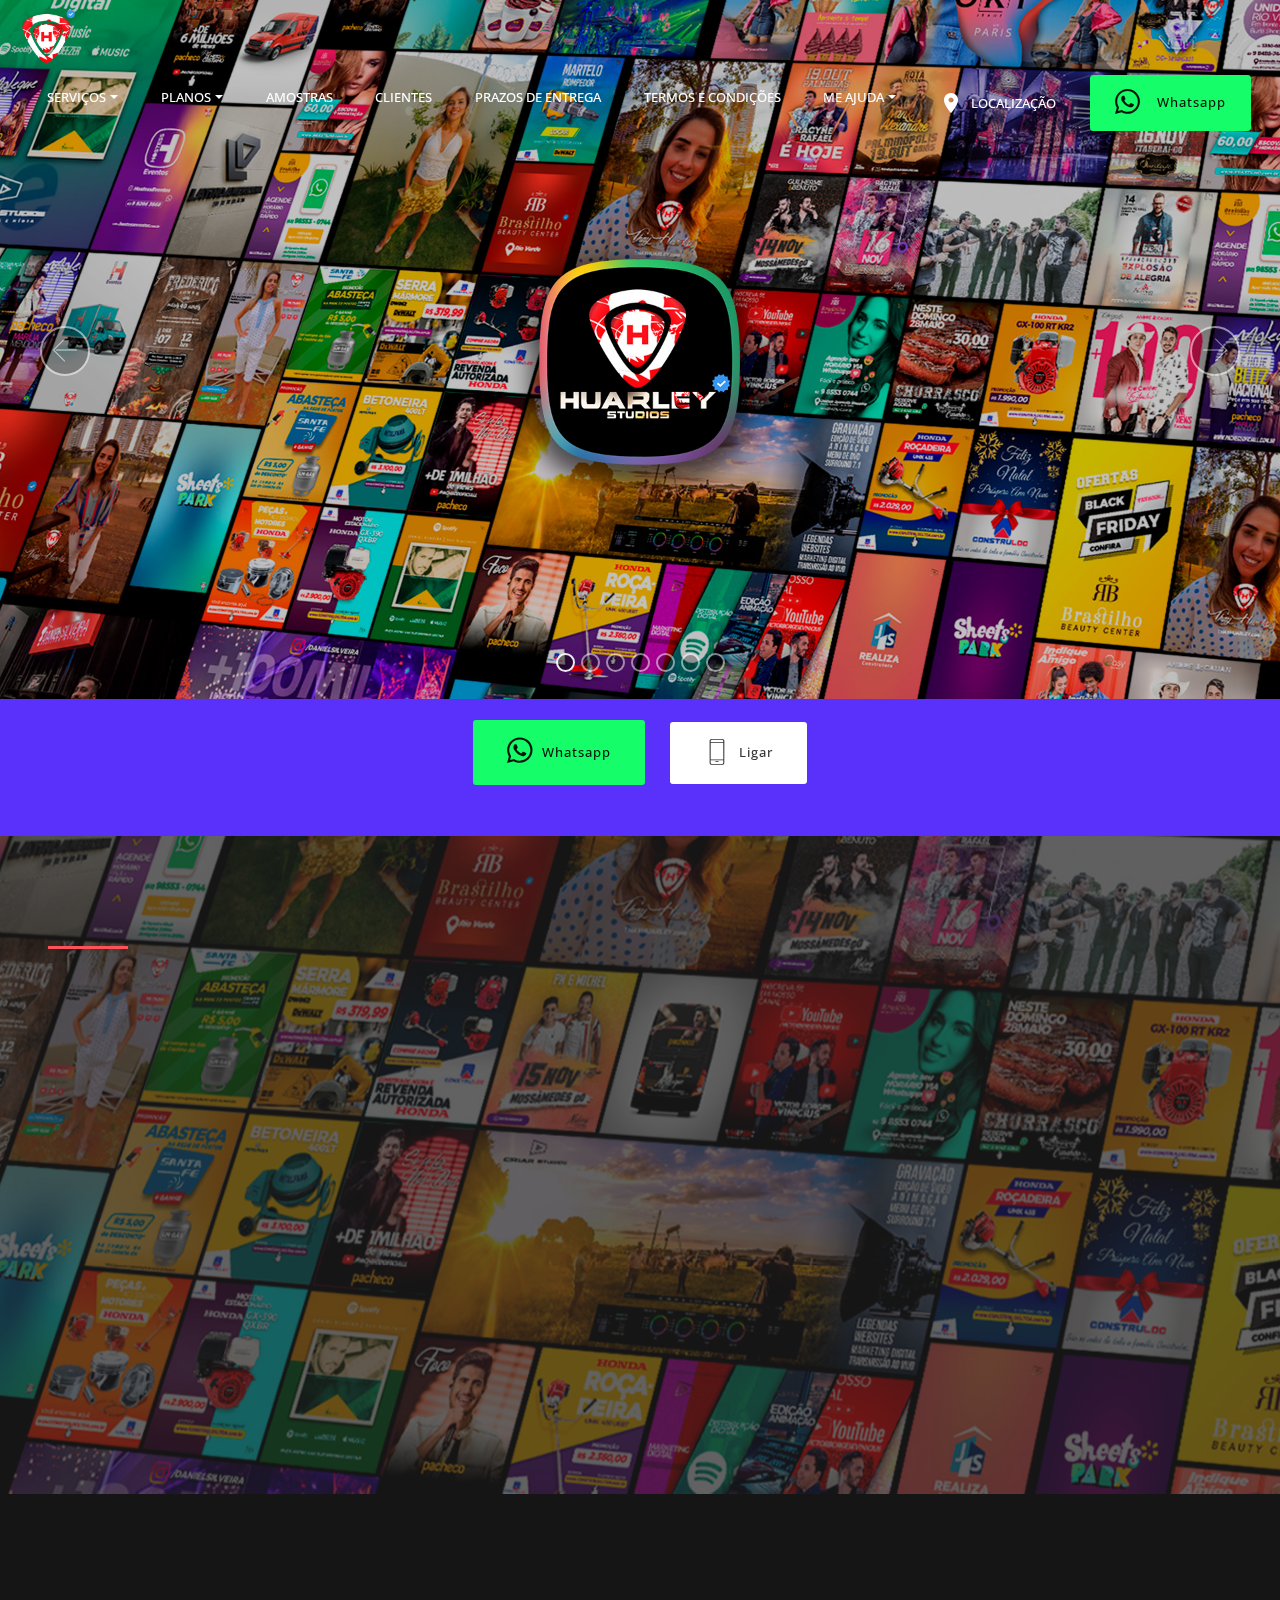
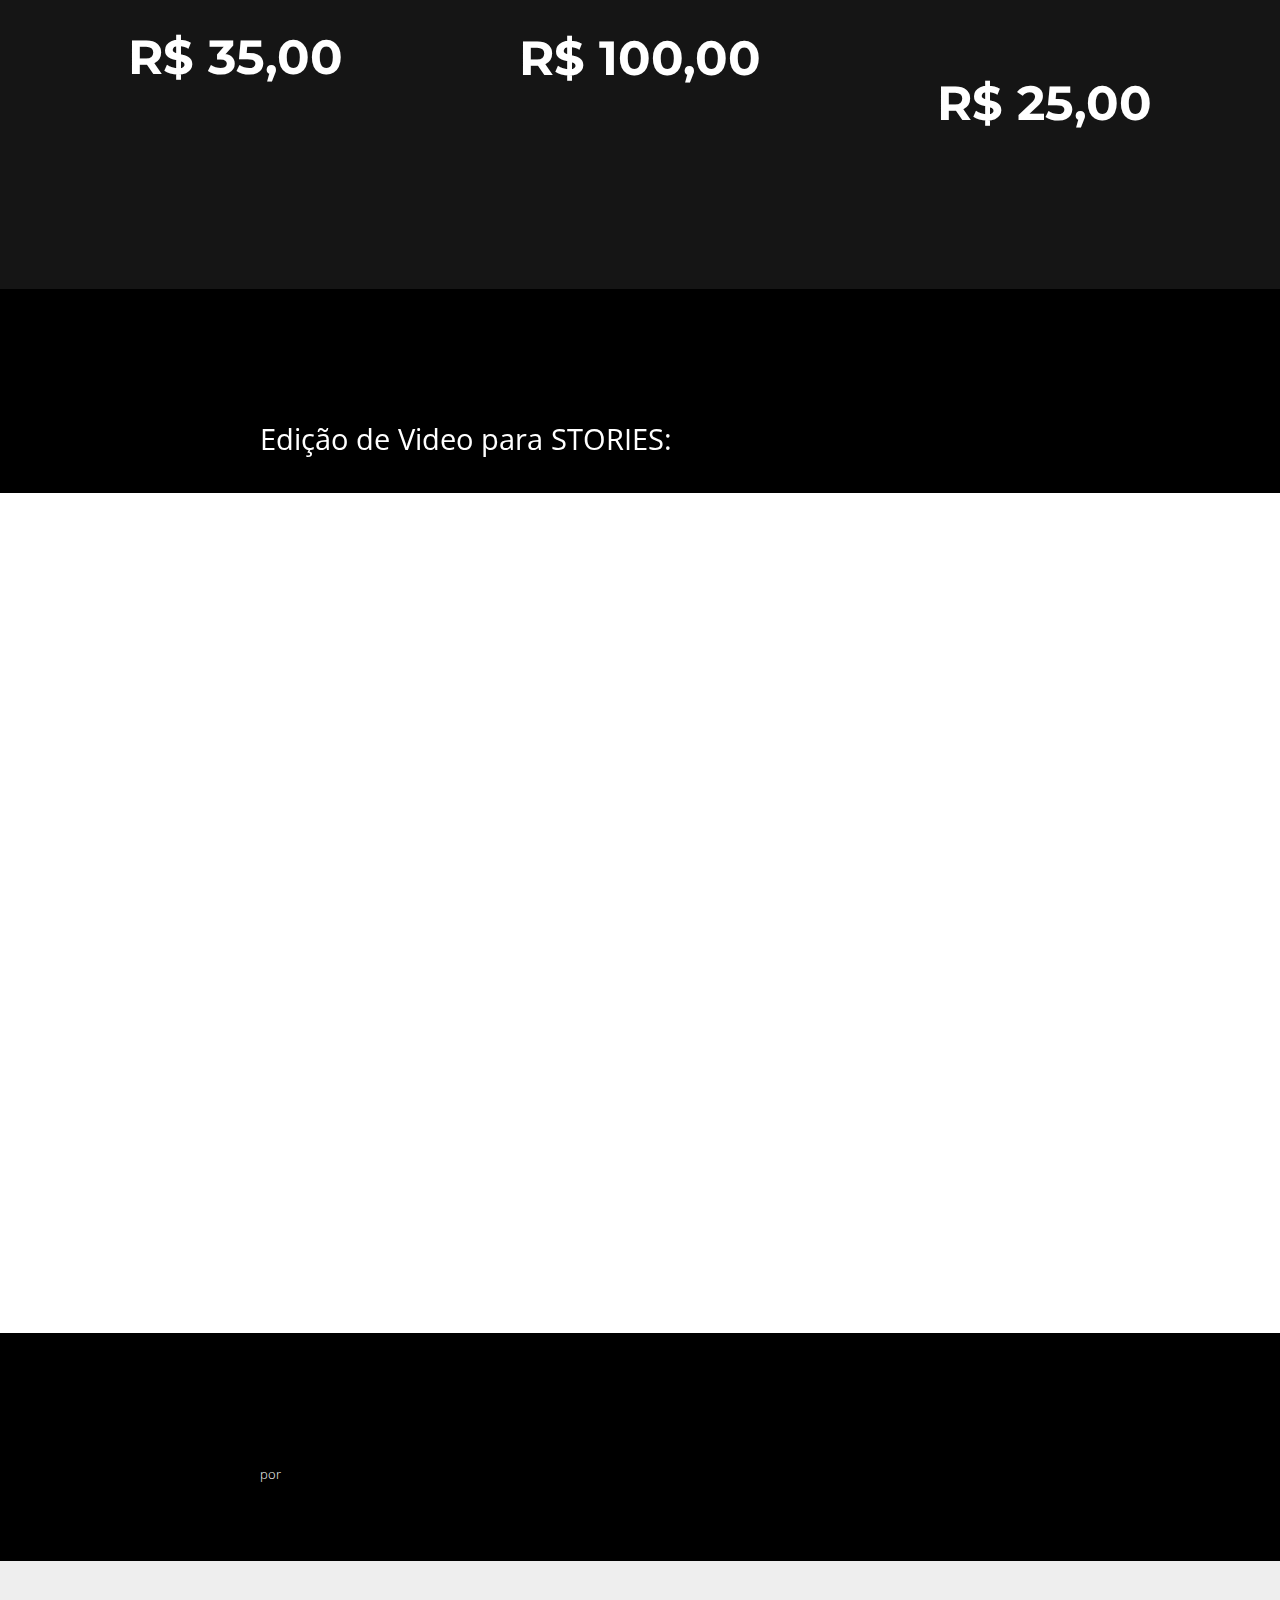
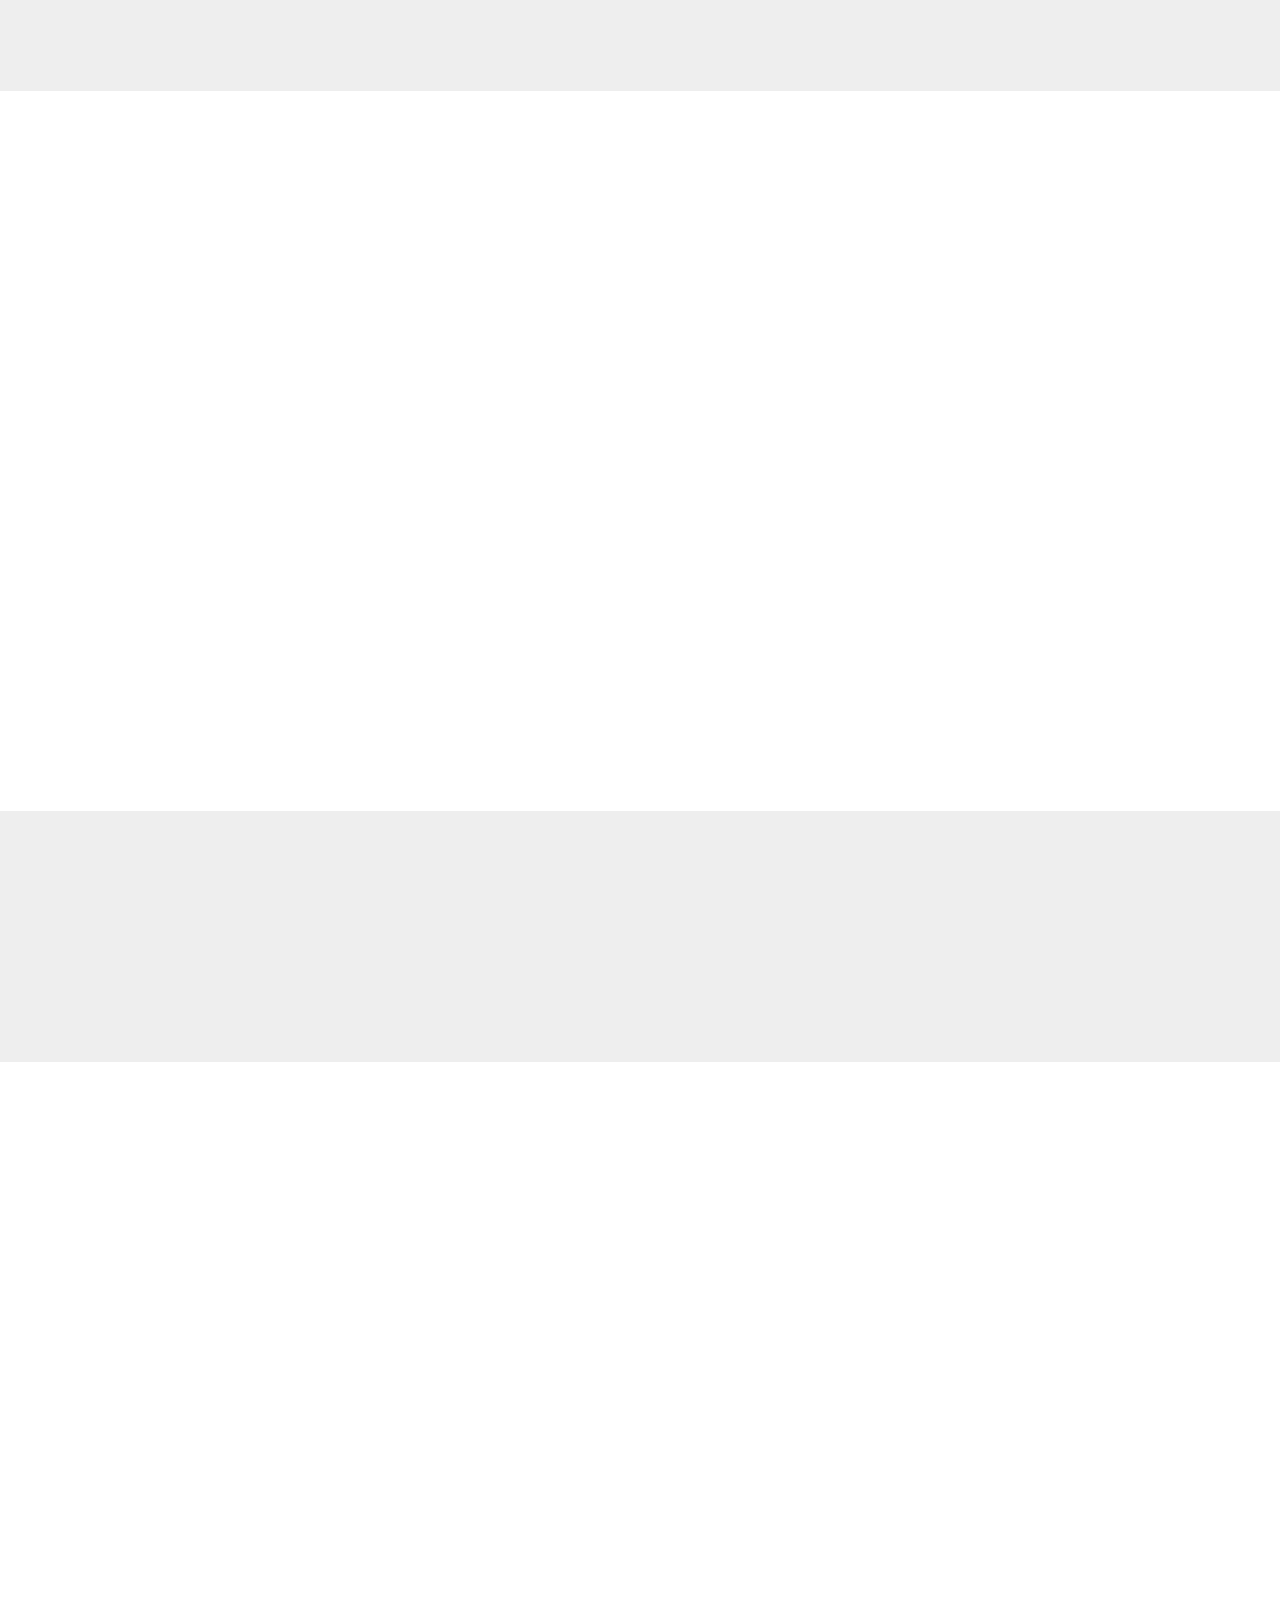
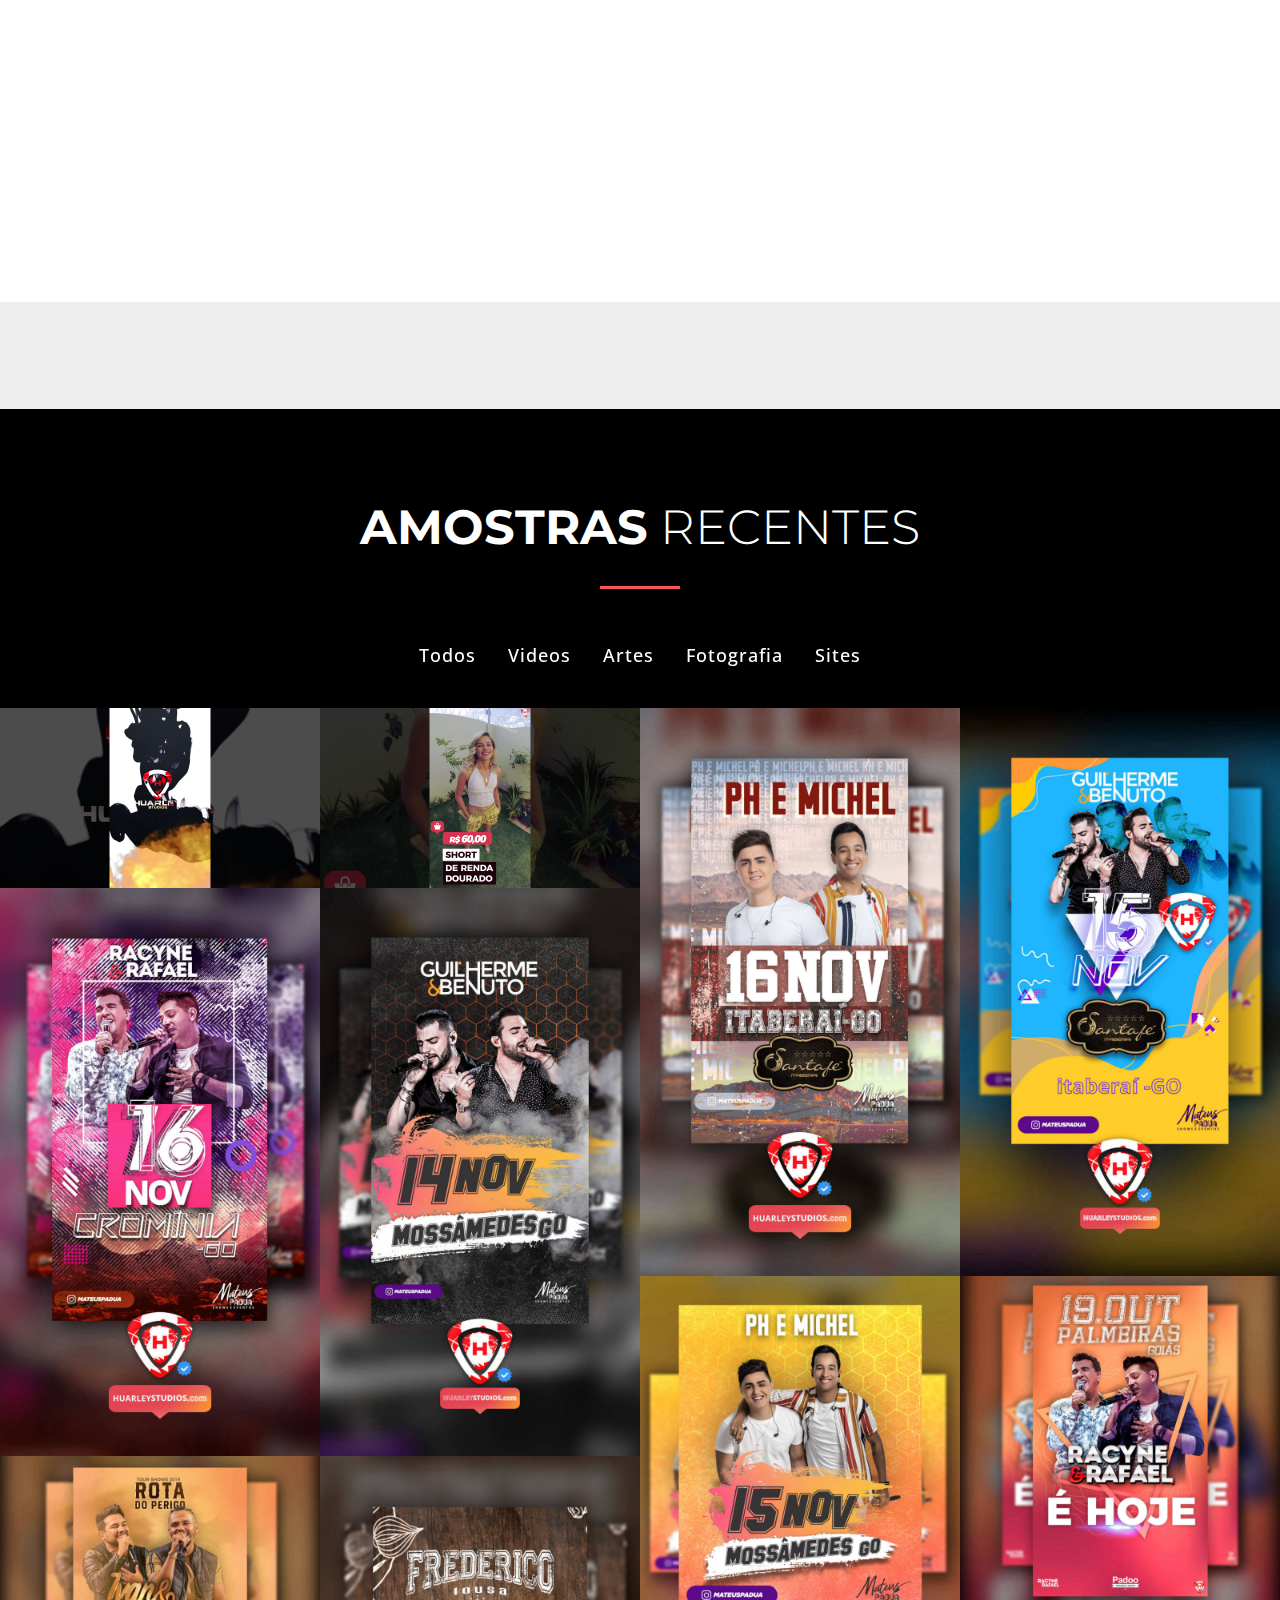
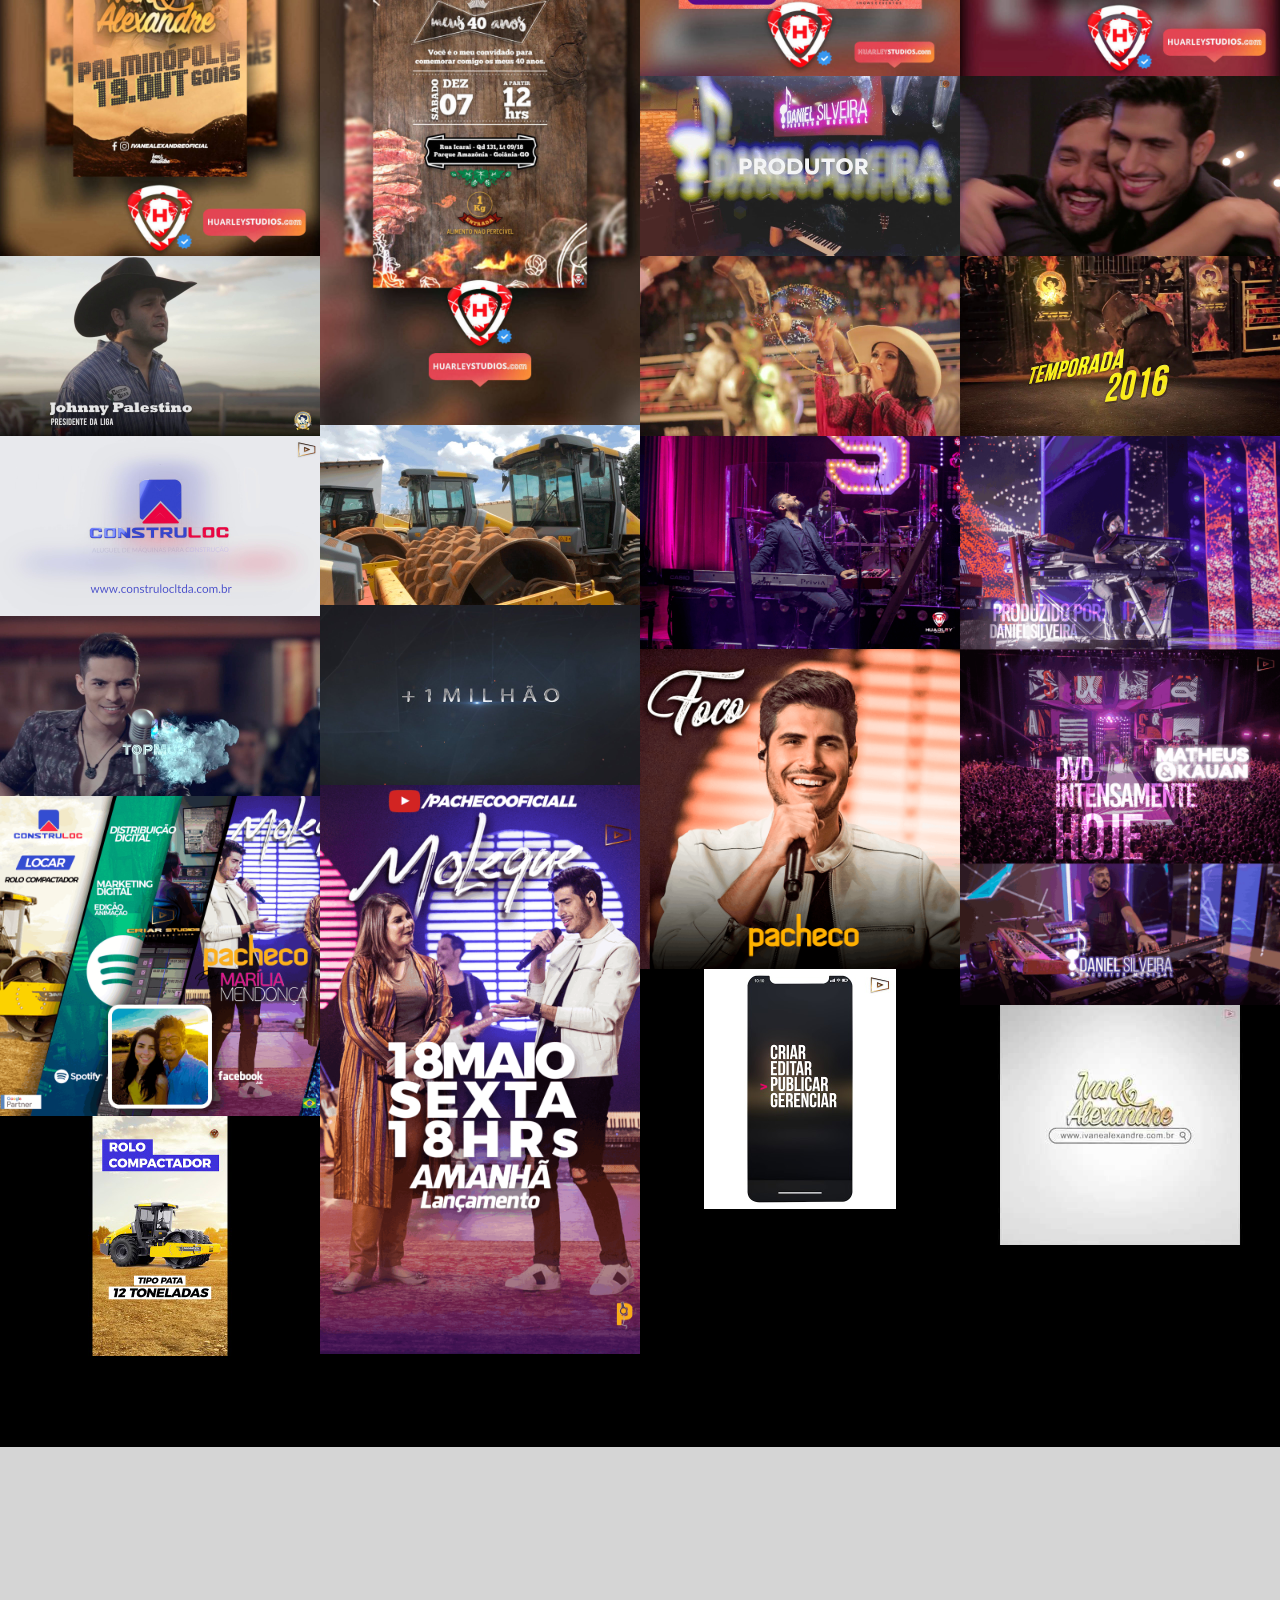
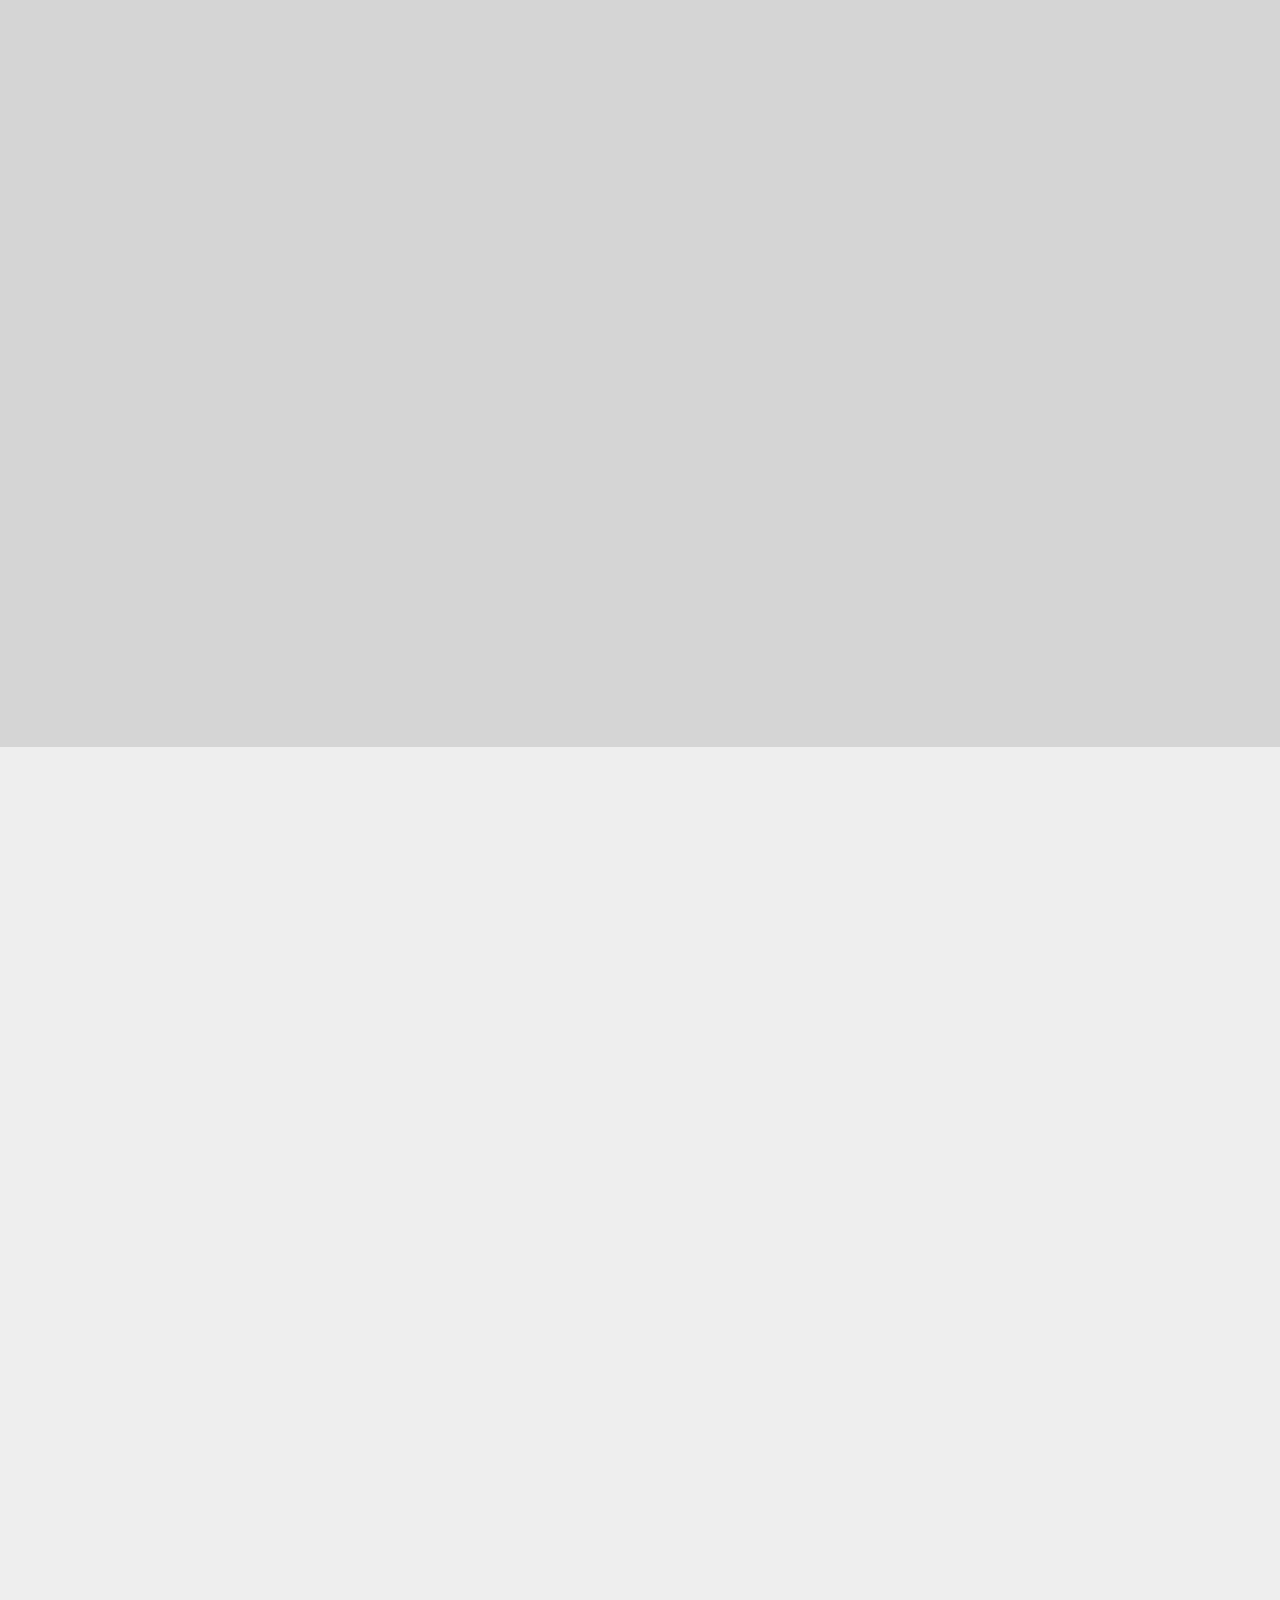
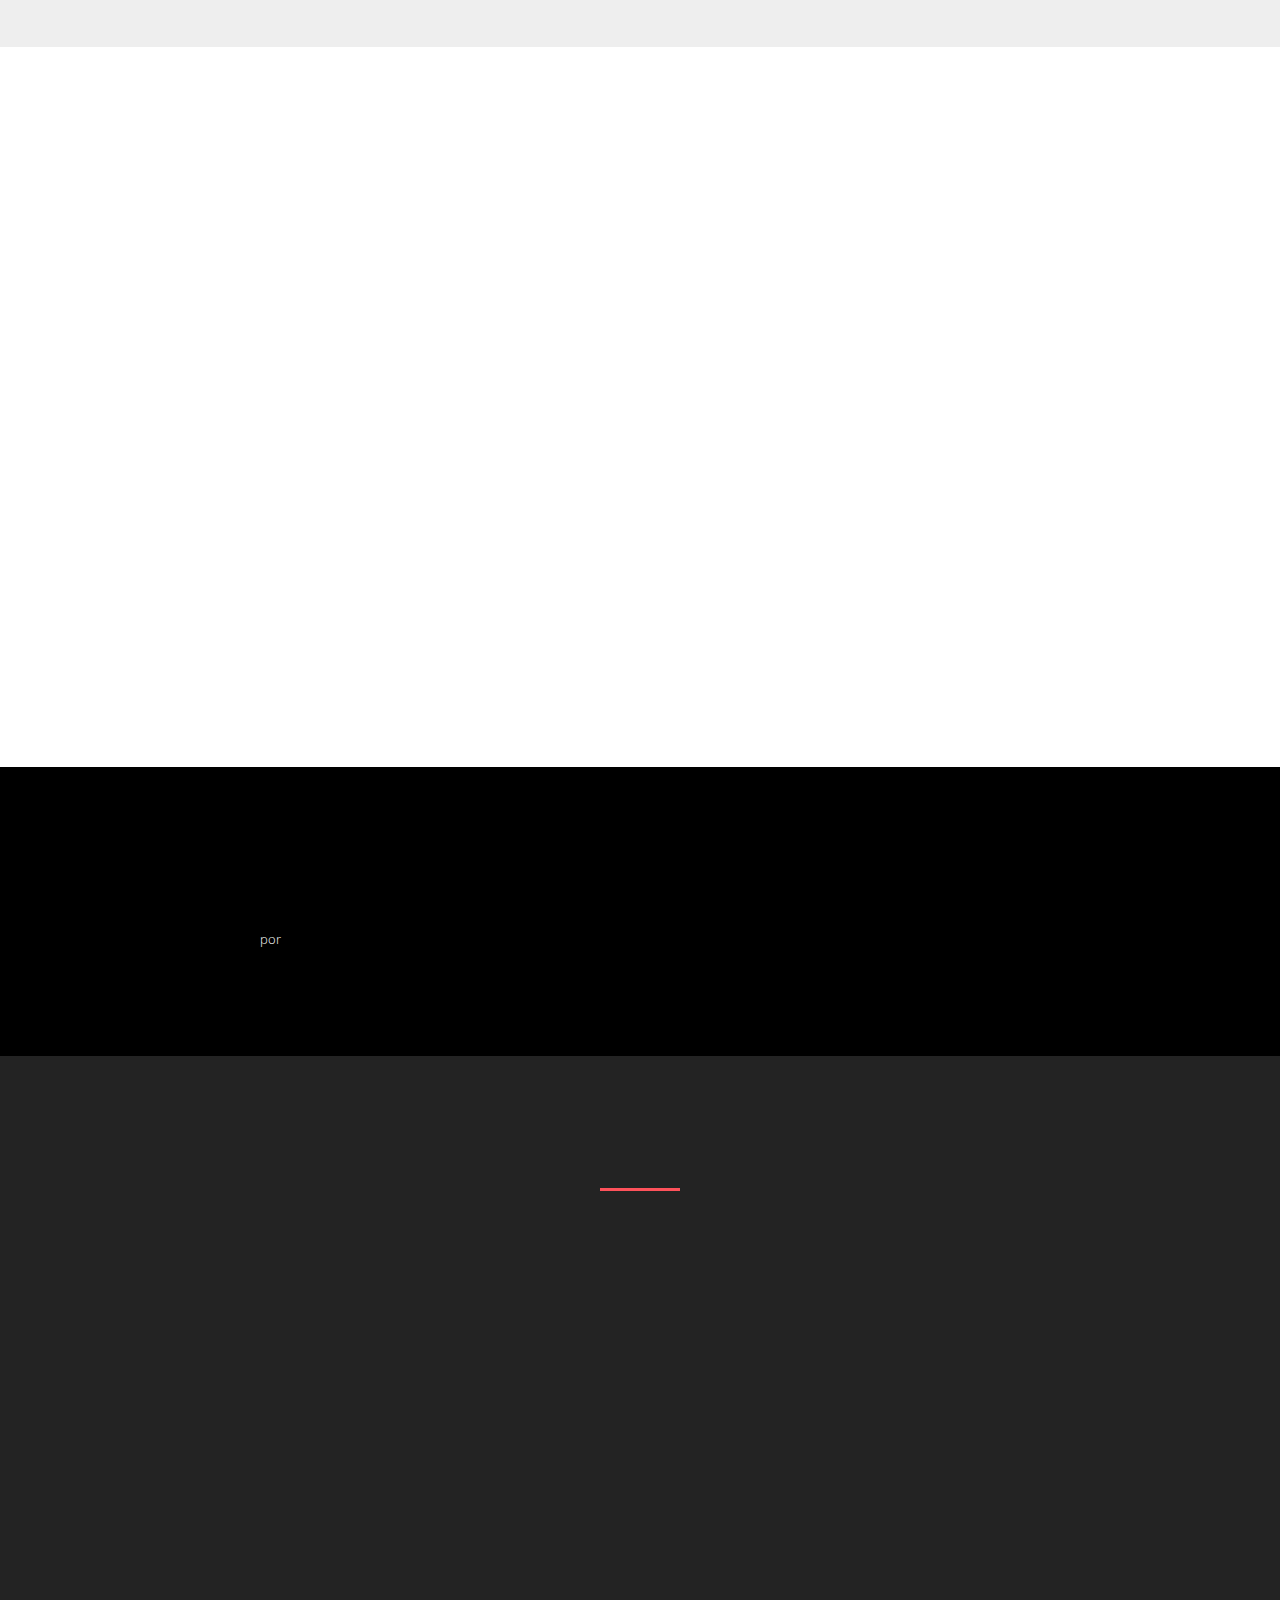
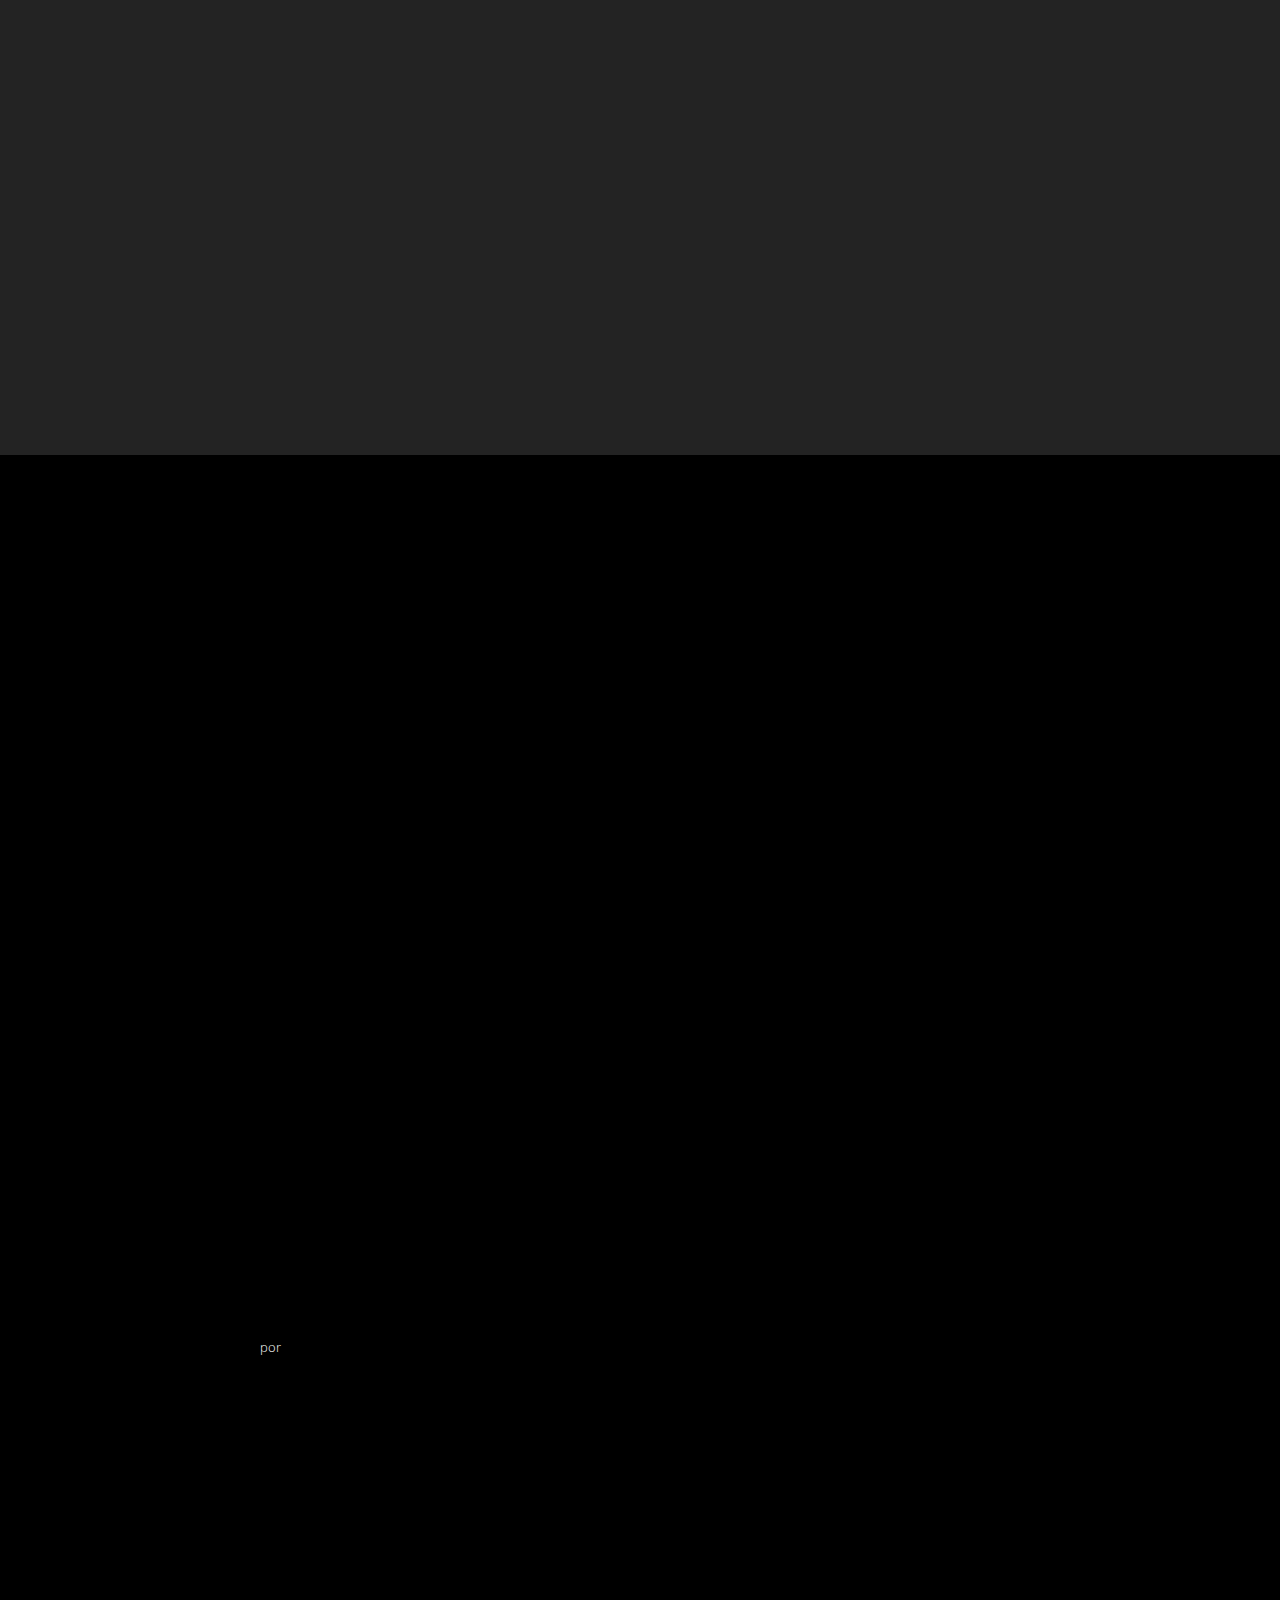
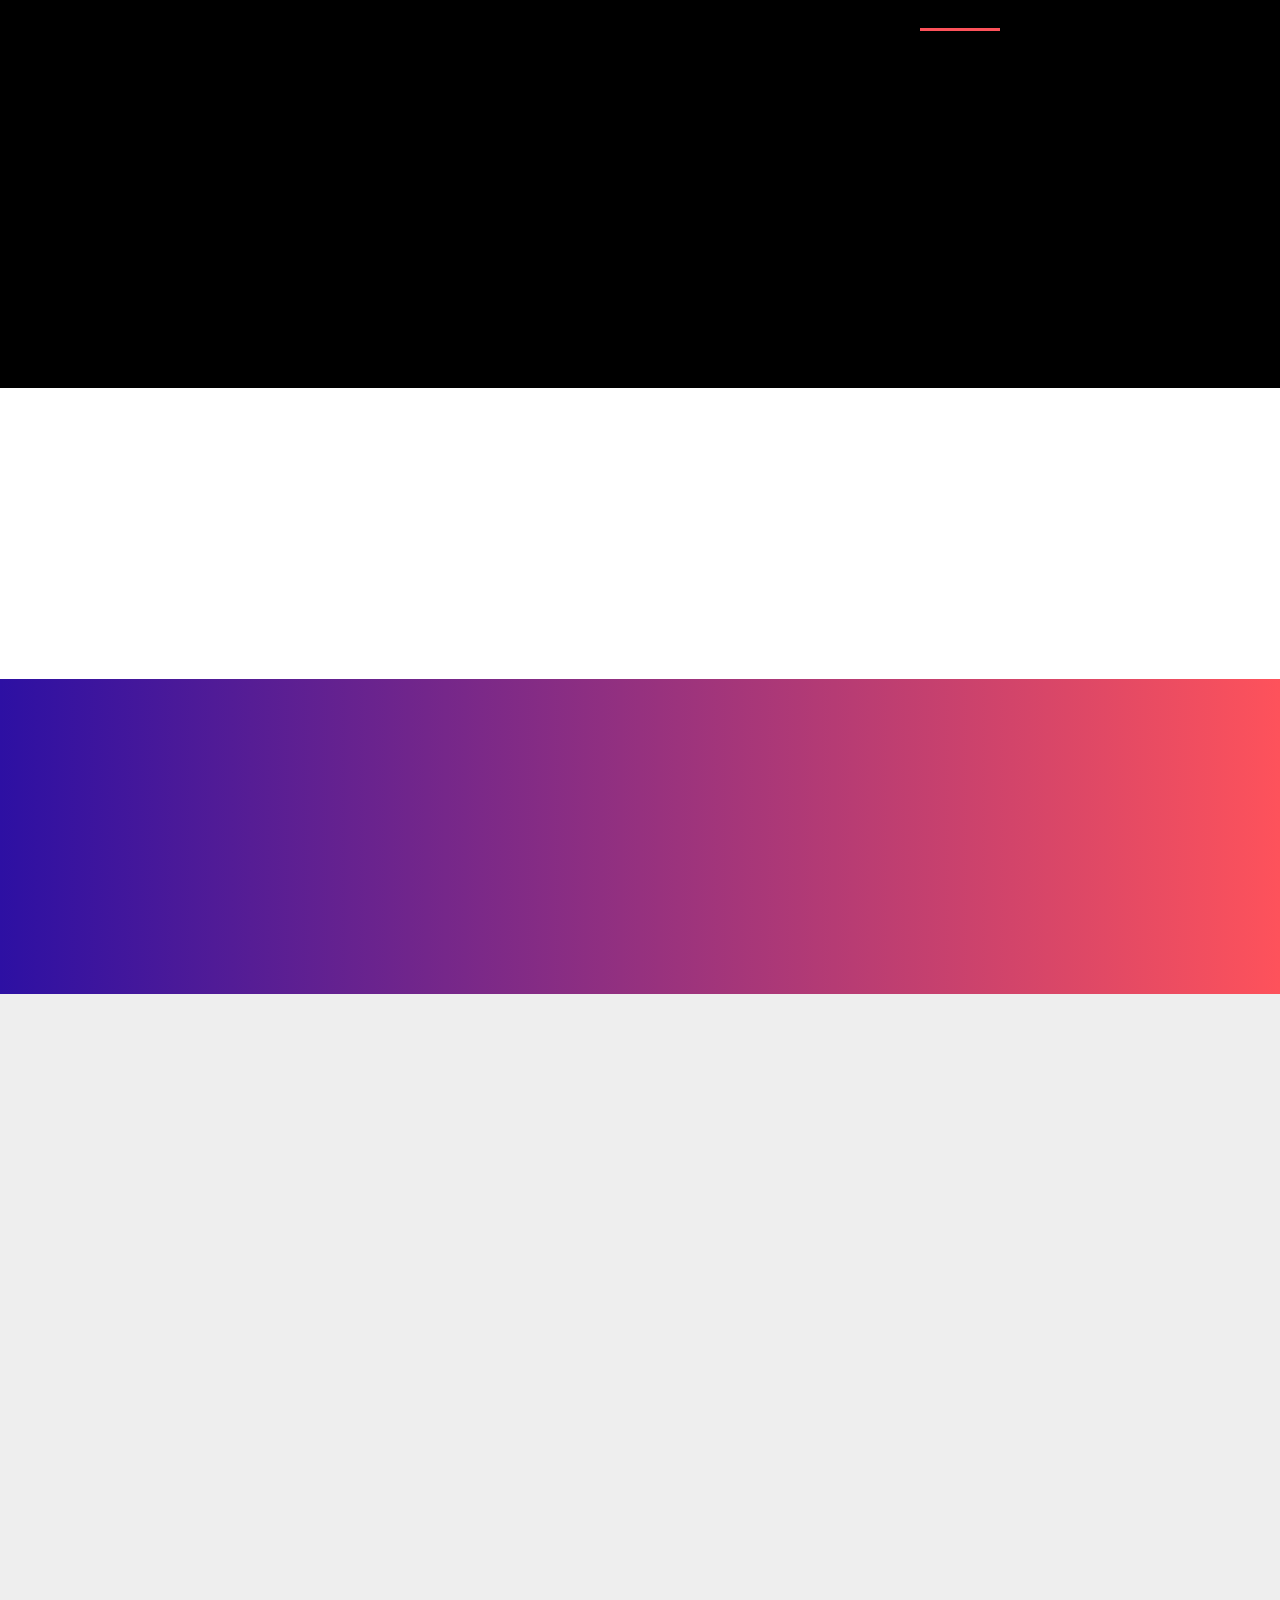
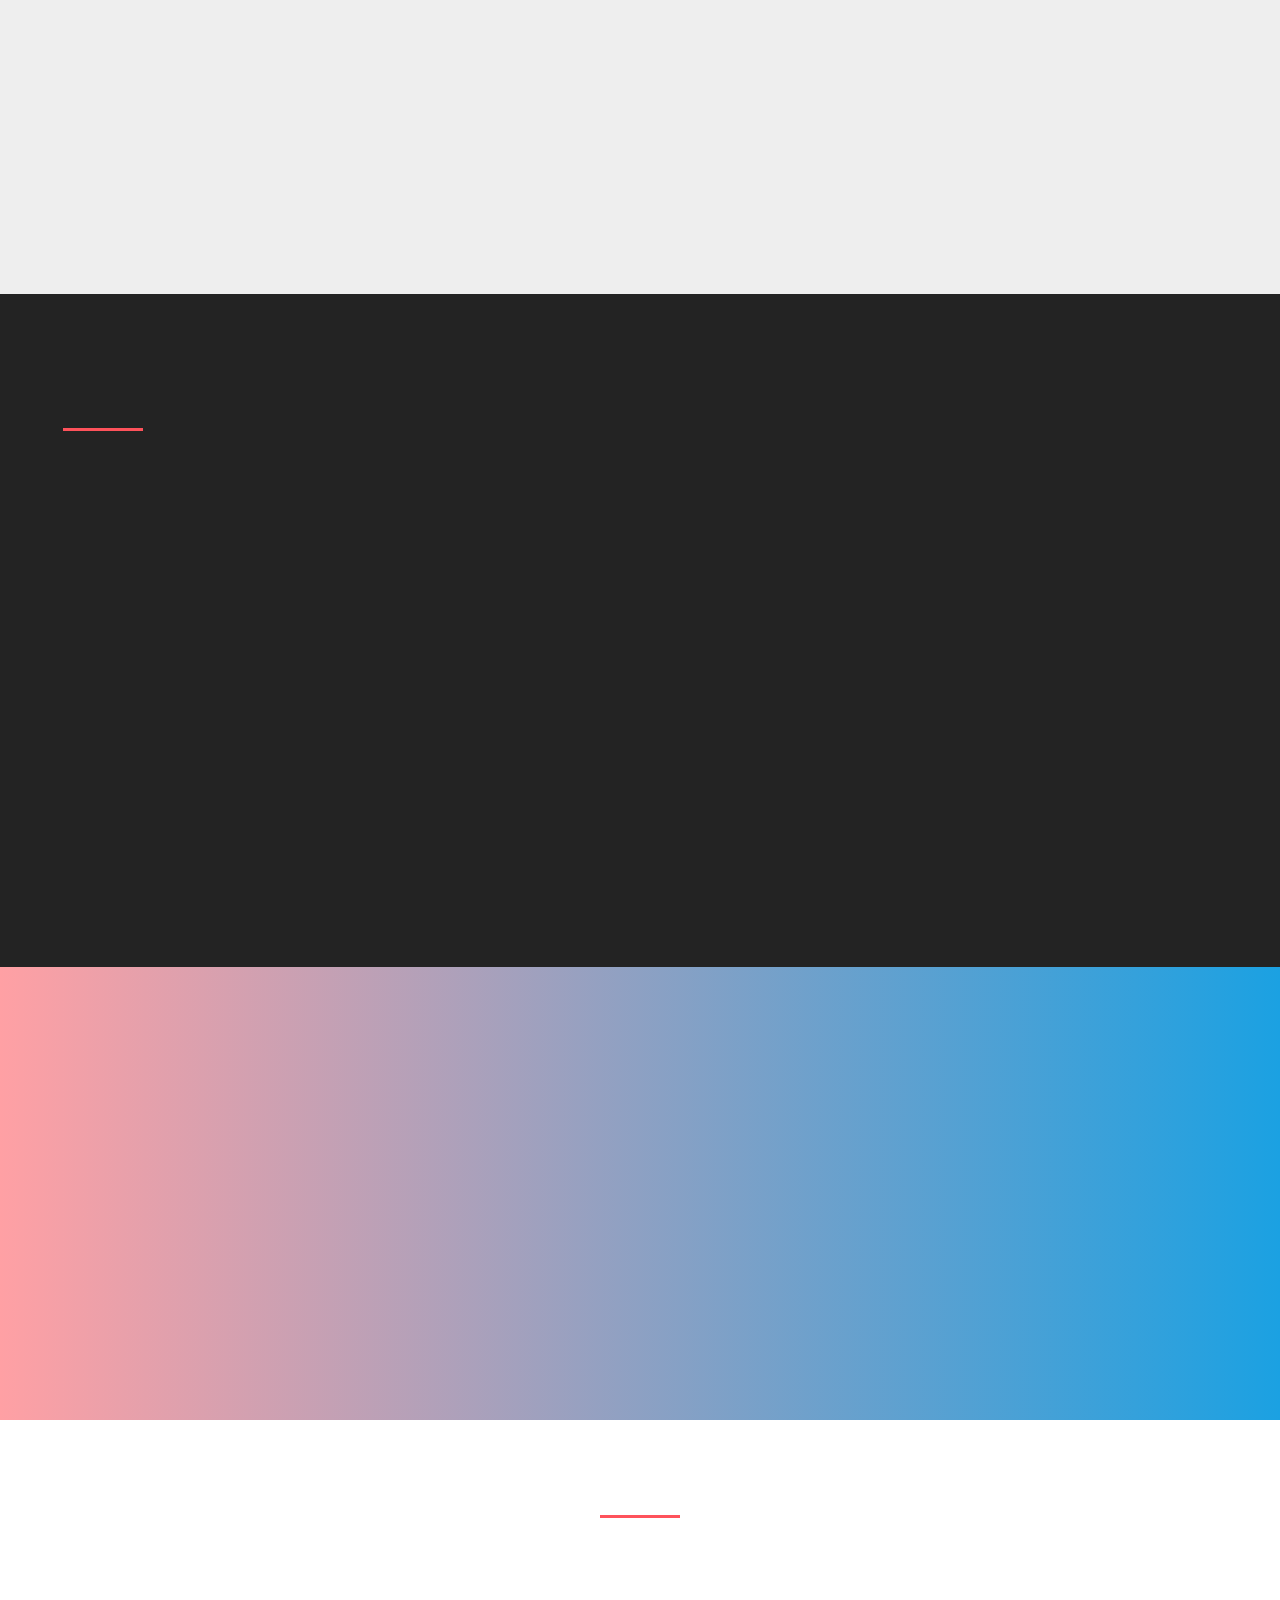
==== index.html @ a1199026 "up-load-huarleystudios" ====
<!-- Criado e desenvolvido por HUARLEY STUDIOS -- Marketing e Mídia - Goiânia - GO BRASIL - 62 4101 2203, https://huarleystudios.com --><!DOCTYPE html>
<html  >
<head>
  
  <meta charset="UTF-8">
  <meta http-equiv="X-UA-Compatible" content="IE=edge">
  
  <meta name="twitter:card" content="summary_large_image"/>
  <meta name="twitter:image:src" content="assets/images/index-meta.jpg">
  <meta property="og:image" content="assets/images/index-meta.jpg">
  <meta name="twitter:title" content="HUARLEY STUDIOS Marketing e Mídia Digital - Criação de Arte - Edição de Video - Anúncios - Sites e muito mais">
  <meta name="viewport" content="width=device-width, initial-scale=1, minimum-scale=1">
  <link rel="shortcut icon" href="assets/images/logofavoico-thay-e-huarley-1.png" type="image/x-icon">
  <meta name="description" content="HUARLEY STUDIOS Empresa de Criação de Mídia, conteúdo e divulgação digital: 
Serviços de Criação de artes impressa e digital, gravação e edição de videos, websites, gerenciamento web completo. Anúncios avançados em várias plataformas, como: Google Ads - Facebook Ads - Instagram Ads - Spotify For Brands e mais outros">
  
  
  <title>HUARLEY STUDIOS Marketing e Mídia Digital - Criação de Arte - Edição de Video - Anúncios - Sites e muito mais</title>
  <link rel="stylesheet" href="assets/font-awesome/css/font-awesome.css">
  <link rel="stylesheet" href="assets/icon54/style.css">
  <link rel="stylesheet" href="assets/icons-mind/style.css">
  <link rel="stylesheet" href="assets/web/assets/mobirise-icons/mobirise-icons.css">
  <link rel="stylesheet" href="assets/bootstrap-material-design-font/css/material.css">
  <link rel="stylesheet" href="assets/bootstrap/css/bootstrap.min.css">
  <link rel="stylesheet" href="assets/bootstrap/css/bootstrap-grid.min.css">
  <link rel="stylesheet" href="assets/bootstrap/css/bootstrap-reboot.min.css">
  <link rel="stylesheet" href="assets/animatecss/animate.min.css">
  <link rel="stylesheet" href="assets/shopping-cart/minicart-theme.css">
  <link rel="stylesheet" href="assets/dropdown/css/style.css">
  <link rel="stylesheet" href="assets/socicon/css/styles.css">
  <link rel="stylesheet" href="assets/theme/css/style.css">
  <link rel="stylesheet" href="assets/gallery/style.css">
  <link rel="preload" as="style" href="assets/mobirise/css/mbr-additional.css"><link rel="stylesheet" href="assets/mobirise/css/mbr-additional.css" type="text/css">
  
  
  <!-- Google Tag Manager -->
<script>(function(w,d,s,l,i){w[l]=w[l]||[];w[l].push({'gtm.start':
new Date().getTime(),event:'gtm.js'});var f=d.getElementsByTagName(s)[0],
j=d.createElement(s),dl=l!='dataLayer'?'&l='+l:'';j.async=true;j.src=
'https://www.googletagmanager.com/gtm.js?id='+i+dl;f.parentNode.insertBefore(j,f);
})(window,document,'script','dataLayer','GTM-W96KP45');</script>
<!-- End Google Tag Manager -->
</head>
<body>

<!-- Analytics -->
<!-- Google Tag Manager (noscript) -->
<noscript><iframe src="https://www.googletagmanager.com/ns.html?id=GTM-W96KP45"
height="0" width="0" style="display:none;visibility:hidden"></iframe></noscript>
<!-- End Google Tag Manager (noscript) -->
<!-- /Analytics -->


  <section class="menu cid-rnXYA3d8IA" once="menu" id="menu3-0">

    
    

    <nav class="navbar navbar-dropdown navbar-fixed-top navbar-expand-lg">
        <div class="navbar-brand">
            <span class="navbar-logo">
                <a href="index.html">
                    <img src="assets/images/logofavoico-thay-e-huarley.png" alt="" title="" style="height: 3.8rem;">
                </a>
            </span>
            
        </div>
        <button class="navbar-toggler" type="button" data-toggle="collapse" data-target="#navbarSupportedContent" aria-controls="navbarNavAltMarkup" aria-expanded="false" aria-label="Toggle navigation">
            <div class="hamburger">
                <span></span>
                <span></span>
                <span></span>
                <span></span>
            </div>
        </button>
      <div class="collapse navbar-collapse" id="navbarSupportedContent">
            <ul class="navbar-nav nav-dropdown" data-app-modern-menu="true"><li class="nav-item dropdown">
                    <a class="nav-link link dropdown-toggle text-white display-4" href="index.html#features20-1a" data-toggle="dropdown-submenu" aria-expanded="false">
                        SERVIÇOS</a><div class="dropdown-menu"><div class="dropdown"><a class="dropdown-item text-white dropdown-toggle display-4" href="criacao-de-arte.html" data-toggle="dropdown-submenu" aria-expanded="false">Artes</a><div class="dropdown-menu dropdown-submenu"><a class="dropdown-item text-white display-4" href="criacao-de-arte.html">Criação de Artes</a><a class="dropdown-item text-white display-4" href="criacao-de-arte.html#gallery1-22">Modelos de Artes</a><a class="dropdown-item text-white display-4" href="#">Logotipo</a><a class="dropdown-item text-white display-4" href="#">Logomarca e Registro</a></div></div><div class="dropdown"><a class="dropdown-item text-white dropdown-toggle display-4" href="edicao-de-video.html" aria-expanded="false" data-toggle="dropdown-submenu">Video</a><div class="dropdown-menu dropdown-submenu"><a class="dropdown-item text-white display-4" href="index.html" aria-expanded="false">Video Stories</a><a class="dropdown-item text-white display-4" href="index.html" aria-expanded="false">Video Youtubers</a><a class="dropdown-item text-white display-4" href="edicao-de-video.html" aria-expanded="false">Edição de Video</a><a class="dropdown-item text-white display-4" href="index.html" aria-expanded="false">Comercial TV</a><a class="dropdown-item text-white display-4" href="index.html" aria-expanded="false">Filmagem</a><a class="dropdown-item text-white display-4" href="index.html" aria-expanded="false">Painel de LED</a><a class="dropdown-item text-white display-4" href="index.html" aria-expanded="false">TV indoor</a><a class="dropdown-item text-white display-4" href="index.html" aria-expanded="false">Transmissões ao vivo</a></div></div><div class="dropdown"><a class="dropdown-item text-white dropdown-toggle display-4" href="index.html" aria-expanded="false" data-toggle="dropdown-submenu">Anúncios</a><div class="dropdown-menu dropdown-submenu"><a class="dropdown-item text-white display-4" href="index.html" aria-expanded="false">Youtube</a><a class="dropdown-item text-white display-4" href="index.html" aria-expanded="false">Spotify</a><a class="dropdown-item text-white display-4" href="index.html" aria-expanded="false">Google</a><a class="dropdown-item text-white display-4" href="index.html" aria-expanded="false">Instagram</a><a class="dropdown-item text-white display-4" href="index.html" aria-expanded="false">Facebook</a></div></div><div class="dropdown"><a class="dropdown-item text-white dropdown-toggle display-4" href="index.html#features20-1a" aria-expanded="false" data-toggle="dropdown-submenu">Mídias</a><div class="dropdown-menu dropdown-submenu"><a class="dropdown-item text-white display-4" href="criacao-de-arte.html" aria-expanded="false">Flyer Digital</a><a class="dropdown-item text-white display-4" href="edicao-de-video.html" aria-expanded="false">Videos</a></div></div><div class="dropdown"><a class="dropdown-item text-white dropdown-toggle display-4" href="#" data-toggle="dropdown-submenu" aria-expanded="false">Marketing</a><div class="dropdown-menu dropdown-submenu"><a class="dropdown-item text-white display-4" href="#">Anúncios</a><a class="dropdown-item text-white display-4" href="#">Distribuição Digital</a><a class="dropdown-item text-white display-4" href="#">Impressos</a><a class="dropdown-item text-white display-4" href="#">Gestão de Eventos</a></div></div><div class="dropdown"><a class="dropdown-item text-white dropdown-toggle display-4" href="index.html" data-toggle="dropdown-submenu" aria-expanded="false">Web</a><div class="dropdown-menu dropdown-submenu"><a class="dropdown-item text-white display-4" href="index.html">Criação de Sites</a><a class="dropdown-item text-white display-4" href="index.html">Lojas Virtuais</a><a class="dropdown-item text-white display-4" href="index.html">Land Page</a><a class="dropdown-item text-white display-4" href="index.html">Gerenciamento Web</a><a class="dropdown-item text-white display-4" href="index.html">Gerenciamento Rede Social</a></div></div><div class="dropdown"><a class="dropdown-item text-white dropdown-toggle display-4" href="index.html" data-toggle="dropdown-submenu" aria-expanded="false">Fotografia</a><div class="dropdown-menu dropdown-submenu"><a class="dropdown-item text-white display-4" href="index.html">Casamentos</a><a class="dropdown-item text-white display-4" href="index.html">15 Anos</a><a class="dropdown-item text-white display-4" href="index.html">Ensaios</a><a class="dropdown-item text-white display-4" href="index.html">Estúdio</a><a class="dropdown-item text-white display-4" href="index.html">Edição e Tratamento</a></div></div><a class="dropdown-item text-white display-4" href="index.html" aria-expanded="false">Filmagem</a><a class="dropdown-item text-white display-4" href="index.html" aria-expanded="false">Produtos Gráficos</a></div>
                </li>
                <li class="nav-item dropdown">
                    <a class="nav-link link text-white dropdown-toggle display-4" href="index.html#features20-1a" data-toggle="dropdown-submenu" aria-expanded="false">
                        PLANOS</a><div class="dropdown-menu"><a class="text-white dropdown-item display-4" href="index.html#features19-1b">Planos de Marketing e Mídia</a></div>
                </li>
                <li class="nav-item">
                    <a class="nav-link link text-white display-4" href="index.html#gallery1-b">AMOSTRAS</a>
                </li><li class="nav-item"><a class="nav-link link text-white display-4" href="index.html#teams3-2u">
                        CLIENTES</a> </li><li class="nav-item"><a class="nav-link link text-white display-4" href="prazos-de-entrega.html">PRAZOS DE ENTREGA</a></li><li class="nav-item"><a class="nav-link link text-white display-4" href="termosecondicoes.html">TERMOS E CONDIÇÕES</a></li><li class="nav-item dropdown"><a class="nav-link link text-white dropdown-toggle display-4" href="index.html#info4-1j" data-toggle="dropdown-submenu" aria-expanded="false">ME AJUDA</a><div class="dropdown-menu"><a class="text-white dropdown-item display-4" href="index.html#info4-1j">SAC</a><a class="text-white dropdown-item display-4" href="index.html#info1-1s">Dúvidas</a><a class="text-white dropdown-item display-4" href="index.html#info4-1j">Perguntas</a><a class="text-white dropdown-item display-4" href="index.html#info4-1j">Reclamação</a><a class="text-white dropdown-item display-4" href="index.html#info4-1j">Ouvidoria</a></div></li><li class="nav-item"><a class="nav-link link text-white display-4" href="index.html#features15-6x"><span class="mdi-maps-place mbr-iconfont mbr-iconfont-btn"></span>LOCALIZAÇÃO</a></li></ul>
            
            <div class="navbar-buttons mbr-section-btn"><a class="btn btn-sm btn-danger display-4" href="https://huarleystudios.com/whatsapp" target="_blank"><span class="socicon socicon-whatsapp mbr-iconfont mbr-iconfont-btn" style="font-size: 25px;"></span>Whatsapp</a></div>
      </div>
    </nav>
</section>

<section class="carousel slide cid-rrkEzwYF4e" data-interval="false" id="slider2-s">

    
    <div class="container-fluid content-slider">
        <div class="content-slider-wrap">
            <div><div class="mbr-slider slide carousel" data-keyboard="false" data-ride="false" data-interval="4000" data-pause="true"><ol class="carousel-indicators"><li data-app-prevent-settings="" data-target="#slider2-s" class=" active" data-slide-to="0"></li><li data-app-prevent-settings="" data-target="#slider2-s" data-slide-to="1"></li><li data-app-prevent-settings="" data-target="#slider2-s" data-slide-to="2"></li><li data-app-prevent-settings="" data-target="#slider2-s" data-slide-to="3"></li><li data-app-prevent-settings="" data-target="#slider2-s" data-slide-to="4"></li><li data-app-prevent-settings="" data-target="#slider2-s" data-slide-to="5"></li><li data-app-prevent-settings="" data-target="#slider2-s" data-slide-to="6"></li></ol><div class="carousel-inner" role="listbox"><div class="carousel-item slider-fullscreen-image active" data-bg-video-slide="false" style="background-image: url(assets/images/bg-2020.jpg);"><div class="container container-slide"><div class="image_wrapper"><img src="assets/images/bg-2020.jpg" alt="" title=""><div class="carousel-caption justify-content-center"><div class="col-10 align-center"></div></div></div></div></div><div class="carousel-item slider-fullscreen-image" data-bg-video-slide="false" style="background-image: url(assets/images/criacao-de-arte-banner-top-2-1440x825.jpg);"><div class="container container-slide"><div class="image_wrapper"><img src="assets/images/criacao-de-arte-banner-top-2-1440x825.jpg" alt="" title=""><div class="carousel-caption justify-content-center"><div class="col-10 align-center"></div></div></div></div></div><div class="carousel-item slider-fullscreen-image" data-bg-video-slide="false" style="background-image: url(assets/images/criacao-de-logomarca-2-1440x825.jpg);"><div class="container container-slide"><div class="image_wrapper"><img src="assets/images/criacao-de-logomarca-2-1440x825.jpg" alt="" title="VÍDEO SLIDE"><div class="carousel-caption justify-content-center"><div class="col-10 align-center"></div></div></div></div></div><div class="carousel-item slider-fullscreen-image" data-bg-video-slide="false" style="background-image: url(assets/images/criacaoo-de-arte-on-demand-3.jpg);"><div class="container container-slide"><div class="image_wrapper"><img src="assets/images/criacaoo-de-arte-on-demand-3.jpg" alt="" title=""><div class="carousel-caption justify-content-center"><div class="col-10 align-center"></div></div></div></div></div><div class="carousel-item slider-fullscreen-image" data-bg-video-slide="false" style="background-image: url(assets/images/edicao-de-video-stories-banner-top-3-1440x825.jpg);"><div class="container container-slide"><div class="image_wrapper"><img src="assets/images/edicao-de-video-stories-banner-top-3-1440x825.jpg" alt="" title=""><div class="carousel-caption justify-content-center"><div class="col-10 align-center"></div></div></div></div></div><div class="carousel-item slider-fullscreen-image" data-bg-video-slide="false" style="background-image: url(assets/images/davinci-resolve-126-1440x722.jpg);"><div class="container container-slide"><div class="image_wrapper"><img src="assets/images/davinci-resolve-126-1440x722.jpg" title="<br><br><br><br><br><br><br><br><br>"><div class="carousel-caption justify-content-center"><div class="col-10 align-center"></div></div></div></div></div><div class="carousel-item slider-fullscreen-image" data-bg-video-slide="false" style="background-image: url(assets/images/bg-site-huarleystudios-2000x1125.png);"><div class="container container-slide"><div class="image_wrapper"><img src="assets/images/bg-site-huarleystudios-2000x1125.png" title=""><div class="carousel-caption justify-content-center"><div class="col-10 align-center"></div></div></div></div></div></div><a data-app-prevent-settings="" class="carousel-control carousel-control-prev" role="button" data-slide="prev" href="#slider2-s"><span aria-hidden="true" class="mbri-left mbr-iconfont"></span><span class="sr-only">Previous</span></a><a data-app-prevent-settings="" class="carousel-control carousel-control-next" role="button" data-slide="next" href="#slider2-s"><span aria-hidden="true" class="mbri-right mbr-iconfont"></span><span class="sr-only">Next</span></a></div></div> 
        </div>
    </div>
</section>

<section class="mbr-section content11 cid-rMz3vhuszd" id="content11-5t">

    

    <div class="container-fluid">
        <div class="row justify-content-center">
            <div class="col-12 col-lg-10">
                <div class="mbr-section-btn align-center"><a class="btn btn-danger display-4" href="https://huarleystudios.com/whatsapp" target="_blank"><span class="socicon socicon-whatsapp mbr-iconfont mbr-iconfont-btn"></span>Whatsapp</a>
                    <a class="btn btn-white display-4" href="tel:+556241012203"><span class="imind-smartphone-3 mbr-iconfont mbr-iconfont-btn"></span>Ligar</a></div>
            </div>
        </div>
    </div>
</section>

<section class="mbr-section features20 cid-rrpjci17UE mbr-parallax-background" id="features20-1a">

    

    <div class="mbr-overlay" style="opacity: 0.6; background-color: rgb(35, 35, 35);">
    </div>

    <div class="container-fluid">
        <h2 class="mbr-section-title align-left mbr-fonts-style mbr-white display-2"><strong>SERVIÇOS e PREÇOS:</strong></h2>
        <div class="underline align-left pb-3">
            <div class="line"></div>
        </div>
        <h3 class="mbr-section-subtitle display-5 align-left mbr-fonts-style mbr-light pb-5 mbr-white">Confira algumas ofertas dos nossos trabalhos.</h3>
        <div class="row justify-content-center">
            <div class="card px-3 py-4 col-12 col-md-6 col-lg-4">
                <div class="card-wrapper ">
                    <div class="card-img">
                        <a href="criacao-de-arte.html"><img src="assets/images/feed-gb.jpg" alt="" title=""></a>
                    </div>
                    <div class="card-box">
                        <p class="mbr-text mbr-fonts-style align-center mbr-white display-5"><strong>
                            CRIAÇÃO DE ARTE</strong><br></p>
                        <div class="prices align-center">
                            
                            <span class="newPrice mbr-fonts-style mbr-bold display-2">R$ 35,00<br></span>
                        </div>
                        <div class="mbr-section-btn align-center pt-3"><a href="criacao-de-arte.html" class="btn btn-md btn-warning display-4">Ver mais&nbsp;</a> <a href="https://wa.me/556241012203?text=Oi%2C%20quero%20saber%20mais%20sobre%20cria%C3%A7%C3%A3o%20de%20arte" class="btn btn-md btn-danger display-4" target="_blank">Solicitar&nbsp;</a></div>
                    </div>
                </div>
            </div>

            <div class="card px-3 py-4 col-12 col-md-6 col-lg-4">
                <div class="card-wrapper">
                    <div class="card-img">
                        <a href="criacao-de-arte.html"><img src="assets/images/criacao-de-logomarca-feed-614x768.jpg" alt="" title=""></a>
                    </div>
                    <div class="card-box">
                        <p class="mbr-text mbr-fonts-style align-center mbr-white display-5"><strong>
                            CRIAÇÃO DE LOGOMARCA</strong><br></p>
                        <div class="prices align-center">
                            
                            <span class="newPrice mbr-bold mbr-fonts-style display-2">R$ 100,00</span>
                        </div>
                        <div class="mbr-section-btn align-center pt-3"><a href="criação-de-logomarca.html" class="btn btn-md btn-warning display-4">Ver mais&nbsp;</a> <a href="https://wa.me/556241012203?text=Oi%2C%20quero%20saber%20mais%20sobre%20cria%C3%A7%C3%A3o%20de%20logomarca" class="btn btn-md btn-danger display-4" target="_blank">Solicitar</a></div>
                    </div>
                </div>
            </div>

            <div class="card px-3 py-4 col-12 col-md-6 col-lg-4">
                <div class="card-wrapper">
                    <div class="card-img">
                        <a href="criacao-de-arte-on-demand.html"><img src="assets/images/criacaoo-de-arte-on-demand-site.jpg" alt="" title=""></a>
                    </div>
                    <div class="card-box">
                        <p class="mbr-text mbr-fonts-style align-center mbr-white display-5"><strong>
                            CRIAÇÃO DE ARTE ON-DEMAND</strong><br></p>
                        <div class="prices align-center">
                            
                            <span class="newPrice mbr-bold mbr-fonts-style display-2">R$ 25,00</span>
                        </div>
                        <div class="mbr-section-btn align-center pt-3"><a href="criacao-de-arte-on-demand.html" class="btn btn-md btn-warning display-4">Ver mais&nbsp;</a> <a href="https://wa.me/556241012203?text=Oi%2C%20quero%20saber%20mais%20sobre%20cria%C3%A7%C3%A3o%20de%20arte%20On-Demand" class="btn btn-md btn-danger display-4" target="_blank">Solicitar&nbsp;</a></div>
                    </div>
                </div>
            </div>

            
        </div>
    </div>
</section>

<section class="mbr-section article svg-gradient-elements cid-rIXqwTzore" id="content6-33">

     

    <svg class="svg-gradient">
        <linearGradient>
            <stop class="gradColor1" offset="0%" stop-color="#6f14f1"></stop>
            <stop class="gradColor2" offset="100%" stop-color="#eb5353"></stop>
        </linearGradient>  
    </svg>
    <div class="container-fluid">
        <div class="media-container-row">
            <div class="col-12 col-md-8 col-lg-8">
                <h2 class="mbr-section-title pb-3 align-left mbr-fonts-style mbr-bold display-2">
                    VIDEOS PARA STORIES</h2>
                
                <div class="mbr-text mbr-fonts-style pb-3 display-5">Edição de Video para STORIES:</div>
                <div class="mbr-text signature mbr-fonts-style align-left display-4"><span></span></div>
            </div>
        </div>
    </div>
</section>

<div id="custom-html-31"><iframe width="100%" height="833" src="https://www.youtube.com/embed/videoseries?list=PLzkSShiXIfPKKmNtbKee4WwveTdINLADX" frameborder="0" allow="accelerometer; autoplay; encrypted-media; gyroscope; picture-in-picture" allowfullscreen=""></iframe></div>

<section class="mbr-section article svg-gradient-elements cid-rIXtBLHptU" id="content6-36">

     

    <svg class="svg-gradient">
        <linearGradient>
            <stop class="gradColor1" offset="0%" stop-color="#6f14f1"></stop>
            <stop class="gradColor2" offset="100%" stop-color="#eb5353"></stop>
        </linearGradient>  
    </svg>
    <div class="container-fluid">
        <div class="media-container-row">
            <div class="col-12 col-md-8 col-lg-8">
                
                
                <div class="mbr-text mbr-fonts-style pb-3 display-7"><p>Editar, cortar e/ou montar videos, textos e imagens, com trilhas sonoras, para vários tipos de dispositivos, players ou exibidores, tais como: Videos para Instagram ( Feed - Stories - IGTV ), Youtube, Facebook, TV, Media Indoor, Painel de LED e muito mais.</p></div>
                <div class="mbr-text signature mbr-fonts-style align-left display-4">por&nbsp;<span><a href="https://instagram.com/huarleystudios" target="_blank">Huarley Studios</a></span></div>
            </div>
        </div>
    </div>
</section>

<section class="mbr-section content11 cid-rIXqHCW58R" id="content11-34">

    

    <div class="container-fluid">
        <div class="row justify-content-center">
            <div class="col-12 col-lg-10">
                <div class="mbr-section-btn align-center"><a class="btn btn-warning display-4" href="index.html">Ver mais stories</a>
                    <a class="btn btn-danger display-4" href="https://wa.me/556241012203?text=Oi%2C%20quero%20saber%20mais%20sobre%20videos%20para%20stories" target="_blank">Preços</a></div>
            </div>
        </div>
    </div>
</section>

<section class="mbr-section info1 cid-rLujgjJzaV mbr-parallax-background" id="info1-55">

    

    

    <div class="container-fluid">
        <div class="media-container-row">
            <div class="title col-12 col-md-8">
                <h2 class="align-center mbr-bold mbr-white pb-3 mbr-fonts-style display-5">ABERTURA DE VIDEO - CASE DANIEL SILVEIRA</h2>
                <h3 class="mbr-section-subtitle align-center mbr-light mbr-white pb-3 mbr-fonts-style display-7">
                    EDIÇÃO DE VIDEO por HUARLEY STUDIOS</h3>
                
            </div>
        </div>
    </div>
</section>

<section class="video1 cid-rrguM8peVT" id="video1-o">

    
    
    <figure class="mbr-figure align-center">
        <div class="video-block" style="width: 66%;">
            <div><iframe class="mbr-embedded-video" src="https://www.youtube.com/embed/na6UudnMZD4?rel=0&amp;amp;showinfo=0&amp;autoplay=0&amp;loop=0" width="1280" height="720" frameborder="0" allowfullscreen></iframe></div>
        </div>
    </figure>
</section>

<section class="mbr-section info1 cid-rLuk6JG3mH mbr-parallax-background" id="info1-56">

    

    

    <div class="container-fluid">
        <div class="media-container-row">
            <div class="title col-12 col-md-8">
                
                
                <div class="mbr-section-btn align-center"><a class="btn btn-secondary display-4" href="index.html">Ver mais Daniel Silveira</a>
                    <a class="btn btn-danger display-4" href="index.html">Preços</a></div>
            </div>
        </div>
    </div>
</section>

<section class="mbr-section info1 cid-rLusNwpeTc mbr-parallax-background" id="info1-59">

    

    

    <div class="container-fluid">
        <div class="media-container-row">
            <div class="title col-12 col-md-8">
                <h2 class="align-center mbr-bold mbr-white pb-3 mbr-fonts-style display-5">AMOSTRA DE VIDEOS - EDIÇÕES 2018</h2>
                <h3 class="mbr-section-subtitle align-center mbr-light mbr-white pb-3 mbr-fonts-style display-7">GRAVAÇÕES E EDIÇÕES DE VIDEO por HUARLEY STUDIOS</h3>
                
            </div>
        </div>
    </div>
</section>

<div id="custom-html-58"><iframe width="100%" height="833" src="https://www.youtube.com/embed/wt41zzNDqbI" frameborder="0" allow="accelerometer; autoplay; encrypted-media; gyroscope; picture-in-picture" allowfullscreen=""></iframe></div>

<section class="mbr-section info1 cid-rLutZXhmyV mbr-parallax-background" id="info1-5a">

    

    

    <div class="container-fluid">
        <div class="media-container-row">
            <div class="title col-12 col-md-8">
                
                
                <div class="mbr-section-btn align-center"><a class="btn btn-white display-4" href="index.html">Ver mais recentes</a>
                    <a class="btn btn-danger display-4" href="index.html">Preços</a></div>
            </div>
        </div>
    </div>
</section>

<section class="mbr-gallery mbr-slider-carousel cid-rpJtHzTkpX" id="gallery1-b">

    

    
    <h2 class="align-center mbr-fonts-style mbr-section-title display-2"><strong>AMOSTRAS</strong>&nbsp;RECENTES</h2>
    <div class="underline align-center">
        <div class="line"></div>
    </div>
<!--     <div mbr-class="{'container': !fullWidth}"> -->
        <div class="col-left-gallery"><!-- Filter --><div class="mbr-gallery-filter container gallery-filter-active"><ul buttons="0"><li class="mbr-gallery-filter-all active"><a class="btn btn-md btn-primary-outline display-7" href="">Todos</a></li></ul></div><!-- Gallery --><div class="mbr-gallery-row"><div class="mbr-gallery-layout-default"><div><div><div class="mbr-gallery-item mbr-gallery-item--p0 video-slide" data-video-url="https://www.youtube.com/watch?v=HLEBgAUvA0s" data-tags="Videos"><div href="#lb-gallery1-b" data-slide-to="0" data-toggle="modal"><div></div><img alt="" src="assets/images/mobirise20191018-82562019-10-1-8-55-41.jpg"><span class="icon-video"></span></div></div><div class="mbr-gallery-item mbr-gallery-item--p0 video-slide" data-video-url="https://www.youtube.com/watch?v=mL8UVSap1kg" data-tags="Videos"><div href="#lb-gallery1-b" data-slide-to="1" data-toggle="modal"><div></div><img alt="" src="assets/images/mobirise20191018-82562019-10-1-8-57-31.jpg"><span class="icon-video"></span></div></div><div class="mbr-gallery-item mbr-gallery-item--p0" data-video-url="false" data-tags="Artes"><div href="#lb-gallery1-b" data-slide-to="2" data-toggle="modal"><img src="assets/images/stories-phm-16nov-1080x1920-800x1422.jpg" alt="" title=""><span class="icon-focus"></span></div></div><div class="mbr-gallery-item mbr-gallery-item--p0" data-video-url="false" data-tags="Artes"><div href="#lb-gallery1-b" data-slide-to="3" data-toggle="modal"><img src="assets/images/stories-gb-1080x1920-800x1422.jpg" alt="" title=""><span class="icon-focus"></span></div></div><div class="mbr-gallery-item mbr-gallery-item--p0" data-video-url="false" data-tags="Artes"><div href="#lb-gallery1-b" data-slide-to="4" data-toggle="modal"><img src="assets/images/stories-rr-16-nov-1080x1920-800x1422.jpg" alt="" title=""><span class="icon-focus"></span></div></div><div class="mbr-gallery-item mbr-gallery-item--p0" data-video-url="false" data-tags="Artes"><div href="#lb-gallery1-b" data-slide-to="5" data-toggle="modal"><img src="assets/images/stories-02-gb-1080x1920-800x1422.jpg" alt="" title=""><span class="icon-focus"></span></div></div><div class="mbr-gallery-item mbr-gallery-item--p0" data-video-url="false" data-tags="Artes"><div href="#lb-gallery1-b" data-slide-to="6" data-toggle="modal"><img src="assets/images/feed-pm-1080x1350-800x1000.jpg" alt="" title=""><span class="icon-focus"></span></div></div><div class="mbr-gallery-item mbr-gallery-item--p0" data-video-url="false" data-tags="Artes"><div href="#lb-gallery1-b" data-slide-to="7" data-toggle="modal"><img src="assets/images/feed-rr-19-out-1080x1350-800x1000.jpg" alt="" title=""><span class="icon-focus"></span></div></div><div class="mbr-gallery-item mbr-gallery-item--p0" data-video-url="false" data-tags="Artes"><div href="#lb-gallery1-b" data-slide-to="8" data-toggle="modal"><img src="assets/images/feed-ivanealexandre-19-out-1080x1350-800x1000.jpg" alt="" title=""><span class="icon-focus"></span></div></div><div class="mbr-gallery-item mbr-gallery-item--p0" data-video-url="false" data-tags="Artes"><div href="#lb-gallery1-b" data-slide-to="9" data-toggle="modal"><img src="assets/images/stories-niver-frederico-2019-1080x1920-800x1422.jpg" alt="" title=""><span class="icon-focus"></span></div></div><div class="mbr-gallery-item mbr-gallery-item--p0 video-slide" data-video-url="https://www.youtube.com/watch?v=8sB90O42g5o" data-tags="Videos"><div href="#lb-gallery1-b" data-slide-to="10" data-toggle="modal"><div></div><img alt="" src="assets/images/mobirise2019428-729432019-4-2-9-4-22.jpg"><span class="icon-video"></span></div></div><div class="mbr-gallery-item mbr-gallery-item--p0 video-slide" data-video-url="https://www.youtube.com/watch?v=qNDzjCekXSU" data-tags="Videos"><div href="#lb-gallery1-b" data-slide-to="11" data-toggle="modal"><div></div><img alt="" src="assets/images/mobirise2019428-729432019-4-2-9-1-8.jpg"><span class="icon-video"></span></div></div><div class="mbr-gallery-item mbr-gallery-item--p0 video-slide" data-video-url="https://www.youtube.com/watch?v=CwpxOBqhxGw" data-tags="Videos"><div href="#lb-gallery1-b" data-slide-to="12" data-toggle="modal"><div></div><img alt="" src="assets/images/mobirise2019428-729432019-4-2-8-56-54.jpg"><span class="icon-video"></span></div></div><div class="mbr-gallery-item mbr-gallery-item--p0 video-slide" data-video-url="https://www.youtube.com/watch?v=jRYefUWOvmU" data-tags="Videos"><div href="#lb-gallery1-b" data-slide-to="13" data-toggle="modal"><div></div><img alt="" src="assets/images/mobirise2019428-729432019-4-2-8-58-51.jpg"><span class="icon-video"></span></div></div><div class="mbr-gallery-item mbr-gallery-item--p0 video-slide" data-video-url="https://www.youtube.com/watch?v=dqUv61S1gPE" data-tags="Videos"><div href="#lb-gallery1-b" data-slide-to="14" data-toggle="modal"><div></div><img alt="" src="assets/images/mobirise2019428-729432019-4-2-10-3-34.jpg"><span class="icon-video"></span></div></div><div class="mbr-gallery-item mbr-gallery-item--p0 video-slide" data-video-url="https://www.youtube.com/watch?v=V53v1S9dLNw" data-tags="Videos"><div href="#lb-gallery1-b" data-slide-to="15" data-toggle="modal"><div></div><img alt="" src="assets/images/mobirise2019428-729432019-4-2-9-8-5.jpg"><span class="icon-video"></span></div></div><div class="mbr-gallery-item mbr-gallery-item--p0 video-slide" data-video-url="https://www.youtube.com/watch?v=-A7_S-_Y_gg" data-tags="Videos"><div href="#lb-gallery1-b" data-slide-to="16" data-toggle="modal"><div></div><img alt="" src="assets/images/mobirise2019428-729432019-4-2-9-37-11.jpg"><span class="icon-video"></span></div></div><div class="mbr-gallery-item mbr-gallery-item--p0" data-video-url="false" data-tags="Fotografia"><div href="#lb-gallery1-b" data-slide-to="17" data-toggle="modal"><img src="assets/images/daniel-foto-1094x729-800x533.png" alt="" title=""><span class="icon-focus"></span></div></div><div class="mbr-gallery-item mbr-gallery-item--p0" data-video-url="false" data-tags="Sites"><div href="#lb-gallery1-b" data-slide-to="18" data-toggle="modal"><img src="assets/images/01jan2018-dvdintensamente-hoje-stories-1080x1920-800x1422.png" alt="" title=""><span class="icon-focus"></span></div></div><div class="mbr-gallery-item mbr-gallery-item--p0 video-slide" data-video-url="https://youtu.be/alzKr7e8jG0?list=PLzkSShiXIfPKKmNtbKee4WwveTdINLADX" data-tags="Videos"><div href="#lb-gallery1-b" data-slide-to="19" data-toggle="modal"><div></div><img alt="" src="assets/images/mobirise2019413-2112222019-4-2-0-7-33.jpg"><span class="icon-video"></span></div></div><div class="mbr-gallery-item mbr-gallery-item--p0 video-slide" data-video-url="https://www.youtube.com/watch?v=OdQ5BFlac00" data-tags="Videos"><div href="#lb-gallery1-b" data-slide-to="20" data-toggle="modal"><div></div><img alt="" src="assets/images/mobirise2019413-2112222019-4-2-1-55-30.jpg"><span class="icon-video"></span></div></div><div class="mbr-gallery-item mbr-gallery-item--p0" data-video-url="false" data-tags="Artes"><div href="#lb-gallery1-b" data-slide-to="21" data-toggle="modal"><img src="assets/images/capa-spotify-foco-compact-720x720-720x720.png" alt="" title=""><span class="icon-focus"></span></div></div><div class="mbr-gallery-item mbr-gallery-item--p0" data-video-url="false" data-tags="Artes"><div href="#lb-gallery1-b" data-slide-to="22" data-toggle="modal"><img src="assets/images/save-date-vs03criarstudios-1080x1920-800x1422.png" alt="" title=""><span class="icon-focus"></span></div></div><div class="mbr-gallery-item mbr-gallery-item--p0" data-video-url="false" data-tags="Artes"><div href="#lb-gallery1-b" data-slide-to="23" data-toggle="modal"><img src="assets/images/capa-whats-1920x1920-800x800.png" alt="" title=""><span class="icon-focus"></span></div></div><div class="mbr-gallery-item mbr-gallery-item--p0 video-slide" data-video-url="https://www.youtube.com/watch?v=6GiILcZSIf4&amp;list=PLzkSShiXIfPKKmNtbKee4WwveTdINLADX&amp;index=2" data-tags="Videos"><div href="#lb-gallery1-b" data-slide-to="24" data-toggle="modal"><div></div><img alt="" src="assets/images/mobirise2019413-2112222019-4-2-0-2-12.jpg"><span class="icon-video"></span></div></div><div class="mbr-gallery-item mbr-gallery-item--p0 video-slide" data-video-url="https://www.youtube.com/watch?v=RuswXq7sMMA" data-tags="Videos"><div href="#lb-gallery1-b" data-slide-to="25" data-toggle="modal"><div></div><img alt="" src="assets/images/mobirise2019413-2112222019-4-2-2-31-48.jpg"><span class="icon-video"></span></div></div><div class="mbr-gallery-item mbr-gallery-item--p0 video-slide" data-video-url="https://youtu.be/E6TrkENlqH4?list=PLzkSShiXIfPKKmNtbKee4WwveTdINLADX" data-tags="Videos"><div href="#lb-gallery1-b" data-slide-to="26" data-toggle="modal"><div></div><img alt="" src="assets/images/mobirise2019413-2112222019-4-2-0-3-34.jpg"><span class="icon-video"></span></div></div></div></div><div class="clearfix"></div></div></div><!-- Lightbox --><div data-app-prevent-settings="" class="mbr-slider modal fade carousel slide" tabindex="-1" data-keyboard="true" data-interval="false" id="lb-gallery1-b"><div class="modal-dialog"><div class="modal-content"><div class="modal-body"><ol class="carousel-indicators"><li data-app-prevent-settings="" data-target="#lb-gallery1-b" data-slide-to="0"></li><li data-app-prevent-settings="" data-target="#lb-gallery1-b" data-slide-to="1"></li><li data-app-prevent-settings="" data-target="#lb-gallery1-b" data-slide-to="2"></li><li data-app-prevent-settings="" data-target="#lb-gallery1-b" data-slide-to="3"></li><li data-app-prevent-settings="" data-target="#lb-gallery1-b" data-slide-to="4"></li><li data-app-prevent-settings="" data-target="#lb-gallery1-b" data-slide-to="5"></li><li data-app-prevent-settings="" data-target="#lb-gallery1-b" data-slide-to="6"></li><li data-app-prevent-settings="" data-target="#lb-gallery1-b" data-slide-to="7"></li><li data-app-prevent-settings="" data-target="#lb-gallery1-b" data-slide-to="8"></li><li data-app-prevent-settings="" data-target="#lb-gallery1-b" data-slide-to="9"></li><li data-app-prevent-settings="" data-target="#lb-gallery1-b" data-slide-to="10"></li><li data-app-prevent-settings="" data-target="#lb-gallery1-b" data-slide-to="11"></li><li data-app-prevent-settings="" data-target="#lb-gallery1-b" data-slide-to="12"></li><li data-app-prevent-settings="" data-target="#lb-gallery1-b" data-slide-to="13"></li><li data-app-prevent-settings="" data-target="#lb-gallery1-b" data-slide-to="14"></li><li data-app-prevent-settings="" data-target="#lb-gallery1-b" data-slide-to="15"></li><li data-app-prevent-settings="" data-target="#lb-gallery1-b" data-slide-to="16"></li><li data-app-prevent-settings="" data-target="#lb-gallery1-b" class=" active" data-slide-to="17"></li><li data-app-prevent-settings="" data-target="#lb-gallery1-b" data-slide-to="18"></li><li data-app-prevent-settings="" data-target="#lb-gallery1-b" data-slide-to="19"></li><li data-app-prevent-settings="" data-target="#lb-gallery1-b" data-slide-to="20"></li><li data-app-prevent-settings="" data-target="#lb-gallery1-b" data-slide-to="21"></li><li data-app-prevent-settings="" data-target="#lb-gallery1-b" data-slide-to="22"></li><li data-app-prevent-settings="" data-target="#lb-gallery1-b" data-slide-to="23"></li><li data-app-prevent-settings="" data-target="#lb-gallery1-b" data-slide-to="24"></li><li data-app-prevent-settings="" data-target="#lb-gallery1-b" data-slide-to="25"></li><li data-app-prevent-settings="" data-target="#lb-gallery1-b" data-slide-to="26"></li></ol><div class="carousel-inner"><div class="carousel-item video-container"><img src="assets/images/stories-gb-1080x1920.jpg" alt="" title=""></div><div class="carousel-item video-container"><img src="assets/images/feed-02-gb-1080x1350.jpg" alt="" title=""></div><div class="carousel-item"><img src="assets/images/stories-phm-16nov-1080x1920.jpg" alt="" title=""></div><div class="carousel-item"><img src="assets/images/stories-gb-1080x1920.jpg" alt="" title=""></div><div class="carousel-item"><img src="assets/images/stories-rr-16-nov-1080x1920.jpg" alt="" title=""></div><div class="carousel-item"><img src="assets/images/stories-02-gb-1080x1920.jpg" alt="" title=""></div><div class="carousel-item"><img src="assets/images/feed-pm-1080x1350.jpg" alt="" title=""></div><div class="carousel-item"><img src="assets/images/feed-rr-19-out-1080x1350.jpg" alt="" title=""></div><div class="carousel-item"><img src="assets/images/feed-ivanealexandre-19-out-1080x1350.jpg" alt="" title=""></div><div class="carousel-item"><img src="assets/images/stories-niver-frederico-2019-1080x1920.jpg" alt="" title=""></div><div class="carousel-item video-container"><img src="assets/images/dispositivo-brastilho-1920x1423.png" alt="" title=""></div><div class="carousel-item video-container"><img src="assets/images/dispositivo-brastilho-1920x1423.png" alt="" title=""></div><div class="carousel-item video-container"><img src="assets/images/dispositivo-brastilho-1920x1423.png" alt="" title=""></div><div class="carousel-item video-container"><img src="assets/images/dispositivo-brastilho-1920x1423.png" alt="" title=""></div><div class="carousel-item video-container"><img src="assets/images/gallery03.jpg" alt="" title=""></div><div class="carousel-item video-container"><img src="assets/images/dispositivo-brastilho-1920x1423.png" alt="" title=""></div><div class="carousel-item video-container"><img src="assets/images/dispositivo-brastilho-1920x1423.png" alt="" title=""></div><div class="carousel-item active"><img src="assets/images/daniel-foto-1094x729.png" alt="" title=""></div><div class="carousel-item"><img src="assets/images/01jan2018-dvdintensamente-hoje-stories-1080x1920.png" alt="" title=""></div><div class="carousel-item video-container"><img src="assets/images/gallery02.jpg" alt="" title=""></div><div class="carousel-item video-container"><img src="assets/images/gallery07.jpg" alt="" title=""></div><div class="carousel-item"><img src="assets/images/capa-spotify-foco-compact-720x720.png" alt="" title=""></div><div class="carousel-item"><img src="assets/images/save-date-vs03criarstudios-1080x1920.png" alt="" title=""></div><div class="carousel-item"><img src="assets/images/capa-whats-1920x1920.png" alt="" title=""></div><div class="carousel-item video-container"><img src="assets/images/80760731-files-in-this-file-photo-illustration-taken-on-april-19-2018-shows-the-logo-of-online-strea-1086x652.jpg" alt="" title=""></div><div class="carousel-item video-container"><img src="assets/images/capa-spotify-foco-compact-720x720.png" alt="" title=""></div><div class="carousel-item video-container"><img src="assets/images/gallery01.jpg" alt="" title=""></div></div><a class="carousel-control carousel-control-prev" role="button" data-slide="prev" href="#lb-gallery1-b"><span class="mbri-left mbr-iconfont" aria-hidden="true"></span><span class="sr-only">Previous</span></a><a class="carousel-control carousel-control-next" role="button" data-slide="next" href="#lb-gallery1-b"><span class="mbri-right mbr-iconfont" aria-hidden="true"></span><span class="sr-only">Next</span></a><a class="close" href="#" role="button" data-dismiss="modal"><span class="sr-only">Close</span></a></div></div></div></div></div>
   <!--  </div> -->
</section>

<section class="features14 popup-btn-cards cid-rrkKTUSF1R mbr-parallax-background mbr-fullscreen" id="features14-11">

    

    <div class="mbr-overlay" style="opacity: 0.1; background-color: rgb(0, 0, 0);">
    </div>
    <a class="full-link"></a>
    <div class="container-fluid card-wrapper">
        <div class="row justify-content-center align-items-center" style="min-height: 10vw;">
             <div class="col-xl-10 col-lg-10 col-md-12 text-block">
                <h2 class="mbr-section-title mbr-fonts-style mbr-light mbr-white mbr-bold display-2">Fotografia</h2>                 
             </div>
        </div>
    </div>
</section>

<section class="features15 popup-btn-cards cid-rrkP4vYvg8 mbr-parallax-background mbr-fullscreen" id="features15-12">

    

    
    <a class="full-link"></a>
    <div class="container-fluid card-wrapper">
        <div class="row justify-content-center align-items-center" style="min-height: 10vw;">
             <div class="col-xl-10 col-lg-10 col-md-12 text-block">
                <h2 class="mbr-section-title mbr-fonts-style mbr-light mbr-white mbr-bold display-2">
                    EDIÇÃO DE VIDEO</h2>                 
             </div>
        </div>
    </div>
</section>

<section class="video1 cid-rroopqZcvj" id="video1-15">

    
    
    <figure class="mbr-figure align-center">
        <div class="video-block" style="width: 66%;">
            <div><iframe class="mbr-embedded-video" src="https://www.youtube.com/embed/giQiNyp4DyM?rel=0&amp;amp;showinfo=0&amp;autoplay=0&amp;loop=0" width="1280" height="720" frameborder="0" allowfullscreen></iframe></div>
        </div>
    </figure>
</section>

<section class="mbr-section article svg-gradient-elements cid-rrxqHShLVh" id="content6-1f">

     

    <svg class="svg-gradient">
        <linearGradient>
            <stop class="gradColor1" offset="0%" stop-color="#6f14f1"></stop>
            <stop class="gradColor2" offset="100%" stop-color="#eb5353"></stop>
        </linearGradient>  
    </svg>
    <div class="container-fluid">
        <div class="media-container-row">
            <div class="col-12 col-md-8 col-lg-8">
                <h2 class="mbr-section-title pb-3 align-left mbr-fonts-style mbr-bold display-5">
                    EDIÇÃO DE VIDEO - Cowboy do Asfalto&nbsp;</h2>
                
                <div class="mbr-text mbr-fonts-style pb-3 display-7"><p>
                    Criado e editado por Huarley Studios em Criar Studios, para o Case @LigaJoãoPalestino em 2016. Serviço de Edição de Video.</p></div>
                <div class="mbr-text signature mbr-fonts-style align-left display-4">por&nbsp;<span><a href="https://instagram.com/huarleythay" target="_blank">Huarley Thay</a></span></div>
            </div>
        </div>
    </div>
</section>

<section class="mbr-section content11 cid-rrxqJJ2LY9" id="content11-1g">

    

    <div class="container-fluid">
        <div class="row justify-content-center">
            <div class="col-12 col-lg-10">
                <div class="mbr-section-btn align-center"><a class="btn btn-warning display-4" href="edicao-de-video.html">Ver mais</a>
                    <a class="btn btn-danger display-4" href="edicao-de-video.html">Preços</a></div>
            </div>
        </div>
    </div>
</section>

<section class="teams2 cid-rIj4uHAKBi" id="teams3-2u">

    

    
    <div class="container-fluid">
        <h2 class="mbr-section-title mbr-fonts-style align-center display-2">
            Clientes</h2>
        <div class="underline align-center">
             <div class="line"></div>
        </div>
        <div class="row justify-content-center flip-card pt-5">
            <div class="col-sm-12 col-md-6 card-wrap col-lg-4">
                <div class="image-wrap align-center">
                    <a href="https://instagram.com/danielsilveira" target="_blank"><img src="assets/images/arte-site-cases-daniel-1-540x675.png" alt="" title=""></a>
                </div>
                <h2 class="mbr-title pt-4 mbr-fonts-style align-center mbr-black display-5">
                    Daniel Silveira</h2>
                <div class="social-media align-center pt-2">
                    <ul>
                        <li>
                            <a class="icon-transition" href="https://instagram.com/danielsilveira" target="_blank">
                                <span class="mbr-iconfont mbr-black socicon-instagram socicon"></span>
                            </a>
                        </li>
                        
                        
                        
                        
                        
                    </ul>
                </div>
                <h3 class="mbr-fonts-style mbr-role mbr-bold align-center pt-2 display-7">
                    Sales Manager
                </h3>
            </div>
            <div class="col-sm-12 col-md-6 card-wrap col-lg-4">
                <div class="image-wrap align-center">
                    <a href="https://instagram.com/victorborgesevinicius" target="_blank"><img src="assets/images/inscreva-se-no-nosso-canal-time-line-1-618x773.png" alt="" title=""></a>
                </div>
                <h2 class="mbr-title pt-4 mbr-fonts-style align-center mbr-black display-5">
                    Victor Borges e Vinícius</h2>
                <div class="social-media align-center pt-2">
                    <ul>
                        <li>
                            <a class="icon-transition" href="https://instagram.com/victorborgesevinicius" target="_blank">
                                <span class="mbr-iconfont mbr-black socicon-instagram socicon"></span>
                            </a>
                        </li>
                        
                        
                        
                        
                        
                    </ul>
                </div>
                <h3 class="mbr-fonts-style mbr-role mbr-bold align-center pt-2 display-7">
                    Service Advisor
                </h3>
            </div>
            <div class="col-sm-12 col-md-6 card-wrap col-lg-4">
                <div class="image-wrap align-center">
                    <a href="https://construlocltda.com.br" target="_blank"><img src="assets/images/mobirise2019428-729432019-4-2-9-37.jpeg" alt="" title=""></a>
                </div>
                <h2 class="mbr-title pt-4 mbr-fonts-style align-center mbr-black display-5">
                    Construloc</h2>
                <div class="social-media align-center pt-2">
                    <ul>
                        <li>
                            <a class="icon-transition" href="https://construlocltda.com.br" target="_blank">
                                <span class="mbr-iconfont mbr-black icon54-v1-web-shop2"></span>
                            </a>
                        </li>
                        
                        
                        
                        
                        
                    </ul>
                </div>
                <h3 class="mbr-fonts-style mbr-role mbr-bold align-center display-7 pt-2">
                    Purchasing Officer
                </h3>
            </div>
            <div class="col-sm-12 col-md-6 card-wrap col-lg-4">
                <div class="image-wrap align-center">
                    <a href="https://instagram.com/ivanealexandreoficial" target="_blank"><img src="assets/images/foto-do-dia-25-07-17-618x761.png" alt="" title=""></a>
                </div>
                <h2 class="mbr-title pt-4 mbr-fonts-style align-center mbr-black display-5">
                    Ivan e Alexandre</h2>
                <div class="social-media align-center pt-2">
                    <ul>
                        <li>
                            <a class="icon-transition" href="https://instagram.com/ivanealexandreoficial" target="_blank">
                                <span class="mbr-iconfont mbr-black socicon-instagram socicon"></span>
                            </a>
                        </li>
                        
                        
                        
                        
                        
                    </ul>
                </div>
                <h3 class="mbr-fonts-style mbr-role mbr-bold align-center pt-2 display-7">
                    Business Analyst
                </h3>
            </div>
            <div class="col-sm-12 col-md-6 card-wrap col-lg-4">
                <div class="image-wrap align-center">
                    <a href="https://instagram.com/huarleystudios" target="_blank"><img src="assets/images/logo-nova-brastilho-1-844x844.png" alt="" title=""></a>
                </div>
                <h2 class="mbr-title pt-4 mbr-fonts-style align-center mbr-black display-5">Brastilho</h2>
                <div class="social-media align-center pt-2">
                    <ul>
                        <li>
                            <a class="icon-transition" href="https://instagram.com/huarleystudios" target="_blank">
                                <span class="mbr-iconfont mbr-black socicon-instagram socicon"></span>
                            </a>
                        </li>
                        
                        
                        
                        
                        
                    </ul>
                </div>
                <h3 class="mbr-fonts-style mbr-role mbr-bold align-center pt-2 display-7">
                    Business Analyst
                </h3>
            </div>
            <div class="col-sm-12 col-md-6 card-wrap col-lg-4">
                <div class="image-wrap align-center">
                    <a href="https://instagram.com/pachecooficiall" target="_blank"><img src="assets/images/capa-spotify-foco-compact-2-720x720.png" alt="" title=""></a>
                </div>
                <h2 class="mbr-title pt-4 mbr-fonts-style align-center mbr-black display-5">
                    Pacheco</h2>
                <div class="social-media align-center pt-2">
                    <ul>
                        <li>
                            <a class="icon-transition" href="https://instagram.com/pachecooficiall" target="_blank">
                                <span class="mbr-iconfont mbr-black socicon-instagram socicon"></span>
                            </a>
                        </li>
                        
                        
                        
                        
                        
                    </ul>
                </div>
                <h3 class="mbr-fonts-style mbr-role mbr-bold align-center pt-2 display-7">
                    Business Analyst
                </h3>
            </div>
        </div>
    </div>
</section>

<section class="video1 cid-rrgrAvujnd" id="video1-m">

    
    
    <figure class="mbr-figure align-center">
        <div class="video-block" style="width: 66%;">
            <div><iframe class="mbr-embedded-video" src="https://www.youtube.com/embed/IxEQqV7J3Ko?rel=0&amp;amp;showinfo=0&amp;autoplay=0&amp;loop=0" width="1280" height="720" frameborder="0" allowfullscreen></iframe></div>
        </div>
    </figure>
</section>

<section class="mbr-section article svg-gradient-elements cid-rrB173OXxQ" id="content6-1h">

     

    <svg class="svg-gradient">
        <linearGradient>
            <stop class="gradColor1" offset="0%" stop-color="#6f14f1"></stop>
            <stop class="gradColor2" offset="100%" stop-color="#eb5353"></stop>
        </linearGradient>  
    </svg>
    <div class="container-fluid">
        <div class="media-container-row">
            <div class="col-12 col-md-8 col-lg-8">
                <h2 class="mbr-section-title pb-3 align-left mbr-fonts-style mbr-bold display-5">CRIAÇÃO DE ARTE - Caixa Box&nbsp;</h2>
                
                <div class="mbr-text mbr-fonts-style pb-3 display-7"><p>
                    Criado por Huarley Studios em Criar Studios, para o Case @PachecoOficiall em 2018. Serviço de Criação de arte.</p></div>
                <div class="mbr-text signature mbr-fonts-style align-left display-4">por&nbsp;<span><a href="index.html">Huarley Thay</a></span></div>
            </div>
        </div>
    </div>
</section>

<section class="mbr-section content11 cid-rrB19v9GWF" id="content11-1i">

    

    <div class="container-fluid">
        <div class="row justify-content-center">
            <div class="col-12 col-lg-10">
                <div class="mbr-section-btn align-center"><a class="btn btn-warning display-4" href="index.html">Ver mais</a>
                    <a class="btn btn-danger display-4" href="index.html">Preços</a></div>
            </div>
        </div>
    </div>
</section>

<section class="features1 cid-rqrAPhHmbm" id="features1-i">

    

    
    <div class="container-fluid">
        <div class="row main align-items-center">
            <div class="col-md-6 image-element align-self-stretch">
                <div class="img-wrap" style="width: 80%; height: 80%;">
                    <img src="assets/images/post-youtube-pulavel-1024x536.png" alt="" title="">
                </div>
            </div>
            <div class="col-md-6 text-element">
                <div class="text-content">
                    <h2 class="mbr-title pt-2 mbr-fonts-style align-center display-2">
                        Anuncie no Youtube</h2>
                    <div class="underline align-center">
                         <div class="line"></div>
                    </div>
                    <div class="mbr-section-text">
                        <p class="mbr-text pt-3 mbr-light mbr-fonts-style align-center display-5">
                            Criamos e gerenciamos anúncios no Youtube e Youtube Music. Assim como em outras plataformas, como: Facebook, Instagram, Spotify e Google.</p>
                    </div>
                    <div class="mbr-section-btn pt-3 align-center"><a class="btn btn-md btn-warning display-4" href="index.html">Saber mais</a></div>
                </div>
            </div>
        </div>
    </div>          
</section>

<section class="cid-rrogkS0JCh" id="info2-13">

    

    
    <div class="container-fluid">
        <div class="row justify-content-center">
            <div class="media-container-column col-12 col-lg-8 col-md-6">
                <h2 class="mbr-section-title align-left mbr-fonts-style mbr-bold display-2">
                    Instagram/huarleystudios</h2>
                <h3 class="mbr-section-subtitle align-left mbr-fonts-style mbr-light mbr-white display-5">Confira abaixo nosso Feed no Instagram</h3>
            </div>
            <div class="media-container-column col-12 col-lg-4 col-md-6">
                <div class="mbr-section-btn align-center"><a class="btn btn-secondary-outline display-4" href="https://instagram.com/huarleystudios" target="_blank"><span class="socicon socicon-instagram mbr-iconfont mbr-iconfont-btn"></span>Seguir</a></div>
            </div>
        </div>
    </div>
</section>

<section class="mbr-section info1 cid-rrosyBZ3xw" id="info1-16">

    

    

    <div class="container-fluid">
        <div class="media-container-row">
            <div class="title col-12 col-md-8">
                <h2 class="align-center mbr-bold mbr-white pb-3 mbr-fonts-style display-2">Youtube.com/HuarleyStudios</h2>
                <h3 class="mbr-section-subtitle align-center mbr-light mbr-white pb-3 mbr-fonts-style display-5">
                    Assista nossas produções e edições de video</h3>
                <div class="mbr-section-btn align-center"><a class="btn btn-warning display-4" href="https://www.youtube.com/channel/UC1PwqVeQNYZkecEYDJQpE2Q?sub_confirmation=1" target="_blank">Inscreva-se</a>
                    <a class="btn btn-white display-4" href="https://www.youtube.com/huarleystudios" target="_blank">Ver mais</a></div>
            </div>
        </div>
    </div>
</section>

<section class="features15 popup-btn-cards cid-rRhVA1TPoM mbr-parallax-background mbr-fullscreen" id="features15-6x">

    

    
    <a class="full-link" href="https://g.page/huarley-studios?share"></a>
    <div class="container-fluid card-wrapper">
        <div class="row justify-content-center align-items-center" style="min-height: 10vw;">
             <div class="col-xl-10 col-lg-10 col-md-12 text-block">
                <h2 class="mbr-section-title mbr-fonts-style mbr-light mbr-white mbr-bold display-2">Atendemos no Executive Tower.<br>Agende seu horário!</h2>                 
             </div>
        </div>
    </div>
</section>

<section class="info3 cid-rqoRte3jUP" id="info3-h">

    

    
    <div class="container-fluid">
        <div class="row main">
            <div class="col-md-6 map">
              <div class="google-map"><iframe frameborder="0" style="border:0" src="https://www.google.com/maps/embed?pb=!1m14!1m8!1m3!1d15282.52492795218!2d-49.321744!3d-16.745242!3m2!1i1024!2i768!4f13.1!3m3!1m2!1s0x0%3A0xee4f8f2b622006c5!2sHuarley%20Studios%20%C2%A9!5e0!3m2!1spt-BR!2sbr!4v1568660165351!5m2!1spt-BR!2sbr" allowfullscreen=""></iframe></div>
            </div>
            <div class="col-md-6 text-element">
                <div class="text-content">
                    <h2 class="mbr-title pt-2 mbr-fonts-style display-2">
                        Contato:</h2>
                    <div class="underline align-left">
                         <div class="line"></div>
                    </div>
                    <div class="mbr-section-text">
                        <p class="mbr-text pt-3 mbr-light mbr-fonts-style display-7">
                            Fale conosco, saiba mais informações sobre nossos serviços: <br>Atendimendo presencial somente com agendamento: de segunda á sexta-feira das 10:00 ás 16:00 hrs <br>Não atendemos, sábados, domingos e feriados.</p>
                    </div>
                    <div class="mbr-list  mbr-fonts-style display-7">
                        <ul class="mbr-list mbr-fonts-style">
                          <li> <span class="mbri-globe mbr-iconfont"></span><a href="https://g.page/huarley-studios?share" target="_blank">Goiânia, GO - BRASIL</a></li>
                          <li><span class="fa fa-whatsapp mbr-iconfont"></span><a href="https://huarleystudios.com/whatsapp" target="_blank">+ 55 (62) 4101 2203</a></li>
                          <li><span class="mbri-letter mbr-iconfont"></span><a href="mailto:digital@huarleystudios.com">digital@huarleystudios.com</a></li><li>CNPJ: 17.491.712/0001-53 - HUARLEY STUDIOS © Goiânia-Brasil</li>
                        </ul>
                    </div>
                     <div class="social-list align-left">
                        <div class="soc-item">
                            <a href="https://huarleystudios.com/whatsapp" target="_blank">
                                <span class="mbr-iconfont mbr-iconfont-social socicon-whatsapp socicon" style="color: rgb(68, 247, 179); fill: rgb(68, 247, 179);"></span>
                            </a>
                        </div>
                        <div class="soc-item">
                            <a href="https://instagram.com/huarleystudios" target="_blank">
                                <span class="mbr-iconfont mbr-iconfont-social socicon-instagram socicon" style="color: rgb(255, 160, 164); fill: rgb(255, 160, 164);"></span>
                            </a>
                        </div>
                        <div class="soc-item">
                            <a href="https://www.youtube.com/huarleystudios" target="_blank">
                                <span class="mbr-iconfont mbr-iconfont-social socicon-youtube socicon" style="color: rgb(196, 48, 43); fill: rgb(196, 48, 43);"></span>
                            </a>
                        </div>
                        <div class="soc-item">
                            <a href="https://facebook.com/Huarley-Studios-359418978011516/" target="_blank">
                                <span class="mbr-iconfont mbr-iconfont-social socicon-facebook socicon" style="color: rgb(27, 161, 226); fill: rgb(27, 161, 226);"></span>
                            </a>
                        </div>
                        
                        
                    </div>
                </div>
            </div>
        </div>
    </div>
</section>

<section class="mbr-section info1 cid-rrMwOpjIag" id="info1-1s">

    

    

    <div class="container-fluid">
        <div class="media-container-row">
            <div class="title col-12 col-md-8">
                <h2 class="align-center mbr-bold mbr-white pb-3 mbr-fonts-style display-2">Dúvidas? Pergunte no Whatsapp</h2>
                <h3 class="mbr-section-subtitle align-center mbr-light mbr-white pb-3 mbr-fonts-style display-5">Atendimento de Segunda á Sexta-Feira das 10:00 hrs ás 16:00 Hrs 
<div>(Exceto Feriados)</div></h3>
                <div class="mbr-section-btn align-center"><a class="btn btn-danger display-4" href="https://huarleystudios.com/whatsapp" target="_blank"><span class="socicon socicon-whatsapp mbr-iconfont mbr-iconfont-btn"></span>WHATSAPP</a>
                    <a class="btn btn-white display-4" href="https://huarleystudios.com/whatsapp" target="_blank">Ver outras perguntas e respostas</a></div>
            </div>
        </div>
    </div>
</section>

<section class="cid-rrG3x2MJsJ" id="info4-1j">

    

    
    <div class="container-fluid">
        <div class="row justify-content-center">
            <div class="col-12 col-md-12">
                <h2 class="align-center mbr-fonts-style mbr-section-title display-5">Aceitamos os seguintes meios de pagamentos:</h2>
                <div class="underline align-center">
                    <div class="line"></div>
                </div>
                
            </div>

            <div class="row justify-content-center col-12 col-md-12 col-lg-10 col-xl-8 pt-5">
                <ul class="list-inline align-center">
                    <li class="list-inline-item">
                        <img src="assets/images/logo-mercado-pago-192x174.png" alt="Visa" title="">
                    </li>
                    <li class="list-inline-item">
                        <img src="assets/images/visa-png30-192x59.png" alt="Master Card" title="">
                    </li>
                    <li class="list-inline-item">
                        <img src="assets/images/mastercard-png-clipart-192x117.png" alt="American Express" title="">
                    </li>
                    <li class="list-inline-item">
                        <img src="assets/images/elo-logo-1-192x91.png" alt="Pay Pal" title="">
                    </li>
                    <li class="list-inline-item">
                        <img src="assets/images/amex-american-express-512-192x192.png" alt="Diners Club" title="">
                    </li>
                    <li class="list-inline-item">
                        <img src="assets/images/icone-qrcode.png" alt="Discover" title="">
                    </li>
                    <li class="list-inline-item">
                        <img src="assets/images/boleto-192x120.png" alt="Bitcoin" title="">
                    </li>
                    <li class="list-inline-item">
                        <img src="assets/images/loterias-caixa.png" alt="Western Union" title="">
                    </li>
                    <li class="list-inline-item">
                        <img src="assets/images/icon-next3.png" alt="JCB" title="">
                    </li>
                    <li class="list-inline-item">
                        <img src="assets/images/icon-iti03.png" alt="Stripe" title="">
                    </li>
                    <li class="list-inline-item">
                        <img src="assets/images/icon-bradesco-3.png" alt="Amazon" title="">
                    </li>
                    <li class="list-inline-item">
                        <img src="assets/images/icone-caixa-3.png" alt="Ebay" title="">
                    </li>
                    <li class="list-inline-item">
                        <img src="assets/images/icon-bb-3.png" alt="Union Pay" title="">
                    </li>

                </ul>
            </div>
        </div>
    </div>
</section>

<section class="cid-rLtxoDg04k" id="footer7-4n">

    

    

    <div class="container-fluid">
        <div class="row justify-content-center align-center">
            <div class="col-lg-2 col-md-3 pb-3">
              <div class="logo-section align-left">
                  <a href="#">
                    <img src="assets/images/fav-ico-78x78.png" alt="" title="" style="width: 20%;">
                  </a>
              </div>
              <div class="social-media align-left">
                 <ul>
                   <li>
                       <a class="icon-transition" href="http://facebook.com/Huarley-Studios-359418978011516/" target="_blank">
                           <span class="mbr-iconfont mbr-white socicon-facebook socicon"></span>
                       </a>
                   </li>
                   <li>
                       <a class="icon-transition" href="https://instagram.com/huarleystudios" target="_blank">
                           <span class="mbr-iconfont mbr-white socicon-instagram socicon"></span>
                       </a>
                   </li>
                   
                   
                   
                 </ul>
              </div>
              <h3 class="mbr-fonts-style mbr-text mbr-white align-left display-4">Criado por&nbsp;<a class="text-secondary" href="https://huarley.com" target="_blank">Huarley.com</a></h3>
            </div>
            <div class="col-lg-2 col-md-3 pb-3">
              <h3 class="mbr-fonts-style mbr-section-title mbr-white align-left display-7">HUARLEY STUDIOS</h3>
              <ul class="mbr-fonts-style mbr-list align-left display-4">
                <li><a class="text-success" href="index.html#features20-1a">Serviços</a></li>
                <li><a class="text-success" href="index.html#features20-1a">Preços</a></li>
                <li><a class="text-success" href="index.html#gallery1-b">Workflow</a></li>
                <li><a class="text-success" href="index.html">Clientes</a></li>
                <li><a class="text-success" href="index.html#features15-1p">Contato</a></li>
              </ul>
            </div>
            <div class="col-lg-2 col-md-3 pb-3">
                <h3 class="mbr-fonts-style mbr-section-title mbr-white align-left display-7">
                    SERVIÇOS</h3>
                <ul class="mbr-fonts-style mbr-list align-left display-4">
                  <li>
                    <a class="text-success" href="index.html">Anúncios</a></li>
                  <li><a class="text-success" href="index.html">Mídias</a></li>
                  <li><a class="text-success" href="index.html">Video</a></li>
                  <li><a class="text-success" href="index.html">Marketing</a></li>
                  <li><a class="text-success" href="index.html">Web</a></li>
                </ul>
            </div>
            <div class="col-lg-2 col-md-3 pb-3">
                <h3 class="mbr-fonts-style mbr-section-title mbr-white align-left display-7">ME AJUDA</h3>
                <ul class="mbr-fonts-style mbr-list align-left display-4">
                  <li><a class="text-success" href="index.html#info1-1s">Dúvidas</a></li>
                  <li><a class="text-success" href="index.html">Perguntas</a></li>
                  <li>
                    <a class="text-success" href="index.html">SAC</a></li>
                  <li><a class="text-success" href="index.html">Reclamação</a></li>
                  <li><a class="text-success" href="index.html">Ouvidoria</a></li>
                </ul>
            </div>
            <div class="col-lg-4 col-md-8 pb-3">
                <h3 class="mbr-fonts-style mbr-section-title mbr-white align-left display-7">
                    Receba as Novidades:</h3>
                <h3 class="mbr-fonts-style mbr-offer mbr-white align-left display-4">Deixe seu e-mail e receba as novidades</h3>
                <div class="form-wrap" data-form-type="formoid">
                    <!---Formbuilder Form--->
                    <form action="https://mobirise.com/" method="POST" class="mbr-form form-with-styler" data-form-title="My Mobirise Form"><input type="hidden" name="email" data-form-email="true" value="cfgKtHJHmGN7NUlKK+PPoc3/UZbyDhpW+yoka/bEvuCm4tqq//qwYjCyE80CL0xpejk6P4SxRaa40jsfOfWUhfpC1EwGMMI38epyShUVF8I2OvGX+R6kEWR3SNQ8Mmof">
                        <div class="row">
                            <div hidden="hidden" data-form-alert="" class="alert alert-success col-12">Obrigado recebemos seus dados. Logo mais em breve retornaremos para você. Verifique seu e-mail.</div>
                            <div hidden="hidden" data-form-alert-danger="" class="alert alert-danger col-12">
                            </div>
                        </div>
                      <div class="dragArea row">
                            <div class="col-md-12 form-group" data-for="email">
                                <input type="email" class="form-control" name="email" data-form-field="Email" placeholder="escreva seu e-mail" required="" id="email-footer7-4n">
                          </div>
                      </div>
                    </form><!---Formbuilder Form--->
                </div>
            </div>
        </div>
    </div>
</section>

<section once="footers" class="cid-rLtxyntIK5" id="footer1-4o">

    

    

    <div class="container">
        <div class="media-container-row align-center justify-content-center align-items-center">
            <div class="section-text m-2">
                <p class="mbr-text mbr-black mb-0 mbr-fonts-style display-7">HUARLEY STUDIOS © CNPJ: 17.491.712/0001-53 Goiânia-Brasil<br></p>
            </div>
            
        </div>
    </div>
</section>

<section class="mbr-section article svg-gradient-elements cid-rLtxDiC0L5" id="content6-4p">

     

    <svg class="svg-gradient">
        <linearGradient>
            <stop class="gradColor1" offset="0%" stop-color="#6f14f1"></stop>
            <stop class="gradColor2" offset="100%" stop-color="#eb5353"></stop>
        </linearGradient>  
    </svg>
    <div class="container-fluid">
        <div class="media-container-row">
            <div class="col-12 col-md-8 col-lg-8">
                
                
                <div class="mbr-text mbr-fonts-style pb-3 display-4"><p>Copyright © 2020 www.huarleystudios.com, TODOS OS DIREITOS RESERVADOS. Todo o conteúdo do site, todas as fotos, imagens, logotipos, arcas, dizeres, som, software, conjunto imagem, layout, trade dress, aqui veiculados são de propriedade exclusiva da HUARLEY.COM &nbsp;É vedada qualquer reprodução, total ou parcial, de qualquer elemento de identidade, sem expressa autorização. </p><p>HUARLEYSTUDIOS.COM - CNPJ: 17.491.712/0001-53 - &nbsp;Av. 136, N960 - Setor Marista - CEP: 74180-040 - Goiânia - GO.</p></div>
                <div class="mbr-text signature mbr-fonts-style align-left display-4"></div>
            </div>
        </div>
    </div>
</section>

<section class="features15 popup-btn-cards cid-rqgTQW8lZv mbr-parallax-background mbr-fullscreen" id="features15-d">

    

    
    <a class="full-link" href="https://www.huarley.com"></a>
    <div class="container-fluid card-wrapper">
        <div class="row justify-content-center align-items-center" style="min-height: 25vw;">
             <div class="col-xl-10 col-lg-10 col-md-12 text-block">
                                 
             </div>
        </div>
    </div>
</section>


  <script src="assets/web/assets/jquery/jquery.min.js"></script>
  <script src="assets/popper/popper.min.js"></script>
  <script src="assets/bootstrap/js/bootstrap.min.js"></script>
  <script src="assets/mbr-gradient-svg/mbr-gradient-svg.js"></script>
  <script src="assets/bootstrapcarouselswipe/bootstrap-carousel-swipe.js"></script>
  <script src="assets/viewportchecker/jquery.viewportchecker.js"></script>
  <script src="assets/parallax/jarallax.min.js"></script>
  <script src="assets/smoothscroll/smooth-scroll.js"></script>
  <script src="assets/masonry/masonry.pkgd.min.js"></script>
  <script src="assets/imagesloaded/imagesloaded.pkgd.min.js"></script>
        <script src="assets/mbr-popup-btns/mbr-popup-btns.js"></script>
  <script src="assets/dropdown/js/script.min.js"></script>
  <script src="assets/touchswipe/jquery.touch-swipe.min.js"></script>
  <script src="assets/ytplayer/jquery.mb.ytplayer.min.js"></script>
  <script src="assets/vimeoplayer/jquery.mb.vimeo_player.js"></script>
  <script src="assets/theme/js/script.js"></script>
  <script src="assets/gallery/player.min.js"></script>
  <script src="assets/gallery/script.js"></script>
  <script src="assets/slidervideo/script.js"></script>
  <script src="assets/formoid/formoid.min.js"></script>
  
  
 <div id="scrollToTop" class="scrollToTop mbr-arrow-up"><a style="text-align: center;"><i class="mbr-arrow-up-icon mbr-arrow-up-icon-cm cm-icon cm-icon-smallarrow-up"></i></a></div>
    <input name="animation" type="hidden">
  </body>
</html>
---- assets/icon54/style.css ----
@font-face {
    font-family: 'icon54';
    src: url('fonts/icon54.eot?uf6sbu');
    src: url('fonts/icon54.eot?uf6sbu#iefix') format('embedded-opentype'),
        url('fonts/icon54.ttf?uf6sbu') format('truetype'),
        url('fonts/icon54.woff?uf6sbu') format('woff'),
        url('fonts/icon54.svg?uf6sbu#icon54') format('svg');
    font-weight: normal;
    font-style: normal;
}

[class^='icon54-v1-'],
[class*=' icon54-v1-'] {
    /* use !important to prevent issues with browser extensions that change fonts */
    font-family: 'icon54' !important;
    speak: none;
    font-style: normal;
    font-weight: normal;
    font-variant: normal;
    text-transform: none;
    line-height: 1;

    /* Better Font Rendering =========== */
    -webkit-font-smoothing: antialiased;
    -moz-osx-font-smoothing: grayscale;
}

.icon54-v1-add-bag::before {
    content: '\e900';
}
.icon54-v1-add-cart2::before {
    content: '\e901';
}
.icon54-v1-add-chat1::before {
    content: '\e902';
}
.icon54-v1-add-chat2::before {
    content: '\e903';
}
.icon54-v1-add-chat3::before {
    content: '\e904';
}
.icon54-v1-bitcoin-bag::before {
    content: '\e905';
}
.icon54-v1-bitcoin-cart::before {
    content: '\e906';
}
.icon54-v1-cart::before {
    content: '\e907';
}
.icon54-v1-char-search2::before {
    content: '\e908';
}
.icon54-v1-chat-1::before {
    content: '\e909';
}
.icon54-v1-chat-2::before {
    content: '\e90a';
}
.icon54-v1-chat-3::before {
    content: '\e90b';
}
.icon54-v1-chat-bubble1::before {
    content: '\e90c';
}
.icon54-v1-chat-bubble2::before {
    content: '\e90d';
}
.icon54-v1-chat-bubble4::before {
    content: '\e90e';
}
.icon54-v1-chat-bubble5::before {
    content: '\e90f';
}
.icon54-v1-chat-buble3::before {
    content: '\e910';
}
.icon54-v1-chat-delete1::before {
    content: '\e911';
}
.icon54-v1-chat-delete2::before {
    content: '\e912';
}
.icon54-v1-chat-delete3::before {
    content: '\e913';
}
.icon54-v1-chat-error1::before {
    content: '\e914';
}
.icon54-v1-chat-error2::before {
    content: '\e915';
}
.icon54-v1-chat-error3::before {
    content: '\e916';
}
.icon54-v1-chat-help1::before {
    content: '\e917';
}
.icon54-v1-chat-help2::before {
    content: '\e918';
}
.icon54-v1-chat-help3::before {
    content: '\e919';
}
.icon54-v1-chat-remouve1::before {
    content: '\e91a';
}
.icon54-v1-chat-remouve2::before {
    content: '\e91b';
}
.icon54-v1-chat-remouve3::before {
    content: '\e91c';
}
.icon54-v1-chat-search1::before {
    content: '\e91d';
}
.icon54-v1-chat-search3::before {
    content: '\e91e';
}
.icon54-v1-chat-settings1::before {
    content: '\e91f';
}
.icon54-v1-chat-settings2::before {
    content: '\e920';
}
.icon54-v1-chat-settings3::before {
    content: '\e921';
}
.icon54-v1-chat-user1::before {
    content: '\e922';
}
.icon54-v1-chat-user2::before {
    content: '\e923';
}
.icon54-v1-chat-user3::before {
    content: '\e924';
}
.icon54-v1-chat-user4::before {
    content: '\e925';
}
.icon54-v1-check-out::before {
    content: '\e926';
}
.icon54-v1-clear-bag::before {
    content: '\e927';
}
.icon54-v1-clear-cart2::before {
    content: '\e928';
}
.icon54-v1-conference-chat::before {
    content: '\e929';
}
.icon54-v1-conference-speach::before {
    content: '\e92a';
}
.icon54-v1-credit-card::before {
    content: '\e92b';
}
.icon54-v1-cuppon::before {
    content: '\e92c';
}
.icon54-v1-dismiss-bag::before {
    content: '\e92d';
}
.icon54-v1-dismiss-cart::before {
    content: '\e92e';
}
.icon54-v1-dismiss-chat1::before {
    content: '\e92f';
}
.icon54-v1-dismiss-chat2::before {
    content: '\e930';
}
.icon54-v1-dismiss-chat3::before {
    content: '\e931';
}
.icon54-v1-dollar-bag::before {
    content: '\e932';
}
.icon54-v1-dollar-cart::before {
    content: '\e933';
}
.icon54-v1-done-bag::before {
    content: '\e934';
}
.icon54-v1-done-cat::before {
    content: '\e935';
}
.icon54-v1-dream-bubble1::before {
    content: '\e936';
}
.icon54-v1-dream-bubble2::before {
    content: '\e937';
}
.icon54-v1-dreamimg-2::before {
    content: '\e938';
}
.icon54-v1-dreaming-1::before {
    content: '\e939';
}
.icon54-v1-euro-bag::before {
    content: '\e93a';
}
.icon54-v1-euro-cart::before {
    content: '\e93b';
}
.icon54-v1-favorite-bag::before {
    content: '\e93c';
}
.icon54-v1-favorite-cart::before {
    content: '\e93d';
}
.icon54-v1-favorite-chat1::before {
    content: '\e93e';
}
.icon54-v1-favorite-chat2::before {
    content: '\e93f';
}
.icon54-v1-favorite-chat3::before {
    content: '\e940';
}
.icon54-v1-full-cart2::before {
    content: '\e941';
}
.icon54-v1-gift-box2::before {
    content: '\e942';
}
.icon54-v1-gift-card2::before {
    content: '\e943';
}
.icon54-v1-home-bag::before {
    content: '\e944';
}
.icon54-v1-hot-offer::before {
    content: '\e945';
}
.icon54-v1-mobile-shopping1::before {
    content: '\e946';
}
.icon54-v1-mobile-shopping2::before {
    content: '\e947';
}
.icon54-v1-on-sale2::before {
    content: '\e948';
}
.icon54-v1-on-sale::before {
    content: '\e949';
}
.icon54-v1-online-shopping1::before {
    content: '\e94a';
}
.icon54-v1-online-store::before {
    content: '\e94b';
}
.icon54-v1-open-box::before {
    content: '\e94c';
}
.icon54-v1-pound-bag::before {
    content: '\e94d';
}
.icon54-v1-pound-cart::before {
    content: '\e94e';
}
.icon54-v1-remouve-bag::before {
    content: '\e94f';
}
.icon54-v1-remouve-cart2::before {
    content: '\e950';
}
.icon54-v1-rotate-2::before {
    content: '\e951';
}
.icon54-v1-search-bag::before {
    content: '\e952';
}
.icon54-v1-search-cart::before {
    content: '\e953';
}
.icon54-v1-secure-shopping3::before {
    content: '\e954';
}
.icon54-v1-secure-shopping4::before {
    content: '\e955';
}
.icon54-v1-secure-shopping5::before {
    content: '\e956';
}
.icon54-v1-share-conversation1::before {
    content: '\e957';
}
.icon54-v1-share-conversation2::before {
    content: '\e958';
}
.icon54-v1-share-conversation3::before {
    content: '\e959';
}
.icon54-v1-shipping-box::before {
    content: '\e95a';
}
.icon54-v1-shipping-scedule::before {
    content: '\e95b';
}
.icon54-v1-shipping::before {
    content: '\e95c';
}
.icon54-v1-shopping-bag::before {
    content: '\e95d';
}
.icon54-v1-video-message::before {
    content: '\e95e';
}
.icon54-v1-voice-message::before {
    content: '\e95f';
}
.icon54-v1-web-shop1::before {
    content: '\e960';
}
.icon54-v1-web-shop2::before {
    content: '\e961';
}
.icon54-v1-web-shop3::before {
    content: '\e962';
}
.icon54-v1-d-blockchart1::before {
    content: '\e963';
}
.icon54-v1-112::before {
    content: '\e964';
}
.icon54-v1-911::before {
    content: '\e965';
}
.icon54-v1-add-call::before {
    content: '\e966';
}
.icon54-v1-balloons::before {
    content: '\e967';
}
.icon54-v1-baseball-cap::before {
    content: '\e968';
}
.icon54-v1-bat-man::before {
    content: '\e969';
}
.icon54-v1-block-call::before {
    content: '\e96a';
}
.icon54-v1-block-chart1::before {
    content: '\e96b';
}
.icon54-v1-block-chart2::before {
    content: '\e96c';
}
.icon54-v1-block-chart3::before {
    content: '\e96d';
}
.icon54-v1-bluetuth-phonespeaker::before {
    content: '\e96e';
}
.icon54-v1-call-24h::before {
    content: '\e96f';
}
.icon54-v1-call-center24h::before {
    content: '\e970';
}
.icon54-v1-call-forward::before {
    content: '\e971';
}
.icon54-v1-call-made::before {
    content: '\e972';
}
.icon54-v1-call-recieved::before {
    content: '\e973';
}
.icon54-v1-call-reservation::before {
    content: '\e974';
}
.icon54-v1-clear-call::before {
    content: '\e975';
}
.icon54-v1-crain-hook::before {
    content: '\e976';
}
.icon54-v1-decreasing-chart1::before {
    content: '\e977';
}
.icon54-v1-decreasing-chart2::before {
    content: '\e978';
}
.icon54-v1-delayed-call::before {
    content: '\e979';
}
.icon54-v1-diagram-1::before {
    content: '\e97a';
}
.icon54-v1-diagram-2::before {
    content: '\e97b';
}
.icon54-v1-diagram-3::before {
    content: '\e97c';
}
.icon54-v1-diagram-4::before {
    content: '\e97d';
}
.icon54-v1-dial-pad2::before {
    content: '\e97e';
}
.icon54-v1-dot-chart1::before {
    content: '\e97f';
}
.icon54-v1-dot-chart2::before {
    content: '\e980';
}
.icon54-v1-dot-chart3::before {
    content: '\e981';
}
.icon54-v1-enter-1::before {
    content: '\e982';
}
.icon54-v1-enter-2::before {
    content: '\e983';
}
.icon54-v1-exit-1::before {
    content: '\e984';
}
.icon54-v1-exit-2::before {
    content: '\e985';
}
.icon54-v1-fax-phone::before {
    content: '\e986';
}
.icon54-v1-fragment-chart::before {
    content: '\e987';
}
.icon54-v1-hold-theline::before {
    content: '\e988';
}
.icon54-v1-id-tag::before {
    content: '\e989';
}
.icon54-v1-increasing-chart1::before {
    content: '\e98a';
}
.icon54-v1-increasing-chart2::before {
    content: '\e98b';
}
.icon54-v1-key-2::before {
    content: '\e98c';
}
.icon54-v1-key-hole1::before {
    content: '\e98d';
}
.icon54-v1-key-hole2::before {
    content: '\e98e';
}
.icon54-v1-landscape-chart::before {
    content: '\e98f';
}
.icon54-v1-line-chart1::before {
    content: '\e990';
}
.icon54-v1-line-chart2::before {
    content: '\e991';
}
.icon54-v1-line-chart3::before {
    content: '\e992';
}
.icon54-v1-lock-1::before {
    content: '\e993';
}
.icon54-v1-lock-call::before {
    content: '\e994';
}
.icon54-v1-lock-user1::before {
    content: '\e995';
}
.icon54-v1-lock-user2::before {
    content: '\e996';
}
.icon54-v1-login-form1::before {
    content: '\e997';
}
.icon54-v1-login-form2::before {
    content: '\e998';
}
.icon54-v1-marge-call::before {
    content: '\e999';
}
.icon54-v1-missed-call::before {
    content: '\e99a';
}
.icon54-v1-name-tag::before {
    content: '\e99b';
}
.icon54-v1-open-lock::before {
    content: '\e99c';
}
.icon54-v1-pause-call::before {
    content: '\e99d';
}
.icon54-v1-phone-1::before {
    content: '\e99e';
}
.icon54-v1-phone-2::before {
    content: '\e99f';
}
.icon54-v1-phone-3::before {
    content: '\e9a0';
}
.icon54-v1-phone-4::before {
    content: '\e9a1';
}
.icon54-v1-phone-book::before {
    content: '\e9a2';
}
.icon54-v1-phone-box::before {
    content: '\e9a3';
}
.icon54-v1-phone-intalk::before {
    content: '\e9a4';
}
.icon54-v1-phone-ring::before {
    content: '\e9a5';
}
.icon54-v1-phone-shopping::before {
    content: '\e9a6';
}
.icon54-v1-pie-chart1::before {
    content: '\e9a7';
}
.icon54-v1-pie-chart2::before {
    content: '\e9a8';
}
.icon54-v1-pie-chart3::before {
    content: '\e9a9';
}
.icon54-v1-pin-code::before {
    content: '\e9aa';
}
.icon54-v1-public-phone::before {
    content: '\e9ab';
}
.icon54-v1-recall::before {
    content: '\e9ac';
}
.icon54-v1-record-call::before {
    content: '\e9ad';
}
.icon54-v1-remouve-call::before {
    content: '\e9ae';
}
.icon54-v1-ring-chart1::before {
    content: '\e9af';
}
.icon54-v1-ring-chart2::before {
    content: '\e9b0';
}
.icon54-v1-signal-0::before {
    content: '\e9b1';
}
.icon54-v1-signal-1::before {
    content: '\e9b2';
}
.icon54-v1-signal-2::before {
    content: '\e9b3';
}
.icon54-v1-signal-3::before {
    content: '\e9b4';
}
.icon54-v1-signal-4::before {
    content: '\e9b5';
}
.icon54-v1-signal-5::before {
    content: '\e9b6';
}
.icon54-v1-sinus::before {
    content: '\e9b7';
}
.icon54-v1-split-call::before {
    content: '\e9b8';
}
.icon54-v1-success-chart::before {
    content: '\e9b9';
}
.icon54-v1-table-chart1::before {
    content: '\e9ba';
}
.icon54-v1-table-chart2::before {
    content: '\e9bb';
}
.icon54-v1-tangent::before {
    content: '\e9bc';
}
.icon54-v1-bedroom::before {
    content: '\e9bd';
}
.icon54-v1-fingertouch::before {
    content: '\e9be';
}
.icon54-v1-hour::before {
    content: '\e9bf';
}
.icon54-v1-bedroom2::before {
    content: '\e9c0';
}
.icon54-v1-files::before {
    content: '\e9c1';
}
.icon54-v1-fingertouch2::before {
    content: '\e9c2';
}
.icon54-v1-files2::before {
    content: '\e9c3';
}
.icon54-v1-fingertouch3::before {
    content: '\e9c4';
}
.icon54-v1-starbed::before {
    content: '\e9c5';
}
.icon54-v1-g-network::before {
    content: '\e9c6';
}
.icon54-v1-gp-doc::before {
    content: '\e9c7';
}
.icon54-v1-fingerroatate::before {
    content: '\e9c8';
}
.icon54-v1-fingertouch4::before {
    content: '\e9c9';
}
.icon54-v1-g-network2::before {
    content: '\e9ca';
}
.icon54-v1-starhotel1::before {
    content: '\e9cb';
}
.icon54-v1-starhotel2::before {
    content: '\e9cc';
}
.icon54-v1-ball::before {
    content: '\e9cd';
}
.icon54-v1-min::before {
    content: '\e9ce';
}
.icon54-v1-by7::before {
    content: '\e9cf';
}
.icon54-v1-min2::before {
    content: '\e9d0';
}
.icon54-v1-min3::before {
    content: '\e9d1';
}
.icon54-v1-abascus-calculator::before {
    content: '\e9d2';
}
.icon54-v1-accordion::before {
    content: '\e9d3';
}
.icon54-v1-acrobat-file::before {
    content: '\e9d4';
}
.icon54-v1-add-basket::before {
    content: '\e9d5';
}
.icon54-v1-add-bookmark::before {
    content: '\e9d6';
}
.icon54-v1-add-card::before {
    content: '\e9d7';
}
.icon54-v1-add-cart::before {
    content: '\e9d8';
}
.icon54-v1-add-cloud::before {
    content: '\e9d9';
}
.icon54-v1-add-doc::before {
    content: '\e9da';
}
.icon54-v1-add-file::before {
    content: '\e9db';
}
.icon54-v1-add-folder::before {
    content: '\e9dc';
}
.icon54-v1-add-location::before {
    content: '\e9dd';
}
.icon54-v1-add-mail::before {
    content: '\e9de';
}
.icon54-v1-add-wifi::before {
    content: '\e9df';
}
.icon54-v1-addon-setting::before {
    content: '\e9e0';
}
.icon54-v1-addvertise::before {
    content: '\e9e1';
}
.icon54-v1-adobe-flashplayer::before {
    content: '\e9e2';
}
.icon54-v1-adobe::before {
    content: '\e9e3';
}
.icon54-v1-aif-doc::before {
    content: '\e9e4';
}
.icon54-v1-air-conditioner2::before {
    content: '\e9e5';
}
.icon54-v1-air-conditioner::before {
    content: '\e9e6';
}
.icon54-v1-air-conditioner1::before {
    content: '\e9e7';
}
.icon54-v1-airbnb::before {
    content: '\e9e8';
}
.icon54-v1-alambic::before {
    content: '\e9e9';
}
.icon54-v1-alarm-clock1::before {
    content: '\e9ea';
}
.icon54-v1-alarm-clock2::before {
    content: '\e9eb';
}
.icon54-v1-alarm-clock3::before {
    content: '\e9ec';
}
.icon54-v1-alarm-sound::before {
    content: '\e9ed';
}
.icon54-v1-align-center::before {
    content: '\e9ee';
}
.icon54-v1-align-left::before {
    content: '\e9ef';
}
.icon54-v1-align-right::before {
    content: '\e9f0';
}
.icon54-v1-all-directions::before {
    content: '\e9f1';
}
.icon54-v1-allert-card::before {
    content: '\e9f2';
}
.icon54-v1-alligator::before {
    content: '\e9f3';
}
.icon54-v1-alphabet-list::before {
    content: '\e9f4';
}
.icon54-v1-alu-recycle::before {
    content: '\e9f5';
}
.icon54-v1-amazon::before {
    content: '\e9f6';
}
.icon54-v1-ambulance-1::before {
    content: '\e9f7';
}
.icon54-v1-ambulance::before {
    content: '\e9f8';
}
.icon54-v1-amd::before {
    content: '\e9f9';
}
.icon54-v1-amex-2::before {
    content: '\e9fa';
}
.icon54-v1-amex::before {
    content: '\e9fb';
}
.icon54-v1-amplifier-1::before {
    content: '\e9fc';
}
.icon54-v1-amplifier-2::before {
    content: '\e9fd';
}
.icon54-v1-analogue-antenna::before {
    content: '\e9fe';
}
.icon54-v1-anchor::before {
    content: '\e9ff';
}
.icon54-v1-android::before {
    content: '\ea00';
}
.icon54-v1-angel2::before {
    content: '\ea01';
}
.icon54-v1-angel::before {
    content: '\ea02';
}
.icon54-v1-angry-birds2::before {
    content: '\ea03';
}
.icon54-v1-angry-birds::before {
    content: '\ea04';
}
.icon54-v1-anonymous-1::before {
    content: '\ea05';
}
.icon54-v1-anonymous-2::before {
    content: '\ea06';
}
.icon54-v1-ant::before {
    content: '\ea07';
}
.icon54-v1-antilop::before {
    content: '\ea08';
}
.icon54-v1-app-setting::before {
    content: '\ea09';
}
.icon54-v1-apple2::before {
    content: '\ea0a';
}
.icon54-v1-apple::before {
    content: '\ea0b';
}
.icon54-v1-appstore-2::before {
    content: '\ea0c';
}
.icon54-v1-arc-phisics::before {
    content: '\ea0d';
}
.icon54-v1-arcade::before {
    content: '\ea0e';
}
.icon54-v1-archery-1::before {
    content: '\ea0f';
}
.icon54-v1-archery-2::before {
    content: '\ea10';
}
.icon54-v1-aries::before {
    content: '\ea11';
}
.icon54-v1-army-solider::before {
    content: '\ea12';
}
.icon54-v1-artboard::before {
    content: '\ea13';
}
.icon54-v1-astronaut::before {
    content: '\ea14';
}
.icon54-v1-at-symbol::before {
    content: '\ea15';
}
.icon54-v1-ati::before {
    content: '\ea16';
}
.icon54-v1-atm-1::before {
    content: '\ea17';
}
.icon54-v1-atm-2::before {
    content: '\ea18';
}
.icon54-v1-atm-3::before {
    content: '\ea19';
}
.icon54-v1-atom::before {
    content: '\ea1a';
}
.icon54-v1-atomic-reactor::before {
    content: '\ea1b';
}
.icon54-v1-attach-file::before {
    content: '\ea1c';
}
.icon54-v1-attache-mail::before {
    content: '\ea1d';
}
.icon54-v1-attacher::before {
    content: '\ea1e';
}
.icon54-v1-attention-cloud::before {
    content: '\ea1f';
}
.icon54-v1-attention1-doc::before {
    content: '\ea20';
}
.icon54-v1-attention2-doc::before {
    content: '\ea21';
}
.icon54-v1-auction::before {
    content: '\ea22';
}
.icon54-v1-auto-flash::before {
    content: '\ea23';
}
.icon54-v1-auto-gearbox::before {
    content: '\ea24';
}
.icon54-v1-aux-cabel::before {
    content: '\ea25';
}
.icon54-v1-avi-doc::before {
    content: '\ea26';
}
.icon54-v1-backward-button::before {
    content: '\ea27';
}
.icon54-v1-backward::before {
    content: '\ea28';
}
.icon54-v1-bacteria-1::before {
    content: '\ea29';
}
.icon54-v1-bacteria-4::before {
    content: '\ea2a';
}
.icon54-v1-bad-pig::before {
    content: '\ea2b';
}
.icon54-v1-badminton::before {
    content: '\ea2c';
}
.icon54-v1-bag-1::before {
    content: '\ea2d';
}
.icon54-v1-bag-2::before {
    content: '\ea2e';
}
.icon54-v1-balance-1::before {
    content: '\ea2f';
}
.icon54-v1-balance-2::before {
    content: '\ea30';
}
.icon54-v1-bald-male::before {
    content: '\ea31';
}
.icon54-v1-ball-pen::before {
    content: '\ea32';
}
.icon54-v1-baloon::before {
    content: '\ea33';
}
.icon54-v1-banana::before {
    content: '\ea34';
}
.icon54-v1-banch::before {
    content: '\ea35';
}
.icon54-v1-bank-1::before {
    content: '\ea36';
}
.icon54-v1-bank-2::before {
    content: '\ea37';
}
.icon54-v1-bank3::before {
    content: '\ea38';
}
.icon54-v1-barbeque::before {
    content: '\ea39';
}
.icon54-v1-barcode-scanner::before {
    content: '\ea3a';
}
.icon54-v1-barcode::before {
    content: '\ea3b';
}
.icon54-v1-barrow::before {
    content: '\ea3c';
}
.icon54-v1-baseball-2::before {
    content: '\ea3d';
}
.icon54-v1-baseball::before {
    content: '\ea3e';
}
.icon54-v1-basket-1::before {
    content: '\ea3f';
}
.icon54-v1-basket-2::before {
    content: '\ea40';
}
.icon54-v1-basket-ball::before {
    content: '\ea41';
}
.icon54-v1-basket::before {
    content: '\ea42';
}
.icon54-v1-bass-key::before {
    content: '\ea43';
}
.icon54-v1-bat::before {
    content: '\ea44';
}
.icon54-v1-bath-robe::before {
    content: '\ea45';
}
.icon54-v1-battery2::before {
    content: '\ea46';
}
.icon54-v1-battery-0::before {
    content: '\ea47';
}
.icon54-v1-battery-1::before {
    content: '\ea48';
}
.icon54-v1-battery-2::before {
    content: '\ea49';
}
.icon54-v1-battery-3::before {
    content: '\ea4a';
}
.icon54-v1-battery-4::before {
    content: '\ea4b';
}
.icon54-v1-battery::before {
    content: '\ea4c';
}
.icon54-v1-battrey-charge::before {
    content: '\ea4d';
}
.icon54-v1-beach-ball::before {
    content: '\ea4e';
}
.icon54-v1-beanie-hat::before {
    content: '\ea4f';
}
.icon54-v1-bear::before {
    content: '\ea50';
}
.icon54-v1-beard-man::before {
    content: '\ea51';
}
.icon54-v1-beatle::before {
    content: '\ea52';
}
.icon54-v1-beats::before {
    content: '\ea53';
}
.icon54-v1-bee::before {
    content: '\ea54';
}
.icon54-v1-beer-mug::before {
    content: '\ea55';
}
.icon54-v1-behance::before {
    content: '\ea56';
}
.icon54-v1-bell2::before {
    content: '\ea57';
}
.icon54-v1-bell::before {
    content: '\ea58';
}
.icon54-v1-bellboy::before {
    content: '\ea59';
}
.icon54-v1-bellhop::before {
    content: '\ea5a';
}
.icon54-v1-belt::before {
    content: '\ea5b';
}
.icon54-v1-benjo::before {
    content: '\ea5c';
}
.icon54-v1-bezier-1::before {
    content: '\ea5d';
}
.icon54-v1-bezier-2::before {
    content: '\ea5e';
}
.icon54-v1-big-eye::before {
    content: '\ea5f';
}
.icon54-v1-big-jack::before {
    content: '\ea60';
}
.icon54-v1-big-shopping::before {
    content: '\ea61';
}
.icon54-v1-big-smile::before {
    content: '\ea62';
}
.icon54-v1-bike-1::before {
    content: '\ea63';
}
.icon54-v1-bike-2::before {
    content: '\ea64';
}
.icon54-v1-bike-3::before {
    content: '\ea65';
}
.icon54-v1-bike::before {
    content: '\ea66';
}
.icon54-v1-bikini::before {
    content: '\ea67';
}
.icon54-v1-binders::before {
    content: '\ea68';
}
.icon54-v1-bing::before {
    content: '\ea69';
}
.icon54-v1-binocular::before {
    content: '\ea6a';
}
.icon54-v1-bio-1::before {
    content: '\ea6b';
}
.icon54-v1-bio-2::before {
    content: '\ea6c';
}
.icon54-v1-bio-ennergy::before {
    content: '\ea6d';
}
.icon54-v1-bio-gas::before {
    content: '\ea6e';
}
.icon54-v1-biohazzard::before {
    content: '\ea6f';
}
.icon54-v1-bitcoin-2::before {
    content: '\ea70';
}
.icon54-v1-bitcoin-3::before {
    content: '\ea71';
}
.icon54-v1-bitcoin-cloud::before {
    content: '\ea72';
}
.icon54-v1-bitcoin-doc::before {
    content: '\ea73';
}
.icon54-v1-black-friday::before {
    content: '\ea74';
}
.icon54-v1-blank-file::before {
    content: '\ea75';
}
.icon54-v1-blend-tool::before {
    content: '\ea76';
}
.icon54-v1-blogger::before {
    content: '\ea77';
}
.icon54-v1-blood-drop::before {
    content: '\ea78';
}
.icon54-v1-bluetuth::before {
    content: '\ea79';
}
.icon54-v1-blututh-headset::before {
    content: '\ea7a';
}
.icon54-v1-boiled-egg::before {
    content: '\ea7b';
}
.icon54-v1-bold::before {
    content: '\ea7c';
}
.icon54-v1-bomb::before {
    content: '\ea7d';
}
.icon54-v1-bomber-man::before {
    content: '\ea7e';
}
.icon54-v1-bookmark-1::before {
    content: '\ea7f';
}
.icon54-v1-bookmark-2::before {
    content: '\ea80';
}
.icon54-v1-bookmark-3::before {
    content: '\ea81';
}
.icon54-v1-bookmark-4::before {
    content: '\ea82';
}
.icon54-v1-bookmark-settings::before {
    content: '\ea83';
}
.icon54-v1-bookmark-site2::before {
    content: '\ea84';
}
.icon54-v1-bookmark-site::before {
    content: '\ea85';
}
.icon54-v1-bookmarked-file::before {
    content: '\ea86';
}
.icon54-v1-boot::before {
    content: '\ea87';
}
.icon54-v1-botcoin-1::before {
    content: '\ea88';
}
.icon54-v1-bow-tie::before {
    content: '\ea89';
}
.icon54-v1-bow::before {
    content: '\ea8a';
}
.icon54-v1-bowler-hat::before {
    content: '\ea8b';
}
.icon54-v1-bowling-ball::before {
    content: '\ea8c';
}
.icon54-v1-bowling::before {
    content: '\ea8d';
}
.icon54-v1-boxing-bag::before {
    content: '\ea8e';
}
.icon54-v1-boxing-glov::before {
    content: '\ea8f';
}
.icon54-v1-boxing-helmet::before {
    content: '\ea90';
}
.icon54-v1-boxing-ring::before {
    content: '\ea91';
}
.icon54-v1-bra::before {
    content: '\ea92';
}
.icon54-v1-brain::before {
    content: '\ea93';
}
.icon54-v1-bread::before {
    content: '\ea94';
}
.icon54-v1-breakout::before {
    content: '\ea95';
}
.icon54-v1-bridge::before {
    content: '\ea96';
}
.icon54-v1-briefcase-1::before {
    content: '\ea97';
}
.icon54-v1-briefcase-2::before {
    content: '\ea98';
}
.icon54-v1-brightness-2::before {
    content: '\ea99';
}
.icon54-v1-brightness-3::before {
    content: '\ea9a';
}
.icon54-v1-brigthness-1::before {
    content: '\ea9b';
}
.icon54-v1-broken-glas::before {
    content: '\ea9c';
}
.icon54-v1-broken-heart::before {
    content: '\ea9d';
}
.icon54-v1-broken-link::before {
    content: '\ea9e';
}
.icon54-v1-brush-1::before {
    content: '\ea9f';
}
.icon54-v1-brush-2::before {
    content: '\eaa0';
}
.icon54-v1-bucket::before {
    content: '\eaa1';
}
.icon54-v1-buddybuilding::before {
    content: '\eaa2';
}
.icon54-v1-bug-protect::before {
    content: '\eaa3';
}
.icon54-v1-bullet-list::before {
    content: '\eaa4';
}
.icon54-v1-bulleted-list::before {
    content: '\eaa5';
}
.icon54-v1-bus-1::before {
    content: '\eaa6';
}
.icon54-v1-bus-2::before {
    content: '\eaa7';
}
.icon54-v1-bus-3::before {
    content: '\eaa8';
}
.icon54-v1-busi-2::before {
    content: '\eaa9';
}
.icon54-v1-business-man::before {
    content: '\eaaa';
}
.icon54-v1-business-woman::before {
    content: '\eaab';
}
.icon54-v1-busy-1::before {
    content: '\eaac';
}
.icon54-v1-butterfly::before {
    content: '\eaad';
}
.icon54-v1-button::before {
    content: '\eaae';
}
.icon54-v1-cab::before {
    content: '\eaaf';
}
.icon54-v1-cabine-lift::before {
    content: '\eab0';
}
.icon54-v1-cactus::before {
    content: '\eab1';
}
.icon54-v1-caffe-bean::before {
    content: '\eab2';
}
.icon54-v1-caffe-mug::before {
    content: '\eab3';
}
.icon54-v1-calculator-1::before {
    content: '\eab4';
}
.icon54-v1-calculator-2::before {
    content: '\eab5';
}
.icon54-v1-calculator-3::before {
    content: '\eab6';
}
.icon54-v1-calculator-4::before {
    content: '\eab7';
}
.icon54-v1-calendar-clock::before {
    content: '\eab8';
}
.icon54-v1-calendar::before {
    content: '\eab9';
}
.icon54-v1-call::before {
    content: '\eaba';
}
.icon54-v1-camel::before {
    content: '\eabb';
}
.icon54-v1-camera-12::before {
    content: '\eabc';
}
.icon54-v1-camera-1::before {
    content: '\eabd';
}
.icon54-v1-camera-22::before {
    content: '\eabe';
}
.icon54-v1-camera-2::before {
    content: '\eabf';
}
.icon54-v1-camera-3::before {
    content: '\eac0';
}
.icon54-v1-camera-42::before {
    content: '\eac1';
}
.icon54-v1-camera-4::before {
    content: '\eac2';
}
.icon54-v1-camera-5::before {
    content: '\eac3';
}
.icon54-v1-camera-6::before {
    content: '\eac4';
}
.icon54-v1-camera-7::before {
    content: '\eac5';
}
.icon54-v1-camera-8::before {
    content: '\eac6';
}
.icon54-v1-camera-9::before {
    content: '\eac7';
}
.icon54-v1-camera-rear::before {
    content: '\eac8';
}
.icon54-v1-camera-roll::before {
    content: '\eac9';
}
.icon54-v1-camp-bag::before {
    content: '\eaca';
}
.icon54-v1-camp-fire2::before {
    content: '\eacb';
}
.icon54-v1-camp-fire::before {
    content: '\eacc';
}
.icon54-v1-camping-knief::before {
    content: '\eacd';
}
.icon54-v1-candell::before {
    content: '\eace';
}
.icon54-v1-candy-stick::before {
    content: '\eacf';
}
.icon54-v1-candy::before {
    content: '\ead0';
}
.icon54-v1-captain-america::before {
    content: '\ead1';
}
.icon54-v1-car-1::before {
    content: '\ead2';
}
.icon54-v1-car-2::before {
    content: '\ead3';
}
.icon54-v1-car-3::before {
    content: '\ead4';
}
.icon54-v1-car-airpump::before {
    content: '\ead5';
}
.icon54-v1-car-secure::before {
    content: '\ead6';
}
.icon54-v1-car-service::before {
    content: '\ead7';
}
.icon54-v1-car-wash::before {
    content: '\ead8';
}
.icon54-v1-card-pay::before {
    content: '\ead9';
}
.icon54-v1-card-validity::before {
    content: '\eada';
}
.icon54-v1-cargo-ship::before {
    content: '\eadb';
}
.icon54-v1-carnaval::before {
    content: '\eadc';
}
.icon54-v1-carrot::before {
    content: '\eadd';
}
.icon54-v1-cart-1::before {
    content: '\eade';
}
.icon54-v1-cart-2::before {
    content: '\eadf';
}
.icon54-v1-cart-done::before {
    content: '\eae0';
}
.icon54-v1-cash-pay::before {
    content: '\eae1';
}
.icon54-v1-cash-payment::before {
    content: '\eae2';
}
.icon54-v1-cassette::before {
    content: '\eae3';
}
.icon54-v1-cat::before {
    content: '\eae4';
}
.icon54-v1-cd-case::before {
    content: '\eae5';
}
.icon54-v1-cello::before {
    content: '\eae6';
}
.icon54-v1-celsius::before {
    content: '\eae7';
}
.icon54-v1-chaplin::before {
    content: '\eae8';
}
.icon54-v1-character-spacing::before {
    content: '\eae9';
}
.icon54-v1-check-file::before {
    content: '\eaea';
}
.icon54-v1-check::before {
    content: '\eaeb';
}
.icon54-v1-checkout-bitcoin1::before {
    content: '\eaec';
}
.icon54-v1-checkout-bitcoin2::before {
    content: '\eaed';
}
.icon54-v1-checkout-dollar1::before {
    content: '\eaee';
}
.icon54-v1-checkout-dollar2::before {
    content: '\eaef';
}
.icon54-v1-checkout-euro1::before {
    content: '\eaf0';
}
.icon54-v1-checkout-euro2::before {
    content: '\eaf1';
}
.icon54-v1-checkout-pound1::before {
    content: '\eaf2';
}
.icon54-v1-checout-pound2::before {
    content: '\eaf3';
}
.icon54-v1-cheese::before {
    content: '\eaf4';
}
.icon54-v1-cheetah::before {
    content: '\eaf5';
}
.icon54-v1-chef::before {
    content: '\eaf6';
}
.icon54-v1-cherry::before {
    content: '\eaf7';
}
.icon54-v1-chess::before {
    content: '\eaf8';
}
.icon54-v1-chicken-leg::before {
    content: '\eaf9';
}
.icon54-v1-chicken::before {
    content: '\eafa';
}
.icon54-v1-chilly::before {
    content: '\eafb';
}
.icon54-v1-chimney::before {
    content: '\eafc';
}
.icon54-v1-chip::before {
    content: '\eafd';
}
.icon54-v1-christmas-decoration::before {
    content: '\eafe';
}
.icon54-v1-christmas-light::before {
    content: '\eaff';
}
.icon54-v1-christmas-star::before {
    content: '\eb00';
}
.icon54-v1-christmas-tree::before {
    content: '\eb01';
}
.icon54-v1-chrome::before {
    content: '\eb02';
}
.icon54-v1-circus::before {
    content: '\eb03';
}
.icon54-v1-clear-basket::before {
    content: '\eb04';
}
.icon54-v1-clear-bookmark::before {
    content: '\eb05';
}
.icon54-v1-clear-cart::before {
    content: '\eb06';
}
.icon54-v1-clear-file::before {
    content: '\eb07';
}
.icon54-v1-clear-folder::before {
    content: '\eb08';
}
.icon54-v1-clear-format::before {
    content: '\eb09';
}
.icon54-v1-clear-formatting::before {
    content: '\eb0a';
}
.icon54-v1-clear-location::before {
    content: '\eb0b';
}
.icon54-v1-clear-network::before {
    content: '\eb0c';
}
.icon54-v1-click-1::before {
    content: '\eb0d';
}
.icon54-v1-click-2::before {
    content: '\eb0e';
}
.icon54-v1-clock-1::before {
    content: '\eb0f';
}
.icon54-v1-clock-2::before {
    content: '\eb10';
}
.icon54-v1-clone-cloud::before {
    content: '\eb11';
}
.icon54-v1-close-2::before {
    content: '\eb12';
}
.icon54-v1-closr-1::before {
    content: '\eb13';
}
.icon54-v1-cloud2::before {
    content: '\eb14';
}
.icon54-v1-cloud-download::before {
    content: '\eb15';
}
.icon54-v1-cloud-drive::before {
    content: '\eb16';
}
.icon54-v1-cloud-folder2::before {
    content: '\eb17';
}
.icon54-v1-cloud-folder::before {
    content: '\eb18';
}
.icon54-v1-cloud-help::before {
    content: '\eb19';
}
.icon54-v1-cloud-list::before {
    content: '\eb1a';
}
.icon54-v1-cloud-network::before {
    content: '\eb1b';
}
.icon54-v1-cloud-server::before {
    content: '\eb1c';
}
.icon54-v1-cloud-setting::before {
    content: '\eb1d';
}
.icon54-v1-cloud-upload::before {
    content: '\eb1e';
}
.icon54-v1-cloud::before {
    content: '\eb1f';
}
.icon54-v1-cloudy-day::before {
    content: '\eb20';
}
.icon54-v1-cloudy-fog::before {
    content: '\eb21';
}
.icon54-v1-cloudy-night::before {
    content: '\eb22';
}
.icon54-v1-cloudy::before {
    content: '\eb23';
}
.icon54-v1-clown::before {
    content: '\eb24';
}
.icon54-v1-clubs-acecard::before {
    content: '\eb25';
}
.icon54-v1-cmera-3::before {
    content: '\eb26';
}
.icon54-v1-cmyk::before {
    content: '\eb27';
}
.icon54-v1-coal-railcar::before {
    content: '\eb28';
}
.icon54-v1-coat-rank::before {
    content: '\eb29';
}
.icon54-v1-coat::before {
    content: '\eb2a';
}
.icon54-v1-coce-withglass::before {
    content: '\eb2b';
}
.icon54-v1-cockroach::before {
    content: '\eb2c';
}
.icon54-v1-coctail-glass1::before {
    content: '\eb2d';
}
.icon54-v1-coctail-glass2::before {
    content: '\eb2e';
}
.icon54-v1-coding::before {
    content: '\eb2f';
}
.icon54-v1-coffe-togo::before {
    content: '\eb30';
}
.icon54-v1-coffe::before {
    content: '\eb31';
}
.icon54-v1-coin-andcash::before {
    content: '\eb32';
}
.icon54-v1-coins-1::before {
    content: '\eb33';
}
.icon54-v1-coins-2::before {
    content: '\eb34';
}
.icon54-v1-coins-3::before {
    content: '\eb35';
}
.icon54-v1-combine-file::before {
    content: '\eb36';
}
.icon54-v1-compact-disc::before {
    content: '\eb37';
}
.icon54-v1-compas-rose::before {
    content: '\eb38';
}
.icon54-v1-compass-1::before {
    content: '\eb39';
}
.icon54-v1-compass-2::before {
    content: '\eb3a';
}
.icon54-v1-compose-mail1::before {
    content: '\eb3b';
}
.icon54-v1-compose-mail2::before {
    content: '\eb3c';
}
.icon54-v1-computer-download::before {
    content: '\eb3d';
}
.icon54-v1-computer-network1::before {
    content: '\eb3e';
}
.icon54-v1-computer-network2::before {
    content: '\eb3f';
}
.icon54-v1-computer-upload::before {
    content: '\eb40';
}
.icon54-v1-concert-lighting::before {
    content: '\eb41';
}
.icon54-v1-concrete-truck::before {
    content: '\eb42';
}
.icon54-v1-conga-1::before {
    content: '\eb43';
}
.icon54-v1-conga-2::before {
    content: '\eb44';
}
.icon54-v1-contact-book1::before {
    content: '\eb45';
}
.icon54-v1-contact-book2::before {
    content: '\eb46';
}
.icon54-v1-contact-folder::before {
    content: '\eb47';
}
.icon54-v1-contact-info::before {
    content: '\eb48';
}
.icon54-v1-container-railcar::before {
    content: '\eb49';
}
.icon54-v1-contract-1::before {
    content: '\eb4a';
}
.icon54-v1-contract-2::before {
    content: '\eb4b';
}
.icon54-v1-converse::before {
    content: '\eb4c';
}
.icon54-v1-convert-bitcoin::before {
    content: '\eb4d';
}
.icon54-v1-convert-curency::before {
    content: '\eb4e';
}
.icon54-v1-cookie-man::before {
    content: '\eb4f';
}
.icon54-v1-copy-machine::before {
    content: '\eb50';
}
.icon54-v1-corn::before {
    content: '\eb51';
}
.icon54-v1-coroflot::before {
    content: '\eb52';
}
.icon54-v1-corrector::before {
    content: '\eb53';
}
.icon54-v1-countdown-1::before {
    content: '\eb54';
}
.icon54-v1-countdown-2::before {
    content: '\eb55';
}
.icon54-v1-countdown-3::before {
    content: '\eb56';
}
.icon54-v1-countdown-4::before {
    content: '\eb57';
}
.icon54-v1-countdown-5::before {
    content: '\eb58';
}
.icon54-v1-cow::before {
    content: '\eb59';
}
.icon54-v1-crain-truck2::before {
    content: '\eb5a';
}
.icon54-v1-crain-truck::before {
    content: '\eb5b';
}
.icon54-v1-crain::before {
    content: '\eb5c';
}
.icon54-v1-credit-card1::before {
    content: '\eb5d';
}
.icon54-v1-credit-card2::before {
    content: '\eb5e';
}
.icon54-v1-credit-card3::before {
    content: '\eb5f';
}
.icon54-v1-criminal::before {
    content: '\eb60';
}
.icon54-v1-croissant::before {
    content: '\eb61';
}
.icon54-v1-cronometer::before {
    content: '\eb62';
}
.icon54-v1-crop-image::before {
    content: '\eb63';
}
.icon54-v1-crop-tool::before {
    content: '\eb64';
}
.icon54-v1-crown-1::before {
    content: '\eb65';
}
.icon54-v1-crown-2::before {
    content: '\eb66';
}
.icon54-v1-crunchyroll::before {
    content: '\eb67';
}
.icon54-v1-cry-hard::before {
    content: '\eb68';
}
.icon54-v1-cry::before {
    content: '\eb69';
}
.icon54-v1-css-3::before {
    content: '\eb6a';
}
.icon54-v1-cup-1::before {
    content: '\eb6b';
}
.icon54-v1-cup-2::before {
    content: '\eb6c';
}
.icon54-v1-cup-3::before {
    content: '\eb6d';
}
.icon54-v1-cursor-select1::before {
    content: '\eb6e';
}
.icon54-v1-cusror-select2::before {
    content: '\eb6f';
}
.icon54-v1-cuter::before {
    content: '\eb70';
}
.icon54-v1-cylinder-hat::before {
    content: '\eb71';
}
.icon54-v1-cymbal::before {
    content: '\eb72';
}
.icon54-v1-cystern-railcar::before {
    content: '\eb73';
}
.icon54-v1-cystern-truck::before {
    content: '\eb74';
}
.icon54-v1-dailybooth::before {
    content: '\eb75';
}
.icon54-v1-darth-vader::before {
    content: '\eb76';
}
.icon54-v1-darts::before {
    content: '\eb77';
}
.icon54-v1-decode-file::before {
    content: '\eb78';
}
.icon54-v1-decrease-indent::before {
    content: '\eb79';
}
.icon54-v1-decrease-margin::before {
    content: '\eb7a';
}
.icon54-v1-deer::before {
    content: '\eb7b';
}
.icon54-v1-delete-mail::before {
    content: '\eb7c';
}
.icon54-v1-delicious::before {
    content: '\eb7d';
}
.icon54-v1-desert::before {
    content: '\eb7e';
}
.icon54-v1-design-software::before {
    content: '\eb7f';
}
.icon54-v1-designfloat::before {
    content: '\eb80';
}
.icon54-v1-designmoo::before {
    content: '\eb81';
}
.icon54-v1-desktop-security::before {
    content: '\eb82';
}
.icon54-v1-deviant-art::before {
    content: '\eb83';
}
.icon54-v1-devil::before {
    content: '\eb84';
}
.icon54-v1-dial-pad::before {
    content: '\eb85';
}
.icon54-v1-diamond-acecard::before {
    content: '\eb86';
}
.icon54-v1-diamond::before {
    content: '\eb87';
}
.icon54-v1-dice2::before {
    content: '\eb88';
}
.icon54-v1-dice::before {
    content: '\eb89';
}
.icon54-v1-digg::before {
    content: '\eb8a';
}
.icon54-v1-digital-alarmclock::before {
    content: '\eb8b';
}
.icon54-v1-digital-design::before {
    content: '\eb8c';
}
.icon54-v1-diigo::before {
    content: '\eb8d';
}
.icon54-v1-direction-control1::before {
    content: '\eb8e';
}
.icon54-v1-direction-control2::before {
    content: '\eb8f';
}
.icon54-v1-direction-select1::before {
    content: '\eb90';
}
.icon54-v1-direction-select2::before {
    content: '\eb91';
}
.icon54-v1-directions-2::before {
    content: '\eb92';
}
.icon54-v1-directions::before {
    content: '\eb93';
}
.icon54-v1-disc-doc::before {
    content: '\eb94';
}
.icon54-v1-discount-bitcoin::before {
    content: '\eb95';
}
.icon54-v1-discount-coupon::before {
    content: '\eb96';
}
.icon54-v1-discount-dollar::before {
    content: '\eb97';
}
.icon54-v1-discount-euro::before {
    content: '\eb98';
}
.icon54-v1-discount-pound::before {
    content: '\eb99';
}
.icon54-v1-disk-cutter::before {
    content: '\eb9a';
}
.icon54-v1-dismiss-bookmark::before {
    content: '\eb9b';
}
.icon54-v1-dismiss-card::before {
    content: '\eb9c';
}
.icon54-v1-dismiss-cloud::before {
    content: '\eb9d';
}
.icon54-v1-dismiss-doc::before {
    content: '\eb9e';
}
.icon54-v1-dismiss-file::before {
    content: '\eb9f';
}
.icon54-v1-dismiss-firewall::before {
    content: '\eba0';
}
.icon54-v1-dismiss-folder::before {
    content: '\eba1';
}
.icon54-v1-dismiss-mail::before {
    content: '\eba2';
}
.icon54-v1-dismiss-network::before {
    content: '\eba3';
}
.icon54-v1-dismiss-settings::before {
    content: '\eba4';
}
.icon54-v1-dispacher-1::before {
    content: '\eba5';
}
.icon54-v1-dispacher-2::before {
    content: '\eba6';
}
.icon54-v1-distance-1::before {
    content: '\eba7';
}
.icon54-v1-distance-2::before {
    content: '\eba8';
}
.icon54-v1-diving-mask::before {
    content: '\eba9';
}
.icon54-v1-dj-mixer::before {
    content: '\ebaa';
}
.icon54-v1-dna::before {
    content: '\ebab';
}
.icon54-v1-do-notdisturbe::before {
    content: '\ebac';
}
.icon54-v1-document-cutter::before {
    content: '\ebad';
}
.icon54-v1-document-file::before {
    content: '\ebae';
}
.icon54-v1-documents::before {
    content: '\ebaf';
}
.icon54-v1-dodgem::before {
    content: '\ebb0';
}
.icon54-v1-dog::before {
    content: '\ebb1';
}
.icon54-v1-dollar-1::before {
    content: '\ebb2';
}
.icon54-v1-dollar-2::before {
    content: '\ebb3';
}
.icon54-v1-dollar-3::before {
    content: '\ebb4';
}
.icon54-v1-dollar-card::before {
    content: '\ebb5';
}
.icon54-v1-dollar-cloud::before {
    content: '\ebb6';
}
.icon54-v1-dollar-doc::before {
    content: '\ebb7';
}
.icon54-v1-dollar-fall::before {
    content: '\ebb8';
}
.icon54-v1-dollar-rise::before {
    content: '\ebb9';
}
.icon54-v1-dolphin::before {
    content: '\ebba';
}
.icon54-v1-domino::before {
    content: '\ebbb';
}
.icon54-v1-donate-blood::before {
    content: '\ebbc';
}
.icon54-v1-donate::before {
    content: '\ebbd';
}
.icon54-v1-done-basket::before {
    content: '\ebbe';
}
.icon54-v1-done-bookmark::before {
    content: '\ebbf';
}
.icon54-v1-done-card::before {
    content: '\ebc0';
}
.icon54-v1-done-cloud::before {
    content: '\ebc1';
}
.icon54-v1-done-doc::before {
    content: '\ebc2';
}
.icon54-v1-done-folder::before {
    content: '\ebc3';
}
.icon54-v1-done-location::before {
    content: '\ebc4';
}
.icon54-v1-done-mail::before {
    content: '\ebc5';
}
.icon54-v1-donkey::before {
    content: '\ebc6';
}
.icon54-v1-dont-touchround::before {
    content: '\ebc7';
}
.icon54-v1-dont-touch::before {
    content: '\ebc8';
}
.icon54-v1-donut::before {
    content: '\ebc9';
}
.icon54-v1-door-hanger::before {
    content: '\ebca';
}
.icon54-v1-double-click1::before {
    content: '\ebcb';
}
.icon54-v1-double-click2::before {
    content: '\ebcc';
}
.icon54-v1-double-tap::before {
    content: '\ebcd';
}
.icon54-v1-dove::before {
    content: '\ebce';
}
.icon54-v1-down-1::before {
    content: '\ebcf';
}
.icon54-v1-down-2::before {
    content: '\ebd0';
}
.icon54-v1-down-3::before {
    content: '\ebd1';
}
.icon54-v1-down-4::before {
    content: '\ebd2';
}
.icon54-v1-down-5::before {
    content: '\ebd3';
}
.icon54-v1-down-6::before {
    content: '\ebd4';
}
.icon54-v1-down-7::before {
    content: '\ebd5';
}
.icon54-v1-down-8::before {
    content: '\ebd6';
}
.icon54-v1-down-9::before {
    content: '\ebd7';
}
.icon54-v1-down-10::before {
    content: '\ebd8';
}
.icon54-v1-down-11::before {
    content: '\ebd9';
}
.icon54-v1-down-12::before {
    content: '\ebda';
}
.icon54-v1-down-left1::before {
    content: '\ebdb';
}
.icon54-v1-down-right1::before {
    content: '\ebdc';
}
.icon54-v1-download-bookmark::before {
    content: '\ebdd';
}
.icon54-v1-download-doc::before {
    content: '\ebde';
}
.icon54-v1-download-file::before {
    content: '\ebdf';
}
.icon54-v1-download-folder::before {
    content: '\ebe0';
}
.icon54-v1-download::before {
    content: '\ebe1';
}
.icon54-v1-drag-drop::before {
    content: '\ebe2';
}
.icon54-v1-drag-down::before {
    content: '\ebe3';
}
.icon54-v1-drag-hand1::before {
    content: '\ebe4';
}
.icon54-v1-drag-hand2::before {
    content: '\ebe5';
}
.icon54-v1-drag-location::before {
    content: '\ebe6';
}
.icon54-v1-drag-up::before {
    content: '\ebe7';
}
.icon54-v1-dress-1::before {
    content: '\ebe8';
}
.icon54-v1-dress-2::before {
    content: '\ebe9';
}
.icon54-v1-dribbble::before {
    content: '\ebea';
}
.icon54-v1-driller::before {
    content: '\ebeb';
}
.icon54-v1-drive-file::before {
    content: '\ebec';
}
.icon54-v1-drive-folder::before {
    content: '\ebed';
}
.icon54-v1-drool::before {
    content: '\ebee';
}
.icon54-v1-dropbox-file::before {
    content: '\ebef';
}
.icon54-v1-dropbox-folder::before {
    content: '\ebf0';
}
.icon54-v1-dropbox::before {
    content: '\ebf1';
}
.icon54-v1-drowing::before {
    content: '\ebf2';
}
.icon54-v1-drum-1::before {
    content: '\ebf3';
}
.icon54-v1-drum-2::before {
    content: '\ebf4';
}
.icon54-v1-drum-sticks::before {
    content: '\ebf5';
}
.icon54-v1-drupal::before {
    content: '\ebf6';
}
.icon54-v1-duck::before {
    content: '\ebf7';
}
.icon54-v1-dumbbell::before {
    content: '\ebf8';
}
.icon54-v1-dumper-truck::before {
    content: '\ebf9';
}
.icon54-v1-dvd-case::before {
    content: '\ebfa';
}
.icon54-v1-dvd-disc::before {
    content: '\ebfb';
}
.icon54-v1-dvd-sign::before {
    content: '\ebfc';
}
.icon54-v1-dzone::before {
    content: '\ebfd';
}
.icon54-v1-eagle-1::before {
    content: '\ebfe';
}
.icon54-v1-eagle-2::before {
    content: '\ebff';
}
.icon54-v1-earphone-1::before {
    content: '\ec00';
}
.icon54-v1-earphone-2::before {
    content: '\ec01';
}
.icon54-v1-eatrh-support::before {
    content: '\ec02';
}
.icon54-v1-ebay::before {
    content: '\ec03';
}
.icon54-v1-ebooks-folder::before {
    content: '\ec04';
}
.icon54-v1-eco-badge::before {
    content: '\ec05';
}
.icon54-v1-eco-bulb1::before {
    content: '\ec06';
}
.icon54-v1-eco-bulb2::before {
    content: '\ec07';
}
.icon54-v1-eco-earth::before {
    content: '\ec08';
}
.icon54-v1-ecuation::before {
    content: '\ec09';
}
.icon54-v1-edge::before {
    content: '\ec0a';
}
.icon54-v1-edit-doc::before {
    content: '\ec0b';
}
.icon54-v1-edit-wifi::before {
    content: '\ec0c';
}
.icon54-v1-egg-holder::before {
    content: '\ec0d';
}
.icon54-v1-einstein::before {
    content: '\ec0e';
}
.icon54-v1-electric-guitar1::before {
    content: '\ec0f';
}
.icon54-v1-electric-guitar2::before {
    content: '\ec10';
}
.icon54-v1-electric-plug::before {
    content: '\ec11';
}
.icon54-v1-elephant::before {
    content: '\ec12';
}
.icon54-v1-elevator::before {
    content: '\ec13';
}
.icon54-v1-elf::before {
    content: '\ec14';
}
.icon54-v1-elvis::before {
    content: '\ec15';
}
.icon54-v1-email-file::before {
    content: '\ec16';
}
.icon54-v1-email-folder::before {
    content: '\ec17';
}
.icon54-v1-encode-file::before {
    content: '\ec18';
}
.icon54-v1-end-call::before {
    content: '\ec19';
}
.icon54-v1-energy-drink::before {
    content: '\ec1a';
}
.icon54-v1-enter-pin2::before {
    content: '\ec1b';
}
.icon54-v1-enter-pin::before {
    content: '\ec1c';
}
.icon54-v1-envato::before {
    content: '\ec1d';
}
.icon54-v1-eraser-tool::before {
    content: '\ec1e';
}
.icon54-v1-eroor-folder::before {
    content: '\ec1f';
}
.icon54-v1-error-bookmark::before {
    content: '\ec20';
}
.icon54-v1-error-card::before {
    content: '\ec21';
}
.icon54-v1-error-cloud::before {
    content: '\ec22';
}
.icon54-v1-error-doc::before {
    content: '\ec23';
}
.icon54-v1-espresso::before {
    content: '\ec24';
}
.icon54-v1-ethernet::before {
    content: '\ec25';
}
.icon54-v1-euro-1::before {
    content: '\ec26';
}
.icon54-v1-euro-2::before {
    content: '\ec27';
}
.icon54-v1-euro-3::before {
    content: '\ec28';
}
.icon54-v1-euro-card::before {
    content: '\ec29';
}
.icon54-v1-euro-cloud::before {
    content: '\ec2a';
}
.icon54-v1-euro-doc::before {
    content: '\ec2b';
}
.icon54-v1-euro-fall::before {
    content: '\ec2c';
}
.icon54-v1-euro-rise::before {
    content: '\ec2d';
}
.icon54-v1-evernote::before {
    content: '\ec2e';
}
.icon54-v1-evil::before {
    content: '\ec2f';
}
.icon54-v1-excavator-1::before {
    content: '\ec30';
}
.icon54-v1-excavator-2::before {
    content: '\ec31';
}
.icon54-v1-excel::before {
    content: '\ec32';
}
.icon54-v1-exit-sign::before {
    content: '\ec33';
}
.icon54-v1-expensive::before {
    content: '\ec34';
}
.icon54-v1-expisior::before {
    content: '\ec35';
}
.icon54-v1-eyedropper::before {
    content: '\ec36';
}
.icon54-v1-facebook-1::before {
    content: '\ec37';
}
.icon54-v1-facebook-2::before {
    content: '\ec38';
}
.icon54-v1-facebook-messenger::before {
    content: '\ec39';
}
.icon54-v1-factory-1::before {
    content: '\ec3a';
}
.icon54-v1-factory-2::before {
    content: '\ec3b';
}
.icon54-v1-factory-3::before {
    content: '\ec3c';
}
.icon54-v1-factory-chimneys::before {
    content: '\ec3d';
}
.icon54-v1-factory-line::before {
    content: '\ec3e';
}
.icon54-v1-fahrenheit::before {
    content: '\ec3f';
}
.icon54-v1-fan::before {
    content: '\ec40';
}
.icon54-v1-favorit-file::before {
    content: '\ec41';
}
.icon54-v1-favorit-location::before {
    content: '\ec42';
}
.icon54-v1-favorit-network::before {
    content: '\ec43';
}
.icon54-v1-favorite-card::before {
    content: '\ec44';
}
.icon54-v1-favorite-cloud::before {
    content: '\ec45';
}
.icon54-v1-favorite-doc::before {
    content: '\ec46';
}
.icon54-v1-favorite-folder::before {
    content: '\ec47';
}
.icon54-v1-favorite-mail::before {
    content: '\ec48';
}
.icon54-v1-favorite-store::before {
    content: '\ec49';
}
.icon54-v1-favorite-wifi::before {
    content: '\ec4a';
}
.icon54-v1-favorite::before {
    content: '\ec4b';
}
.icon54-v1-feather::before {
    content: '\ec4c';
}
.icon54-v1-feedburner::before {
    content: '\ec4d';
}
.icon54-v1-feeling-sick::before {
    content: '\ec4e';
}
.icon54-v1-female-1::before {
    content: '\ec4f';
}
.icon54-v1-female-2::before {
    content: '\ec50';
}
.icon54-v1-female-user::before {
    content: '\ec51';
}
.icon54-v1-fever::before {
    content: '\ec52';
}
.icon54-v1-file-error::before {
    content: '\ec53';
}
.icon54-v1-file-settings::before {
    content: '\ec54';
}
.icon54-v1-film-clapper::before {
    content: '\ec55';
}
.icon54-v1-film-roll::before {
    content: '\ec56';
}
.icon54-v1-film-stripe::before {
    content: '\ec57';
}
.icon54-v1-filter::before {
    content: '\ec58';
}
.icon54-v1-financial-care1::before {
    content: '\ec59';
}
.icon54-v1-financial-care2::before {
    content: '\ec5a';
}
.icon54-v1-financial-care3::before {
    content: '\ec5b';
}
.icon54-v1-finder::before {
    content: '\ec5c';
}
.icon54-v1-finger-print::before {
    content: '\ec5d';
}
.icon54-v1-fire-alarm::before {
    content: '\ec5e';
}
.icon54-v1-fire-extinguisher::before {
    content: '\ec5f';
}
.icon54-v1-fire-fighjter::before {
    content: '\ec60';
}
.icon54-v1-firefox::before {
    content: '\ec61';
}
.icon54-v1-firewall-attention::before {
    content: '\ec62';
}
.icon54-v1-firewall-error::before {
    content: '\ec63';
}
.icon54-v1-firewall-off::before {
    content: '\ec64';
}
.icon54-v1-firewall-ok::before {
    content: '\ec65';
}
.icon54-v1-firewall-on::before {
    content: '\ec66';
}
.icon54-v1-firewall-settings::before {
    content: '\ec67';
}
.icon54-v1-firewall::before {
    content: '\ec68';
}
.icon54-v1-fireworks-1::before {
    content: '\ec69';
}
.icon54-v1-fireworks-2::before {
    content: '\ec6a';
}
.icon54-v1-fish::before {
    content: '\ec6b';
}
.icon54-v1-fishing::before {
    content: '\ec6c';
}
.icon54-v1-flamingo::before {
    content: '\ec6d';
}
.icon54-v1-flash-1::before {
    content: '\ec6e';
}
.icon54-v1-flash-light::before {
    content: '\ec6f';
}
.icon54-v1-flash-off::before {
    content: '\ec70';
}
.icon54-v1-flash-on::before {
    content: '\ec71';
}
.icon54-v1-flash-video::before {
    content: '\ec72';
}
.icon54-v1-flickr-2::before {
    content: '\ec73';
}
.icon54-v1-flickr::before {
    content: '\ec74';
}
.icon54-v1-flower::before {
    content: '\ec75';
}
.icon54-v1-flusk-holder::before {
    content: '\ec76';
}
.icon54-v1-flute2::before {
    content: '\ec77';
}
.icon54-v1-flute::before {
    content: '\ec78';
}
.icon54-v1-flv-doc::before {
    content: '\ec79';
}
.icon54-v1-fly::before {
    content: '\ec7a';
}
.icon54-v1-focus-auto::before {
    content: '\ec7b';
}
.icon54-v1-focus-center::before {
    content: '\ec7c';
}
.icon54-v1-fog-day::before {
    content: '\ec7d';
}
.icon54-v1-fog-night::before {
    content: '\ec7e';
}
.icon54-v1-fog::before {
    content: '\ec7f';
}
.icon54-v1-folder-1::before {
    content: '\ec80';
}
.icon54-v1-folder-tree::before {
    content: '\ec81';
}
.icon54-v1-folder-withdoc::before {
    content: '\ec82';
}
.icon54-v1-font-szie::before {
    content: '\ec83';
}
.icon54-v1-foodspotting::before {
    content: '\ec84';
}
.icon54-v1-football::before {
    content: '\ec85';
}
.icon54-v1-fork-knife::before {
    content: '\ec86';
}
.icon54-v1-fork-lifter::before {
    content: '\ec87';
}
.icon54-v1-formal-coat::before {
    content: '\ec88';
}
.icon54-v1-formal-pants::before {
    content: '\ec89';
}
.icon54-v1-forrest::before {
    content: '\ec8a';
}
.icon54-v1-forrst::before {
    content: '\ec8b';
}
.icon54-v1-forward-allmail::before {
    content: '\ec8c';
}
.icon54-v1-forward-button::before {
    content: '\ec8d';
}
.icon54-v1-forward-mail::before {
    content: '\ec8e';
}
.icon54-v1-forward::before {
    content: '\ec8f';
}
.icon54-v1-foursquare::before {
    content: '\ec90';
}
.icon54-v1-fox::before {
    content: '\ec91';
}
.icon54-v1-free-tag1::before {
    content: '\ec92';
}
.icon54-v1-free-tag2::before {
    content: '\ec93';
}
.icon54-v1-french-fries::before {
    content: '\ec94';
}
.icon54-v1-fried-egg::before {
    content: '\ec95';
}
.icon54-v1-frog::before {
    content: '\ec96';
}
.icon54-v1-front-camera::before {
    content: '\ec97';
}
.icon54-v1-full-cart::before {
    content: '\ec98';
}
.icon54-v1-full-hd::before {
    content: '\ec99';
}
.icon54-v1-full-moon::before {
    content: '\ec9a';
}
.icon54-v1-gallery-1::before {
    content: '\ec9b';
}
.icon54-v1-gallery-2::before {
    content: '\ec9c';
}
.icon54-v1-game-console1::before {
    content: '\ec9d';
}
.icon54-v1-game-console2::before {
    content: '\ec9e';
}
.icon54-v1-game-console3::before {
    content: '\ec9f';
}
.icon54-v1-game-console::before {
    content: '\eca0';
}
.icon54-v1-gameboy-1::before {
    content: '\eca1';
}
.icon54-v1-gameboy-2::before {
    content: '\eca2';
}
.icon54-v1-games-folder::before {
    content: '\eca3';
}
.icon54-v1-gas-can::before {
    content: '\eca4';
}
.icon54-v1-gas-container::before {
    content: '\eca5';
}
.icon54-v1-gas-pump2::before {
    content: '\eca6';
}
.icon54-v1-gas-pump::before {
    content: '\eca7';
}
.icon54-v1-gdgt::before {
    content: '\eca8';
}
.icon54-v1-gear-12::before {
    content: '\eca9';
}
.icon54-v1-gear-1::before {
    content: '\ecaa';
}
.icon54-v1-gear-2::before {
    content: '\ecab';
}
.icon54-v1-gear-3::before {
    content: '\ecac';
}
.icon54-v1-gear-4::before {
    content: '\ecad';
}
.icon54-v1-gear-box::before {
    content: '\ecae';
}
.icon54-v1-geek-1::before {
    content: '\ecaf';
}
.icon54-v1-geek-2::before {
    content: '\ecb0';
}
.icon54-v1-gem::before {
    content: '\ecb1';
}
.icon54-v1-geooveshark::before {
    content: '\ecb2';
}
.icon54-v1-gift-box::before {
    content: '\ecb3';
}
.icon54-v1-gift-card::before {
    content: '\ecb4';
}
.icon54-v1-giraffe::before {
    content: '\ecb5';
}
.icon54-v1-github::before {
    content: '\ecb6';
}
.icon54-v1-glases-1::before {
    content: '\ecb7';
}
.icon54-v1-glases-2::before {
    content: '\ecb8';
}
.icon54-v1-glitter-eye::before {
    content: '\ecb9';
}
.icon54-v1-global-network1::before {
    content: '\ecba';
}
.icon54-v1-global-network2::before {
    content: '\ecbb';
}
.icon54-v1-global-position::before {
    content: '\ecbc';
}
.icon54-v1-globe-1::before {
    content: '\ecbd';
}
.icon54-v1-globe-2::before {
    content: '\ecbe';
}
.icon54-v1-globe-4::before {
    content: '\ecbf';
}
.icon54-v1-globe::before {
    content: '\ecc0';
}
.icon54-v1-glue::before {
    content: '\ecc1';
}
.icon54-v1-gmail::before {
    content: '\ecc2';
}
.icon54-v1-gold-bars1::before {
    content: '\ecc3';
}
.icon54-v1-gold-bars2::before {
    content: '\ecc4';
}
.icon54-v1-golf-ball::before {
    content: '\ecc5';
}
.icon54-v1-golf::before {
    content: '\ecc6';
}
.icon54-v1-gong::before {
    content: '\ecc7';
}
.icon54-v1-google-::before {
    content: '\ecc8';
}
.icon54-v1-google-1::before {
    content: '\ecc9';
}
.icon54-v1-google-2::before {
    content: '\ecca';
}
.icon54-v1-google-camera::before {
    content: '\eccb';
}
.icon54-v1-google-drive::before {
    content: '\eccc';
}
.icon54-v1-google-earth::before {
    content: '\eccd';
}
.icon54-v1-google-maps::before {
    content: '\ecce';
}
.icon54-v1-google-play::before {
    content: '\eccf';
}
.icon54-v1-google-walet::before {
    content: '\ecd0';
}
.icon54-v1-gorilla::before {
    content: '\ecd1';
}
.icon54-v1-gowala::before {
    content: '\ecd2';
}
.icon54-v1-gps-fixed::before {
    content: '\ecd3';
}
.icon54-v1-gps-notfixed::before {
    content: '\ecd4';
}
.icon54-v1-gps-off::before {
    content: '\ecd5';
}
.icon54-v1-grab-hand::before {
    content: '\ecd6';
}
.icon54-v1-gradient-tool::before {
    content: '\ecd7';
}
.icon54-v1-grid-tool::before {
    content: '\ecd8';
}
.icon54-v1-grill::before {
    content: '\ecd9';
}
.icon54-v1-guitar-amplifier::before {
    content: '\ecda';
}
.icon54-v1-guitar-head1::before {
    content: '\ecdb';
}
.icon54-v1-guitar-head2::before {
    content: '\ecdc';
}
.icon54-v1-guitar::before {
    content: '\ecdd';
}
.icon54-v1-hailstorm-day::before {
    content: '\ecde';
}
.icon54-v1-hailstorm-night::before {
    content: '\ecdf';
}
.icon54-v1-hailstorm::before {
    content: '\ece0';
}
.icon54-v1-hairdryer::before {
    content: '\ece1';
}
.icon54-v1-half-life::before {
    content: '\ece2';
}
.icon54-v1-ham::before {
    content: '\ece3';
}
.icon54-v1-hamburger::before {
    content: '\ece4';
}
.icon54-v1-hammer2::before {
    content: '\ece5';
}
.icon54-v1-hammer::before {
    content: '\ece6';
}
.icon54-v1-hamster::before {
    content: '\ece7';
}
.icon54-v1-handshake::before {
    content: '\ece8';
}
.icon54-v1-hanger::before {
    content: '\ece9';
}
.icon54-v1-hangout::before {
    content: '\ecea';
}
.icon54-v1-happy-wink::before {
    content: '\eceb';
}
.icon54-v1-happy::before {
    content: '\ecec';
}
.icon54-v1-harph-1::before {
    content: '\eced';
}
.icon54-v1-harph-2::before {
    content: '\ecee';
}
.icon54-v1-harry-potter::before {
    content: '\ecef';
}
.icon54-v1-hash-tag::before {
    content: '\ecf0';
}
.icon54-v1-hat::before {
    content: '\ecf1';
}
.icon54-v1-hawk::before {
    content: '\ecf2';
}
.icon54-v1-hdmi::before {
    content: '\ecf3';
}
.icon54-v1-hdr-off::before {
    content: '\ecf4';
}
.icon54-v1-hdr-on::before {
    content: '\ecf5';
}
.icon54-v1-headache::before {
    content: '\ecf6';
}
.icon54-v1-headset-1::before {
    content: '\ecf7';
}
.icon54-v1-headset-2::before {
    content: '\ecf8';
}
.icon54-v1-heart2::before {
    content: '\ecf9';
}
.icon54-v1-heart-acecard::before {
    content: '\ecfa';
}
.icon54-v1-heart-beat::before {
    content: '\ecfb';
}
.icon54-v1-heart::before {
    content: '\ecfc';
}
.icon54-v1-heat-balloon::before {
    content: '\ecfd';
}
.icon54-v1-heater::before {
    content: '\ecfe';
}
.icon54-v1-heels::before {
    content: '\ecff';
}
.icon54-v1-helicopter::before {
    content: '\ed00';
}
.icon54-v1-helmet-1::before {
    content: '\ed01';
}
.icon54-v1-helmet-2::before {
    content: '\ed02';
}
.icon54-v1-helmet-3::before {
    content: '\ed03';
}
.icon54-v1-hide-file::before {
    content: '\ed04';
}
.icon54-v1-hiden-file::before {
    content: '\ed05';
}
.icon54-v1-hiden-folder::before {
    content: '\ed06';
}
.icon54-v1-hidrant::before {
    content: '\ed07';
}
.icon54-v1-hipo::before {
    content: '\ed08';
}
.icon54-v1-hokey-disc::before {
    content: '\ed09';
}
.icon54-v1-hokey-skate::before {
    content: '\ed0a';
}
.icon54-v1-hokey::before {
    content: '\ed0b';
}
.icon54-v1-hold::before {
    content: '\ed0c';
}
.icon54-v1-hole-puncher::before {
    content: '\ed0d';
}
.icon54-v1-home-location::before {
    content: '\ed0e';
}
.icon54-v1-home-security::before {
    content: '\ed0f';
}
.icon54-v1-home-wifi::before {
    content: '\ed10';
}
.icon54-v1-hoodie::before {
    content: '\ed11';
}
.icon54-v1-horn-trompet::before {
    content: '\ed12';
}
.icon54-v1-horn::before {
    content: '\ed13';
}
.icon54-v1-horse-shoe::before {
    content: '\ed14';
}
.icon54-v1-horse::before {
    content: '\ed15';
}
.icon54-v1-hospital-1::before {
    content: '\ed16';
}
.icon54-v1-hospital-bed::before {
    content: '\ed17';
}
.icon54-v1-hot-dog1::before {
    content: '\ed18';
}
.icon54-v1-hotdog-2::before {
    content: '\ed19';
}
.icon54-v1-hotel-bell::before {
    content: '\ed1a';
}
.icon54-v1-hotel-sign1::before {
    content: '\ed1b';
}
.icon54-v1-hotel::before {
    content: '\ed1c';
}
.icon54-v1-hotspot-mobile::before {
    content: '\ed1d';
}
.icon54-v1-html-5::before {
    content: '\ed1e';
}
.icon54-v1-hypnotized::before {
    content: '\ed1f';
}
.icon54-v1-hypster::before {
    content: '\ed20';
}
.icon54-v1-icecream::before {
    content: '\ed21';
}
.icon54-v1-icloud::before {
    content: '\ed22';
}
.icon54-v1-icq::before {
    content: '\ed23';
}
.icon54-v1-illustrator::before {
    content: '\ed24';
}
.icon54-v1-image-file::before {
    content: '\ed25';
}
.icon54-v1-imdb::before {
    content: '\ed26';
}
.icon54-v1-in-lineimage::before {
    content: '\ed27';
}
.icon54-v1-in-love::before {
    content: '\ed28';
}
.icon54-v1-inbox-google::before {
    content: '\ed29';
}
.icon54-v1-inbox-in::before {
    content: '\ed2a';
}
.icon54-v1-inbox-letter::before {
    content: '\ed2b';
}
.icon54-v1-inbox-out::before {
    content: '\ed2c';
}
.icon54-v1-inbox::before {
    content: '\ed2d';
}
.icon54-v1-increase-indent::before {
    content: '\ed2e';
}
.icon54-v1-increase-margin::before {
    content: '\ed2f';
}
.icon54-v1-info-point::before {
    content: '\ed30';
}
.icon54-v1-infuzion::before {
    content: '\ed31';
}
.icon54-v1-initial::before {
    content: '\ed32';
}
.icon54-v1-insert-image::before {
    content: '\ed33';
}
.icon54-v1-inshurance-2::before {
    content: '\ed34';
}
.icon54-v1-inshurance::before {
    content: '\ed35';
}
.icon54-v1-instagram::before {
    content: '\ed36';
}
.icon54-v1-intel::before {
    content: '\ed37';
}
.icon54-v1-internet-explorer::before {
    content: '\ed38';
}
.icon54-v1-iron-man::before {
    content: '\ed39';
}
.icon54-v1-isert-tabel::before {
    content: '\ed3a';
}
.icon54-v1-italic::before {
    content: '\ed3b';
}
.icon54-v1-jack-hammer::before {
    content: '\ed3c';
}
.icon54-v1-jack-sparrow::before {
    content: '\ed3d';
}
.icon54-v1-jacket::before {
    content: '\ed3e';
}
.icon54-v1-jason::before {
    content: '\ed3f';
}
.icon54-v1-jeans::before {
    content: '\ed40';
}
.icon54-v1-jeep::before {
    content: '\ed41';
}
.icon54-v1-jetplnade::before {
    content: '\ed42';
}
.icon54-v1-joy-stick::before {
    content: '\ed43';
}
.icon54-v1-juice::before {
    content: '\ed44';
}
.icon54-v1-justify-center::before {
    content: '\ed45';
}
.icon54-v1-justify-left::before {
    content: '\ed46';
}
.icon54-v1-justify-right::before {
    content: '\ed47';
}
.icon54-v1-karate::before {
    content: '\ed48';
}
.icon54-v1-keep-out::before {
    content: '\ed49';
}
.icon54-v1-kerneling::before {
    content: '\ed4a';
}
.icon54-v1-key-1::before {
    content: '\ed4b';
}
.icon54-v1-key-22::before {
    content: '\ed4c';
}
.icon54-v1-key-3::before {
    content: '\ed4d';
}
.icon54-v1-key-tosuccess::before {
    content: '\ed4e';
}
.icon54-v1-kickstarter::before {
    content: '\ed4f';
}
.icon54-v1-kidneys::before {
    content: '\ed50';
}
.icon54-v1-kiss::before {
    content: '\ed51';
}
.icon54-v1-kite::before {
    content: '\ed52';
}
.icon54-v1-koala::before {
    content: '\ed53';
}
.icon54-v1-ladys-t-shirt::before {
    content: '\ed54';
}
.icon54-v1-ladys-underwear::before {
    content: '\ed55';
}
.icon54-v1-lama::before {
    content: '\ed56';
}
.icon54-v1-lamp-1::before {
    content: '\ed57';
}
.icon54-v1-lamp-2::before {
    content: '\ed58';
}
.icon54-v1-lamp-3::before {
    content: '\ed59';
}
.icon54-v1-landing-plane::before {
    content: '\ed5a';
}
.icon54-v1-lasso-tool::before {
    content: '\ed5b';
}
.icon54-v1-last-fm::before {
    content: '\ed5c';
}
.icon54-v1-laugh-hard::before {
    content: '\ed5d';
}
.icon54-v1-layer-2::before {
    content: '\ed5e';
}
.icon54-v1-layer-4::before {
    content: '\ed5f';
}
.icon54-v1-layer-30::before {
    content: '\ed60';
}
.icon54-v1-layer-56::before {
    content: '\ed61';
}
.icon54-v1-leaf-1::before {
    content: '\ed62';
}
.icon54-v1-left-1::before {
    content: '\ed63';
}
.icon54-v1-left-2::before {
    content: '\ed64';
}
.icon54-v1-left-3::before {
    content: '\ed65';
}
.icon54-v1-left-4::before {
    content: '\ed66';
}
.icon54-v1-left-5::before {
    content: '\ed67';
}
.icon54-v1-left-6::before {
    content: '\ed68';
}
.icon54-v1-left-7::before {
    content: '\ed69';
}
.icon54-v1-left-8::before {
    content: '\ed6a';
}
.icon54-v1-left-9::before {
    content: '\ed6b';
}
.icon54-v1-left-10::before {
    content: '\ed6c';
}
.icon54-v1-left-11::before {
    content: '\ed6d';
}
.icon54-v1-left-12::before {
    content: '\ed6e';
}
.icon54-v1-left-13::before {
    content: '\ed6f';
}
.icon54-v1-left-14::before {
    content: '\ed70';
}
.icon54-v1-lego-brick::before {
    content: '\ed71';
}
.icon54-v1-lego-head::before {
    content: '\ed72';
}
.icon54-v1-lens-1::before {
    content: '\ed73';
}
.icon54-v1-lens-2::before {
    content: '\ed74';
}
.icon54-v1-lifter::before {
    content: '\ed75';
}
.icon54-v1-lifting-phisics::before {
    content: '\ed76';
}
.icon54-v1-ligatures2::before {
    content: '\ed77';
}
.icon54-v1-ligatures::before {
    content: '\ed78';
}
.icon54-v1-light-1::before {
    content: '\ed79';
}
.icon54-v1-light-2::before {
    content: '\ed7a';
}
.icon54-v1-light-bulb::before {
    content: '\ed7b';
}
.icon54-v1-light-switch::before {
    content: '\ed7c';
}
.icon54-v1-lightning-day::before {
    content: '\ed7d';
}
.icon54-v1-lightning-night::before {
    content: '\ed7e';
}
.icon54-v1-lightning::before {
    content: '\ed7f';
}
.icon54-v1-line-spacing2::before {
    content: '\ed80';
}
.icon54-v1-line-spacing::before {
    content: '\ed81';
}
.icon54-v1-line-tool::before {
    content: '\ed82';
}
.icon54-v1-link-select1::before {
    content: '\ed83';
}
.icon54-v1-link-select2::before {
    content: '\ed84';
}
.icon54-v1-link::before {
    content: '\ed85';
}
.icon54-v1-linkedin::before {
    content: '\ed86';
}
.icon54-v1-lion::before {
    content: '\ed87';
}
.icon54-v1-list-doc::before {
    content: '\ed88';
}
.icon54-v1-list-folder::before {
    content: '\ed89';
}
.icon54-v1-litter::before {
    content: '\ed8a';
}
.icon54-v1-liver::before {
    content: '\ed8b';
}
.icon54-v1-load-button::before {
    content: '\ed8c';
}
.icon54-v1-load-cloud1::before {
    content: '\ed8d';
}
.icon54-v1-load-cloud2::before {
    content: '\ed8e';
}
.icon54-v1-load-cloud3::before {
    content: '\ed8f';
}
.icon54-v1-load-doc::before {
    content: '\ed90';
}
.icon54-v1-load-file::before {
    content: '\ed91';
}
.icon54-v1-load-folder::before {
    content: '\ed92';
}
.icon54-v1-local-airport::before {
    content: '\ed93';
}
.icon54-v1-local-bank::before {
    content: '\ed94';
}
.icon54-v1-local-gasstation::before {
    content: '\ed95';
}
.icon54-v1-local-hospital::before {
    content: '\ed96';
}
.icon54-v1-local-library::before {
    content: '\ed97';
}
.icon54-v1-local-monument::before {
    content: '\ed98';
}
.icon54-v1-local-parking::before {
    content: '\ed99';
}
.icon54-v1-local-port::before {
    content: '\ed9a';
}
.icon54-v1-local-pub::before {
    content: '\ed9b';
}
.icon54-v1-local-restaurant::before {
    content: '\ed9c';
}
.icon54-v1-local-transport::before {
    content: '\ed9d';
}
.icon54-v1-location-1::before {
    content: '\ed9e';
}
.icon54-v1-location-3::before {
    content: '\ed9f';
}
.icon54-v1-location-4::before {
    content: '\eda0';
}
.icon54-v1-location-a::before {
    content: '\eda1';
}
.icon54-v1-location-b::before {
    content: '\eda2';
}
.icon54-v1-locatoin-2::before {
    content: '\eda3';
}
.icon54-v1-lock-12::before {
    content: '\eda4';
}
.icon54-v1-lock-2::before {
    content: '\eda5';
}
.icon54-v1-lock-mail::before {
    content: '\eda6';
}
.icon54-v1-lock-screenrotation::before {
    content: '\eda7';
}
.icon54-v1-lock-wifi::before {
    content: '\eda8';
}
.icon54-v1-locked-parking::before {
    content: '\eda9';
}
.icon54-v1-locl-shop::before {
    content: '\edaa';
}
.icon54-v1-locomotive::before {
    content: '\edab';
}
.icon54-v1-lol::before {
    content: '\edac';
}
.icon54-v1-loudspeaker::before {
    content: '\edad';
}
.icon54-v1-love-mail::before {
    content: '\edae';
}
.icon54-v1-loyalty-card2::before {
    content: '\edaf';
}
.icon54-v1-loyalty-card::before {
    content: '\edb0';
}
.icon54-v1-luggage::before {
    content: '\edb1';
}
.icon54-v1-lungs::before {
    content: '\edb2';
}
.icon54-v1-macro::before {
    content: '\edb3';
}
.icon54-v1-magic-hat::before {
    content: '\edb4';
}
.icon54-v1-magic-wand::before {
    content: '\edb5';
}
.icon54-v1-magnet::before {
    content: '\edb6';
}
.icon54-v1-magnetic-field::before {
    content: '\edb7';
}
.icon54-v1-maid::before {
    content: '\edb8';
}
.icon54-v1-mail-at::before {
    content: '\edb9';
}
.icon54-v1-mail-box1::before {
    content: '\edba';
}
.icon54-v1-mail-box2::before {
    content: '\edbb';
}
.icon54-v1-mail-box3::before {
    content: '\edbc';
}
.icon54-v1-mail-error::before {
    content: '\edbd';
}
.icon54-v1-mail-help::before {
    content: '\edbe';
}
.icon54-v1-mail-inbox::before {
    content: '\edbf';
}
.icon54-v1-mail-notification::before {
    content: '\edc0';
}
.icon54-v1-mail-outbox::before {
    content: '\edc1';
}
.icon54-v1-mail-settings::before {
    content: '\edc2';
}
.icon54-v1-mail::before {
    content: '\edc3';
}
.icon54-v1-mailing-list::before {
    content: '\edc4';
}
.icon54-v1-male-1::before {
    content: '\edc5';
}
.icon54-v1-male-2::before {
    content: '\edc6';
}
.icon54-v1-mans-shoe::before {
    content: '\edc7';
}
.icon54-v1-mans-uderweare::before {
    content: '\edc8';
}
.icon54-v1-map-1::before {
    content: '\edc9';
}
.icon54-v1-map-2::before {
    content: '\edca';
}
.icon54-v1-map-3::before {
    content: '\edcb';
}
.icon54-v1-map-pin1::before {
    content: '\edcc';
}
.icon54-v1-map-pin2::before {
    content: '\edcd';
}
.icon54-v1-map-pin3::before {
    content: '\edce';
}
.icon54-v1-map-pin4::before {
    content: '\edcf';
}
.icon54-v1-map-pin5::before {
    content: '\edd0';
}
.icon54-v1-map-pin6::before {
    content: '\edd1';
}
.icon54-v1-map-screen::before {
    content: '\edd2';
}
.icon54-v1-mario-mushroom::before {
    content: '\edd3';
}
.icon54-v1-marker::before {
    content: '\edd4';
}
.icon54-v1-marry-goround::before {
    content: '\edd5';
}
.icon54-v1-martini-glass::before {
    content: '\edd6';
}
.icon54-v1-master-card2::before {
    content: '\edd7';
}
.icon54-v1-master-card::before {
    content: '\edd8';
}
.icon54-v1-master-yoda::before {
    content: '\edd9';
}
.icon54-v1-medal-1::before {
    content: '\edda';
}
.icon54-v1-medal-2::before {
    content: '\eddb';
}
.icon54-v1-medal-3::before {
    content: '\eddc';
}
.icon54-v1-medic::before {
    content: '\eddd';
}
.icon54-v1-medical-bag::before {
    content: '\edde';
}
.icon54-v1-medical-symbol::before {
    content: '\eddf';
}
.icon54-v1-medicine-mixing::before {
    content: '\ede0';
}
.icon54-v1-medicine::before {
    content: '\ede1';
}
.icon54-v1-metro::before {
    content: '\ede2';
}
.icon54-v1-metronome::before {
    content: '\ede3';
}
.icon54-v1-microphone-1::before {
    content: '\ede4';
}
.icon54-v1-microphone-2::before {
    content: '\ede5';
}
.icon54-v1-microphone-3::before {
    content: '\ede6';
}
.icon54-v1-microscope::before {
    content: '\ede7';
}
.icon54-v1-microsoft-store::before {
    content: '\ede8';
}
.icon54-v1-midi-doc::before {
    content: '\ede9';
}
.icon54-v1-milk::before {
    content: '\edea';
}
.icon54-v1-mini-bar::before {
    content: '\edeb';
}
.icon54-v1-mini-bus::before {
    content: '\edec';
}
.icon54-v1-mini-truck2::before {
    content: '\eded';
}
.icon54-v1-mini-truck::before {
    content: '\edee';
}
.icon54-v1-mini-van::before {
    content: '\edef';
}
.icon54-v1-mining-helmet::before {
    content: '\edf0';
}
.icon54-v1-mining-pick::before {
    content: '\edf1';
}
.icon54-v1-mining-railcar::before {
    content: '\edf2';
}
.icon54-v1-minion-1::before {
    content: '\edf3';
}
.icon54-v1-minion-2::before {
    content: '\edf4';
}
.icon54-v1-mirc::before {
    content: '\edf5';
}
.icon54-v1-mirror2::before {
    content: '\edf6';
}
.icon54-v1-mirror::before {
    content: '\edf7';
}
.icon54-v1-mistletoe::before {
    content: '\edf8';
}
.icon54-v1-mixer-1::before {
    content: '\edf9';
}
.icon54-v1-mixer-2::before {
    content: '\edfa';
}
.icon54-v1-mobile-1::before {
    content: '\edfb';
}
.icon54-v1-mobile-2::before {
    content: '\edfc';
}
.icon54-v1-mobile-3::before {
    content: '\edfd';
}
.icon54-v1-mobile-4::before {
    content: '\edfe';
}
.icon54-v1-mobile-5::before {
    content: '\edff';
}
.icon54-v1-mobile-map::before {
    content: '\ee00';
}
.icon54-v1-mobile-network::before {
    content: '\ee01';
}
.icon54-v1-mobile-security::before {
    content: '\ee02';
}
.icon54-v1-mobile-touch::before {
    content: '\ee03';
}
.icon54-v1-molecule-1::before {
    content: '\ee04';
}
.icon54-v1-molecule-2::before {
    content: '\ee05';
}
.icon54-v1-money-bag2::before {
    content: '\ee06';
}
.icon54-v1-money-bag::before {
    content: '\ee07';
}
.icon54-v1-money-eye::before {
    content: '\ee08';
}
.icon54-v1-money-network::before {
    content: '\ee09';
}
.icon54-v1-money-protect::before {
    content: '\ee0a';
}
.icon54-v1-monkey::before {
    content: '\ee0b';
}
.icon54-v1-moon-2::before {
    content: '\ee0c';
}
.icon54-v1-moon-3::before {
    content: '\ee0d';
}
.icon54-v1-mosquito::before {
    content: '\ee0e';
}
.icon54-v1-motorcycle::before {
    content: '\ee0f';
}
.icon54-v1-mountain::before {
    content: '\ee10';
}
.icon54-v1-mouse-pointer1::before {
    content: '\ee11';
}
.icon54-v1-mouse-pointer2::before {
    content: '\ee12';
}
.icon54-v1-mouse::before {
    content: '\ee13';
}
.icon54-v1-mov-doc::before {
    content: '\ee14';
}
.icon54-v1-mp3-doc::before {
    content: '\ee15';
}
.icon54-v1-mp3-player1::before {
    content: '\ee16';
}
.icon54-v1-mp3-player2::before {
    content: '\ee17';
}
.icon54-v1-mp4-doc::before {
    content: '\ee18';
}
.icon54-v1-mpg-doc::before {
    content: '\ee19';
}
.icon54-v1-mpu-doc::before {
    content: '\ee1a';
}
.icon54-v1-multimeter::before {
    content: '\ee1b';
}
.icon54-v1-mushroom-cloud::before {
    content: '\ee1c';
}
.icon54-v1-music-doc::before {
    content: '\ee1d';
}
.icon54-v1-music-folder2::before {
    content: '\ee1e';
}
.icon54-v1-music-folder::before {
    content: '\ee1f';
}
.icon54-v1-music-note1::before {
    content: '\ee20';
}
.icon54-v1-music-note2::before {
    content: '\ee21';
}
.icon54-v1-music-note3::before {
    content: '\ee22';
}
.icon54-v1-music-note4::before {
    content: '\ee23';
}
.icon54-v1-music-note5::before {
    content: '\ee24';
}
.icon54-v1-music-note6::before {
    content: '\ee25';
}
.icon54-v1-music-note7::before {
    content: '\ee26';
}
.icon54-v1-mute-headset::before {
    content: '\ee27';
}
.icon54-v1-mute-microphone::before {
    content: '\ee28';
}
.icon54-v1-my-space::before {
    content: '\ee29';
}
.icon54-v1-n-w-8::before {
    content: '\ee2a';
}
.icon54-v1-n-w-9::before {
    content: '\ee2b';
}
.icon54-v1-navigation-1::before {
    content: '\ee2c';
}
.icon54-v1-navigation-2::before {
    content: '\ee2d';
}
.icon54-v1-needle::before {
    content: '\ee2e';
}
.icon54-v1-negative-temperature::before {
    content: '\ee2f';
}
.icon54-v1-nest::before {
    content: '\ee30';
}
.icon54-v1-network-add::before {
    content: '\ee31';
}
.icon54-v1-network-cable::before {
    content: '\ee32';
}
.icon54-v1-network-error::before {
    content: '\ee33';
}
.icon54-v1-network-file::before {
    content: '\ee34';
}
.icon54-v1-network-folder::before {
    content: '\ee35';
}
.icon54-v1-network-plug::before {
    content: '\ee36';
}
.icon54-v1-network-question::before {
    content: '\ee37';
}
.icon54-v1-network-settings::before {
    content: '\ee38';
}
.icon54-v1-networking-1::before {
    content: '\ee39';
}
.icon54-v1-networking-2::before {
    content: '\ee3a';
}
.icon54-v1-new-mail::before {
    content: '\ee3b';
}
.icon54-v1-new-tag1::before {
    content: '\ee3c';
}
.icon54-v1-new-tag2::before {
    content: '\ee3d';
}
.icon54-v1-new-tag3::before {
    content: '\ee3e';
}
.icon54-v1-new-tag5::before {
    content: '\ee3f';
}
.icon54-v1-new-tga4::before {
    content: '\ee40';
}
.icon54-v1-newtons-cradle::before {
    content: '\ee41';
}
.icon54-v1-next-button::before {
    content: '\ee42';
}
.icon54-v1-night-mode::before {
    content: '\ee43';
}
.icon54-v1-ninja::before {
    content: '\ee44';
}
.icon54-v1-nird::before {
    content: '\ee45';
}
.icon54-v1-no-batery::before {
    content: '\ee46';
}
.icon54-v1-no-sim::before {
    content: '\ee47';
}
.icon54-v1-no-television::before {
    content: '\ee48';
}
.icon54-v1-no-wifi2::before {
    content: '\ee49';
}
.icon54-v1-no-wifi::before {
    content: '\ee4a';
}
.icon54-v1-nuclear-symbol2::before {
    content: '\ee4b';
}
.icon54-v1-nuclear-symbol::before {
    content: '\ee4c';
}
.icon54-v1-numbered-list2::before {
    content: '\ee4d';
}
.icon54-v1-numbered-list::before {
    content: '\ee4e';
}
.icon54-v1-nurse::before {
    content: '\ee4f';
}
.icon54-v1-nvidia::before {
    content: '\ee50';
}
.icon54-v1-observatory::before {
    content: '\ee51';
}
.icon54-v1-odnoklassniki::before {
    content: '\ee52';
}
.icon54-v1-office-chair::before {
    content: '\ee53';
}
.icon54-v1-office::before {
    content: '\ee54';
}
.icon54-v1-oil-extractor::before {
    content: '\ee55';
}
.icon54-v1-oil-tower::before {
    content: '\ee56';
}
.icon54-v1-old-clock::before {
    content: '\ee57';
}
.icon54-v1-old-man::before {
    content: '\ee58';
}
.icon54-v1-omega::before {
    content: '\ee59';
}
.icon54-v1-on-air1::before {
    content: '\ee5a';
}
.icon54-v1-on-air2::before {
    content: '\ee5b';
}
.icon54-v1-one-click1::before {
    content: '\ee5c';
}
.icon54-v1-one-click2::before {
    content: '\ee5d';
}
.icon54-v1-open-1::before {
    content: '\ee5e';
}
.icon54-v1-open-2::before {
    content: '\ee5f';
}
.icon54-v1-open-bookmark::before {
    content: '\ee60';
}
.icon54-v1-open-folder::before {
    content: '\ee61';
}
.icon54-v1-open-hand1::before {
    content: '\ee62';
}
.icon54-v1-open-hand2::before {
    content: '\ee63';
}
.icon54-v1-open-hand::before {
    content: '\ee64';
}
.icon54-v1-open-mail2::before {
    content: '\ee65';
}
.icon54-v1-open-mail::before {
    content: '\ee66';
}
.icon54-v1-open-sourceiniciative::before {
    content: '\ee67';
}
.icon54-v1-opera::before {
    content: '\ee68';
}
.icon54-v1-ornament::before {
    content: '\ee69';
}
.icon54-v1-ornamnt-2::before {
    content: '\ee6a';
}
.icon54-v1-owl::before {
    content: '\ee6b';
}
.icon54-v1-packman::before {
    content: '\ee6c';
}
.icon54-v1-pacman-ghost::before {
    content: '\ee6d';
}
.icon54-v1-page-break::before {
    content: '\ee6e';
}
.icon54-v1-page-size::before {
    content: '\ee6f';
}
.icon54-v1-paint-bucket::before {
    content: '\ee70';
}
.icon54-v1-paint-format::before {
    content: '\ee71';
}
.icon54-v1-paint-roller::before {
    content: '\ee72';
}
.icon54-v1-painting-stand::before {
    content: '\ee73';
}
.icon54-v1-palm-tree::before {
    content: '\ee74';
}
.icon54-v1-palm::before {
    content: '\ee75';
}
.icon54-v1-panda::before {
    content: '\ee76';
}
.icon54-v1-panorama::before {
    content: '\ee77';
}
.icon54-v1-paper-clip1::before {
    content: '\ee78';
}
.icon54-v1-paper-clip2::before {
    content: '\ee79';
}
.icon54-v1-paper-clip3::before {
    content: '\ee7a';
}
.icon54-v1-paper-roll::before {
    content: '\ee7b';
}
.icon54-v1-paprika::before {
    content: '\ee7c';
}
.icon54-v1-parabolic-antena::before {
    content: '\ee7d';
}
.icon54-v1-paragraph-tool::before {
    content: '\ee7e';
}
.icon54-v1-park::before {
    content: '\ee7f';
}
.icon54-v1-parrot::before {
    content: '\ee80';
}
.icon54-v1-party-hat::before {
    content: '\ee81';
}
.icon54-v1-party-ribbon::before {
    content: '\ee82';
}
.icon54-v1-paste-here::before {
    content: '\ee83';
}
.icon54-v1-path::before {
    content: '\ee84';
}
.icon54-v1-pause-button::before {
    content: '\ee85';
}
.icon54-v1-pause::before {
    content: '\ee86';
}
.icon54-v1-paypal-1::before {
    content: '\ee87';
}
.icon54-v1-paypal-2::before {
    content: '\ee88';
}
.icon54-v1-peace::before {
    content: '\ee89';
}
.icon54-v1-pear::before {
    content: '\ee8a';
}
.icon54-v1-pelican::before {
    content: '\ee8b';
}
.icon54-v1-pen-holder::before {
    content: '\ee8c';
}
.icon54-v1-pen-tool::before {
    content: '\ee8d';
}
.icon54-v1-pencil-sharpener::before {
    content: '\ee8e';
}
.icon54-v1-pencil-tool::before {
    content: '\ee8f';
}
.icon54-v1-penguin::before {
    content: '\ee90';
}
.icon54-v1-pet-bottle::before {
    content: '\ee91';
}
.icon54-v1-pet-recycle::before {
    content: '\ee92';
}
.icon54-v1-pharmaceutical-symbol::before {
    content: '\ee93';
}
.icon54-v1-phone-download::before {
    content: '\ee94';
}
.icon54-v1-phone-upload::before {
    content: '\ee95';
}
.icon54-v1-photo-library::before {
    content: '\ee96';
}
.icon54-v1-photoshop::before {
    content: '\ee97';
}
.icon54-v1-piano-keyboard::before {
    content: '\ee98';
}
.icon54-v1-piano::before {
    content: '\ee99';
}
.icon54-v1-picasa::before {
    content: '\ee9a';
}
.icon54-v1-pickup-1::before {
    content: '\ee9b';
}
.icon54-v1-pickup-2::before {
    content: '\ee9c';
}
.icon54-v1-pickup-3::before {
    content: '\ee9d';
}
.icon54-v1-pickup::before {
    content: '\ee9e';
}
.icon54-v1-picture-1::before {
    content: '\ee9f';
}
.icon54-v1-picture-2::before {
    content: '\eea0';
}
.icon54-v1-picture-3::before {
    content: '\eea1';
}
.icon54-v1-picture-folder::before {
    content: '\eea2';
}
.icon54-v1-pie::before {
    content: '\eea3';
}
.icon54-v1-pikachu::before {
    content: '\eea4';
}
.icon54-v1-pills::before {
    content: '\eea5';
}
.icon54-v1-pin::before {
    content: '\eea6';
}
.icon54-v1-pine-tree::before {
    content: '\eea7';
}
.icon54-v1-pinterest::before {
    content: '\eea8';
}
.icon54-v1-pirate::before {
    content: '\eea9';
}
.icon54-v1-pizza-slice::before {
    content: '\eeaa';
}
.icon54-v1-pizza::before {
    content: '\eeab';
}
.icon54-v1-plane-1::before {
    content: '\eeac';
}
.icon54-v1-plane-2::before {
    content: '\eead';
}
.icon54-v1-plane-3::before {
    content: '\eeae';
}
.icon54-v1-plane-4::before {
    content: '\eeaf';
}
.icon54-v1-plane-front::before {
    content: '\eeb0';
}
.icon54-v1-planet::before {
    content: '\eeb1';
}
.icon54-v1-plant-2::before {
    content: '\eeb2';
}
.icon54-v1-plant-care::before {
    content: '\eeb3';
}
.icon54-v1-plant::before {
    content: '\eeb4';
}
.icon54-v1-play-button::before {
    content: '\eeb5';
}
.icon54-v1-play-stor::before {
    content: '\eeb6';
}
.icon54-v1-play-store2::before {
    content: '\eeb7';
}
.icon54-v1-play::before {
    content: '\eeb8';
}
.icon54-v1-player-1::before {
    content: '\eeb9';
}
.icon54-v1-player-2::before {
    content: '\eeba';
}
.icon54-v1-playground::before {
    content: '\eebb';
}
.icon54-v1-playing::before {
    content: '\eebc';
}
.icon54-v1-plurk::before {
    content: '\eebd';
}
.icon54-v1-podium::before {
    content: '\eebe';
}
.icon54-v1-pointer-help1::before {
    content: '\eebf';
}
.icon54-v1-pointer-help2::before {
    content: '\eec0';
}
.icon54-v1-pointer-working1::before {
    content: '\eec1';
}
.icon54-v1-pointer-working2::before {
    content: '\eec2';
}
.icon54-v1-poke::before {
    content: '\eec3';
}
.icon54-v1-pokemon::before {
    content: '\eec4';
}
.icon54-v1-police-car::before {
    content: '\eec5';
}
.icon54-v1-police::before {
    content: '\eec6';
}
.icon54-v1-pong::before {
    content: '\eec7';
}
.icon54-v1-pool2::before {
    content: '\eec8';
}
.icon54-v1-pool::before {
    content: '\eec9';
}
.icon54-v1-postit::before {
    content: '\eeca';
}
.icon54-v1-pound-1::before {
    content: '\eecb';
}
.icon54-v1-pound-2::before {
    content: '\eecc';
}
.icon54-v1-pound-3::before {
    content: '\eecd';
}
.icon54-v1-pound-card::before {
    content: '\eece';
}
.icon54-v1-pound-cloud::before {
    content: '\eecf';
}
.icon54-v1-pound-doc::before {
    content: '\eed0';
}
.icon54-v1-pound-fall::before {
    content: '\eed1';
}
.icon54-v1-pound-rise::before {
    content: '\eed2';
}
.icon54-v1-power-socket1::before {
    content: '\eed3';
}
.icon54-v1-power-socket2::before {
    content: '\eed4';
}
.icon54-v1-powerpoint::before {
    content: '\eed5';
}
.icon54-v1-pozitive-temperature::before {
    content: '\eed6';
}
.icon54-v1-precision-seledt1::before {
    content: '\eed7';
}
.icon54-v1-precision-seledt2::before {
    content: '\eed8';
}
.icon54-v1-precision-seledt3::before {
    content: '\eed9';
}
.icon54-v1-predator::before {
    content: '\eeda';
}
.icon54-v1-present-box::before {
    content: '\eedb';
}
.icon54-v1-presentation-2::before {
    content: '\eedc';
}
.icon54-v1-presentation-3::before {
    content: '\eedd';
}
.icon54-v1-presentation-file::before {
    content: '\eede';
}
.icon54-v1-pressure-checker::before {
    content: '\eedf';
}
.icon54-v1-prev-button::before {
    content: '\eee0';
}
.icon54-v1-prezentation-1::before {
    content: '\eee1';
}
.icon54-v1-price-tag1::before {
    content: '\eee2';
}
.icon54-v1-price-tag2::before {
    content: '\eee3';
}
.icon54-v1-print::before {
    content: '\eee4';
}
.icon54-v1-prisoner::before {
    content: '\eee5';
}
.icon54-v1-projector::before {
    content: '\eee6';
}
.icon54-v1-protect-wifi::before {
    content: '\eee7';
}
.icon54-v1-protection-helmet::before {
    content: '\eee8';
}
.icon54-v1-public-wifi::before {
    content: '\eee9';
}
.icon54-v1-pulley-phisics::before {
    content: '\eeea';
}
.icon54-v1-punk::before {
    content: '\eeeb';
}
.icon54-v1-puzzle-piece::before {
    content: '\eeec';
}
.icon54-v1-qr-code::before {
    content: '\eeed';
}
.icon54-v1-question-bookmark::before {
    content: '\eeee';
}
.icon54-v1-question-doc::before {
    content: '\eeef';
}
.icon54-v1-question-file::before {
    content: '\eef0';
}
.icon54-v1-question-folder::before {
    content: '\eef1';
}
.icon54-v1-quicktime-doc::before {
    content: '\eef2';
}
.icon54-v1-quicktime-player::before {
    content: '\eef3';
}
.icon54-v1-quiet::before {
    content: '\eef4';
}
.icon54-v1-quote-1::before {
    content: '\eef5';
}
.icon54-v1-quote-2::before {
    content: '\eef6';
}
.icon54-v1-rabit::before {
    content: '\eef7';
}
.icon54-v1-raccoon::before {
    content: '\eef8';
}
.icon54-v1-radio-1::before {
    content: '\eef9';
}
.icon54-v1-radio-2::before {
    content: '\eefa';
}
.icon54-v1-radio-3::before {
    content: '\eefb';
}
.icon54-v1-rain-day::before {
    content: '\eefc';
}
.icon54-v1-rain-night::before {
    content: '\eefd';
}
.icon54-v1-rain-storm::before {
    content: '\eefe';
}
.icon54-v1-raining::before {
    content: '\eeff';
}
.icon54-v1-rattles-1::before {
    content: '\ef00';
}
.icon54-v1-rattles-2::before {
    content: '\ef01';
}
.icon54-v1-razor-blade::before {
    content: '\ef02';
}
.icon54-v1-rec-button::before {
    content: '\ef03';
}
.icon54-v1-reception::before {
    content: '\ef04';
}
.icon54-v1-recieve-mail::before {
    content: '\ef05';
}
.icon54-v1-recycle-1::before {
    content: '\ef06';
}
.icon54-v1-recycle-2::before {
    content: '\ef07';
}
.icon54-v1-recycle-binfile::before {
    content: '\ef08';
}
.icon54-v1-recycle-container::before {
    content: '\ef09';
}
.icon54-v1-recycle-water::before {
    content: '\ef0a';
}
.icon54-v1-reddit::before {
    content: '\ef0b';
}
.icon54-v1-redo::before {
    content: '\ef0c';
}
.icon54-v1-reflection-tool::before {
    content: '\ef0d';
}
.icon54-v1-refresh-folder::before {
    content: '\ef0e';
}
.icon54-v1-refresh-mail::before {
    content: '\ef0f';
}
.icon54-v1-refresh-network::before {
    content: '\ef10';
}
.icon54-v1-refresh-wifi::before {
    content: '\ef11';
}
.icon54-v1-registry-1::before {
    content: '\ef12';
}
.icon54-v1-registry-2::before {
    content: '\ef13';
}
.icon54-v1-registry-3::before {
    content: '\ef14';
}
.icon54-v1-registry-list::before {
    content: '\ef15';
}
.icon54-v1-relativity::before {
    content: '\ef16';
}
.icon54-v1-reload-mail::before {
    content: '\ef17';
}
.icon54-v1-remote-control::before {
    content: '\ef18';
}
.icon54-v1-remouve-basket::before {
    content: '\ef19';
}
.icon54-v1-remouve-bookmark::before {
    content: '\ef1a';
}
.icon54-v1-remouve-card::before {
    content: '\ef1b';
}
.icon54-v1-remouve-cart::before {
    content: '\ef1c';
}
.icon54-v1-remouve-cloud::before {
    content: '\ef1d';
}
.icon54-v1-remouve-doc::before {
    content: '\ef1e';
}
.icon54-v1-remouve-file::before {
    content: '\ef1f';
}
.icon54-v1-remouve-folder::before {
    content: '\ef20';
}
.icon54-v1-remouve-location::before {
    content: '\ef21';
}
.icon54-v1-remouve-network::before {
    content: '\ef22';
}
.icon54-v1-remouve-wifi::before {
    content: '\ef23';
}
.icon54-v1-renew-card::before {
    content: '\ef24';
}
.icon54-v1-repeat-doc::before {
    content: '\ef25';
}
.icon54-v1-replay-doc::before {
    content: '\ef26';
}
.icon54-v1-reply-all::before {
    content: '\ef27';
}
.icon54-v1-reply::before {
    content: '\ef28';
}
.icon54-v1-reset-settings::before {
    content: '\ef29';
}
.icon54-v1-resize-corner::before {
    content: '\ef2a';
}
.icon54-v1-responsive-design::before {
    content: '\ef2b';
}
.icon54-v1-restaurant::before {
    content: '\ef2c';
}
.icon54-v1-retina-scan::before {
    content: '\ef2d';
}
.icon54-v1-rgb::before {
    content: '\ef2e';
}
.icon54-v1-rhyno::before {
    content: '\ef2f';
}
.icon54-v1-right-1::before {
    content: '\ef30';
}
.icon54-v1-right-2::before {
    content: '\ef31';
}
.icon54-v1-right-3::before {
    content: '\ef32';
}
.icon54-v1-right-4::before {
    content: '\ef33';
}
.icon54-v1-right-5::before {
    content: '\ef34';
}
.icon54-v1-right-6::before {
    content: '\ef35';
}
.icon54-v1-right-7::before {
    content: '\ef36';
}
.icon54-v1-right-8::before {
    content: '\ef37';
}
.icon54-v1-right-9::before {
    content: '\ef38';
}
.icon54-v1-right-10::before {
    content: '\ef39';
}
.icon54-v1-right-11::before {
    content: '\ef3a';
}
.icon54-v1-right-12::before {
    content: '\ef3b';
}
.icon54-v1-right-13::before {
    content: '\ef3c';
}
.icon54-v1-right-14::before {
    content: '\ef3d';
}
.icon54-v1-roadster::before {
    content: '\ef3e';
}
.icon54-v1-roasted-chicken::before {
    content: '\ef3f';
}
.icon54-v1-rocket-2::before {
    content: '\ef40';
}
.icon54-v1-rocket::before {
    content: '\ef41';
}
.icon54-v1-roller-coaster::before {
    content: '\ef42';
}
.icon54-v1-rolling-skate::before {
    content: '\ef43';
}
.icon54-v1-room-key::before {
    content: '\ef44';
}
.icon54-v1-room-service2::before {
    content: '\ef45';
}
.icon54-v1-room-service::before {
    content: '\ef46';
}
.icon54-v1-rotate-camera::before {
    content: '\ef47';
}
.icon54-v1-rotate-left::before {
    content: '\ef48';
}
.icon54-v1-rotate-right::before {
    content: '\ef49';
}
.icon54-v1-rotate::before {
    content: '\ef4a';
}
.icon54-v1-rotation-tool::before {
    content: '\ef4b';
}
.icon54-v1-round-swipe::before {
    content: '\ef4c';
}
.icon54-v1-rss::before {
    content: '\ef4d';
}
.icon54-v1-rubber::before {
    content: '\ef4e';
}
.icon54-v1-rudolf-deer::before {
    content: '\ef4f';
}
.icon54-v1-ruler-1::before {
    content: '\ef50';
}
.icon54-v1-ruler-2::before {
    content: '\ef51';
}
.icon54-v1-ruler-tool::before {
    content: '\ef52';
}
.icon54-v1-s-e-1::before {
    content: '\ef53';
}
.icon54-v1-s-e-4::before {
    content: '\ef54';
}
.icon54-v1-s-e-5::before {
    content: '\ef55';
}
.icon54-v1-s-e-7::before {
    content: '\ef56';
}
.icon54-v1-s-e-11::before {
    content: '\ef57';
}
.icon54-v1-s-e-12::before {
    content: '\ef58';
}
.icon54-v1-s-w-1::before {
    content: '\ef59';
}
.icon54-v1-s-w-4::before {
    content: '\ef5a';
}
.icon54-v1-s-w-5::before {
    content: '\ef5b';
}
.icon54-v1-s-w-7::before {
    content: '\ef5c';
}
.icon54-v1-s-w-8::before {
    content: '\ef5d';
}
.icon54-v1-s-w-9::before {
    content: '\ef5e';
}
.icon54-v1-s-w-11::before {
    content: '\ef5f';
}
.icon54-v1-s-w-12::before {
    content: '\ef60';
}
.icon54-v1-safari::before {
    content: '\ef61';
}
.icon54-v1-safe-box1::before {
    content: '\ef62';
}
.icon54-v1-safe-box2::before {
    content: '\ef63';
}
.icon54-v1-safty-pin1::before {
    content: '\ef64';
}
.icon54-v1-safty-pin2::before {
    content: '\ef65';
}
.icon54-v1-sale-1::before {
    content: '\ef66';
}
.icon54-v1-sale-2::before {
    content: '\ef67';
}
.icon54-v1-sale-tag1::before {
    content: '\ef68';
}
.icon54-v1-salt-pepper::before {
    content: '\ef69';
}
.icon54-v1-sand-clock::before {
    content: '\ef6a';
}
.icon54-v1-sandwich::before {
    content: '\ef6b';
}
.icon54-v1-santa-bag::before {
    content: '\ef6c';
}
.icon54-v1-santa-claus2::before {
    content: '\ef6d';
}
.icon54-v1-santa-claus::before {
    content: '\ef6e';
}
.icon54-v1-santa-hat1::before {
    content: '\ef6f';
}
.icon54-v1-santa-hat2::before {
    content: '\ef70';
}
.icon54-v1-santa-slide::before {
    content: '\ef71';
}
.icon54-v1-satellite::before {
    content: '\ef72';
}
.icon54-v1-save-fromcloud::before {
    content: '\ef73';
}
.icon54-v1-save-settings::before {
    content: '\ef74';
}
.icon54-v1-save-tocloud::before {
    content: '\ef75';
}
.icon54-v1-saxophone::before {
    content: '\ef76';
}
.icon54-v1-scale-tool::before {
    content: '\ef77';
}
.icon54-v1-school-bus::before {
    content: '\ef78';
}
.icon54-v1-scooter-2::before {
    content: '\ef79';
}
.icon54-v1-scooter::before {
    content: '\ef7a';
}
.icon54-v1-scorll-leftright1::before {
    content: '\ef7b';
}
.icon54-v1-scorll-leftright2::before {
    content: '\ef7c';
}
.icon54-v1-scream::before {
    content: '\ef7d';
}
.icon54-v1-screen-lock::before {
    content: '\ef7e';
}
.icon54-v1-screen-rotation::before {
    content: '\ef7f';
}
.icon54-v1-screw::before {
    content: '\ef80';
}
.icon54-v1-screwdriver2::before {
    content: '\ef81';
}
.icon54-v1-screwdriver::before {
    content: '\ef82';
}
.icon54-v1-scroll-alldirection1::before {
    content: '\ef83';
}
.icon54-v1-scroll-alldirection2::before {
    content: '\ef84';
}
.icon54-v1-scroll-down::before {
    content: '\ef85';
}
.icon54-v1-scroll-up::before {
    content: '\ef86';
}
.icon54-v1-seadog::before {
    content: '\ef87';
}
.icon54-v1-search-cloud::before {
    content: '\ef88';
}
.icon54-v1-search-doc::before {
    content: '\ef89';
}
.icon54-v1-search-file::before {
    content: '\ef8a';
}
.icon54-v1-search-folder::before {
    content: '\ef8b';
}
.icon54-v1-search-job::before {
    content: '\ef8c';
}
.icon54-v1-search-mail::before {
    content: '\ef8d';
}
.icon54-v1-search-money::before {
    content: '\ef8e';
}
.icon54-v1-search-network::before {
    content: '\ef8f';
}
.icon54-v1-search-wifi::before {
    content: '\ef90';
}
.icon54-v1-seatbelt::before {
    content: '\ef91';
}
.icon54-v1-secure-card::before {
    content: '\ef92';
}
.icon54-v1-secure-file::before {
    content: '\ef93';
}
.icon54-v1-secure-folder::before {
    content: '\ef94';
}
.icon54-v1-secure-shopping1::before {
    content: '\ef95';
}
.icon54-v1-secure-shopping2::before {
    content: '\ef96';
}
.icon54-v1-security-camera1::before {
    content: '\ef97';
}
.icon54-v1-security-camera2::before {
    content: '\ef98';
}
.icon54-v1-security-camera3::before {
    content: '\ef99';
}
.icon54-v1-sedan::before {
    content: '\ef9a';
}
.icon54-v1-select-1::before {
    content: '\ef9b';
}
.icon54-v1-select-2::before {
    content: '\ef9c';
}
.icon54-v1-selection-tool::before {
    content: '\ef9d';
}
.icon54-v1-send-mail1::before {
    content: '\ef9e';
}
.icon54-v1-send-mail2::before {
    content: '\ef9f';
}
.icon54-v1-send-mail::before {
    content: '\efa0';
}
.icon54-v1-send-money::before {
    content: '\efa1';
}
.icon54-v1-settings-attention::before {
    content: '\efa2';
}
.icon54-v1-settings-doc::before {
    content: '\efa3';
}
.icon54-v1-settings-done::before {
    content: '\efa4';
}
.icon54-v1-settings-error::before {
    content: '\efa5';
}
.icon54-v1-settings-folder::before {
    content: '\efa6';
}
.icon54-v1-settings-help::before {
    content: '\efa7';
}
.icon54-v1-settings-window::before {
    content: '\efa8';
}
.icon54-v1-sextant::before {
    content: '\efa9';
}
.icon54-v1-shake::before {
    content: '\efaa';
}
.icon54-v1-share-cloud::before {
    content: '\efab';
}
.icon54-v1-share-file1::before {
    content: '\efac';
}
.icon54-v1-share-file2::before {
    content: '\efad';
}
.icon54-v1-share-folder::before {
    content: '\efae';
}
.icon54-v1-shark::before {
    content: '\efaf';
}
.icon54-v1-shear-tool::before {
    content: '\efb0';
}
.icon54-v1-sheep::before {
    content: '\efb1';
}
.icon54-v1-sheet-file::before {
    content: '\efb2';
}
.icon54-v1-ship-1::before {
    content: '\efb3';
}
.icon54-v1-ship-2::before {
    content: '\efb4';
}
.icon54-v1-shirt-1::before {
    content: '\efb5';
}
.icon54-v1-shirt-2::before {
    content: '\efb6';
}
.icon54-v1-shopping-list::before {
    content: '\efb7';
}
.icon54-v1-shorts::before {
    content: '\efb8';
}
.icon54-v1-shower-1::before {
    content: '\efb9';
}
.icon54-v1-shower-2::before {
    content: '\efba';
}
.icon54-v1-shuffle-doc::before {
    content: '\efbb';
}
.icon54-v1-shufle-folder::before {
    content: '\efbc';
}
.icon54-v1-shy::before {
    content: '\efbd';
}
.icon54-v1-sign-contract::before {
    content: '\efbe';
}
.icon54-v1-sign-post::before {
    content: '\efbf';
}
.icon54-v1-silo-storage::before {
    content: '\efc0';
}
.icon54-v1-sim-card::before {
    content: '\efc1';
}
.icon54-v1-sims::before {
    content: '\efc2';
}
.icon54-v1-simulator::before {
    content: '\efc3';
}
.icon54-v1-siutecase::before {
    content: '\efc4';
}
.icon54-v1-skate-board::before {
    content: '\efc5';
}
.icon54-v1-skeleton::before {
    content: '\efc6';
}
.icon54-v1-skirt::before {
    content: '\efc7';
}
.icon54-v1-skrill::before {
    content: '\efc8';
}
.icon54-v1-skull2::before {
    content: '\efc9';
}
.icon54-v1-skull::before {
    content: '\efca';
}
.icon54-v1-skype::before {
    content: '\efcb';
}
.icon54-v1-sleeping::before {
    content: '\efcc';
}
.icon54-v1-slide-leftright::before {
    content: '\efcd';
}
.icon54-v1-slippers::before {
    content: '\efce';
}
.icon54-v1-slot-7::before {
    content: '\efcf';
}
.icon54-v1-slot-machine::before {
    content: '\efd0';
}
.icon54-v1-small-jack::before {
    content: '\efd1';
}
.icon54-v1-smile::before {
    content: '\efd2';
}
.icon54-v1-snail::before {
    content: '\efd3';
}
.icon54-v1-snake::before {
    content: '\efd4';
}
.icon54-v1-snooze::before {
    content: '\efd5';
}
.icon54-v1-snow-day::before {
    content: '\efd6';
}
.icon54-v1-snow-flake::before {
    content: '\efd7';
}
.icon54-v1-snow-man::before {
    content: '\efd8';
}
.icon54-v1-snow-night::before {
    content: '\efd9';
}
.icon54-v1-snow-rainday::before {
    content: '\efda';
}
.icon54-v1-snow-rainnight::before {
    content: '\efdb';
}
.icon54-v1-snow-rain::before {
    content: '\efdc';
}
.icon54-v1-snow::before {
    content: '\efdd';
}
.icon54-v1-snowbulb::before {
    content: '\efde';
}
.icon54-v1-snowing::before {
    content: '\efdf';
}
.icon54-v1-soccer-ball::before {
    content: '\efe0';
}
.icon54-v1-soda-can::before {
    content: '\efe1';
}
.icon54-v1-solar-panel::before {
    content: '\efe2';
}
.icon54-v1-solar-system::before {
    content: '\efe3';
}
.icon54-v1-solider::before {
    content: '\efe4';
}
.icon54-v1-sonic::before {
    content: '\efe5';
}
.icon54-v1-sonny-see::before {
    content: '\efe6';
}
.icon54-v1-soop::before {
    content: '\efe7';
}
.icon54-v1-sound-cloud::before {
    content: '\efe8';
}
.icon54-v1-sound-off::before {
    content: '\efe9';
}
.icon54-v1-sound-wave1::before {
    content: '\efea';
}
.icon54-v1-sound-wave2::before {
    content: '\efeb';
}
.icon54-v1-sound-wave3::before {
    content: '\efec';
}
.icon54-v1-spa-towel::before {
    content: '\efed';
}
.icon54-v1-space-invaders::before {
    content: '\efee';
}
.icon54-v1-spade-acecard::before {
    content: '\efef';
}
.icon54-v1-speaker-1::before {
    content: '\eff0';
}
.icon54-v1-speaker-2::before {
    content: '\eff1';
}
.icon54-v1-speaker-3::before {
    content: '\eff2';
}
.icon54-v1-speaker-4::before {
    content: '\eff3';
}
.icon54-v1-speakers-1::before {
    content: '\eff4';
}
.icon54-v1-speakers-phone::before {
    content: '\eff5';
}
.icon54-v1-speed-meter::before {
    content: '\eff6';
}
.icon54-v1-spider::before {
    content: '\eff7';
}
.icon54-v1-split-file::before {
    content: '\eff8';
}
.icon54-v1-split::before {
    content: '\eff9';
}
.icon54-v1-sport-car1::before {
    content: '\effa';
}
.icon54-v1-sport-flusk::before {
    content: '\effb';
}
.icon54-v1-sport-shirt::before {
    content: '\effc';
}
.icon54-v1-sport-shoe::before {
    content: '\effd';
}
.icon54-v1-spotifi::before {
    content: '\effe';
}
.icon54-v1-sprayer-tool::before {
    content: '\efff';
}
.icon54-v1-sputnic::before {
    content: '\f000';
}
.icon54-v1-spy::before {
    content: '\f001';
}
.icon54-v1-squirel::before {
    content: '\f002';
}
.icon54-v1-sroll-updown1::before {
    content: '\f003';
}
.icon54-v1-sroll-updown2::before {
    content: '\f004';
}
.icon54-v1-stamp-1::before {
    content: '\f005';
}
.icon54-v1-stamp-2::before {
    content: '\f006';
}
.icon54-v1-stamp::before {
    content: '\f007';
}
.icon54-v1-star-night::before {
    content: '\f008';
}
.icon54-v1-star::before {
    content: '\f009';
}
.icon54-v1-starfish::before {
    content: '\f00a';
}
.icon54-v1-steak::before {
    content: '\f00b';
}
.icon54-v1-steam::before {
    content: '\f00c';
}
.icon54-v1-stetoscope::before {
    content: '\f00d';
}
.icon54-v1-steve-jobs::before {
    content: '\f00e';
}
.icon54-v1-stock-ofmoney::before {
    content: '\f00f';
}
.icon54-v1-stomach::before {
    content: '\f010';
}
.icon54-v1-stop-button::before {
    content: '\f011';
}
.icon54-v1-stop-watch1::before {
    content: '\f012';
}
.icon54-v1-stop-watch2::before {
    content: '\f013';
}
.icon54-v1-store::before {
    content: '\f014';
}
.icon54-v1-storm-day::before {
    content: '\f015';
}
.icon54-v1-storm-night::before {
    content: '\f016';
}
.icon54-v1-stormtrooper::before {
    content: '\f017';
}
.icon54-v1-strait::before {
    content: '\f018';
}
.icon54-v1-strategy-1::before {
    content: '\f019';
}
.icon54-v1-street-view::before {
    content: '\f01a';
}
.icon54-v1-striketrough::before {
    content: '\f01b';
}
.icon54-v1-student::before {
    content: '\f01c';
}
.icon54-v1-stumbleupon::before {
    content: '\f01d';
}
.icon54-v1-subscript::before {
    content: '\f01e';
}
.icon54-v1-sum::before {
    content: '\f01f';
}
.icon54-v1-sun-glases::before {
    content: '\f020';
}
.icon54-v1-sun::before {
    content: '\f021';
}
.icon54-v1-sunglass::before {
    content: '\f022';
}
.icon54-v1-sunny-fields::before {
    content: '\f023';
}
.icon54-v1-super-mario::before {
    content: '\f024';
}
.icon54-v1-superscript::before {
    content: '\f025';
}
.icon54-v1-sushi::before {
    content: '\f026';
}
.icon54-v1-swan::before {
    content: '\f027';
}
.icon54-v1-swarm::before {
    content: '\f028';
}
.icon54-v1-sweating::before {
    content: '\f029';
}
.icon54-v1-swiming-short::before {
    content: '\f02a';
}
.icon54-v1-swimwear::before {
    content: '\f02b';
}
.icon54-v1-swipe-leftright::before {
    content: '\f02c';
}
.icon54-v1-swipe-left::before {
    content: '\f02d';
}
.icon54-v1-swipe-right::before {
    content: '\f02e';
}
.icon54-v1-switch-1::before {
    content: '\f02f';
}
.icon54-v1-switch-2::before {
    content: '\f030';
}
.icon54-v1-switch-3::before {
    content: '\f031';
}
.icon54-v1-switch-4::before {
    content: '\f032';
}
.icon54-v1-switch-5::before {
    content: '\f033';
}
.icon54-v1-sync-cloud::before {
    content: '\f034';
}
.icon54-v1-syncronize-files::before {
    content: '\f035';
}
.icon54-v1-syncronize-folder2::before {
    content: '\f036';
}
.icon54-v1-syncronize-folders::before {
    content: '\f037';
}
.icon54-v1-synthesizer::before {
    content: '\f038';
}
.icon54-v1-syringe::before {
    content: '\f039';
}
.icon54-v1-t-shirt-2::before {
    content: '\f03a';
}
.icon54-v1-t-shirt::before {
    content: '\f03b';
}
.icon54-v1-table-tenis::before {
    content: '\f03c';
}
.icon54-v1-tablet-download::before {
    content: '\f03d';
}
.icon54-v1-tablet-security::before {
    content: '\f03e';
}
.icon54-v1-tablet-touch::before {
    content: '\f03f';
}
.icon54-v1-tablet-upload::before {
    content: '\f040';
}
.icon54-v1-tag-1::before {
    content: '\f041';
}
.icon54-v1-tag-2::before {
    content: '\f042';
}
.icon54-v1-take-offplane::before {
    content: '\f043';
}
.icon54-v1-tap::before {
    content: '\f044';
}
.icon54-v1-tape-1::before {
    content: '\f045';
}
.icon54-v1-tape-2::before {
    content: '\f046';
}
.icon54-v1-tape-meter::before {
    content: '\f047';
}
.icon54-v1-target-group::before {
    content: '\f048';
}
.icon54-v1-target-money::before {
    content: '\f049';
}
.icon54-v1-target::before {
    content: '\f04a';
}
.icon54-v1-taxi::before {
    content: '\f04b';
}
.icon54-v1-tea-mug::before {
    content: '\f04c';
}
.icon54-v1-teamviewer::before {
    content: '\f04d';
}
.icon54-v1-tect-cursor::before {
    content: '\f04e';
}
.icon54-v1-telephone::before {
    content: '\f04f';
}
.icon54-v1-telescope::before {
    content: '\f050';
}
.icon54-v1-television::before {
    content: '\f051';
}
.icon54-v1-temperatur-night::before {
    content: '\f052';
}
.icon54-v1-temperature-day::before {
    content: '\f053';
}
.icon54-v1-tempometer::before {
    content: '\f054';
}
.icon54-v1-tenis-ball::before {
    content: '\f055';
}
.icon54-v1-tenis::before {
    content: '\f056';
}
.icon54-v1-tent::before {
    content: '\f057';
}
.icon54-v1-termometer2::before {
    content: '\f058';
}
.icon54-v1-termometer::before {
    content: '\f059';
}
.icon54-v1-test-flusk1::before {
    content: '\f05a';
}
.icon54-v1-test-flusk2::before {
    content: '\f05b';
}
.icon54-v1-test-tube::before {
    content: '\f05c';
}
.icon54-v1-tetris::before {
    content: '\f05d';
}
.icon54-v1-text-box2::before {
    content: '\f05e';
}
.icon54-v1-text-box::before {
    content: '\f05f';
}
.icon54-v1-text-color::before {
    content: '\f060';
}
.icon54-v1-text-select1::before {
    content: '\f061';
}
.icon54-v1-text-select2::before {
    content: '\f062';
}
.icon54-v1-text-size::before {
    content: '\f063';
}
.icon54-v1-theatre-scene::before {
    content: '\f064';
}
.icon54-v1-theatre::before {
    content: '\f065';
}
.icon54-v1-thin-pen::before {
    content: '\f066';
}
.icon54-v1-thoung-out::before {
    content: '\f067';
}
.icon54-v1-thread::before {
    content: '\f068';
}
.icon54-v1-thumbs-down::before {
    content: '\f069';
}
.icon54-v1-thumbs-up::before {
    content: '\f06a';
}
.icon54-v1-thunder-stormday::before {
    content: '\f06b';
}
.icon54-v1-thunder-stormnight::before {
    content: '\f06c';
}
.icon54-v1-thunderstorm::before {
    content: '\f06d';
}
.icon54-v1-tic-tactoe::before {
    content: '\f06e';
}
.icon54-v1-ticket::before {
    content: '\f06f';
}
.icon54-v1-tie::before {
    content: '\f070';
}
.icon54-v1-tiger::before {
    content: '\f071';
}
.icon54-v1-time-doc::before {
    content: '\f072';
}
.icon54-v1-time-folder::before {
    content: '\f073';
}
.icon54-v1-timemoney::before {
    content: '\f074';
}
.icon54-v1-timer-egg::before {
    content: '\f075';
}
.icon54-v1-toast::before {
    content: '\f076';
}
.icon54-v1-toilet-paper::before {
    content: '\f077';
}
.icon54-v1-toilet-pump::before {
    content: '\f078';
}
.icon54-v1-toilet::before {
    content: '\f079';
}
.icon54-v1-tomato::before {
    content: '\f07a';
}
.icon54-v1-tools::before {
    content: '\f07b';
}
.icon54-v1-tooth::before {
    content: '\f07c';
}
.icon54-v1-tornado::before {
    content: '\f07d';
}
.icon54-v1-total-commander::before {
    content: '\f07e';
}
.icon54-v1-touch-lock::before {
    content: '\f07f';
}
.icon54-v1-towel::before {
    content: '\f080';
}
.icon54-v1-traffic-cone::before {
    content: '\f081';
}
.icon54-v1-trafic-light1::before {
    content: '\f082';
}
.icon54-v1-trafic-light2::before {
    content: '\f083';
}
.icon54-v1-train-1::before {
    content: '\f084';
}
.icon54-v1-train-2::before {
    content: '\f085';
}
.icon54-v1-train-3::before {
    content: '\f086';
}
.icon54-v1-tram::before {
    content: '\f087';
}
.icon54-v1-translate2::before {
    content: '\f088';
}
.icon54-v1-translate::before {
    content: '\f089';
}
.icon54-v1-transmition-tower::before {
    content: '\f08a';
}
.icon54-v1-trash-protection::before {
    content: '\f08b';
}
.icon54-v1-trashcan::before {
    content: '\f08c';
}
.icon54-v1-tree-1::before {
    content: '\f08d';
}
.icon54-v1-treehouse::before {
    content: '\f08e';
}
.icon54-v1-tresure-chest::before {
    content: '\f08f';
}
.icon54-v1-tripit::before {
    content: '\f090';
}
.icon54-v1-troleybus::before {
    content: '\f091';
}
.icon54-v1-trompet-1::before {
    content: '\f092';
}
.icon54-v1-trompet-2::before {
    content: '\f093';
}
.icon54-v1-truck-1::before {
    content: '\f094';
}
.icon54-v1-truck-2::before {
    content: '\f095';
}
.icon54-v1-truck::before {
    content: '\f096';
}
.icon54-v1-tub::before {
    content: '\f097';
}
.icon54-v1-tuenti::before {
    content: '\f098';
}
.icon54-v1-tumblr::before {
    content: '\f099';
}
.icon54-v1-turn-page::before {
    content: '\f09a';
}
.icon54-v1-turtle::before {
    content: '\f09b';
}
.icon54-v1-twitch::before {
    content: '\f09c';
}
.icon54-v1-twitter-1::before {
    content: '\f09d';
}
.icon54-v1-twitter-2::before {
    content: '\f09e';
}
.icon54-v1-type-tool::before {
    content: '\f09f';
}
.icon54-v1-ubuntu::before {
    content: '\f0a0';
}
.icon54-v1-ufo::before {
    content: '\f0a1';
}
.icon54-v1-umbrella::before {
    content: '\f0a2';
}
.icon54-v1-unavailable-1::before {
    content: '\f0a3';
}
.icon54-v1-unavailable-2::before {
    content: '\f0a4';
}
.icon54-v1-unclean-water::before {
    content: '\f0a5';
}
.icon54-v1-underline::before {
    content: '\f0a6';
}
.icon54-v1-undo::before {
    content: '\f0a7';
}
.icon54-v1-unlock::before {
    content: '\f0a8';
}
.icon54-v1-up-1::before {
    content: '\f0a9';
}
.icon54-v1-up-2::before {
    content: '\f0aa';
}
.icon54-v1-up-3::before {
    content: '\f0ab';
}
.icon54-v1-up-4::before {
    content: '\f0ac';
}
.icon54-v1-up-5::before {
    content: '\f0ad';
}
.icon54-v1-up-6::before {
    content: '\f0ae';
}
.icon54-v1-up-7::before {
    content: '\f0af';
}
.icon54-v1-up-8::before {
    content: '\f0b0';
}
.icon54-v1-up-9::before {
    content: '\f0b1';
}
.icon54-v1-up-10::before {
    content: '\f0b2';
}
.icon54-v1-up-11::before {
    content: '\f0b3';
}
.icon54-v1-up-12::before {
    content: '\f0b4';
}
.icon54-v1-update-time::before {
    content: '\f0b5';
}
.icon54-v1-upload-bookmark::before {
    content: '\f0b6';
}
.icon54-v1-upload-doc::before {
    content: '\f0b7';
}
.icon54-v1-upload-file::before {
    content: '\f0b8';
}
.icon54-v1-upload-folder::before {
    content: '\f0b9';
}
.icon54-v1-upload-fond::before {
    content: '\f0ba';
}
.icon54-v1-upload::before {
    content: '\f0bb';
}
.icon54-v1-usb-modem::before {
    content: '\f0bc';
}
.icon54-v1-user-security1::before {
    content: '\f0bd';
}
.icon54-v1-user-security2::before {
    content: '\f0be';
}
.icon54-v1-user::before {
    content: '\f0bf';
}
.icon54-v1-vase::before {
    content: '\f0c0';
}
.icon54-v1-vector-file::before {
    content: '\f0c1';
}
.icon54-v1-vest::before {
    content: '\f0c2';
}
.icon54-v1-vhs-cassette::before {
    content: '\f0c3';
}
.icon54-v1-viddler::before {
    content: '\f0c4';
}
.icon54-v1-video-disc::before {
    content: '\f0c5';
}
.icon54-v1-video-file::before {
    content: '\f0c6';
}
.icon54-v1-video-folder2::before {
    content: '\f0c7';
}
.icon54-v1-video-folder::before {
    content: '\f0c8';
}
.icon54-v1-vimeo::before {
    content: '\f0c9';
}
.icon54-v1-violine-key::before {
    content: '\f0ca';
}
.icon54-v1-violine::before {
    content: '\f0cb';
}
.icon54-v1-virus-1::before {
    content: '\f0cc';
}
.icon54-v1-virus-2::before {
    content: '\f0cd';
}
.icon54-v1-visa-2::before {
    content: '\f0ce';
}
.icon54-v1-visa::before {
    content: '\f0cf';
}
.icon54-v1-vk::before {
    content: '\f0d0';
}
.icon54-v1-vlc-player::before {
    content: '\f0d1';
}
.icon54-v1-voice-mail::before {
    content: '\f0d2';
}
.icon54-v1-voley-ball::before {
    content: '\f0d3';
}
.icon54-v1-volume-10::before {
    content: '\f0d4';
}
.icon54-v1-volume-11::before {
    content: '\f0d5';
}
.icon54-v1-volume-12::before {
    content: '\f0d6';
}
.icon54-v1-volume-13::before {
    content: '\f0d7';
}
.icon54-v1-volume-1down::before {
    content: '\f0d8';
}
.icon54-v1-volume-1mute::before {
    content: '\f0d9';
}
.icon54-v1-volume-1up::before {
    content: '\f0da';
}
.icon54-v1-volume-20::before {
    content: '\f0db';
}
.icon54-v1-volume-21::before {
    content: '\f0dc';
}
.icon54-v1-volume-22::before {
    content: '\f0dd';
}
.icon54-v1-volume-23::before {
    content: '\f0de';
}
.icon54-v1-volume-2down::before {
    content: '\f0df';
}
.icon54-v1-volume-2mute::before {
    content: '\f0e0';
}
.icon54-v1-volume-2up::before {
    content: '\f0e1';
}
.icon54-v1-volume-controler::before {
    content: '\f0e2';
}
.icon54-v1-vomiting::before {
    content: '\f0e3';
}
.icon54-v1-vulverine::before {
    content: '\f0e4';
}
.icon54-v1-vw-bug::before {
    content: '\f0e5';
}
.icon54-v1-vw-t1::before {
    content: '\f0e6';
}
.icon54-v1-wach-4::before {
    content: '\f0e7';
}
.icon54-v1-waiter::before {
    content: '\f0e8';
}
.icon54-v1-waitress::before {
    content: '\f0e9';
}
.icon54-v1-wall::before {
    content: '\f0ea';
}
.icon54-v1-wallet-1::before {
    content: '\f0eb';
}
.icon54-v1-wallet-2::before {
    content: '\f0ec';
}
.icon54-v1-wallet-3::before {
    content: '\f0ed';
}
.icon54-v1-watch-1::before {
    content: '\f0ee';
}
.icon54-v1-watch-2::before {
    content: '\f0ef';
}
.icon54-v1-watch-3::before {
    content: '\f0f0';
}
.icon54-v1-water-tap::before {
    content: '\f0f1';
}
.icon54-v1-watering-can::before {
    content: '\f0f2';
}
.icon54-v1-wattpad::before {
    content: '\f0f3';
}
.icon54-v1-wav-doc::before {
    content: '\f0f4';
}
.icon54-v1-wb-incandescent::before {
    content: '\f0f5';
}
.icon54-v1-wb-irradescent::before {
    content: '\f0f6';
}
.icon54-v1-wb-suny::before {
    content: '\f0f7';
}
.icon54-v1-wechat::before {
    content: '\f0f8';
}
.icon54-v1-weight-libra::before {
    content: '\f0f9';
}
.icon54-v1-weight-lift::before {
    content: '\f0fa';
}
.icon54-v1-weight::before {
    content: '\f0fb';
}
.icon54-v1-whatsapp::before {
    content: '\f0fc';
}
.icon54-v1-wheel-chair::before {
    content: '\f0fd';
}
.icon54-v1-wheel-swing::before {
    content: '\f0fe';
}
.icon54-v1-whistle::before {
    content: '\f0ff';
}
.icon54-v1-wierd-1::before {
    content: '\f100';
}
.icon54-v1-wierd-2::before {
    content: '\f101';
}
.icon54-v1-wifi-1::before {
    content: '\f102';
}
.icon54-v1-wifi-2::before {
    content: '\f103';
}
.icon54-v1-wifi-3::before {
    content: '\f104';
}
.icon54-v1-wifi-4::before {
    content: '\f105';
}
.icon54-v1-wifi-cloud::before {
    content: '\f106';
}
.icon54-v1-wifi-delay::before {
    content: '\f107';
}
.icon54-v1-wifi-error1::before {
    content: '\f108';
}
.icon54-v1-wifi-error2::before {
    content: '\f109';
}
.icon54-v1-wifi-question::before {
    content: '\f10a';
}
.icon54-v1-wifi-router::before {
    content: '\f10b';
}
.icon54-v1-wifi-settings::before {
    content: '\f10c';
}
.icon54-v1-wii-console::before {
    content: '\f10d';
}
.icon54-v1-wind-game::before {
    content: '\f10e';
}
.icon54-v1-wind-turbine::before {
    content: '\f10f';
}
.icon54-v1-wind::before {
    content: '\f110';
}
.icon54-v1-window::before {
    content: '\f111';
}
.icon54-v1-windows-mediaplayer::before {
    content: '\f112';
}
.icon54-v1-windows::before {
    content: '\f113';
}
.icon54-v1-windshield-cleaner::before {
    content: '\f114';
}
.icon54-v1-wine-bottle::before {
    content: '\f115';
}
.icon54-v1-wine-glass::before {
    content: '\f116';
}
.icon54-v1-wink::before {
    content: '\f117';
}
.icon54-v1-winter-temperature::before {
    content: '\f118';
}
.icon54-v1-wireles-headset::before {
    content: '\f119';
}
.icon54-v1-withrow-fond::before {
    content: '\f11a';
}
.icon54-v1-wma-doc2::before {
    content: '\f11b';
}
.icon54-v1-wma-doc::before {
    content: '\f11c';
}
.icon54-v1-wolf::before {
    content: '\f11d';
}
.icon54-v1-wondering::before {
    content: '\f11e';
}
.icon54-v1-word::before {
    content: '\f11f';
}
.icon54-v1-wordpress::before {
    content: '\f120';
}
.icon54-v1-worker::before {
    content: '\f121';
}
.icon54-v1-world-ofwarcraft::before {
    content: '\f122';
}
.icon54-v1-world-wideweb::before {
    content: '\f123';
}
.icon54-v1-worms-armagedon::before {
    content: '\f124';
}
.icon54-v1-wow::before {
    content: '\f125';
}
.icon54-v1-wrap-imagecenter::before {
    content: '\f126';
}
.icon54-v1-wrap-imageleft::before {
    content: '\f127';
}
.icon54-v1-wrap-imageright::before {
    content: '\f128';
}
.icon54-v1-wrench-1::before {
    content: '\f129';
}
.icon54-v1-wrench-2::before {
    content: '\f12a';
}
.icon54-v1-wrench-3::before {
    content: '\f12b';
}
.icon54-v1-wrench-4::before {
    content: '\f12c';
}
.icon54-v1-x-eye::before {
    content: '\f12d';
}
.icon54-v1-x-mouth::before {
    content: '\f12e';
}
.icon54-v1-xilophone::before {
    content: '\f12f';
}
.icon54-v1-xing::before {
    content: '\f130';
}
.icon54-v1-xmas-soks::before {
    content: '\f131';
}
.icon54-v1-xmas-tag::before {
    content: '\f132';
}
.icon54-v1-yagermeister::before {
    content: '\f133';
}
.icon54-v1-yahoo-messenger::before {
    content: '\f134';
}
.icon54-v1-yahoo::before {
    content: '\f135';
}
.icon54-v1-yammer::before {
    content: '\f136';
}
.icon54-v1-yelling::before {
    content: '\f137';
}
.icon54-v1-you-rock::before {
    content: '\f138';
}
.icon54-v1-youtube-1::before {
    content: '\f139';
}
.icon54-v1-youtube-2::before {
    content: '\f13a';
}
.icon54-v1-zip-file::before {
    content: '\f13b';
}
.icon54-v1-zip-folder::before {
    content: '\f13c';
}
.icon54-v1-zipper::before {
    content: '\f13d';
}
.icon54-v1-zombie::before {
    content: '\f13e';
}
.icon54-v1-zoom-in2::before {
    content: '\f13f';
}
.icon54-v1-zoom-in3::before {
    content: '\f140';
}
.icon54-v1-zoom-in::before {
    content: '\f141';
}
.icon54-v1-zoom-out2::before {
    content: '\f142';
}
.icon54-v1-zoom-out3::before {
    content: '\f143';
}
.icon54-v1-zoom-out::before {
    content: '\f144';
}
.icon54-v1-zootool::before {
    content: '\f145';
}
---- assets/icons-mind/style.css ----
@font-face {
	font-family: 'iconsMind';
	src:url('fonts/icon-mind.eot?-rdmvgc');
	src:url('fonts/icons-mind.eot?#iefix-rdmvgc') format('embedded-opentype'),
		url('fonts/icons-mind.woff?-rdmvgc') format('woff'),
		url('fonts/icons-mind.ttf?-rdmvgc') format('truetype'),
		url('fonts/icons-mind.svg?-rdmvgc#icons-mind') format('svg');
	font-weight: normal;
	font-style: normal;
}

[class^="imind-"], [class*=" imind-"] {
	font-family: 'iconsMind' !important;
	speak: none;
	font-style: normal;
	font-weight: normal;
	font-variant: normal;
	text-transform: none;
	line-height: 1;

	/* Better Font Rendering =========== */
	-webkit-font-smoothing: antialiased;
	-moz-osx-font-smoothing: grayscale;
}

.imind-a-z:before {
	content: "\e600";
}
.imind-aa:before {
	content: "\e601";
}
.imind-add-bag:before {
	content: "\e602";
}
.imind-add-basket:before {
	content: "\e603";
}
.imind-add-cart:before {
	content: "\e604";
}
.imind-add-file:before {
	content: "\e605";
}
.imind-add-spaceafterparagraph:before {
	content: "\e606";
}
.imind-add-spacebeforeparagraph:before {
	content: "\e607";
}
.imind-add-user:before {
	content: "\e608";
}
.imind-add-userstar:before {
	content: "\e609";
}
.imind-add-window:before {
	content: "\e60a";
}
.imind-add:before {
	content: "\e60b";
}
.imind-address-book:before {
	content: "\e60c";
}
.imind-address-book2:before {
	content: "\e60d";
}
.imind-administrator:before {
	content: "\e60e";
}
.imind-aerobics-2:before {
	content: "\e60f";
}
.imind-aerobics-3:before {
	content: "\e610";
}
.imind-aerobics:before {
	content: "\e611";
}
.imind-affiliate:before {
	content: "\e612";
}
.imind-aim:before {
	content: "\e613";
}
.imind-air-balloon:before {
	content: "\e614";
}
.imind-airbrush:before {
	content: "\e615";
}
.imind-airship:before {
	content: "\e616";
}
.imind-alarm-clock:before {
	content: "\e617";
}
.imind-alarm-clock2:before {
	content: "\e618";
}
.imind-alarm:before {
	content: "\e619";
}
.imind-alien-2:before {
	content: "\e61a";
}
.imind-alien:before {
	content: "\e61b";
}
.imind-aligator:before {
	content: "\e61c";
}
.imind-align-center:before {
	content: "\e61d";
}
.imind-align-justifyall:before {
	content: "\e61e";
}
.imind-align-justifycenter:before {
	content: "\e61f";
}
.imind-align-justifyleft:before {
	content: "\e620";
}
.imind-align-justifyright:before {
	content: "\e621";
}
.imind-align-left:before {
	content: "\e622";
}
.imind-align-right:before {
	content: "\e623";
}
.imind-alpha:before {
	content: "\e624";
}
.imind-ambulance:before {
	content: "\e625";
}
.imind-amx:before {
	content: "\e626";
}
.imind-anchor-2:before {
	content: "\e627";
}
.imind-anchor:before {
	content: "\e628";
}
.imind-android-store:before {
	content: "\e629";
}
.imind-android:before {
	content: "\e62a";
}
.imind-angel-smiley:before {
	content: "\e62b";
}
.imind-angel:before {
	content: "\e62c";
}
.imind-angry:before {
	content: "\e62d";
}
.imind-apple-bite:before {
	content: "\e62e";
}
.imind-apple-store:before {
	content: "\e62f";
}
.imind-apple:before {
	content: "\e630";
}
.imind-approved-window:before {
	content: "\e631";
}
.imind-aquarius-2:before {
	content: "\e632";
}
.imind-aquarius:before {
	content: "\e633";
}
.imind-archery-2:before {
	content: "\e634";
}
.imind-archery:before {
	content: "\e635";
}
.imind-argentina:before {
	content: "\e636";
}
.imind-aries-2:before {
	content: "\e637";
}
.imind-aries:before {
	content: "\e638";
}
.imind-army-key:before {
	content: "\e639";
}
.imind-arrow-around:before {
	content: "\e63a";
}
.imind-arrow-back3:before {
	content: "\e63b";
}
.imind-arrow-back:before {
	content: "\e63c";
}
.imind-arrow-back2:before {
	content: "\e63d";
}
.imind-arrow-barrier:before {
	content: "\e63e";
}
.imind-arrow-circle:before {
	content: "\e63f";
}
.imind-arrow-cross:before {
	content: "\e640";
}
.imind-arrow-down:before {
	content: "\e641";
}
.imind-arrow-down2:before {
	content: "\e642";
}
.imind-arrow-down3:before {
	content: "\e643";
}
.imind-arrow-downincircle:before {
	content: "\e644";
}
.imind-arrow-fork:before {
	content: "\e645";
}
.imind-arrow-forward:before {
	content: "\e646";
}
.imind-arrow-forward2:before {
	content: "\e647";
}
.imind-arrow-from:before {
	content: "\e648";
}
.imind-arrow-inside:before {
	content: "\e649";
}
.imind-arrow-inside45:before {
	content: "\e64a";
}
.imind-arrow-insidegap:before {
	content: "\e64b";
}
.imind-arrow-insidegap45:before {
	content: "\e64c";
}
.imind-arrow-into:before {
	content: "\e64d";
}
.imind-arrow-join:before {
	content: "\e64e";
}
.imind-arrow-junction:before {
	content: "\e64f";
}
.imind-arrow-left:before {
	content: "\e650";
}
.imind-arrow-left2:before {
	content: "\e651";
}
.imind-arrow-leftincircle:before {
	content: "\e652";
}
.imind-arrow-loop:before {
	content: "\e653";
}
.imind-arrow-merge:before {
	content: "\e654";
}
.imind-arrow-mix:before {
	content: "\e655";
}
.imind-arrow-next:before {
	content: "\e656";
}
.imind-arrow-outleft:before {
	content: "\e657";
}
.imind-arrow-outright:before {
	content: "\e658";
}
.imind-arrow-outside:before {
	content: "\e659";
}
.imind-arrow-outside45:before {
	content: "\e65a";
}
.imind-arrow-outsidegap:before {
	content: "\e65b";
}
.imind-arrow-outsidegap45:before {
	content: "\e65c";
}
.imind-arrow-over:before {
	content: "\e65d";
}
.imind-arrow-refresh:before {
	content: "\e65e";
}
.imind-arrow-refresh2:before {
	content: "\e65f";
}
.imind-arrow-right:before {
	content: "\e660";
}
.imind-arrow-right2:before {
	content: "\e661";
}
.imind-arrow-rightincircle:before {
	content: "\e662";
}
.imind-arrow-shuffle:before {
	content: "\e663";
}
.imind-arrow-squiggly:before {
	content: "\e664";
}
.imind-arrow-through:before {
	content: "\e665";
}
.imind-arrow-to:before {
	content: "\e666";
}
.imind-arrow-turnleft:before {
	content: "\e667";
}
.imind-arrow-turnright:before {
	content: "\e668";
}
.imind-arrow-up:before {
	content: "\e669";
}
.imind-arrow-up2:before {
	content: "\e66a";
}
.imind-arrow-up3:before {
	content: "\e66b";
}
.imind-arrow-upincircle:before {
	content: "\e66c";
}
.imind-arrow-xleft:before {
	content: "\e66d";
}
.imind-arrow-xright:before {
	content: "\e66e";
}
.imind-ask:before {
	content: "\e66f";
}
.imind-assistant:before {
	content: "\e670";
}
.imind-astronaut:before {
	content: "\e671";
}
.imind-at-sign:before {
	content: "\e672";
}
.imind-atm:before {
	content: "\e673";
}
.imind-atom:before {
	content: "\e674";
}
.imind-audio:before {
	content: "\e675";
}
.imind-auto-flash:before {
	content: "\e676";
}
.imind-autumn:before {
	content: "\e677";
}
.imind-baby-clothes:before {
	content: "\e678";
}
.imind-baby-clothes2:before {
	content: "\e679";
}
.imind-baby-cry:before {
	content: "\e67a";
}
.imind-baby:before {
	content: "\e67b";
}
.imind-back2:before {
	content: "\e67c";
}
.imind-back-media:before {
	content: "\e67d";
}
.imind-back-music:before {
	content: "\e67e";
}
.imind-back:before {
	content: "\e67f";
}
.imind-background:before {
	content: "\e680";
}
.imind-bacteria:before {
	content: "\e681";
}
.imind-bag-coins:before {
	content: "\e682";
}
.imind-bag-items:before {
	content: "\e683";
}
.imind-bag-quantity:before {
	content: "\e684";
}
.imind-bag:before {
	content: "\e685";
}
.imind-bakelite:before {
	content: "\e686";
}
.imind-ballet-shoes:before {
	content: "\e687";
}
.imind-balloon:before {
	content: "\e688";
}
.imind-banana:before {
	content: "\e689";
}
.imind-band-aid:before {
	content: "\e68a";
}
.imind-bank:before {
	content: "\e68b";
}
.imind-bar-chart:before {
	content: "\e68c";
}
.imind-bar-chart2:before {
	content: "\e68d";
}
.imind-bar-chart3:before {
	content: "\e68e";
}
.imind-bar-chart4:before {
	content: "\e68f";
}
.imind-bar-chart5:before {
	content: "\e690";
}
.imind-bar-code:before {
	content: "\e691";
}
.imind-barricade-2:before {
	content: "\e692";
}
.imind-barricade:before {
	content: "\e693";
}
.imind-baseball:before {
	content: "\e694";
}
.imind-basket-ball:before {
	content: "\e695";
}
.imind-basket-coins:before {
	content: "\e696";
}
.imind-basket-items:before {
	content: "\e697";
}
.imind-basket-quantity:before {
	content: "\e698";
}
.imind-bat-2:before {
	content: "\e699";
}
.imind-bat:before {
	content: "\e69a";
}
.imind-bathrobe:before {
	content: "\e69b";
}
.imind-batman-mask:before {
	content: "\e69c";
}
.imind-battery-0:before {
	content: "\e69d";
}
.imind-battery-25:before {
	content: "\e69e";
}
.imind-battery-50:before {
	content: "\e69f";
}
.imind-battery-75:before {
	content: "\e6a0";
}
.imind-battery-100:before {
	content: "\e6a1";
}
.imind-battery-charge:before {
	content: "\e6a2";
}
.imind-bear:before {
	content: "\e6a3";
}
.imind-beard-2:before {
	content: "\e6a4";
}
.imind-beard-3:before {
	content: "\e6a5";
}
.imind-beard:before {
	content: "\e6a6";
}
.imind-bebo:before {
	content: "\e6a7";
}
.imind-bee:before {
	content: "\e6a8";
}
.imind-beer-glass:before {
	content: "\e6a9";
}
.imind-beer:before {
	content: "\e6aa";
}
.imind-bell-2:before {
	content: "\e6ab";
}
.imind-bell:before {
	content: "\e6ac";
}
.imind-belt-2:before {
	content: "\e6ad";
}
.imind-belt-3:before {
	content: "\e6ae";
}
.imind-belt:before {
	content: "\e6af";
}
.imind-berlin-tower:before {
	content: "\e6b0";
}
.imind-beta:before {
	content: "\e6b1";
}
.imind-betvibes:before {
	content: "\e6b2";
}
.imind-bicycle-2:before {
	content: "\e6b3";
}
.imind-bicycle-3:before {
	content: "\e6b4";
}
.imind-bicycle:before {
	content: "\e6b5";
}
.imind-big-bang:before {
	content: "\e6b6";
}
.imind-big-data:before {
	content: "\e6b7";
}
.imind-bike-helmet:before {
	content: "\e6b8";
}
.imind-bikini:before {
	content: "\e6b9";
}
.imind-bilk-bottle2:before {
	content: "\e6ba";
}
.imind-billing:before {
	content: "\e6bb";
}
.imind-bing:before {
	content: "\e6bc";
}
.imind-binocular:before {
	content: "\e6bd";
}
.imind-bio-hazard:before {
	content: "\e6be";
}
.imind-biotech:before {
	content: "\e6bf";
}
.imind-bird-deliveringletter:before {
	content: "\e6c0";
}
.imind-bird:before {
	content: "\e6c1";
}
.imind-birthday-cake:before {
	content: "\e6c2";
}
.imind-bisexual:before {
	content: "\e6c3";
}
.imind-bishop:before {
	content: "\e6c4";
}
.imind-bitcoin:before {
	content: "\e6c5";
}
.imind-black-cat:before {
	content: "\e6c6";
}
.imind-blackboard:before {
	content: "\e6c7";
}
.imind-blinklist:before {
	content: "\e6c8";
}
.imind-block-cloud:before {
	content: "\e6c9";
}
.imind-block-window:before {
	content: "\e6ca";
}
.imind-blogger:before {
	content: "\e6cb";
}
.imind-blood:before {
	content: "\e6cc";
}
.imind-blouse:before {
	content: "\e6cd";
}
.imind-blueprint:before {
	content: "\e6ce";
}
.imind-board:before {
	content: "\e6cf";
}
.imind-bodybuilding:before {
	content: "\e6d0";
}
.imind-bold-text:before {
	content: "\e6d1";
}
.imind-bone:before {
	content: "\e6d2";
}
.imind-bones:before {
	content: "\e6d3";
}
.imind-book:before {
	content: "\e6d4";
}
.imind-bookmark:before {
	content: "\e6d5";
}
.imind-books-2:before {
	content: "\e6d6";
}
.imind-books:before {
	content: "\e6d7";
}
.imind-boom:before {
	content: "\e6d8";
}
.imind-boot-2:before {
	content: "\e6d9";
}
.imind-boot:before {
	content: "\e6da";
}
.imind-bottom-totop:before {
	content: "\e6db";
}
.imind-bow-2:before {
	content: "\e6dc";
}
.imind-bow-3:before {
	content: "\e6dd";
}
.imind-bow-4:before {
	content: "\e6de";
}
.imind-bow-5:before {
	content: "\e6df";
}
.imind-bow-6:before {
	content: "\e6e0";
}
.imind-bow:before {
	content: "\e6e1";
}
.imind-bowling-2:before {
	content: "\e6e2";
}
.imind-bowling:before {
	content: "\e6e3";
}
.imind-box2:before {
	content: "\e6e4";
}
.imind-box-close:before {
	content: "\e6e5";
}
.imind-box-full:before {
	content: "\e6e6";
}
.imind-box-open:before {
	content: "\e6e7";
}
.imind-box-withfolders:before {
	content: "\e6e8";
}
.imind-box:before {
	content: "\e6e9";
}
.imind-boy:before {
	content: "\e6ea";
}
.imind-bra:before {
	content: "\e6eb";
}
.imind-brain-2:before {
	content: "\e6ec";
}
.imind-brain-3:before {
	content: "\e6ed";
}
.imind-brain:before {
	content: "\e6ee";
}
.imind-brazil:before {
	content: "\e6ef";
}
.imind-bread-2:before {
	content: "\e6f0";
}
.imind-bread:before {
	content: "\e6f1";
}
.imind-bridge:before {
	content: "\e6f2";
}
.imind-brightkite:before {
	content: "\e6f3";
}
.imind-broke-link2:before {
	content: "\e6f4";
}
.imind-broken-link:before {
	content: "\e6f5";
}
.imind-broom:before {
	content: "\e6f6";
}
.imind-brush:before {
	content: "\e6f7";
}
.imind-bucket:before {
	content: "\e6f8";
}
.imind-bug:before {
	content: "\e6f9";
}
.imind-building:before {
	content: "\e6fa";
}
.imind-bulleted-list:before {
	content: "\e6fb";
}
.imind-bus-2:before {
	content: "\e6fc";
}
.imind-bus:before {
	content: "\e6fd";
}
.imind-business-man:before {
	content: "\e6fe";
}
.imind-business-manwoman:before {
	content: "\e6ff";
}
.imind-business-mens:before {
	content: "\e700";
}
.imind-business-woman:before {
	content: "\e701";
}
.imind-butterfly:before {
	content: "\e702";
}
.imind-button:before {
	content: "\e703";
}
.imind-cable-car:before {
	content: "\e704";
}
.imind-cake:before {
	content: "\e705";
}
.imind-calculator-2:before {
	content: "\e706";
}
.imind-calculator-3:before {
	content: "\e707";
}
.imind-calculator:before {
	content: "\e708";
}
.imind-calendar-2:before {
	content: "\e709";
}
.imind-calendar-3:before {
	content: "\e70a";
}
.imind-calendar-4:before {
	content: "\e70b";
}
.imind-calendar-clock:before {
	content: "\e70c";
}
.imind-calendar:before {
	content: "\e70d";
}
.imind-camel:before {
	content: "\e70e";
}
.imind-camera-2:before {
	content: "\e70f";
}
.imind-camera-3:before {
	content: "\e710";
}
.imind-camera-4:before {
	content: "\e711";
}
.imind-camera-5:before {
	content: "\e712";
}
.imind-camera-back:before {
	content: "\e713";
}
.imind-camera:before {
	content: "\e714";
}
.imind-can-2:before {
	content: "\e715";
}
.imind-can:before {
	content: "\e716";
}
.imind-canada:before {
	content: "\e717";
}
.imind-cancer-2:before {
	content: "\e718";
}
.imind-cancer-3:before {
	content: "\e719";
}
.imind-cancer:before {
	content: "\e71a";
}
.imind-candle:before {
	content: "\e71b";
}
.imind-candy-cane:before {
	content: "\e71c";
}
.imind-candy:before {
	content: "\e71d";
}
.imind-cannon:before {
	content: "\e71e";
}
.imind-cap-2:before {
	content: "\e71f";
}
.imind-cap-3:before {
	content: "\e720";
}
.imind-cap-smiley:before {
	content: "\e721";
}
.imind-cap:before {
	content: "\e722";
}
.imind-capricorn-2:before {
	content: "\e723";
}
.imind-capricorn:before {
	content: "\e724";
}
.imind-car-2:before {
	content: "\e725";
}
.imind-car-3:before {
	content: "\e726";
}
.imind-car-coins:before {
	content: "\e727";
}
.imind-car-items:before {
	content: "\e728";
}
.imind-car-wheel:before {
	content: "\e729";
}
.imind-car:before {
	content: "\e72a";
}
.imind-cardigan:before {
	content: "\e72b";
}
.imind-cardiovascular:before {
	content: "\e72c";
}
.imind-cart-quantity:before {
	content: "\e72d";
}
.imind-casette-tape:before {
	content: "\e72e";
}
.imind-cash-register:before {
	content: "\e72f";
}
.imind-cash-register2:before {
	content: "\e730";
}
.imind-castle:before {
	content: "\e731";
}
.imind-cat:before {
	content: "\e732";
}
.imind-cathedral:before {
	content: "\e733";
}
.imind-cauldron:before {
	content: "\e734";
}
.imind-cd-2:before {
	content: "\e735";
}
.imind-cd-cover:before {
	content: "\e736";
}
.imind-cd:before {
	content: "\e737";
}
.imind-cello:before {
	content: "\e738";
}
.imind-celsius:before {
	content: "\e739";
}
.imind-chacked-flag:before {
	content: "\e73a";
}
.imind-chair:before {
	content: "\e73b";
}
.imind-charger:before {
	content: "\e73c";
}
.imind-check-2:before {
	content: "\e73d";
}
.imind-check:before {
	content: "\e73e";
}
.imind-checked-user:before {
	content: "\e73f";
}
.imind-checkmate:before {
	content: "\e740";
}
.imind-checkout-bag:before {
	content: "\e741";
}
.imind-checkout-basket:before {
	content: "\e742";
}
.imind-checkout:before {
	content: "\e743";
}
.imind-cheese:before {
	content: "\e744";
}
.imind-cheetah:before {
	content: "\e745";
}
.imind-chef-hat:before {
	content: "\e746";
}
.imind-chef-hat2:before {
	content: "\e747";
}
.imind-chef:before {
	content: "\e748";
}
.imind-chemical-2:before {
	content: "\e749";
}
.imind-chemical-3:before {
	content: "\e74a";
}
.imind-chemical-4:before {
	content: "\e74b";
}
.imind-chemical-5:before {
	content: "\e74c";
}
.imind-chemical:before {
	content: "\e74d";
}
.imind-chess-board:before {
	content: "\e74e";
}
.imind-chess:before {
	content: "\e74f";
}
.imind-chicken:before {
	content: "\e750";
}
.imind-chile:before {
	content: "\e751";
}
.imind-chimney:before {
	content: "\e752";
}
.imind-china:before {
	content: "\e753";
}
.imind-chinese-temple:before {
	content: "\e754";
}
.imind-chip:before {
	content: "\e755";
}
.imind-chopsticks-2:before {
	content: "\e756";
}
.imind-chopsticks:before {
	content: "\e757";
}
.imind-christmas-ball:before {
	content: "\e758";
}
.imind-christmas-bell:before {
	content: "\e759";
}
.imind-christmas-candle:before {
	content: "\e75a";
}
.imind-christmas-hat:before {
	content: "\e75b";
}
.imind-christmas-sleigh:before {
	content: "\e75c";
}
.imind-christmas-snowman:before {
	content: "\e75d";
}
.imind-christmas-sock:before {
	content: "\e75e";
}
.imind-christmas-tree:before {
	content: "\e75f";
}
.imind-christmas:before {
	content: "\e760";
}
.imind-chrome:before {
	content: "\e761";
}
.imind-chrysler-building:before {
	content: "\e762";
}
.imind-cinema:before {
	content: "\e763";
}
.imind-circular-point:before {
	content: "\e764";
}
.imind-city-hall:before {
	content: "\e765";
}
.imind-clamp:before {
	content: "\e766";
}
.imind-clapperboard-close:before {
	content: "\e767";
}
.imind-clapperboard-open:before {
	content: "\e768";
}
.imind-claps:before {
	content: "\e769";
}
.imind-clef:before {
	content: "\e76a";
}
.imind-clinic:before {
	content: "\e76b";
}
.imind-clock-2:before {
	content: "\e76c";
}
.imind-clock-3:before {
	content: "\e76d";
}
.imind-clock-4:before {
	content: "\e76e";
}
.imind-clock-back:before {
	content: "\e76f";
}
.imind-clock-forward:before {
	content: "\e770";
}
.imind-clock:before {
	content: "\e771";
}
.imind-close-window:before {
	content: "\e772";
}
.imind-close:before {
	content: "\e773";
}
.imind-clothing-store:before {
	content: "\e774";
}
.imind-cloud--:before {
	content: "\e775";
}
.imind-cloud-:before {
	content: "\e776";
}
.imind-cloud-camera:before {
	content: "\e777";
}
.imind-cloud-computer:before {
	content: "\e778";
}
.imind-cloud-email:before {
	content: "\e779";
}
.imind-cloud-hail:before {
	content: "\e77a";
}
.imind-cloud-laptop:before {
	content: "\e77b";
}
.imind-cloud-lock:before {
	content: "\e77c";
}
.imind-cloud-moon:before {
	content: "\e77d";
}
.imind-cloud-music:before {
	content: "\e77e";
}
.imind-cloud-picture:before {
	content: "\e77f";
}
.imind-cloud-rain:before {
	content: "\e780";
}
.imind-cloud-remove:before {
	content: "\e781";
}
.imind-cloud-secure:before {
	content: "\e782";
}
.imind-cloud-settings:before {
	content: "\e783";
}
.imind-cloud-smartphone:before {
	content: "\e784";
}
.imind-cloud-snow:before {
	content: "\e785";
}
.imind-cloud-sun:before {
	content: "\e786";
}
.imind-cloud-tablet:before {
	content: "\e787";
}
.imind-cloud-video:before {
	content: "\e788";
}
.imind-cloud-weather:before {
	content: "\e789";
}
.imind-cloud:before {
	content: "\e78a";
}
.imind-clouds-weather:before {
	content: "\e78b";
}
.imind-clouds:before {
	content: "\e78c";
}
.imind-clown:before {
	content: "\e78d";
}
.imind-cmyk:before {
	content: "\e78e";
}
.imind-coat:before {
	content: "\e78f";
}
.imind-cocktail:before {
	content: "\e790";
}
.imind-coconut:before {
	content: "\e791";
}
.imind-code-window:before {
	content: "\e792";
}
.imind-coding:before {
	content: "\e793";
}
.imind-coffee-2:before {
	content: "\e794";
}
.imind-coffee-bean:before {
	content: "\e795";
}
.imind-coffee-machine:before {
	content: "\e796";
}
.imind-coffee-togo:before {
	content: "\e797";
}
.imind-coffee:before {
	content: "\e798";
}
.imind-coffin:before {
	content: "\e799";
}
.imind-coin:before {
	content: "\e79a";
}
.imind-coins-2:before {
	content: "\e79b";
}
.imind-coins-3:before {
	content: "\e79c";
}
.imind-coins:before {
	content: "\e79d";
}
.imind-colombia:before {
	content: "\e79e";
}
.imind-colosseum:before {
	content: "\e79f";
}
.imind-column-2:before {
	content: "\e7a0";
}
.imind-column-3:before {
	content: "\e7a1";
}
.imind-column:before {
	content: "\e7a2";
}
.imind-comb-2:before {
	content: "\e7a3";
}
.imind-comb:before {
	content: "\e7a4";
}
.imind-communication-tower:before {
	content: "\e7a5";
}
.imind-communication-tower2:before {
	content: "\e7a6";
}
.imind-compass-2:before {
	content: "\e7a7";
}
.imind-compass-3:before {
	content: "\e7a8";
}
.imind-compass-4:before {
	content: "\e7a9";
}
.imind-compass-rose:before {
	content: "\e7aa";
}
.imind-compass:before {
	content: "\e7ab";
}
.imind-computer-2:before {
	content: "\e7ac";
}
.imind-computer-3:before {
	content: "\e7ad";
}
.imind-computer-secure:before {
	content: "\e7ae";
}
.imind-computer:before {
	content: "\e7af";
}
.imind-conference:before {
	content: "\e7b0";
}
.imind-confused:before {
	content: "\e7b1";
}
.imind-conservation:before {
	content: "\e7b2";
}
.imind-consulting:before {
	content: "\e7b3";
}
.imind-contrast:before {
	content: "\e7b4";
}
.imind-control-2:before {
	content: "\e7b5";
}
.imind-control:before {
	content: "\e7b6";
}
.imind-cookie-man:before {
	content: "\e7b7";
}
.imind-cookies:before {
	content: "\e7b8";
}
.imind-cool-guy:before {
	content: "\e7b9";
}
.imind-cool:before {
	content: "\e7ba";
}
.imind-copyright:before {
	content: "\e7bb";
}
.imind-costume:before {
	content: "\e7bc";
}
.imind-couple-sign:before {
	content: "\e7bd";
}
.imind-cow:before {
	content: "\e7be";
}
.imind-cpu:before {
	content: "\e7bf";
}
.imind-crane:before {
	content: "\e7c0";
}
.imind-cranium:before {
	content: "\e7c1";
}
.imind-credit-card:before {
	content: "\e7c2";
}
.imind-credit-card2:before {
	content: "\e7c3";
}
.imind-credit-card3:before {
	content: "\e7c4";
}
.imind-cricket:before {
	content: "\e7c5";
}
.imind-criminal:before {
	content: "\e7c6";
}
.imind-croissant:before {
	content: "\e7c7";
}
.imind-crop-2:before {
	content: "\e7c8";
}
.imind-crop-3:before {
	content: "\e7c9";
}
.imind-crown-2:before {
	content: "\e7ca";
}
.imind-crown:before {
	content: "\e7cb";
}
.imind-crying:before {
	content: "\e7cc";
}
.imind-cube-molecule:before {
	content: "\e7cd";
}
.imind-cube-molecule2:before {
	content: "\e7ce";
}
.imind-cupcake:before {
	content: "\e7cf";
}
.imind-cursor-click:before {
	content: "\e7d0";
}
.imind-cursor-click2:before {
	content: "\e7d1";
}
.imind-cursor-move:before {
	content: "\e7d2";
}
.imind-cursor-move2:before {
	content: "\e7d3";
}
.imind-cursor-select:before {
	content: "\e7d4";
}
.imind-cursor:before {
	content: "\e7d5";
}
.imind-d-eyeglasses:before {
	content: "\e7d6";
}
.imind-d-eyeglasses2:before {
	content: "\e7d7";
}
.imind-dam:before {
	content: "\e7d8";
}
.imind-danemark:before {
	content: "\e7d9";
}
.imind-danger-2:before {
	content: "\e7da";
}
.imind-danger:before {
	content: "\e7db";
}
.imind-dashboard:before {
	content: "\e7dc";
}
.imind-data-backup:before {
	content: "\e7dd";
}
.imind-data-block:before {
	content: "\e7de";
}
.imind-data-center:before {
	content: "\e7df";
}
.imind-data-clock:before {
	content: "\e7e0";
}
.imind-data-cloud:before {
	content: "\e7e1";
}
.imind-data-compress:before {
	content: "\e7e2";
}
.imind-data-copy:before {
	content: "\e7e3";
}
.imind-data-download:before {
	content: "\e7e4";
}
.imind-data-financial:before {
	content: "\e7e5";
}
.imind-data-key:before {
	content: "\e7e6";
}
.imind-data-lock:before {
	content: "\e7e7";
}
.imind-data-network:before {
	content: "\e7e8";
}
.imind-data-password:before {
	content: "\e7e9";
}
.imind-data-power:before {
	content: "\e7ea";
}
.imind-data-refresh:before {
	content: "\e7eb";
}
.imind-data-save:before {
	content: "\e7ec";
}
.imind-data-search:before {
	content: "\e7ed";
}
.imind-data-security:before {
	content: "\e7ee";
}
.imind-data-settings:before {
	content: "\e7ef";
}
.imind-data-sharing:before {
	content: "\e7f0";
}
.imind-data-shield:before {
	content: "\e7f1";
}
.imind-data-signal:before {
	content: "\e7f2";
}
.imind-data-storage:before {
	content: "\e7f3";
}
.imind-data-stream:before {
	content: "\e7f4";
}
.imind-data-transfer:before {
	content: "\e7f5";
}
.imind-data-unlock:before {
	content: "\e7f6";
}
.imind-data-upload:before {
	content: "\e7f7";
}
.imind-data-yes:before {
	content: "\e7f8";
}
.imind-data:before {
	content: "\e7f9";
}
.imind-david-star:before {
	content: "\e7fa";
}
.imind-daylight:before {
	content: "\e7fb";
}
.imind-death:before {
	content: "\e7fc";
}
.imind-debian:before {
	content: "\e7fd";
}
.imind-dec:before {
	content: "\e7fe";
}
.imind-decrase-inedit:before {
	content: "\e7ff";
}
.imind-deer-2:before {
	content: "\e800";
}
.imind-deer:before {
	content: "\e801";
}
.imind-delete-file:before {
	content: "\e802";
}
.imind-delete-window:before {
	content: "\e803";
}
.imind-delicious:before {
	content: "\e804";
}
.imind-depression:before {
	content: "\e805";
}
.imind-deviantart:before {
	content: "\e806";
}
.imind-device-syncwithcloud:before {
	content: "\e807";
}
.imind-diamond:before {
	content: "\e808";
}
.imind-dice-2:before {
	content: "\e809";
}
.imind-dice:before {
	content: "\e80a";
}
.imind-digg:before {
	content: "\e80b";
}
.imind-digital-drawing:before {
	content: "\e80c";
}
.imind-diigo:before {
	content: "\e80d";
}
.imind-dinosaur:before {
	content: "\e80e";
}
.imind-diploma-2:before {
	content: "\e80f";
}
.imind-diploma:before {
	content: "\e810";
}
.imind-direction-east:before {
	content: "\e811";
}
.imind-direction-north:before {
	content: "\e812";
}
.imind-direction-south:before {
	content: "\e813";
}
.imind-direction-west:before {
	content: "\e814";
}
.imind-director:before {
	content: "\e815";
}
.imind-disk:before {
	content: "\e816";
}
.imind-dj:before {
	content: "\e817";
}
.imind-dna-2:before {
	content: "\e818";
}
.imind-dna-helix:before {
	content: "\e819";
}
.imind-dna:before {
	content: "\e81a";
}
.imind-doctor:before {
	content: "\e81b";
}
.imind-dog:before {
	content: "\e81c";
}
.imind-dollar-sign:before {
	content: "\e81d";
}
.imind-dollar-sign2:before {
	content: "\e81e";
}
.imind-dollar:before {
	content: "\e81f";
}
.imind-dolphin:before {
	content: "\e820";
}
.imind-domino:before {
	content: "\e821";
}
.imind-door-hanger:before {
	content: "\e822";
}
.imind-door:before {
	content: "\e823";
}
.imind-doplr:before {
	content: "\e824";
}
.imind-double-circle:before {
	content: "\e825";
}
.imind-double-tap:before {
	content: "\e826";
}
.imind-doughnut:before {
	content: "\e827";
}
.imind-dove:before {
	content: "\e828";
}
.imind-down-2:before {
	content: "\e829";
}
.imind-down-3:before {
	content: "\e82a";
}
.imind-down-4:before {
	content: "\e82b";
}
.imind-down:before {
	content: "\e82c";
}
.imind-download-2:before {
	content: "\e82d";
}
.imind-download-fromcloud:before {
	content: "\e82e";
}
.imind-download-window:before {
	content: "\e82f";
}
.imind-download:before {
	content: "\e830";
}
.imind-downward:before {
	content: "\e831";
}
.imind-drag-down:before {
	content: "\e832";
}
.imind-drag-left:before {
	content: "\e833";
}
.imind-drag-right:before {
	content: "\e834";
}
.imind-drag-up:before {
	content: "\e835";
}
.imind-drag:before {
	content: "\e836";
}
.imind-dress:before {
	content: "\e837";
}
.imind-drill-2:before {
	content: "\e838";
}
.imind-drill:before {
	content: "\e839";
}
.imind-drop:before {
	content: "\e83a";
}
.imind-dropbox:before {
	content: "\e83b";
}
.imind-drum:before {
	content: "\e83c";
}
.imind-dry:before {
	content: "\e83d";
}
.imind-duck:before {
	content: "\e83e";
}
.imind-dumbbell:before {
	content: "\e83f";
}
.imind-duplicate-layer:before {
	content: "\e840";
}
.imind-duplicate-window:before {
	content: "\e841";
}
.imind-dvd:before {
	content: "\e842";
}
.imind-eagle:before {
	content: "\e843";
}
.imind-ear:before {
	content: "\e844";
}
.imind-earphones-2:before {
	content: "\e845";
}
.imind-earphones:before {
	content: "\e846";
}
.imind-eci-icon:before {
	content: "\e847";
}
.imind-edit-map:before {
	content: "\e848";
}
.imind-edit:before {
	content: "\e849";
}
.imind-eggs:before {
	content: "\e84a";
}
.imind-egypt:before {
	content: "\e84b";
}
.imind-eifel-tower:before {
	content: "\e84c";
}
.imind-eject-2:before {
	content: "\e84d";
}
.imind-eject:before {
	content: "\e84e";
}
.imind-el-castillo:before {
	content: "\e84f";
}
.imind-elbow:before {
	content: "\e850";
}
.imind-electric-guitar:before {
	content: "\e851";
}
.imind-electricity:before {
	content: "\e852";
}
.imind-elephant:before {
	content: "\e853";
}
.imind-email:before {
	content: "\e854";
}
.imind-embassy:before {
	content: "\e855";
}
.imind-empire-statebuilding:before {
	content: "\e856";
}
.imind-empty-box:before {
	content: "\e857";
}
.imind-end2:before {
	content: "\e858";
}
.imind-end-2:before {
	content: "\e859";
}
.imind-end:before {
	content: "\e85a";
}
.imind-endways:before {
	content: "\e85b";
}
.imind-engineering:before {
	content: "\e85c";
}
.imind-envelope-2:before {
	content: "\e85d";
}
.imind-envelope:before {
	content: "\e85e";
}
.imind-environmental-2:before {
	content: "\e85f";
}
.imind-environmental-3:before {
	content: "\e860";
}
.imind-environmental:before {
	content: "\e861";
}
.imind-equalizer:before {
	content: "\e862";
}
.imind-eraser-2:before {
	content: "\e863";
}
.imind-eraser-3:before {
	content: "\e864";
}
.imind-eraser:before {
	content: "\e865";
}
.imind-error-404window:before {
	content: "\e866";
}
.imind-euro-sign:before {
	content: "\e867";
}
.imind-euro-sign2:before {
	content: "\e868";
}
.imind-euro:before {
	content: "\e869";
}
.imind-evernote:before {
	content: "\e86a";
}
.imind-evil:before {
	content: "\e86b";
}
.imind-explode:before {
	content: "\e86c";
}
.imind-eye-2:before {
	content: "\e86d";
}
.imind-eye-blind:before {
	content: "\e86e";
}
.imind-eye-invisible:before {
	content: "\e86f";
}
.imind-eye-scan:before {
	content: "\e870";
}
.imind-eye-visible:before {
	content: "\e871";
}
.imind-eye:before {
	content: "\e872";
}
.imind-eyebrow-2:before {
	content: "\e873";
}
.imind-eyebrow-3:before {
	content: "\e874";
}
.imind-eyebrow:before {
	content: "\e875";
}
.imind-eyeglasses-smiley:before {
	content: "\e876";
}
.imind-eyeglasses-smiley2:before {
	content: "\e877";
}
.imind-face-style:before {
	content: "\e878";
}
.imind-face-style2:before {
	content: "\e879";
}
.imind-face-style3:before {
	content: "\e87a";
}
.imind-face-style4:before {
	content: "\e87b";
}
.imind-face-style5:before {
	content: "\e87c";
}
.imind-face-style6:before {
	content: "\e87d";
}
.imind-facebook-2:before {
	content: "\e87e";
}
.imind-facebook:before {
	content: "\e87f";
}
.imind-factory-2:before {
	content: "\e880";
}
.imind-factory:before {
	content: "\e881";
}
.imind-fahrenheit:before {
	content: "\e882";
}
.imind-family-sign:before {
	content: "\e883";
}
.imind-fan:before {
	content: "\e884";
}
.imind-farmer:before {
	content: "\e885";
}
.imind-fashion:before {
	content: "\e886";
}
.imind-favorite-window:before {
	content: "\e887";
}
.imind-fax:before {
	content: "\e888";
}
.imind-feather:before {
	content: "\e889";
}
.imind-feedburner:before {
	content: "\e88a";
}
.imind-female-2:before {
	content: "\e88b";
}
.imind-female-sign:before {
	content: "\e88c";
}
.imind-female:before {
	content: "\e88d";
}
.imind-file-block:before {
	content: "\e88e";
}
.imind-file-bookmark:before {
	content: "\e88f";
}
.imind-file-chart:before {
	content: "\e890";
}
.imind-file-clipboard:before {
	content: "\e891";
}
.imind-file-clipboardfiletext:before {
	content: "\e892";
}
.imind-file-clipboardtextimage:before {
	content: "\e893";
}
.imind-file-cloud:before {
	content: "\e894";
}
.imind-file-copy:before {
	content: "\e895";
}
.imind-file-copy2:before {
	content: "\e896";
}
.imind-file-csv:before {
	content: "\e897";
}
.imind-file-download:before {
	content: "\e898";
}
.imind-file-edit:before {
	content: "\e899";
}
.imind-file-excel:before {
	content: "\e89a";
}
.imind-file-favorite:before {
	content: "\e89b";
}
.imind-file-fire:before {
	content: "\e89c";
}
.imind-file-graph:before {
	content: "\e89d";
}
.imind-file-hide:before {
	content: "\e89e";
}
.imind-file-horizontal:before {
	content: "\e89f";
}
.imind-file-horizontaltext:before {
	content: "\e8a0";
}
.imind-file-html:before {
	content: "\e8a1";
}
.imind-file-jpg:before {
	content: "\e8a2";
}
.imind-file-link:before {
	content: "\e8a3";
}
.imind-file-loading:before {
	content: "\e8a4";
}
.imind-file-lock:before {
	content: "\e8a5";
}
.imind-file-love:before {
	content: "\e8a6";
}
.imind-file-music:before {
	content: "\e8a7";
}
.imind-file-network:before {
	content: "\e8a8";
}
.imind-file-pictures:before {
	content: "\e8a9";
}
.imind-file-pie:before {
	content: "\e8aa";
}
.imind-file-presentation:before {
	content: "\e8ab";
}
.imind-file-refresh:before {
	content: "\e8ac";
}
.imind-file-search:before {
	content: "\e8ad";
}
.imind-file-settings:before {
	content: "\e8ae";
}
.imind-file-share:before {
	content: "\e8af";
}
.imind-file-textimage:before {
	content: "\e8b0";
}
.imind-file-trash:before {
	content: "\e8b1";
}
.imind-file-txt:before {
	content: "\e8b2";
}
.imind-file-upload:before {
	content: "\e8b3";
}
.imind-file-video:before {
	content: "\e8b4";
}
.imind-file-word:before {
	content: "\e8b5";
}
.imind-file-zip:before {
	content: "\e8b6";
}
.imind-file:before {
	content: "\e8b7";
}
.imind-files:before {
	content: "\e8b8";
}
.imind-film-board:before {
	content: "\e8b9";
}
.imind-film-cartridge:before {
	content: "\e8ba";
}
.imind-film-strip:before {
	content: "\e8bb";
}
.imind-film-video:before {
	content: "\e8bc";
}
.imind-film:before {
	content: "\e8bd";
}
.imind-filter-2:before {
	content: "\e8be";
}
.imind-filter:before {
	content: "\e8bf";
}
.imind-financial:before {
	content: "\e8c0";
}
.imind-find-user:before {
	content: "\e8c1";
}
.imind-finger-dragfoursides:before {
	content: "\e8c2";
}
.imind-finger-dragtwosides:before {
	content: "\e8c3";
}
.imind-finger-print:before {
	content: "\e8c4";
}
.imind-finger:before {
	content: "\e8c5";
}
.imind-fingerprint-2:before {
	content: "\e8c6";
}
.imind-fingerprint:before {
	content: "\e8c7";
}
.imind-fire-flame:before {
	content: "\e8c8";
}
.imind-fire-flame2:before {
	content: "\e8c9";
}
.imind-fire-hydrant:before {
	content: "\e8ca";
}
.imind-fire-staion:before {
	content: "\e8cb";
}
.imind-firefox:before {
	content: "\e8cc";
}
.imind-firewall:before {
	content: "\e8cd";
}
.imind-first-aid:before {
	content: "\e8ce";
}
.imind-first:before {
	content: "\e8cf";
}
.imind-fish-food:before {
	content: "\e8d0";
}
.imind-fish:before {
	content: "\e8d1";
}
.imind-fit-to:before {
	content: "\e8d2";
}
.imind-fit-to2:before {
	content: "\e8d3";
}
.imind-five-fingers:before {
	content: "\e8d4";
}
.imind-five-fingersdrag:before {
	content: "\e8d5";
}
.imind-five-fingersdrag2:before {
	content: "\e8d6";
}
.imind-five-fingerstouch:before {
	content: "\e8d7";
}
.imind-flag-2:before {
	content: "\e8d8";
}
.imind-flag-3:before {
	content: "\e8d9";
}
.imind-flag-4:before {
	content: "\e8da";
}
.imind-flag-5:before {
	content: "\e8db";
}
.imind-flag-6:before {
	content: "\e8dc";
}
.imind-flag:before {
	content: "\e8dd";
}
.imind-flamingo:before {
	content: "\e8de";
}
.imind-flash-2:before {
	content: "\e8df";
}
.imind-flash-video:before {
	content: "\e8e0";
}
.imind-flash:before {
	content: "\e8e1";
}
.imind-flashlight:before {
	content: "\e8e2";
}
.imind-flask-2:before {
	content: "\e8e3";
}
.imind-flask:before {
	content: "\e8e4";
}
.imind-flick:before {
	content: "\e8e5";
}
.imind-flickr:before {
	content: "\e8e6";
}
.imind-flowerpot:before {
	content: "\e8e7";
}
.imind-fluorescent:before {
	content: "\e8e8";
}
.imind-fog-day:before {
	content: "\e8e9";
}
.imind-fog-night:before {
	content: "\e8ea";
}
.imind-folder-add:before {
	content: "\e8eb";
}
.imind-folder-archive:before {
	content: "\e8ec";
}
.imind-folder-binder:before {
	content: "\e8ed";
}
.imind-folder-binder2:before {
	content: "\e8ee";
}
.imind-folder-block:before {
	content: "\e8ef";
}
.imind-folder-bookmark:before {
	content: "\e8f0";
}
.imind-folder-close:before {
	content: "\e8f1";
}
.imind-folder-cloud:before {
	content: "\e8f2";
}
.imind-folder-delete:before {
	content: "\e8f3";
}
.imind-folder-download:before {
	content: "\e8f4";
}
.imind-folder-edit:before {
	content: "\e8f5";
}
.imind-folder-favorite:before {
	content: "\e8f6";
}
.imind-folder-fire:before {
	content: "\e8f7";
}
.imind-folder-hide:before {
	content: "\e8f8";
}
.imind-folder-link:before {
	content: "\e8f9";
}
.imind-folder-loading:before {
	content: "\e8fa";
}
.imind-folder-lock:before {
	content: "\e8fb";
}
.imind-folder-love:before {
	content: "\e8fc";
}
.imind-folder-music:before {
	content: "\e8fd";
}
.imind-folder-network:before {
	content: "\e8fe";
}
.imind-folder-open:before {
	content: "\e8ff";
}
.imind-folder-open2:before {
	content: "\e900";
}
.imind-folder-organizing:before {
	content: "\e901";
}
.imind-folder-pictures:before {
	content: "\e902";
}
.imind-folder-refresh:before {
	content: "\e903";
}
.imind-folder-remove-:before {
	content: "\e904";
}
.imind-folder-search:before {
	content: "\e905";
}
.imind-folder-settings:before {
	content: "\e906";
}
.imind-folder-share:before {
	content: "\e907";
}
.imind-folder-trash:before {
	content: "\e908";
}
.imind-folder-upload:before {
	content: "\e909";
}
.imind-folder-video:before {
	content: "\e90a";
}
.imind-folder-withdocument:before {
	content: "\e90b";
}
.imind-folder-zip:before {
	content: "\e90c";
}
.imind-folder:before {
	content: "\e90d";
}
.imind-folders:before {
	content: "\e90e";
}
.imind-font-color:before {
	content: "\e90f";
}
.imind-font-name:before {
	content: "\e910";
}
.imind-font-size:before {
	content: "\e911";
}
.imind-font-style:before {
	content: "\e912";
}
.imind-font-stylesubscript:before {
	content: "\e913";
}
.imind-font-stylesuperscript:before {
	content: "\e914";
}
.imind-font-window:before {
	content: "\e915";
}
.imind-foot-2:before {
	content: "\e916";
}
.imind-foot:before {
	content: "\e917";
}
.imind-football-2:before {
	content: "\e918";
}
.imind-football:before {
	content: "\e919";
}
.imind-footprint-2:before {
	content: "\e91a";
}
.imind-footprint-3:before {
	content: "\e91b";
}
.imind-footprint:before {
	content: "\e91c";
}
.imind-forest:before {
	content: "\e91d";
}
.imind-fork:before {
	content: "\e91e";
}
.imind-formspring:before {
	content: "\e91f";
}
.imind-formula:before {
	content: "\e920";
}
.imind-forsquare:before {
	content: "\e921";
}
.imind-forward:before {
	content: "\e922";
}
.imind-fountain-pen:before {
	content: "\e923";
}
.imind-four-fingers:before {
	content: "\e924";
}
.imind-four-fingersdrag:before {
	content: "\e925";
}
.imind-four-fingersdrag2:before {
	content: "\e926";
}
.imind-four-fingerstouch:before {
	content: "\e927";
}
.imind-fox:before {
	content: "\e928";
}
.imind-frankenstein:before {
	content: "\e929";
}
.imind-french-fries:before {
	content: "\e92a";
}
.imind-friendfeed:before {
	content: "\e92b";
}
.imind-friendster:before {
	content: "\e92c";
}
.imind-frog:before {
	content: "\e92d";
}
.imind-fruits:before {
	content: "\e92e";
}
.imind-fuel:before {
	content: "\e92f";
}
.imind-full-bag:before {
	content: "\e930";
}
.imind-full-basket:before {
	content: "\e931";
}
.imind-full-cart:before {
	content: "\e932";
}
.imind-full-moon:before {
	content: "\e933";
}
.imind-full-screen:before {
	content: "\e934";
}
.imind-full-screen2:before {
	content: "\e935";
}
.imind-full-view:before {
	content: "\e936";
}
.imind-full-view2:before {
	content: "\e937";
}
.imind-full-viewwindow:before {
	content: "\e938";
}
.imind-function:before {
	content: "\e939";
}
.imind-funky:before {
	content: "\e93a";
}
.imind-funny-bicycle:before {
	content: "\e93b";
}
.imind-furl:before {
	content: "\e93c";
}
.imind-gamepad-2:before {
	content: "\e93d";
}
.imind-gamepad:before {
	content: "\e93e";
}
.imind-gas-pump:before {
	content: "\e93f";
}
.imind-gaugage-2:before {
	content: "\e940";
}
.imind-gaugage:before {
	content: "\e941";
}
.imind-gay:before {
	content: "\e942";
}
.imind-gear-2:before {
	content: "\e943";
}
.imind-gear:before {
	content: "\e944";
}
.imind-gears-2:before {
	content: "\e945";
}
.imind-gears:before {
	content: "\e946";
}
.imind-geek-2:before {
	content: "\e947";
}
.imind-geek:before {
	content: "\e948";
}
.imind-gemini-2:before {
	content: "\e949";
}
.imind-gemini:before {
	content: "\e94a";
}
.imind-genius:before {
	content: "\e94b";
}
.imind-gentleman:before {
	content: "\e94c";
}
.imind-geo--:before {
	content: "\e94d";
}
.imind-geo-:before {
	content: "\e94e";
}
.imind-geo-close:before {
	content: "\e94f";
}
.imind-geo-love:before {
	content: "\e950";
}
.imind-geo-number:before {
	content: "\e951";
}
.imind-geo-star:before {
	content: "\e952";
}
.imind-geo:before {
	content: "\e953";
}
.imind-geo2--:before {
	content: "\e954";
}
.imind-geo2-:before {
	content: "\e955";
}
.imind-geo2-close:before {
	content: "\e956";
}
.imind-geo2-love:before {
	content: "\e957";
}
.imind-geo2-number:before {
	content: "\e958";
}
.imind-geo2-star:before {
	content: "\e959";
}
.imind-geo2:before {
	content: "\e95a";
}
.imind-geo3--:before {
	content: "\e95b";
}
.imind-geo3-:before {
	content: "\e95c";
}
.imind-geo3-close:before {
	content: "\e95d";
}
.imind-geo3-love:before {
	content: "\e95e";
}
.imind-geo3-number:before {
	content: "\e95f";
}
.imind-geo3-star:before {
	content: "\e960";
}
.imind-geo3:before {
	content: "\e961";
}
.imind-gey:before {
	content: "\e962";
}
.imind-gift-box:before {
	content: "\e963";
}
.imind-giraffe:before {
	content: "\e964";
}
.imind-girl:before {
	content: "\e965";
}
.imind-glass-water:before {
	content: "\e966";
}
.imind-glasses-2:before {
	content: "\e967";
}
.imind-glasses-3:before {
	content: "\e968";
}
.imind-glasses:before {
	content: "\e969";
}
.imind-global-position:before {
	content: "\e96a";
}
.imind-globe-2:before {
	content: "\e96b";
}
.imind-globe:before {
	content: "\e96c";
}
.imind-gloves:before {
	content: "\e96d";
}
.imind-go-bottom:before {
	content: "\e96e";
}
.imind-go-top:before {
	content: "\e96f";
}
.imind-goggles:before {
	content: "\e970";
}
.imind-golf-2:before {
	content: "\e971";
}
.imind-golf:before {
	content: "\e972";
}
.imind-google-buzz:before {
	content: "\e973";
}
.imind-google-drive:before {
	content: "\e974";
}
.imind-google-play:before {
	content: "\e975";
}
.imind-google-plus:before {
	content: "\e976";
}
.imind-google:before {
	content: "\e977";
}
.imind-gopro:before {
	content: "\e978";
}
.imind-gorilla:before {
	content: "\e979";
}
.imind-gowalla:before {
	content: "\e97a";
}
.imind-grave:before {
	content: "\e97b";
}
.imind-graveyard:before {
	content: "\e97c";
}
.imind-greece:before {
	content: "\e97d";
}
.imind-green-energy:before {
	content: "\e97e";
}
.imind-green-house:before {
	content: "\e97f";
}
.imind-guitar:before {
	content: "\e980";
}
.imind-gun-2:before {
	content: "\e981";
}
.imind-gun-3:before {
	content: "\e982";
}
.imind-gun:before {
	content: "\e983";
}
.imind-gymnastics:before {
	content: "\e984";
}
.imind-hair-2:before {
	content: "\e985";
}
.imind-hair-3:before {
	content: "\e986";
}
.imind-hair-4:before {
	content: "\e987";
}
.imind-hair:before {
	content: "\e988";
}
.imind-half-moon:before {
	content: "\e989";
}
.imind-halloween-halfmoon:before {
	content: "\e98a";
}
.imind-halloween-moon:before {
	content: "\e98b";
}
.imind-hamburger:before {
	content: "\e98c";
}
.imind-hammer:before {
	content: "\e98d";
}
.imind-hand-touch:before {
	content: "\e98e";
}
.imind-hand-touch2:before {
	content: "\e98f";
}
.imind-hand-touchsmartphone:before {
	content: "\e990";
}
.imind-hand:before {
	content: "\e991";
}
.imind-hands:before {
	content: "\e992";
}
.imind-handshake:before {
	content: "\e993";
}
.imind-hanger:before {
	content: "\e994";
}
.imind-happy:before {
	content: "\e995";
}
.imind-hat-2:before {
	content: "\e996";
}
.imind-hat:before {
	content: "\e997";
}
.imind-haunted-house:before {
	content: "\e998";
}
.imind-hd-video:before {
	content: "\e999";
}
.imind-hd:before {
	content: "\e99a";
}
.imind-hdd:before {
	content: "\e99b";
}
.imind-headphone:before {
	content: "\e99c";
}
.imind-headphones:before {
	content: "\e99d";
}
.imind-headset:before {
	content: "\e99e";
}
.imind-heart-2:before {
	content: "\e99f";
}
.imind-heart:before {
	content: "\e9a0";
}
.imind-heels-2:before {
	content: "\e9a1";
}
.imind-heels:before {
	content: "\e9a2";
}
.imind-height-window:before {
	content: "\e9a3";
}
.imind-helicopter-2:before {
	content: "\e9a4";
}
.imind-helicopter:before {
	content: "\e9a5";
}
.imind-helix-2:before {
	content: "\e9a6";
}
.imind-hello:before {
	content: "\e9a7";
}
.imind-helmet-2:before {
	content: "\e9a8";
}
.imind-helmet-3:before {
	content: "\e9a9";
}
.imind-helmet:before {
	content: "\e9aa";
}
.imind-hipo:before {
	content: "\e9ab";
}
.imind-hipster-glasses:before {
	content: "\e9ac";
}
.imind-hipster-glasses2:before {
	content: "\e9ad";
}
.imind-hipster-glasses3:before {
	content: "\e9ae";
}
.imind-hipster-headphones:before {
	content: "\e9af";
}
.imind-hipster-men:before {
	content: "\e9b0";
}
.imind-hipster-men2:before {
	content: "\e9b1";
}
.imind-hipster-men3:before {
	content: "\e9b2";
}
.imind-hipster-sunglasses:before {
	content: "\e9b3";
}
.imind-hipster-sunglasses2:before {
	content: "\e9b4";
}
.imind-hipster-sunglasses3:before {
	content: "\e9b5";
}
.imind-hokey:before {
	content: "\e9b6";
}
.imind-holly:before {
	content: "\e9b7";
}
.imind-home-2:before {
	content: "\e9b8";
}
.imind-home-3:before {
	content: "\e9b9";
}
.imind-home-4:before {
	content: "\e9ba";
}
.imind-home-5:before {
	content: "\e9bb";
}
.imind-home-window:before {
	content: "\e9bc";
}
.imind-home:before {
	content: "\e9bd";
}
.imind-homosexual:before {
	content: "\e9be";
}
.imind-honey:before {
	content: "\e9bf";
}
.imind-hong-kong:before {
	content: "\e9c0";
}
.imind-hoodie:before {
	content: "\e9c1";
}
.imind-horror:before {
	content: "\e9c2";
}
.imind-horse:before {
	content: "\e9c3";
}
.imind-hospital-2:before {
	content: "\e9c4";
}
.imind-hospital:before {
	content: "\e9c5";
}
.imind-host:before {
	content: "\e9c6";
}
.imind-hot-dog:before {
	content: "\e9c7";
}
.imind-hotel:before {
	content: "\e9c8";
}
.imind-hour:before {
	content: "\e9c9";
}
.imind-hub:before {
	content: "\e9ca";
}
.imind-humor:before {
	content: "\e9cb";
}
.imind-hurt:before {
	content: "\e9cc";
}
.imind-ice-cream:before {
	content: "\e9cd";
}
.imind-icq:before {
	content: "\e9ce";
}
.imind-id-2:before {
	content: "\e9cf";
}
.imind-id-3:before {
	content: "\e9d0";
}
.imind-id-card:before {
	content: "\e9d1";
}
.imind-idea-2:before {
	content: "\e9d2";
}
.imind-idea-3:before {
	content: "\e9d3";
}
.imind-idea-4:before {
	content: "\e9d4";
}
.imind-idea-5:before {
	content: "\e9d5";
}
.imind-idea:before {
	content: "\e9d6";
}
.imind-identification-badge:before {
	content: "\e9d7";
}
.imind-imdb:before {
	content: "\e9d8";
}
.imind-inbox-empty:before {
	content: "\e9d9";
}
.imind-inbox-forward:before {
	content: "\e9da";
}
.imind-inbox-full:before {
	content: "\e9db";
}
.imind-inbox-into:before {
	content: "\e9dc";
}
.imind-inbox-out:before {
	content: "\e9dd";
}
.imind-inbox-reply:before {
	content: "\e9de";
}
.imind-inbox:before {
	content: "\e9df";
}
.imind-increase-inedit:before {
	content: "\e9e0";
}
.imind-indent-firstline:before {
	content: "\e9e1";
}
.imind-indent-leftmargin:before {
	content: "\e9e2";
}
.imind-indent-rightmargin:before {
	content: "\e9e3";
}
.imind-india:before {
	content: "\e9e4";
}
.imind-info-window:before {
	content: "\e9e5";
}
.imind-information:before {
	content: "\e9e6";
}
.imind-inifity:before {
	content: "\e9e7";
}
.imind-instagram:before {
	content: "\e9e8";
}
.imind-internet-2:before {
	content: "\e9e9";
}
.imind-internet-explorer:before {
	content: "\e9ea";
}
.imind-internet-smiley:before {
	content: "\e9eb";
}
.imind-internet:before {
	content: "\e9ec";
}
.imind-ios-apple:before {
	content: "\e9ed";
}
.imind-israel:before {
	content: "\e9ee";
}
.imind-italic-text:before {
	content: "\e9ef";
}
.imind-jacket-2:before {
	content: "\e9f0";
}
.imind-jacket:before {
	content: "\e9f1";
}
.imind-jamaica:before {
	content: "\e9f2";
}
.imind-japan:before {
	content: "\e9f3";
}
.imind-japanese-gate:before {
	content: "\e9f4";
}
.imind-jeans:before {
	content: "\e9f5";
}
.imind-jeep-2:before {
	content: "\e9f6";
}
.imind-jeep:before {
	content: "\e9f7";
}
.imind-jet:before {
	content: "\e9f8";
}
.imind-joystick:before {
	content: "\e9f9";
}
.imind-juice:before {
	content: "\e9fa";
}
.imind-jump-rope:before {
	content: "\e9fb";
}
.imind-kangoroo:before {
	content: "\e9fc";
}
.imind-kenya:before {
	content: "\e9fd";
}
.imind-key-2:before {
	content: "\e9fe";
}
.imind-key-3:before {
	content: "\e9ff";
}
.imind-key-lock:before {
	content: "\ea00";
}
.imind-key:before {
	content: "\ea01";
}
.imind-keyboard:before {
	content: "\ea02";
}
.imind-keyboard3:before {
	content: "\ea03";
}
.imind-keypad:before {
	content: "\ea04";
}
.imind-king-2:before {
	content: "\ea05";
}
.imind-king:before {
	content: "\ea06";
}
.imind-kiss:before {
	content: "\ea07";
}
.imind-knee:before {
	content: "\ea08";
}
.imind-knife-2:before {
	content: "\ea09";
}
.imind-knife:before {
	content: "\ea0a";
}
.imind-knight:before {
	content: "\ea0b";
}
.imind-koala:before {
	content: "\ea0c";
}
.imind-korea:before {
	content: "\ea0d";
}
.imind-lamp:before {
	content: "\ea0e";
}
.imind-landscape-2:before {
	content: "\ea0f";
}
.imind-landscape:before {
	content: "\ea10";
}
.imind-lantern:before {
	content: "\ea11";
}
.imind-laptop-2:before {
	content: "\ea12";
}
.imind-laptop-3:before {
	content: "\ea13";
}
.imind-laptop-phone:before {
	content: "\ea14";
}
.imind-laptop-secure:before {
	content: "\ea15";
}
.imind-laptop-tablet:before {
	content: "\ea16";
}
.imind-laptop:before {
	content: "\ea17";
}
.imind-laser:before {
	content: "\ea18";
}
.imind-last-fm:before {
	content: "\ea19";
}
.imind-last:before {
	content: "\ea1a";
}
.imind-laughing:before {
	content: "\ea1b";
}
.imind-layer-1635:before {
	content: "\ea1c";
}
.imind-layer-1646:before {
	content: "\ea1d";
}
.imind-layer-backward:before {
	content: "\ea1e";
}
.imind-layer-forward:before {
	content: "\ea1f";
}
.imind-leafs-2:before {
	content: "\ea20";
}
.imind-leafs:before {
	content: "\ea21";
}
.imind-leaning-tower:before {
	content: "\ea22";
}
.imind-left--right:before {
	content: "\ea23";
}
.imind-left--right3:before {
	content: "\ea24";
}
.imind-left-2:before {
	content: "\ea25";
}
.imind-left-3:before {
	content: "\ea26";
}
.imind-left-4:before {
	content: "\ea27";
}
.imind-left-toright:before {
	content: "\ea28";
}
.imind-left:before {
	content: "\ea29";
}
.imind-leg-2:before {
	content: "\ea2a";
}
.imind-leg:before {
	content: "\ea2b";
}
.imind-lego:before {
	content: "\ea2c";
}
.imind-lemon:before {
	content: "\ea2d";
}
.imind-len-2:before {
	content: "\ea2e";
}
.imind-len-3:before {
	content: "\ea2f";
}
.imind-len:before {
	content: "\ea30";
}
.imind-leo-2:before {
	content: "\ea31";
}
.imind-leo:before {
	content: "\ea32";
}
.imind-leopard:before {
	content: "\ea33";
}
.imind-lesbian:before {
	content: "\ea34";
}
.imind-lesbians:before {
	content: "\ea35";
}
.imind-letter-close:before {
	content: "\ea36";
}
.imind-letter-open:before {
	content: "\ea37";
}
.imind-letter-sent:before {
	content: "\ea38";
}
.imind-libra-2:before {
	content: "\ea39";
}
.imind-libra:before {
	content: "\ea3a";
}
.imind-library-2:before {
	content: "\ea3b";
}
.imind-library:before {
	content: "\ea3c";
}
.imind-life-jacket:before {
	content: "\ea3d";
}
.imind-life-safer:before {
	content: "\ea3e";
}
.imind-light-bulb:before {
	content: "\ea3f";
}
.imind-light-bulb2:before {
	content: "\ea40";
}
.imind-light-bulbleaf:before {
	content: "\ea41";
}
.imind-lighthouse:before {
	content: "\ea42";
}
.imind-like-2:before {
	content: "\ea43";
}
.imind-like:before {
	content: "\ea44";
}
.imind-line-chart:before {
	content: "\ea45";
}
.imind-line-chart2:before {
	content: "\ea46";
}
.imind-line-chart3:before {
	content: "\ea47";
}
.imind-line-chart4:before {
	content: "\ea48";
}
.imind-line-spacing:before {
	content: "\ea49";
}
.imind-line-spacingtext:before {
	content: "\ea4a";
}
.imind-link-2:before {
	content: "\ea4b";
}
.imind-link:before {
	content: "\ea4c";
}
.imind-linkedin-2:before {
	content: "\ea4d";
}
.imind-linkedin:before {
	content: "\ea4e";
}
.imind-linux:before {
	content: "\ea4f";
}
.imind-lion:before {
	content: "\ea50";
}
.imind-livejournal:before {
	content: "\ea51";
}
.imind-loading-2:before {
	content: "\ea52";
}
.imind-loading-3:before {
	content: "\ea53";
}
.imind-loading-window:before {
	content: "\ea54";
}
.imind-loading:before {
	content: "\ea55";
}
.imind-location-2:before {
	content: "\ea56";
}
.imind-location:before {
	content: "\ea57";
}
.imind-lock-2:before {
	content: "\ea58";
}
.imind-lock-3:before {
	content: "\ea59";
}
.imind-lock-user:before {
	content: "\ea5a";
}
.imind-lock-window:before {
	content: "\ea5b";
}
.imind-lock:before {
	content: "\ea5c";
}
.imind-lollipop-2:before {
	content: "\ea5d";
}
.imind-lollipop-3:before {
	content: "\ea5e";
}
.imind-lollipop:before {
	content: "\ea5f";
}
.imind-loop:before {
	content: "\ea60";
}
.imind-loud:before {
	content: "\ea61";
}
.imind-loudspeaker:before {
	content: "\ea62";
}
.imind-love-2:before {
	content: "\ea63";
}
.imind-love-user:before {
	content: "\ea64";
}
.imind-love-window:before {
	content: "\ea65";
}
.imind-love:before {
	content: "\ea66";
}
.imind-lowercase-text:before {
	content: "\ea67";
}
.imind-luggafe-front:before {
	content: "\ea68";
}
.imind-luggage-2:before {
	content: "\ea69";
}
.imind-macro:before {
	content: "\ea6a";
}
.imind-magic-wand:before {
	content: "\ea6b";
}
.imind-magnet:before {
	content: "\ea6c";
}
.imind-magnifi-glass-:before {
	content: "\ea6d";
}
.imind-magnifi-glass:before {
	content: "\ea6e";
}
.imind-magnifi-glass2:before {
	content: "\ea6f";
}
.imind-mail-2:before {
	content: "\ea70";
}
.imind-mail-3:before {
	content: "\ea71";
}
.imind-mail-add:before {
	content: "\ea72";
}
.imind-mail-attachement:before {
	content: "\ea73";
}
.imind-mail-block:before {
	content: "\ea74";
}
.imind-mail-delete:before {
	content: "\ea75";
}
.imind-mail-favorite:before {
	content: "\ea76";
}
.imind-mail-forward:before {
	content: "\ea77";
}
.imind-mail-gallery:before {
	content: "\ea78";
}
.imind-mail-inbox:before {
	content: "\ea79";
}
.imind-mail-link:before {
	content: "\ea7a";
}
.imind-mail-lock:before {
	content: "\ea7b";
}
.imind-mail-love:before {
	content: "\ea7c";
}
.imind-mail-money:before {
	content: "\ea7d";
}
.imind-mail-open:before {
	content: "\ea7e";
}
.imind-mail-outbox:before {
	content: "\ea7f";
}
.imind-mail-password:before {
	content: "\ea80";
}
.imind-mail-photo:before {
	content: "\ea81";
}
.imind-mail-read:before {
	content: "\ea82";
}
.imind-mail-removex:before {
	content: "\ea83";
}
.imind-mail-reply:before {
	content: "\ea84";
}
.imind-mail-replyall:before {
	content: "\ea85";
}
.imind-mail-search:before {
	content: "\ea86";
}
.imind-mail-send:before {
	content: "\ea87";
}
.imind-mail-settings:before {
	content: "\ea88";
}
.imind-mail-unread:before {
	content: "\ea89";
}
.imind-mail-video:before {
	content: "\ea8a";
}
.imind-mail-withatsign:before {
	content: "\ea8b";
}
.imind-mail-withcursors:before {
	content: "\ea8c";
}
.imind-mail:before {
	content: "\ea8d";
}
.imind-mailbox-empty:before {
	content: "\ea8e";
}
.imind-mailbox-full:before {
	content: "\ea8f";
}
.imind-male-2:before {
	content: "\ea90";
}
.imind-male-sign:before {
	content: "\ea91";
}
.imind-male:before {
	content: "\ea92";
}
.imind-malefemale:before {
	content: "\ea93";
}
.imind-man-sign:before {
	content: "\ea94";
}
.imind-management:before {
	content: "\ea95";
}
.imind-mans-underwear:before {
	content: "\ea96";
}
.imind-mans-underwear2:before {
	content: "\ea97";
}
.imind-map-marker:before {
	content: "\ea98";
}
.imind-map-marker2:before {
	content: "\ea99";
}
.imind-map-marker3:before {
	content: "\ea9a";
}
.imind-map:before {
	content: "\ea9b";
}
.imind-map2:before {
	content: "\ea9c";
}
.imind-marker-2:before {
	content: "\ea9d";
}
.imind-marker-3:before {
	content: "\ea9e";
}
.imind-marker:before {
	content: "\ea9f";
}
.imind-martini-glass:before {
	content: "\eaa0";
}
.imind-mask:before {
	content: "\eaa1";
}
.imind-master-card:before {
	content: "\eaa2";
}
.imind-maximize-window:before {
	content: "\eaa3";
}
.imind-maximize:before {
	content: "\eaa4";
}
.imind-medal-2:before {
	content: "\eaa5";
}
.imind-medal-3:before {
	content: "\eaa6";
}
.imind-medal:before {
	content: "\eaa7";
}
.imind-medical-sign:before {
	content: "\eaa8";
}
.imind-medicine-2:before {
	content: "\eaa9";
}
.imind-medicine-3:before {
	content: "\eaaa";
}
.imind-medicine:before {
	content: "\eaab";
}
.imind-megaphone:before {
	content: "\eaac";
}
.imind-memory-card:before {
	content: "\eaad";
}
.imind-memory-card2:before {
	content: "\eaae";
}
.imind-memory-card3:before {
	content: "\eaaf";
}
.imind-men:before {
	content: "\eab0";
}
.imind-menorah:before {
	content: "\eab1";
}
.imind-mens:before {
	content: "\eab2";
}
.imind-metacafe:before {
	content: "\eab3";
}
.imind-mexico:before {
	content: "\eab4";
}
.imind-mic:before {
	content: "\eab5";
}
.imind-microphone-2:before {
	content: "\eab6";
}
.imind-microphone-3:before {
	content: "\eab7";
}
.imind-microphone-4:before {
	content: "\eab8";
}
.imind-microphone-5:before {
	content: "\eab9";
}
.imind-microphone-6:before {
	content: "\eaba";
}
.imind-microphone-7:before {
	content: "\eabb";
}
.imind-microphone:before {
	content: "\eabc";
}
.imind-microscope:before {
	content: "\eabd";
}
.imind-milk-bottle:before {
	content: "\eabe";
}
.imind-mine:before {
	content: "\eabf";
}
.imind-minimize-maximize-close-window:before {
	content: "\eac0";
}
.imind-minimize-window:before {
	content: "\eac1";
}
.imind-minimize:before {
	content: "\eac2";
}
.imind-mirror:before {
	content: "\eac3";
}
.imind-mixer:before {
	content: "\eac4";
}
.imind-mixx:before {
	content: "\eac5";
}
.imind-money-2:before {
	content: "\eac6";
}
.imind-money-bag:before {
	content: "\eac7";
}
.imind-money-smiley:before {
	content: "\eac8";
}
.imind-money:before {
	content: "\eac9";
}
.imind-monitor-2:before {
	content: "\eaca";
}
.imind-monitor-3:before {
	content: "\eacb";
}
.imind-monitor-4:before {
	content: "\eacc";
}
.imind-monitor-5:before {
	content: "\eacd";
}
.imind-monitor-analytics:before {
	content: "\eace";
}
.imind-monitor-laptop:before {
	content: "\eacf";
}
.imind-monitor-phone:before {
	content: "\ead0";
}
.imind-monitor-tablet:before {
	content: "\ead1";
}
.imind-monitor-vertical:before {
	content: "\ead2";
}
.imind-monitor:before {
	content: "\ead3";
}
.imind-monitoring:before {
	content: "\ead4";
}
.imind-monkey:before {
	content: "\ead5";
}
.imind-monster:before {
	content: "\ead6";
}
.imind-morocco:before {
	content: "\ead7";
}
.imind-motorcycle:before {
	content: "\ead8";
}
.imind-mouse-2:before {
	content: "\ead9";
}
.imind-mouse-3:before {
	content: "\eada";
}
.imind-mouse-4:before {
	content: "\eadb";
}
.imind-mouse-pointer:before {
	content: "\eadc";
}
.imind-mouse:before {
	content: "\eadd";
}
.imind-moustache-smiley:before {
	content: "\eade";
}
.imind-movie-ticket:before {
	content: "\eadf";
}
.imind-movie:before {
	content: "\eae0";
}
.imind-mp3-file:before {
	content: "\eae1";
}
.imind-museum:before {
	content: "\eae2";
}
.imind-mushroom:before {
	content: "\eae3";
}
.imind-music-note:before {
	content: "\eae4";
}
.imind-music-note2:before {
	content: "\eae5";
}
.imind-music-note3:before {
	content: "\eae6";
}
.imind-music-note4:before {
	content: "\eae7";
}
.imind-music-player:before {
	content: "\eae8";
}
.imind-mustache-2:before {
	content: "\eae9";
}
.imind-mustache-3:before {
	content: "\eaea";
}
.imind-mustache-4:before {
	content: "\eaeb";
}
.imind-mustache-5:before {
	content: "\eaec";
}
.imind-mustache-6:before {
	content: "\eaed";
}
.imind-mustache-7:before {
	content: "\eaee";
}
.imind-mustache-8:before {
	content: "\eaef";
}
.imind-mustache:before {
	content: "\eaf0";
}
.imind-mute:before {
	content: "\eaf1";
}
.imind-myspace:before {
	content: "\eaf2";
}
.imind-navigat-start:before {
	content: "\eaf3";
}
.imind-navigate-end:before {
	content: "\eaf4";
}
.imind-navigation-leftwindow:before {
	content: "\eaf5";
}
.imind-navigation-rightwindow:before {
	content: "\eaf6";
}
.imind-nepal:before {
	content: "\eaf7";
}
.imind-netscape:before {
	content: "\eaf8";
}
.imind-network-window:before {
	content: "\eaf9";
}
.imind-network:before {
	content: "\eafa";
}
.imind-neutron:before {
	content: "\eafb";
}
.imind-new-mail:before {
	content: "\eafc";
}
.imind-new-tab:before {
	content: "\eafd";
}
.imind-newspaper-2:before {
	content: "\eafe";
}
.imind-newspaper:before {
	content: "\eaff";
}
.imind-newsvine:before {
	content: "\eb00";
}
.imind-next2:before {
	content: "\eb01";
}
.imind-next-3:before {
	content: "\eb02";
}
.imind-next-music:before {
	content: "\eb03";
}
.imind-next:before {
	content: "\eb04";
}
.imind-no-battery:before {
	content: "\eb05";
}
.imind-no-drop:before {
	content: "\eb06";
}
.imind-no-flash:before {
	content: "\eb07";
}
.imind-no-smoking:before {
	content: "\eb08";
}
.imind-noose:before {
	content: "\eb09";
}
.imind-normal-text:before {
	content: "\eb0a";
}
.imind-note:before {
	content: "\eb0b";
}
.imind-notepad-2:before {
	content: "\eb0c";
}
.imind-notepad:before {
	content: "\eb0d";
}
.imind-nuclear:before {
	content: "\eb0e";
}
.imind-numbering-list:before {
	content: "\eb0f";
}
.imind-nurse:before {
	content: "\eb10";
}
.imind-office-lamp:before {
	content: "\eb11";
}
.imind-office:before {
	content: "\eb12";
}
.imind-oil:before {
	content: "\eb13";
}
.imind-old-camera:before {
	content: "\eb14";
}
.imind-old-cassette:before {
	content: "\eb15";
}
.imind-old-clock:before {
	content: "\eb16";
}
.imind-old-radio:before {
	content: "\eb17";
}
.imind-old-sticky:before {
	content: "\eb18";
}
.imind-old-sticky2:before {
	content: "\eb19";
}
.imind-old-telephone:before {
	content: "\eb1a";
}
.imind-old-tv:before {
	content: "\eb1b";
}
.imind-on-air:before {
	content: "\eb1c";
}
.imind-on-off-2:before {
	content: "\eb1d";
}
.imind-on-off-3:before {
	content: "\eb1e";
}
.imind-on-off:before {
	content: "\eb1f";
}
.imind-one-finger:before {
	content: "\eb20";
}
.imind-one-fingertouch:before {
	content: "\eb21";
}
.imind-one-window:before {
	content: "\eb22";
}
.imind-open-banana:before {
	content: "\eb23";
}
.imind-open-book:before {
	content: "\eb24";
}
.imind-opera-house:before {
	content: "\eb25";
}
.imind-opera:before {
	content: "\eb26";
}
.imind-optimization:before {
	content: "\eb27";
}
.imind-orientation-2:before {
	content: "\eb28";
}
.imind-orientation-3:before {
	content: "\eb29";
}
.imind-orientation:before {
	content: "\eb2a";
}
.imind-orkut:before {
	content: "\eb2b";
}
.imind-ornament:before {
	content: "\eb2c";
}
.imind-over-time:before {
	content: "\eb2d";
}
.imind-over-time2:before {
	content: "\eb2e";
}
.imind-owl:before {
	content: "\eb2f";
}
.imind-pac-man:before {
	content: "\eb30";
}
.imind-paint-brush:before {
	content: "\eb31";
}
.imind-paint-bucket:before {
	content: "\eb32";
}
.imind-paintbrush:before {
	content: "\eb33";
}
.imind-palette:before {
	content: "\eb34";
}
.imind-palm-tree:before {
	content: "\eb35";
}
.imind-panda:before {
	content: "\eb36";
}
.imind-panorama:before {
	content: "\eb37";
}
.imind-pantheon:before {
	content: "\eb38";
}
.imind-pantone:before {
	content: "\eb39";
}
.imind-pants:before {
	content: "\eb3a";
}
.imind-paper-plane:before {
	content: "\eb3b";
}
.imind-paper:before {
	content: "\eb3c";
}
.imind-parasailing:before {
	content: "\eb3d";
}
.imind-parrot:before {
	content: "\eb3e";
}
.imind-password-2shopping:before {
	content: "\eb3f";
}
.imind-password-field:before {
	content: "\eb40";
}
.imind-password-shopping:before {
	content: "\eb41";
}
.imind-password:before {
	content: "\eb42";
}
.imind-pause-2:before {
	content: "\eb43";
}
.imind-pause:before {
	content: "\eb44";
}
.imind-paw:before {
	content: "\eb45";
}
.imind-pawn:before {
	content: "\eb46";
}
.imind-paypal:before {
	content: "\eb47";
}
.imind-pen-2:before {
	content: "\eb48";
}
.imind-pen-3:before {
	content: "\eb49";
}
.imind-pen-4:before {
	content: "\eb4a";
}
.imind-pen-5:before {
	content: "\eb4b";
}
.imind-pen-6:before {
	content: "\eb4c";
}
.imind-pen:before {
	content: "\eb4d";
}
.imind-pencil-ruler:before {
	content: "\eb4e";
}
.imind-pencil:before {
	content: "\eb4f";
}
.imind-penguin:before {
	content: "\eb50";
}
.imind-pentagon:before {
	content: "\eb51";
}
.imind-people-oncloud:before {
	content: "\eb52";
}
.imind-pepper-withfire:before {
	content: "\eb53";
}
.imind-pepper:before {
	content: "\eb54";
}
.imind-petrol:before {
	content: "\eb55";
}
.imind-petronas-tower:before {
	content: "\eb56";
}
.imind-philipines:before {
	content: "\eb57";
}
.imind-phone-2:before {
	content: "\eb58";
}
.imind-phone-3:before {
	content: "\eb59";
}
.imind-phone-3g:before {
	content: "\eb5a";
}
.imind-phone-4g:before {
	content: "\eb5b";
}
.imind-phone-simcard:before {
	content: "\eb5c";
}
.imind-phone-sms:before {
	content: "\eb5d";
}
.imind-phone-wifi:before {
	content: "\eb5e";
}
.imind-phone:before {
	content: "\eb5f";
}
.imind-photo-2:before {
	content: "\eb60";
}
.imind-photo-3:before {
	content: "\eb61";
}
.imind-photo-album:before {
	content: "\eb62";
}
.imind-photo-album2:before {
	content: "\eb63";
}
.imind-photo-album3:before {
	content: "\eb64";
}
.imind-photo:before {
	content: "\eb65";
}
.imind-photos:before {
	content: "\eb66";
}
.imind-physics:before {
	content: "\eb67";
}
.imind-pi:before {
	content: "\eb68";
}
.imind-piano:before {
	content: "\eb69";
}
.imind-picasa:before {
	content: "\eb6a";
}
.imind-pie-chart:before {
	content: "\eb6b";
}
.imind-pie-chart2:before {
	content: "\eb6c";
}
.imind-pie-chart3:before {
	content: "\eb6d";
}
.imind-pilates-2:before {
	content: "\eb6e";
}
.imind-pilates-3:before {
	content: "\eb6f";
}
.imind-pilates:before {
	content: "\eb70";
}
.imind-pilot:before {
	content: "\eb71";
}
.imind-pinch:before {
	content: "\eb72";
}
.imind-ping-pong:before {
	content: "\eb73";
}
.imind-pinterest:before {
	content: "\eb74";
}
.imind-pipe:before {
	content: "\eb75";
}
.imind-pipette:before {
	content: "\eb76";
}
.imind-piramids:before {
	content: "\eb77";
}
.imind-pisces-2:before {
	content: "\eb78";
}
.imind-pisces:before {
	content: "\eb79";
}
.imind-pizza-slice:before {
	content: "\eb7a";
}
.imind-pizza:before {
	content: "\eb7b";
}
.imind-plane-2:before {
	content: "\eb7c";
}
.imind-plane:before {
	content: "\eb7d";
}
.imind-plant:before {
	content: "\eb7e";
}
.imind-plasmid:before {
	content: "\eb7f";
}
.imind-plaster:before {
	content: "\eb80";
}
.imind-plastic-cupphone:before {
	content: "\eb81";
}
.imind-plastic-cupphone2:before {
	content: "\eb82";
}
.imind-plate:before {
	content: "\eb83";
}
.imind-plates:before {
	content: "\eb84";
}
.imind-plaxo:before {
	content: "\eb85";
}
.imind-play-music:before {
	content: "\eb86";
}
.imind-plug-in:before {
	content: "\eb87";
}
.imind-plug-in2:before {
	content: "\eb88";
}
.imind-plurk:before {
	content: "\eb89";
}
.imind-pointer:before {
	content: "\eb8a";
}
.imind-poland:before {
	content: "\eb8b";
}
.imind-police-man:before {
	content: "\eb8c";
}
.imind-police-station:before {
	content: "\eb8d";
}
.imind-police-woman:before {
	content: "\eb8e";
}
.imind-police:before {
	content: "\eb8f";
}
.imind-polo-shirt:before {
	content: "\eb90";
}
.imind-portrait:before {
	content: "\eb91";
}
.imind-portugal:before {
	content: "\eb92";
}
.imind-post-mail:before {
	content: "\eb93";
}
.imind-post-mail2:before {
	content: "\eb94";
}
.imind-post-office:before {
	content: "\eb95";
}
.imind-post-sign:before {
	content: "\eb96";
}
.imind-post-sign2ways:before {
	content: "\eb97";
}
.imind-posterous:before {
	content: "\eb98";
}
.imind-pound-sign:before {
	content: "\eb99";
}
.imind-pound-sign2:before {
	content: "\eb9a";
}
.imind-pound:before {
	content: "\eb9b";
}
.imind-power-2:before {
	content: "\eb9c";
}
.imind-power-3:before {
	content: "\eb9d";
}
.imind-power-cable:before {
	content: "\eb9e";
}
.imind-power-station:before {
	content: "\eb9f";
}
.imind-power:before {
	content: "\eba0";
}
.imind-prater:before {
	content: "\eba1";
}
.imind-present:before {
	content: "\eba2";
}
.imind-presents:before {
	content: "\eba3";
}
.imind-press:before {
	content: "\eba4";
}
.imind-preview:before {
	content: "\eba5";
}
.imind-previous:before {
	content: "\eba6";
}
.imind-pricing:before {
	content: "\eba7";
}
.imind-printer:before {
	content: "\eba8";
}
.imind-professor:before {
	content: "\eba9";
}
.imind-profile:before {
	content: "\ebaa";
}
.imind-project:before {
	content: "\ebab";
}
.imind-projector-2:before {
	content: "\ebac";
}
.imind-projector:before {
	content: "\ebad";
}
.imind-pulse:before {
	content: "\ebae";
}
.imind-pumpkin:before {
	content: "\ebaf";
}
.imind-punk:before {
	content: "\ebb0";
}
.imind-punker:before {
	content: "\ebb1";
}
.imind-puzzle:before {
	content: "\ebb2";
}
.imind-qik:before {
	content: "\ebb3";
}
.imind-qr-code:before {
	content: "\ebb4";
}
.imind-queen-2:before {
	content: "\ebb5";
}
.imind-queen:before {
	content: "\ebb6";
}
.imind-quill-2:before {
	content: "\ebb7";
}
.imind-quill-3:before {
	content: "\ebb8";
}
.imind-quill:before {
	content: "\ebb9";
}
.imind-quotes-2:before {
	content: "\ebba";
}
.imind-quotes:before {
	content: "\ebbb";
}
.imind-radio:before {
	content: "\ebbc";
}
.imind-radioactive:before {
	content: "\ebbd";
}
.imind-rafting:before {
	content: "\ebbe";
}
.imind-rain-drop:before {
	content: "\ebbf";
}
.imind-rainbow-2:before {
	content: "\ebc0";
}
.imind-rainbow:before {
	content: "\ebc1";
}
.imind-ram:before {
	content: "\ebc2";
}
.imind-razzor-blade:before {
	content: "\ebc3";
}
.imind-receipt-2:before {
	content: "\ebc4";
}
.imind-receipt-3:before {
	content: "\ebc5";
}
.imind-receipt-4:before {
	content: "\ebc6";
}
.imind-receipt:before {
	content: "\ebc7";
}
.imind-record2:before {
	content: "\ebc8";
}
.imind-record-3:before {
	content: "\ebc9";
}
.imind-record-music:before {
	content: "\ebca";
}
.imind-record:before {
	content: "\ebcb";
}
.imind-recycling-2:before {
	content: "\ebcc";
}
.imind-recycling:before {
	content: "\ebcd";
}
.imind-reddit:before {
	content: "\ebce";
}
.imind-redhat:before {
	content: "\ebcf";
}
.imind-redirect:before {
	content: "\ebd0";
}
.imind-redo:before {
	content: "\ebd1";
}
.imind-reel:before {
	content: "\ebd2";
}
.imind-refinery:before {
	content: "\ebd3";
}
.imind-refresh-window:before {
	content: "\ebd4";
}
.imind-refresh:before {
	content: "\ebd5";
}
.imind-reload-2:before {
	content: "\ebd6";
}
.imind-reload-3:before {
	content: "\ebd7";
}
.imind-reload:before {
	content: "\ebd8";
}
.imind-remote-controll:before {
	content: "\ebd9";
}
.imind-remote-controll2:before {
	content: "\ebda";
}
.imind-remove-bag:before {
	content: "\ebdb";
}
.imind-remove-basket:before {
	content: "\ebdc";
}
.imind-remove-cart:before {
	content: "\ebdd";
}
.imind-remove-file:before {
	content: "\ebde";
}
.imind-remove-user:before {
	content: "\ebdf";
}
.imind-remove-window:before {
	content: "\ebe0";
}
.imind-remove:before {
	content: "\ebe1";
}
.imind-rename:before {
	content: "\ebe2";
}
.imind-repair:before {
	content: "\ebe3";
}
.imind-repeat-2:before {
	content: "\ebe4";
}
.imind-repeat-3:before {
	content: "\ebe5";
}
.imind-repeat-4:before {
	content: "\ebe6";
}
.imind-repeat-5:before {
	content: "\ebe7";
}
.imind-repeat-6:before {
	content: "\ebe8";
}
.imind-repeat-7:before {
	content: "\ebe9";
}
.imind-repeat:before {
	content: "\ebea";
}
.imind-reset:before {
	content: "\ebeb";
}
.imind-resize:before {
	content: "\ebec";
}
.imind-restore-window:before {
	content: "\ebed";
}
.imind-retouching:before {
	content: "\ebee";
}
.imind-retro-camera:before {
	content: "\ebef";
}
.imind-retro:before {
	content: "\ebf0";
}
.imind-retweet:before {
	content: "\ebf1";
}
.imind-reverbnation:before {
	content: "\ebf2";
}
.imind-rewind:before {
	content: "\ebf3";
}
.imind-rgb:before {
	content: "\ebf4";
}
.imind-ribbon-2:before {
	content: "\ebf5";
}
.imind-ribbon-3:before {
	content: "\ebf6";
}
.imind-ribbon:before {
	content: "\ebf7";
}
.imind-right-2:before {
	content: "\ebf8";
}
.imind-right-3:before {
	content: "\ebf9";
}
.imind-right-4:before {
	content: "\ebfa";
}
.imind-right-toleft:before {
	content: "\ebfb";
}
.imind-right:before {
	content: "\ebfc";
}
.imind-road-2:before {
	content: "\ebfd";
}
.imind-road-3:before {
	content: "\ebfe";
}
.imind-road:before {
	content: "\ebff";
}
.imind-robot-2:before {
	content: "\ec00";
}
.imind-robot:before {
	content: "\ec01";
}
.imind-rock-androll:before {
	content: "\ec02";
}
.imind-rocket:before {
	content: "\ec03";
}
.imind-roller:before {
	content: "\ec04";
}
.imind-roof:before {
	content: "\ec05";
}
.imind-rook:before {
	content: "\ec06";
}
.imind-rotate-gesture:before {
	content: "\ec07";
}
.imind-rotate-gesture2:before {
	content: "\ec08";
}
.imind-rotate-gesture3:before {
	content: "\ec09";
}
.imind-rotation-390:before {
	content: "\ec0a";
}
.imind-rotation:before {
	content: "\ec0b";
}
.imind-router-2:before {
	content: "\ec0c";
}
.imind-router:before {
	content: "\ec0d";
}
.imind-rss:before {
	content: "\ec0e";
}
.imind-ruler-2:before {
	content: "\ec0f";
}
.imind-ruler:before {
	content: "\ec10";
}
.imind-running-shoes:before {
	content: "\ec11";
}
.imind-running:before {
	content: "\ec12";
}
.imind-safari:before {
	content: "\ec13";
}
.imind-safe-box:before {
	content: "\ec14";
}
.imind-safe-box2:before {
	content: "\ec15";
}
.imind-safety-pinclose:before {
	content: "\ec16";
}
.imind-safety-pinopen:before {
	content: "\ec17";
}
.imind-sagittarus-2:before {
	content: "\ec18";
}
.imind-sagittarus:before {
	content: "\ec19";
}
.imind-sailing-ship:before {
	content: "\ec1a";
}
.imind-sand-watch:before {
	content: "\ec1b";
}
.imind-sand-watch2:before {
	content: "\ec1c";
}
.imind-santa-claus:before {
	content: "\ec1d";
}
.imind-santa-claus2:before {
	content: "\ec1e";
}
.imind-santa-onsled:before {
	content: "\ec1f";
}
.imind-satelite-2:before {
	content: "\ec20";
}
.imind-satelite:before {
	content: "\ec21";
}
.imind-save-window:before {
	content: "\ec22";
}
.imind-save:before {
	content: "\ec23";
}
.imind-saw:before {
	content: "\ec24";
}
.imind-saxophone:before {
	content: "\ec25";
}
.imind-scale:before {
	content: "\ec26";
}
.imind-scarf:before {
	content: "\ec27";
}
.imind-scissor:before {
	content: "\ec28";
}
.imind-scooter-front:before {
	content: "\ec29";
}
.imind-scooter:before {
	content: "\ec2a";
}
.imind-scorpio-2:before {
	content: "\ec2b";
}
.imind-scorpio:before {
	content: "\ec2c";
}
.imind-scotland:before {
	content: "\ec2d";
}
.imind-screwdriver:before {
	content: "\ec2e";
}
.imind-scroll-fast:before {
	content: "\ec2f";
}
.imind-scroll:before {
	content: "\ec30";
}
.imind-scroller-2:before {
	content: "\ec31";
}
.imind-scroller:before {
	content: "\ec32";
}
.imind-sea-dog:before {
	content: "\ec33";
}
.imind-search-oncloud:before {
	content: "\ec34";
}
.imind-search-people:before {
	content: "\ec35";
}
.imind-secound:before {
	content: "\ec36";
}
.imind-secound2:before {
	content: "\ec37";
}
.imind-security-block:before {
	content: "\ec38";
}
.imind-security-bug:before {
	content: "\ec39";
}
.imind-security-camera:before {
	content: "\ec3a";
}
.imind-security-check:before {
	content: "\ec3b";
}
.imind-security-settings:before {
	content: "\ec3c";
}
.imind-security-smiley:before {
	content: "\ec3d";
}
.imind-securiy-remove:before {
	content: "\ec3e";
}
.imind-seed:before {
	content: "\ec3f";
}
.imind-selfie:before {
	content: "\ec40";
}
.imind-serbia:before {
	content: "\ec41";
}
.imind-server-2:before {
	content: "\ec42";
}
.imind-server:before {
	content: "\ec43";
}
.imind-servers:before {
	content: "\ec44";
}
.imind-settings-window:before {
	content: "\ec45";
}
.imind-sewing-machine:before {
	content: "\ec46";
}
.imind-sexual:before {
	content: "\ec47";
}
.imind-share-oncloud:before {
	content: "\ec48";
}
.imind-share-window:before {
	content: "\ec49";
}
.imind-share:before {
	content: "\ec4a";
}
.imind-sharethis:before {
	content: "\ec4b";
}
.imind-shark:before {
	content: "\ec4c";
}
.imind-sheep:before {
	content: "\ec4d";
}
.imind-sheriff-badge:before {
	content: "\ec4e";
}
.imind-shield:before {
	content: "\ec4f";
}
.imind-ship-2:before {
	content: "\ec50";
}
.imind-ship:before {
	content: "\ec51";
}
.imind-shirt:before {
	content: "\ec52";
}
.imind-shoes-2:before {
	content: "\ec53";
}
.imind-shoes-3:before {
	content: "\ec54";
}
.imind-shoes:before {
	content: "\ec55";
}
.imind-shop-2:before {
	content: "\ec56";
}
.imind-shop-3:before {
	content: "\ec57";
}
.imind-shop-4:before {
	content: "\ec58";
}
.imind-shop:before {
	content: "\ec59";
}
.imind-shopping-bag:before {
	content: "\ec5a";
}
.imind-shopping-basket:before {
	content: "\ec5b";
}
.imind-shopping-cart:before {
	content: "\ec5c";
}
.imind-short-pants:before {
	content: "\ec5d";
}
.imind-shoutwire:before {
	content: "\ec5e";
}
.imind-shovel:before {
	content: "\ec5f";
}
.imind-shuffle-2:before {
	content: "\ec60";
}
.imind-shuffle-3:before {
	content: "\ec61";
}
.imind-shuffle-4:before {
	content: "\ec62";
}
.imind-shuffle:before {
	content: "\ec63";
}
.imind-shutter:before {
	content: "\ec64";
}
.imind-sidebar-window:before {
	content: "\ec65";
}
.imind-signal:before {
	content: "\ec66";
}
.imind-singapore:before {
	content: "\ec67";
}
.imind-skate-shoes:before {
	content: "\ec68";
}
.imind-skateboard-2:before {
	content: "\ec69";
}
.imind-skateboard:before {
	content: "\ec6a";
}
.imind-skeleton:before {
	content: "\ec6b";
}
.imind-ski:before {
	content: "\ec6c";
}
.imind-skirt:before {
	content: "\ec6d";
}
.imind-skrill:before {
	content: "\ec6e";
}
.imind-skull:before {
	content: "\ec6f";
}
.imind-skydiving:before {
	content: "\ec70";
}
.imind-skype:before {
	content: "\ec71";
}
.imind-sled-withgifts:before {
	content: "\ec72";
}
.imind-sled:before {
	content: "\ec73";
}
.imind-sleeping:before {
	content: "\ec74";
}
.imind-sleet:before {
	content: "\ec75";
}
.imind-slippers:before {
	content: "\ec76";
}
.imind-smart:before {
	content: "\ec77";
}
.imind-smartphone-2:before {
	content: "\ec78";
}
.imind-smartphone-3:before {
	content: "\ec79";
}
.imind-smartphone-4:before {
	content: "\ec7a";
}
.imind-smartphone-secure:before {
	content: "\ec7b";
}
.imind-smartphone:before {
	content: "\ec7c";
}
.imind-smile:before {
	content: "\ec7d";
}
.imind-smoking-area:before {
	content: "\ec7e";
}
.imind-smoking-pipe:before {
	content: "\ec7f";
}
.imind-snake:before {
	content: "\ec80";
}
.imind-snorkel:before {
	content: "\ec81";
}
.imind-snow-2:before {
	content: "\ec82";
}
.imind-snow-dome:before {
	content: "\ec83";
}
.imind-snow-storm:before {
	content: "\ec84";
}
.imind-snow:before {
	content: "\ec85";
}
.imind-snowflake-2:before {
	content: "\ec86";
}
.imind-snowflake-3:before {
	content: "\ec87";
}
.imind-snowflake-4:before {
	content: "\ec88";
}
.imind-snowflake:before {
	content: "\ec89";
}
.imind-snowman:before {
	content: "\ec8a";
}
.imind-soccer-ball:before {
	content: "\ec8b";
}
.imind-soccer-shoes:before {
	content: "\ec8c";
}
.imind-socks:before {
	content: "\ec8d";
}
.imind-solar:before {
	content: "\ec8e";
}
.imind-sound-wave:before {
	content: "\ec8f";
}
.imind-sound:before {
	content: "\ec90";
}
.imind-soundcloud:before {
	content: "\ec91";
}
.imind-soup:before {
	content: "\ec92";
}
.imind-south-africa:before {
	content: "\ec93";
}
.imind-space-needle:before {
	content: "\ec94";
}
.imind-spain:before {
	content: "\ec95";
}
.imind-spam-mail:before {
	content: "\ec96";
}
.imind-speach-bubble:before {
	content: "\ec97";
}
.imind-speach-bubble2:before {
	content: "\ec98";
}
.imind-speach-bubble3:before {
	content: "\ec99";
}
.imind-speach-bubble4:before {
	content: "\ec9a";
}
.imind-speach-bubble5:before {
	content: "\ec9b";
}
.imind-speach-bubble6:before {
	content: "\ec9c";
}
.imind-speach-bubble7:before {
	content: "\ec9d";
}
.imind-speach-bubble8:before {
	content: "\ec9e";
}
.imind-speach-bubble9:before {
	content: "\ec9f";
}
.imind-speach-bubble10:before {
	content: "\eca0";
}
.imind-speach-bubble11:before {
	content: "\eca1";
}
.imind-speach-bubble12:before {
	content: "\eca2";
}
.imind-speach-bubble13:before {
	content: "\eca3";
}
.imind-speach-bubbleasking:before {
	content: "\eca4";
}
.imind-speach-bubblecomic:before {
	content: "\eca5";
}
.imind-speach-bubblecomic2:before {
	content: "\eca6";
}
.imind-speach-bubblecomic3:before {
	content: "\eca7";
}
.imind-speach-bubblecomic4:before {
	content: "\eca8";
}
.imind-speach-bubbledialog:before {
	content: "\eca9";
}
.imind-speach-bubbles:before {
	content: "\ecaa";
}
.imind-speak-2:before {
	content: "\ecab";
}
.imind-speak:before {
	content: "\ecac";
}
.imind-speaker-2:before {
	content: "\ecad";
}
.imind-speaker:before {
	content: "\ecae";
}
.imind-spell-check:before {
	content: "\ecaf";
}
.imind-spell-checkabc:before {
	content: "\ecb0";
}
.imind-spermium:before {
	content: "\ecb1";
}
.imind-spider:before {
	content: "\ecb2";
}
.imind-spiderweb:before {
	content: "\ecb3";
}
.imind-split-foursquarewindow:before {
	content: "\ecb4";
}
.imind-split-horizontal:before {
	content: "\ecb5";
}
.imind-split-horizontal2window:before {
	content: "\ecb6";
}
.imind-split-vertical:before {
	content: "\ecb7";
}
.imind-split-vertical2:before {
	content: "\ecb8";
}
.imind-split-window:before {
	content: "\ecb9";
}
.imind-spoder:before {
	content: "\ecba";
}
.imind-spoon:before {
	content: "\ecbb";
}
.imind-sport-mode:before {
	content: "\ecbc";
}
.imind-sports-clothings1:before {
	content: "\ecbd";
}
.imind-sports-clothings2:before {
	content: "\ecbe";
}
.imind-sports-shirt:before {
	content: "\ecbf";
}
.imind-spot:before {
	content: "\ecc0";
}
.imind-spray:before {
	content: "\ecc1";
}
.imind-spread:before {
	content: "\ecc2";
}
.imind-spring:before {
	content: "\ecc3";
}
.imind-spurl:before {
	content: "\ecc4";
}
.imind-spy:before {
	content: "\ecc5";
}
.imind-squirrel:before {
	content: "\ecc6";
}
.imind-ssl:before {
	content: "\ecc7";
}
.imind-st-basilscathedral:before {
	content: "\ecc8";
}
.imind-st-paulscathedral:before {
	content: "\ecc9";
}
.imind-stamp-2:before {
	content: "\ecca";
}
.imind-stamp:before {
	content: "\eccb";
}
.imind-stapler:before {
	content: "\eccc";
}
.imind-star-track:before {
	content: "\eccd";
}
.imind-star:before {
	content: "\ecce";
}
.imind-starfish:before {
	content: "\eccf";
}
.imind-start2:before {
	content: "\ecd0";
}
.imind-start-3:before {
	content: "\ecd1";
}
.imind-start-ways:before {
	content: "\ecd2";
}
.imind-start:before {
	content: "\ecd3";
}
.imind-statistic:before {
	content: "\ecd4";
}
.imind-stethoscope:before {
	content: "\ecd5";
}
.imind-stop--2:before {
	content: "\ecd6";
}
.imind-stop-music:before {
	content: "\ecd7";
}
.imind-stop:before {
	content: "\ecd8";
}
.imind-stopwatch-2:before {
	content: "\ecd9";
}
.imind-stopwatch:before {
	content: "\ecda";
}
.imind-storm:before {
	content: "\ecdb";
}
.imind-street-view:before {
	content: "\ecdc";
}
.imind-street-view2:before {
	content: "\ecdd";
}
.imind-strikethrough-text:before {
	content: "\ecde";
}
.imind-stroller:before {
	content: "\ecdf";
}
.imind-structure:before {
	content: "\ece0";
}
.imind-student-female:before {
	content: "\ece1";
}
.imind-student-hat:before {
	content: "\ece2";
}
.imind-student-hat2:before {
	content: "\ece3";
}
.imind-student-male:before {
	content: "\ece4";
}
.imind-student-malefemale:before {
	content: "\ece5";
}
.imind-students:before {
	content: "\ece6";
}
.imind-studio-flash:before {
	content: "\ece7";
}
.imind-studio-lightbox:before {
	content: "\ece8";
}
.imind-stumbleupon:before {
	content: "\ece9";
}
.imind-suit:before {
	content: "\ecea";
}
.imind-suitcase:before {
	content: "\eceb";
}
.imind-sum-2:before {
	content: "\ecec";
}
.imind-sum:before {
	content: "\eced";
}
.imind-summer:before {
	content: "\ecee";
}
.imind-sun-cloudyrain:before {
	content: "\ecef";
}
.imind-sun:before {
	content: "\ecf0";
}
.imind-sunglasses-2:before {
	content: "\ecf1";
}
.imind-sunglasses-3:before {
	content: "\ecf2";
}
.imind-sunglasses-smiley:before {
	content: "\ecf3";
}
.imind-sunglasses-smiley2:before {
	content: "\ecf4";
}
.imind-sunglasses-w:before {
	content: "\ecf5";
}
.imind-sunglasses-w2:before {
	content: "\ecf6";
}
.imind-sunglasses-w3:before {
	content: "\ecf7";
}
.imind-sunglasses:before {
	content: "\ecf8";
}
.imind-sunrise:before {
	content: "\ecf9";
}
.imind-sunset:before {
	content: "\ecfa";
}
.imind-superman:before {
	content: "\ecfb";
}
.imind-support:before {
	content: "\ecfc";
}
.imind-surprise:before {
	content: "\ecfd";
}
.imind-sushi:before {
	content: "\ecfe";
}
.imind-sweden:before {
	content: "\ecff";
}
.imind-swimming-short:before {
	content: "\ed00";
}
.imind-swimming:before {
	content: "\ed01";
}
.imind-swimmwear:before {
	content: "\ed02";
}
.imind-switch:before {
	content: "\ed03";
}
.imind-switzerland:before {
	content: "\ed04";
}
.imind-sync-cloud:before {
	content: "\ed05";
}
.imind-sync:before {
	content: "\ed06";
}
.imind-synchronize-2:before {
	content: "\ed07";
}
.imind-synchronize:before {
	content: "\ed08";
}
.imind-t-shirt:before {
	content: "\ed09";
}
.imind-tablet-2:before {
	content: "\ed0a";
}
.imind-tablet-3:before {
	content: "\ed0b";
}
.imind-tablet-orientation:before {
	content: "\ed0c";
}
.imind-tablet-phone:before {
	content: "\ed0d";
}
.imind-tablet-secure:before {
	content: "\ed0e";
}
.imind-tablet-vertical:before {
	content: "\ed0f";
}
.imind-tablet:before {
	content: "\ed10";
}
.imind-tactic:before {
	content: "\ed11";
}
.imind-tag-2:before {
	content: "\ed12";
}
.imind-tag-3:before {
	content: "\ed13";
}
.imind-tag-4:before {
	content: "\ed14";
}
.imind-tag-5:before {
	content: "\ed15";
}
.imind-tag:before {
	content: "\ed16";
}
.imind-taj-mahal:before {
	content: "\ed17";
}
.imind-talk-man:before {
	content: "\ed18";
}
.imind-tap:before {
	content: "\ed19";
}
.imind-target-market:before {
	content: "\ed1a";
}
.imind-target:before {
	content: "\ed1b";
}
.imind-taurus-2:before {
	content: "\ed1c";
}
.imind-taurus:before {
	content: "\ed1d";
}
.imind-taxi-2:before {
	content: "\ed1e";
}
.imind-taxi-sign:before {
	content: "\ed1f";
}
.imind-taxi:before {
	content: "\ed20";
}
.imind-teacher:before {
	content: "\ed21";
}
.imind-teapot:before {
	content: "\ed22";
}
.imind-technorati:before {
	content: "\ed23";
}
.imind-teddy-bear:before {
	content: "\ed24";
}
.imind-tee-mug:before {
	content: "\ed25";
}
.imind-telephone-2:before {
	content: "\ed26";
}
.imind-telephone:before {
	content: "\ed27";
}
.imind-telescope:before {
	content: "\ed28";
}
.imind-temperature-2:before {
	content: "\ed29";
}
.imind-temperature-3:before {
	content: "\ed2a";
}
.imind-temperature:before {
	content: "\ed2b";
}
.imind-temple:before {
	content: "\ed2c";
}
.imind-tennis-ball:before {
	content: "\ed2d";
}
.imind-tennis:before {
	content: "\ed2e";
}
.imind-tent:before {
	content: "\ed2f";
}
.imind-test-tube:before {
	content: "\ed30";
}
.imind-test-tube2:before {
	content: "\ed31";
}
.imind-testimonal:before {
	content: "\ed32";
}
.imind-text-box:before {
	content: "\ed33";
}
.imind-text-effect:before {
	content: "\ed34";
}
.imind-text-highlightcolor:before {
	content: "\ed35";
}
.imind-text-paragraph:before {
	content: "\ed36";
}
.imind-thailand:before {
	content: "\ed37";
}
.imind-the-whitehouse:before {
	content: "\ed38";
}
.imind-this-sideup:before {
	content: "\ed39";
}
.imind-thread:before {
	content: "\ed3a";
}
.imind-three-arrowfork:before {
	content: "\ed3b";
}
.imind-three-fingers:before {
	content: "\ed3c";
}
.imind-three-fingersdrag:before {
	content: "\ed3d";
}
.imind-three-fingersdrag2:before {
	content: "\ed3e";
}
.imind-three-fingerstouch:before {
	content: "\ed3f";
}
.imind-thumb:before {
	content: "\ed40";
}
.imind-thumbs-downsmiley:before {
	content: "\ed41";
}
.imind-thumbs-upsmiley:before {
	content: "\ed42";
}
.imind-thunder:before {
	content: "\ed43";
}
.imind-thunderstorm:before {
	content: "\ed44";
}
.imind-ticket:before {
	content: "\ed45";
}
.imind-tie-2:before {
	content: "\ed46";
}
.imind-tie-3:before {
	content: "\ed47";
}
.imind-tie-4:before {
	content: "\ed48";
}
.imind-tie:before {
	content: "\ed49";
}
.imind-tiger:before {
	content: "\ed4a";
}
.imind-time-backup:before {
	content: "\ed4b";
}
.imind-time-bomb:before {
	content: "\ed4c";
}
.imind-time-clock:before {
	content: "\ed4d";
}
.imind-time-fire:before {
	content: "\ed4e";
}
.imind-time-machine:before {
	content: "\ed4f";
}
.imind-time-window:before {
	content: "\ed50";
}
.imind-timer-2:before {
	content: "\ed51";
}
.imind-timer:before {
	content: "\ed52";
}
.imind-to-bottom:before {
	content: "\ed53";
}
.imind-to-bottom2:before {
	content: "\ed54";
}
.imind-to-left:before {
	content: "\ed55";
}
.imind-to-right:before {
	content: "\ed56";
}
.imind-to-top:before {
	content: "\ed57";
}
.imind-to-top2:before {
	content: "\ed58";
}
.imind-token-:before {
	content: "\ed59";
}
.imind-tomato:before {
	content: "\ed5a";
}
.imind-tongue:before {
	content: "\ed5b";
}
.imind-tooth-2:before {
	content: "\ed5c";
}
.imind-tooth:before {
	content: "\ed5d";
}
.imind-top-tobottom:before {
	content: "\ed5e";
}
.imind-touch-window:before {
	content: "\ed5f";
}
.imind-tourch:before {
	content: "\ed60";
}
.imind-tower-2:before {
	content: "\ed61";
}
.imind-tower-bridge:before {
	content: "\ed62";
}
.imind-tower:before {
	content: "\ed63";
}
.imind-trace:before {
	content: "\ed64";
}
.imind-tractor:before {
	content: "\ed65";
}
.imind-traffic-light:before {
	content: "\ed66";
}
.imind-traffic-light2:before {
	content: "\ed67";
}
.imind-train-2:before {
	content: "\ed68";
}
.imind-train:before {
	content: "\ed69";
}
.imind-tram:before {
	content: "\ed6a";
}
.imind-transform-2:before {
	content: "\ed6b";
}
.imind-transform-3:before {
	content: "\ed6c";
}
.imind-transform-4:before {
	content: "\ed6d";
}
.imind-transform:before {
	content: "\ed6e";
}
.imind-trash-withmen:before {
	content: "\ed6f";
}
.imind-tree-2:before {
	content: "\ed70";
}
.imind-tree-3:before {
	content: "\ed71";
}
.imind-tree-4:before {
	content: "\ed72";
}
.imind-tree-5:before {
	content: "\ed73";
}
.imind-tree:before {
	content: "\ed74";
}
.imind-trekking:before {
	content: "\ed75";
}
.imind-triangle-arrowdown:before {
	content: "\ed76";
}
.imind-triangle-arrowleft:before {
	content: "\ed77";
}
.imind-triangle-arrowright:before {
	content: "\ed78";
}
.imind-triangle-arrowup:before {
	content: "\ed79";
}
.imind-tripod-2:before {
	content: "\ed7a";
}
.imind-tripod-andvideo:before {
	content: "\ed7b";
}
.imind-tripod-withcamera:before {
	content: "\ed7c";
}
.imind-tripod-withgopro:before {
	content: "\ed7d";
}
.imind-trophy-2:before {
	content: "\ed7e";
}
.imind-trophy:before {
	content: "\ed7f";
}
.imind-truck:before {
	content: "\ed80";
}
.imind-trumpet:before {
	content: "\ed81";
}
.imind-tumblr:before {
	content: "\ed82";
}
.imind-turkey:before {
	content: "\ed83";
}
.imind-turn-down:before {
	content: "\ed84";
}
.imind-turn-down2:before {
	content: "\ed85";
}
.imind-turn-downfromleft:before {
	content: "\ed86";
}
.imind-turn-downfromright:before {
	content: "\ed87";
}
.imind-turn-left:before {
	content: "\ed88";
}
.imind-turn-left3:before {
	content: "\ed89";
}
.imind-turn-right:before {
	content: "\ed8a";
}
.imind-turn-right3:before {
	content: "\ed8b";
}
.imind-turn-up:before {
	content: "\ed8c";
}
.imind-turn-up2:before {
	content: "\ed8d";
}
.imind-turtle:before {
	content: "\ed8e";
}
.imind-tuxedo:before {
	content: "\ed8f";
}
.imind-tv:before {
	content: "\ed90";
}
.imind-twister:before {
	content: "\ed91";
}
.imind-twitter-2:before {
	content: "\ed92";
}
.imind-twitter:before {
	content: "\ed93";
}
.imind-two-fingers:before {
	content: "\ed94";
}
.imind-two-fingersdrag:before {
	content: "\ed95";
}
.imind-two-fingersdrag2:before {
	content: "\ed96";
}
.imind-two-fingersscroll:before {
	content: "\ed97";
}
.imind-two-fingerstouch:before {
	content: "\ed98";
}
.imind-two-windows:before {
	content: "\ed99";
}
.imind-type-pass:before {
	content: "\ed9a";
}
.imind-ukraine:before {
	content: "\ed9b";
}
.imind-umbrela:before {
	content: "\ed9c";
}
.imind-umbrella-2:before {
	content: "\ed9d";
}
.imind-umbrella-3:before {
	content: "\ed9e";
}
.imind-under-linetext:before {
	content: "\ed9f";
}
.imind-undo:before {
	content: "\eda0";
}
.imind-united-kingdom:before {
	content: "\eda1";
}
.imind-united-states:before {
	content: "\eda2";
}
.imind-university-2:before {
	content: "\eda3";
}
.imind-university:before {
	content: "\eda4";
}
.imind-unlike-2:before {
	content: "\eda5";
}
.imind-unlike:before {
	content: "\eda6";
}
.imind-unlock-2:before {
	content: "\eda7";
}
.imind-unlock-3:before {
	content: "\eda8";
}
.imind-unlock:before {
	content: "\eda9";
}
.imind-up--down:before {
	content: "\edaa";
}
.imind-up--down3:before {
	content: "\edab";
}
.imind-up-2:before {
	content: "\edac";
}
.imind-up-3:before {
	content: "\edad";
}
.imind-up-4:before {
	content: "\edae";
}
.imind-up:before {
	content: "\edaf";
}
.imind-upgrade:before {
	content: "\edb0";
}
.imind-upload-2:before {
	content: "\edb1";
}
.imind-upload-tocloud:before {
	content: "\edb2";
}
.imind-upload-window:before {
	content: "\edb3";
}
.imind-upload:before {
	content: "\edb4";
}
.imind-uppercase-text:before {
	content: "\edb5";
}
.imind-upward:before {
	content: "\edb6";
}
.imind-url-window:before {
	content: "\edb7";
}
.imind-usb-2:before {
	content: "\edb8";
}
.imind-usb-cable:before {
	content: "\edb9";
}
.imind-usb:before {
	content: "\edba";
}
.imind-user:before {
	content: "\edbb";
}
.imind-ustream:before {
	content: "\edbc";
}
.imind-vase:before {
	content: "\edbd";
}
.imind-vector-2:before {
	content: "\edbe";
}
.imind-vector-3:before {
	content: "\edbf";
}
.imind-vector-4:before {
	content: "\edc0";
}
.imind-vector-5:before {
	content: "\edc1";
}
.imind-vector:before {
	content: "\edc2";
}
.imind-venn-diagram:before {
	content: "\edc3";
}
.imind-vest-2:before {
	content: "\edc4";
}
.imind-vest:before {
	content: "\edc5";
}
.imind-viddler:before {
	content: "\edc6";
}
.imind-video-2:before {
	content: "\edc7";
}
.imind-video-3:before {
	content: "\edc8";
}
.imind-video-4:before {
	content: "\edc9";
}
.imind-video-5:before {
	content: "\edca";
}
.imind-video-6:before {
	content: "\edcb";
}
.imind-video-gamecontroller:before {
	content: "\edcc";
}
.imind-video-len:before {
	content: "\edcd";
}
.imind-video-len2:before {
	content: "\edce";
}
.imind-video-photographer:before {
	content: "\edcf";
}
.imind-video-tripod:before {
	content: "\edd0";
}
.imind-video:before {
	content: "\edd1";
}
.imind-vietnam:before {
	content: "\edd2";
}
.imind-view-height:before {
	content: "\edd3";
}
.imind-view-width:before {
	content: "\edd4";
}
.imind-vimeo:before {
	content: "\edd5";
}
.imind-virgo-2:before {
	content: "\edd6";
}
.imind-virgo:before {
	content: "\edd7";
}
.imind-virus-2:before {
	content: "\edd8";
}
.imind-virus-3:before {
	content: "\edd9";
}
.imind-virus:before {
	content: "\edda";
}
.imind-visa:before {
	content: "\eddb";
}
.imind-voice:before {
	content: "\eddc";
}
.imind-voicemail:before {
	content: "\eddd";
}
.imind-volleyball:before {
	content: "\edde";
}
.imind-volume-down:before {
	content: "\eddf";
}
.imind-volume-up:before {
	content: "\ede0";
}
.imind-vpn:before {
	content: "\ede1";
}
.imind-wacom-tablet:before {
	content: "\ede2";
}
.imind-waiter:before {
	content: "\ede3";
}
.imind-walkie-talkie:before {
	content: "\ede4";
}
.imind-wallet-2:before {
	content: "\ede5";
}
.imind-wallet-3:before {
	content: "\ede6";
}
.imind-wallet:before {
	content: "\ede7";
}
.imind-warehouse:before {
	content: "\ede8";
}
.imind-warning-window:before {
	content: "\ede9";
}
.imind-watch-2:before {
	content: "\edea";
}
.imind-watch-3:before {
	content: "\edeb";
}
.imind-watch:before {
	content: "\edec";
}
.imind-wave-2:before {
	content: "\eded";
}
.imind-wave:before {
	content: "\edee";
}
.imind-webcam:before {
	content: "\edef";
}
.imind-weight-lift:before {
	content: "\edf0";
}
.imind-wheelbarrow:before {
	content: "\edf1";
}
.imind-wheelchair:before {
	content: "\edf2";
}
.imind-width-window:before {
	content: "\edf3";
}
.imind-wifi-2:before {
	content: "\edf4";
}
.imind-wifi-keyboard:before {
	content: "\edf5";
}
.imind-wifi:before {
	content: "\edf6";
}
.imind-wind-turbine:before {
	content: "\edf7";
}
.imind-windmill:before {
	content: "\edf8";
}
.imind-window-2:before {
	content: "\edf9";
}
.imind-window:before {
	content: "\edfa";
}
.imind-windows-2:before {
	content: "\edfb";
}
.imind-windows-microsoft:before {
	content: "\edfc";
}
.imind-windows:before {
	content: "\edfd";
}
.imind-windsock:before {
	content: "\edfe";
}
.imind-windy:before {
	content: "\edff";
}
.imind-wine-bottle:before {
	content: "\ee00";
}
.imind-wine-glass:before {
	content: "\ee01";
}
.imind-wink:before {
	content: "\ee02";
}
.imind-winter-2:before {
	content: "\ee03";
}
.imind-winter:before {
	content: "\ee04";
}
.imind-wireless:before {
	content: "\ee05";
}
.imind-witch-hat:before {
	content: "\ee06";
}
.imind-witch:before {
	content: "\ee07";
}
.imind-wizard:before {
	content: "\ee08";
}
.imind-wolf:before {
	content: "\ee09";
}
.imind-woman-sign:before {
	content: "\ee0a";
}
.imind-womanman:before {
	content: "\ee0b";
}
.imind-womans-underwear:before {
	content: "\ee0c";
}
.imind-womans-underwear2:before {
	content: "\ee0d";
}
.imind-women:before {
	content: "\ee0e";
}
.imind-wonder-woman:before {
	content: "\ee0f";
}
.imind-wordpress:before {
	content: "\ee10";
}
.imind-worker-clothes:before {
	content: "\ee11";
}
.imind-worker:before {
	content: "\ee12";
}
.imind-wrap-text:before {
	content: "\ee13";
}
.imind-wreath:before {
	content: "\ee14";
}
.imind-wrench:before {
	content: "\ee15";
}
.imind-x-box:before {
	content: "\ee16";
}
.imind-x-ray:before {
	content: "\ee17";
}
.imind-xanga:before {
	content: "\ee18";
}
.imind-xing:before {
	content: "\ee19";
}
.imind-yacht:before {
	content: "\ee1a";
}
.imind-yahoo-buzz:before {
	content: "\ee1b";
}
.imind-yahoo:before {
	content: "\ee1c";
}
.imind-yelp:before {
	content: "\ee1d";
}
.imind-yes:before {
	content: "\ee1e";
}
.imind-ying-yang:before {
	content: "\ee1f";
}
.imind-youtube:before {
	content: "\ee20";
}
.imind-z-a:before {
	content: "\ee21";
}
.imind-zebra:before {
	content: "\ee22";
}
.imind-zombie:before {
	content: "\ee23";
}
.imind-zoom-gesture:before {
	content: "\ee24";
}
.imind-zootool:before {
	content: "\ee25";
}
---- assets/web/assets/mobirise-icons/mobirise-icons.css ----
@font-face {
  font-family: 'MobiriseIcons';
  src:  url('mobirise-icons.eot?spat4u');
  src:  url('mobirise-icons.eot?spat4u#iefix') format('embedded-opentype'),
    url('mobirise-icons.ttf?spat4u') format('truetype'),
    url('mobirise-icons.woff?spat4u') format('woff'),
    url('mobirise-icons.svg?spat4u#MobiriseIcons') format('svg');
  font-weight: normal;
  font-style: normal;
  font-display: swap;
}

[class^="mbri-"], [class*=" mbri-"] {
  /* use !important to prevent issues with browser extensions that change fonts */
  font-family: MobiriseIcons !important;
  speak: none;
  font-style: normal;
  font-weight: normal;
  font-variant: normal;
  text-transform: none;
  line-height: 1;

  /* Better Font Rendering =========== */
  -webkit-font-smoothing: antialiased;
  -moz-osx-font-smoothing: grayscale;
}

.mbri-add-submenu:before {
  content: "\e900";
}
.mbri-alert:before {
  content: "\e901";
}
.mbri-align-center:before {
  content: "\e902";
}
.mbri-align-justify:before {
  content: "\e903";
}
.mbri-align-left:before {
  content: "\e904";
}
.mbri-align-right:before {
  content: "\e905";
}
.mbri-android:before {
  content: "\e906";
}
.mbri-apple:before {
  content: "\e907";
}
.mbri-arrow-down:before {
  content: "\e908";
}
.mbri-arrow-next:before {
  content: "\e909";
}
.mbri-arrow-prev:before {
  content: "\e90a";
}
.mbri-arrow-up:before {
  content: "\e90b";
}
.mbri-bold:before {
  content: "\e90c";
}
.mbri-bookmark:before {
  content: "\e90d";
}
.mbri-bootstrap:before {
  content: "\e90e";
}
.mbri-briefcase:before {
  content: "\e90f";
}
.mbri-browse:before {
  content: "\e910";
}
.mbri-bulleted-list:before {
  content: "\e911";
}
.mbri-calendar:before {
  content: "\e912";
}
.mbri-camera:before {
  content: "\e913";
}
.mbri-cart-add:before {
  content: "\e914";
}
.mbri-cart-full:before {
  content: "\e915";
}
.mbri-cash:before {
  content: "\e916";
}
.mbri-change-style:before {
  content: "\e917";
}
.mbri-chat:before {
  content: "\e918";
}
.mbri-clock:before {
  content: "\e919";
}
.mbri-close:before {
  content: "\e91a";
}
.mbri-cloud:before {
  content: "\e91b";
}
.mbri-code:before {
  content: "\e91c";
}
.mbri-contact-form:before {
  content: "\e91d";
}
.mbri-credit-card:before {
  content: "\e91e";
}
.mbri-cursor-click:before {
  content: "\e91f";
}
.mbri-cust-feedback:before {
  content: "\e920";
}
.mbri-database:before {
  content: "\e921";
}
.mbri-delivery:before {
  content: "\e922";
}
.mbri-desktop:before {
  content: "\e923";
}
.mbri-devices:before {
  content: "\e924";
}
.mbri-down:before {
  content: "\e925";
}
.mbri-download:before {
  content: "\e989";
}
.mbri-drag-n-drop:before {
  content: "\e927";
}
.mbri-drag-n-drop2:before {
  content: "\e928";
}
.mbri-edit:before {
  content: "\e929";
}
.mbri-edit2:before {
  content: "\e92a";
}
.mbri-error:before {
  content: "\e92b";
}
.mbri-extension:before {
  content: "\e92c";
}
.mbri-features:before {
  content: "\e92d";
}
.mbri-file:before {
  content: "\e92e";
}
.mbri-flag:before {
  content: "\e92f";
}
.mbri-folder:before {
  content: "\e930";
}
.mbri-gift:before {
  content: "\e931";
}
.mbri-github:before {
  content: "\e932";
}
.mbri-globe:before {
  content: "\e933";
}
.mbri-globe-2:before {
  content: "\e934";
}
.mbri-growing-chart:before {
  content: "\e935";
}
.mbri-hearth:before {
  content: "\e936";
}
.mbri-help:before {
  content: "\e937";
}
.mbri-home:before {
  content: "\e938";
}
.mbri-hot-cup:before {
  content: "\e939";
}
.mbri-idea:before {
  content: "\e93a";
}
.mbri-image-gallery:before {
  content: "\e93b";
}
.mbri-image-slider:before {
  content: "\e93c";
}
.mbri-info:before {
  content: "\e93d";
}
.mbri-italic:before {
  content: "\e93e";
}
.mbri-key:before {
  content: "\e93f";
}
.mbri-laptop:before {
  content: "\e940";
}
.mbri-layers:before {
  content: "\e941";
}
.mbri-left-right:before {
  content: "\e942";
}
.mbri-left:before {
  content: "\e943";
}
.mbri-letter:before {
  content: "\e944";
}
.mbri-like:before {
  content: "\e945";
}
.mbri-link:before {
  content: "\e946";
}
.mbri-lock:before {
  content: "\e947";
}
.mbri-login:before {
  content: "\e948";
}
.mbri-logout:before {
  content: "\e949";
}
.mbri-magic-stick:before {
  content: "\e94a";
}
.mbri-map-pin:before {
  content: "\e94b";
}
.mbri-menu:before {
  content: "\e94c";
}
.mbri-mobile:before {
  content: "\e94d";
}
.mbri-mobile2:before {
  content: "\e94e";
}
.mbri-mobirise:before {
  content: "\e94f";
}
.mbri-more-horizontal:before {
  content: "\e950";
}
.mbri-more-vertical:before {
  content: "\e951";
}
.mbri-music:before {
  content: "\e952";
}
.mbri-new-file:before {
  content: "\e953";
}
.mbri-numbered-list:before {
  content: "\e954";
}
.mbri-opened-folder:before {
  content: "\e955";
}
.mbri-pages:before {
  content: "\e956";
}
.mbri-paper-plane:before {
  content: "\e957";
}
.mbri-paperclip:before {
  content: "\e958";
}
.mbri-photo:before {
  content: "\e959";
}
.mbri-photos:before {
  content: "\e95a";
}
.mbri-pin:before {
  content: "\e95b";
}
.mbri-play:before {
  content: "\e95c";
}
.mbri-plus:before {
  content: "\e95d";
}
.mbri-preview:before {
  content: "\e95e";
}
.mbri-print:before {
  content: "\e95f";
}
.mbri-protect:before {
  content: "\e960";
}
.mbri-question:before {
  content: "\e961";
}
.mbri-quote-left:before {
  content: "\e962";
}
.mbri-quote-right:before {
  content: "\e963";
}
.mbri-refresh:before {
  content: "\e964";
}
.mbri-responsive:before {
  content: "\e965";
}
.mbri-right:before {
  content: "\e966";
}
.mbri-rocket:before {
  content: "\e967";
}
.mbri-sad-face:before {
  content: "\e968";
}
.mbri-sale:before {
  content: "\e969";
}
.mbri-save:before {
  content: "\e96a";
}
.mbri-search:before {
  content: "\e96b";
}
.mbri-setting:before {
  content: "\e96c";
}
.mbri-setting2:before {
  content: "\e96d";
}
.mbri-setting3:before {
  content: "\e96e";
}
.mbri-share:before {
  content: "\e96f";
}
.mbri-shopping-bag:before {
  content: "\e970";
}
.mbri-shopping-basket:before {
  content: "\e971";
}
.mbri-shopping-cart:before {
  content: "\e972";
}
.mbri-sites:before {
  content: "\e973";
}
.mbri-smile-face:before {
  content: "\e974";
}
.mbri-speed:before {
  content: "\e975";
}
.mbri-star:before {
  content: "\e976";
}
.mbri-success:before {
  content: "\e977";
}
.mbri-sun:before {
  content: "\e978";
}
.mbri-sun2:before {
  content: "\e979";
}
.mbri-tablet:before {
  content: "\e97a";
}
.mbri-tablet-vertical:before {
  content: "\e97b";
}
.mbri-target:before {
  content: "\e97c";
}
.mbri-timer:before {
  content: "\e97d";
}
.mbri-to-ftp:before {
  content: "\e97e";
}
.mbri-to-local-drive:before {
  content: "\e97f";
}
.mbri-touch-swipe:before {
  content: "\e980";
}
.mbri-touch:before {
  content: "\e981";
}
.mbri-trash:before {
  content: "\e982";
}
.mbri-underline:before {
  content: "\e983";
}
.mbri-unlink:before {
  content: "\e984";
}
.mbri-unlock:before {
  content: "\e985";
}
.mbri-up-down:before {
  content: "\e986";
}
.mbri-up:before {
  content: "\e987";
}
.mbri-update:before {
  content: "\e988";
}
.mbri-upload:before {
 content: "\e926"; 
}
.mbri-user:before {
  content: "\e98a";
}
.mbri-user2:before {
  content: "\e98b";
}
.mbri-users:before {
  content: "\e98c";
}
.mbri-video:before {
  content: "\e98d";
}
.mbri-video-play:before {
  content: "\e98e";
}
.mbri-watch:before {
  content: "\e98f";
}
.mbri-website-theme:before {
  content: "\e990";
}
.mbri-wifi:before {
  content: "\e991";
}
.mbri-windows:before {
  content: "\e992";
}
.mbri-zoom-out:before {
  content: "\e993";
}
.mbri-redo:before {
  content: "\e994";
}
.mbri-undo:before {
  content: "\e995";
}
---- assets/bootstrap-material-design-font/css/material.css ----
@font-face {
  font-family: 'Material-Design-Icons';
  src: url('../fonts/Material-Design-Icons.eot?3ocs8m');
  src: url('../fonts/Material-Design-Icons.eot?#iefix3ocs8m') format('embedded-opentype'), url('../fonts/Material-Design-Icons.woff?3ocs8m') format('woff'), url('../fonts/Material-Design-Icons.ttf?3ocs8m') format('truetype'), url('../fonts/Material-Design-Icons.svg?3ocs8m#Material-Design-Icons') format('svg');
  font-weight: normal;
  font-style: normal;
}
[class^="mdi-"],
[class*="mdi-"] {
  speak: none;
  display: inline-block;
  font-style: normal;
  font-variant:normal;
  font-weight:normal;
/*  font-size:24px;*/
  line-height:1;
  font-family:'Material-Design-Icons' !important;
  text-rendering: auto;
  
  -webkit-font-smoothing: antialiased;
  -moz-osx-font-smoothing: grayscale;
  -webkit-transform: translate(0, 0);
      -ms-transform: translate(0, 0);
          transform: translate(0, 0);
}
[class^="mdi-"]:before,
[class*="mdi-"]:before {
  display: inline-block;
  speak: none;
  text-decoration: inherit;
}
[class^="mdi-"].pull-left,
[class*="mdi-"].pull-left {
  margin-right: .3em;
}
[class^="mdi-"].pull-right,
[class*="mdi-"].pull-right {
  margin-left: .3em;
}
[class^="mdi-"].mdi-lg:before,
[class*="mdi-"].mdi-lg:before,
[class^="mdi-"].mdi-lg:after,
[class*="mdi-"].mdi-lg:after {
  font-size: 1.33333333em;
  line-height: 0.75em;
  vertical-align: -15%;
}
[class^="mdi-"].mdi-2x:before,
[class*="mdi-"].mdi-2x:before,
[class^="mdi-"].mdi-2x:after,
[class*="mdi-"].mdi-2x:after {
  font-size: 2em;
}
[class^="mdi-"].mdi-3x:before,
[class*="mdi-"].mdi-3x:before,
[class^="mdi-"].mdi-3x:after,
[class*="mdi-"].mdi-3x:after {
  font-size: 3em;
}
[class^="mdi-"].mdi-4x:before,
[class*="mdi-"].mdi-4x:before,
[class^="mdi-"].mdi-4x:after,
[class*="mdi-"].mdi-4x:after {
  font-size: 4em;
}
[class^="mdi-"].mdi-5x:before,
[class*="mdi-"].mdi-5x:before,
[class^="mdi-"].mdi-5x:after,
[class*="mdi-"].mdi-5x:after {
  font-size: 5em;
}
[class^="mdi-device-signal-cellular-"]:after,
[class^="mdi-device-battery-"]:after,
[class^="mdi-device-battery-charging-"]:after,
[class^="mdi-device-signal-cellular-connected-no-internet-"]:after,
[class^="mdi-device-signal-wifi-"]:after,
[class^="mdi-device-signal-wifi-statusbar-not-connected"]:after,
.mdi-device-network-wifi:after {
  opacity: .3;
  position: absolute;
  left: 0;
  top: 0;
  z-index: 1;
  display: inline-block;
  speak: none;
  text-decoration: inherit;
}
[class^="mdi-device-signal-cellular-"]:after {
  content: "\e758";
}
[class^="mdi-device-battery-"]:after {
  content: "\e735";
}
[class^="mdi-device-battery-charging-"]:after {
  content: "\e733";
}
[class^="mdi-device-signal-cellular-connected-no-internet-"]:after {
  content: "\e75d";
}
[class^="mdi-device-signal-wifi-"]:after,
.mdi-device-network-wifi:after {
  content: "\e765";
}
[class^="mdi-device-signal-wifi-statusbasr-not-connected"]:after {
  content: "\e8f7";
}
.mdi-device-signal-cellular-off:after,
.mdi-device-signal-cellular-null:after,
.mdi-device-signal-cellular-no-sim:after,
.mdi-device-signal-wifi-off:after,
.mdi-device-signal-wifi-4-bar:after,
.mdi-device-signal-cellular-4-bar:after,
.mdi-device-battery-alert:after,
.mdi-device-signal-cellular-connected-no-internet-4-bar:after,
.mdi-device-battery-std:after,
.mdi-device-battery-full .mdi-device-battery-unknown:after {
  content: "";
}
.mdi-fw {
  width: 1.28571429em;
  text-align: center;
}
.mdi-ul {
  padding-left: 0;
  margin-left: 2.14285714em;
  list-style-type: none;
}
.mdi-ul > li {
  position: relative;
}
.mdi-li {
  position: absolute;
  left: -2.14285714em;
  width: 2.14285714em;
  top: 0.14285714em;
  text-align: center;
}
.mdi-li.mdi-lg {
  left: -1.85714286em;
}
.mdi-border {
  padding: .2em .25em .15em;
  border: solid 0.08em #eeeeee;
  border-radius: .1em;
}
.mdi-spin {
  -webkit-animation: mdi-spin 2s infinite linear;
  animation: mdi-spin 2s infinite linear;
  -webkit-transform-origin: 50% 50%;
  -ms-transform-origin: 50% 50%;
      transform-origin: 50% 50%;
}
.mdi-pulse {
  -webkit-animation: mdi-spin 1s steps(8) infinite;
  animation: mdi-spin 1s steps(8) infinite;
  -webkit-transform-origin: 50% 50%;
  -ms-transform-origin: 50% 50%;
      transform-origin: 50% 50%;
}
@-webkit-keyframes mdi-spin {
  0% {
    -webkit-transform: rotate(0deg);
    transform: rotate(0deg);
  }
  100% {
    -webkit-transform: rotate(359deg);
    transform: rotate(359deg);
  }
}
@keyframes mdi-spin {
  0% {
    -webkit-transform: rotate(0deg);
    transform: rotate(0deg);
  }
  100% {
    -webkit-transform: rotate(359deg);
    transform: rotate(359deg);
  }
}
.mdi-rotate-90 {
  filter: progid:DXImageTransform.Microsoft.BasicImage(rotation=1);
  -webkit-transform: rotate(90deg);
  -ms-transform: rotate(90deg);
  transform: rotate(90deg);
}
.mdi-rotate-180 {
  filter: progid:DXImageTransform.Microsoft.BasicImage(rotation=2);
  -webkit-transform: rotate(180deg);
  -ms-transform: rotate(180deg);
  transform: rotate(180deg);
}
.mdi-rotate-270 {
  filter: progid:DXImageTransform.Microsoft.BasicImage(rotation=3);
  -webkit-transform: rotate(270deg);
  -ms-transform: rotate(270deg);
  transform: rotate(270deg);
}
.mdi-flip-horizontal {
  filter: progid:DXImageTransform.Microsoft.BasicImage(rotation=0, mirror=1);
  -webkit-transform: scale(-1, 1);
  -ms-transform: scale(-1, 1);
  transform: scale(-1, 1);
}
.mdi-flip-vertical {
  filter: progid:DXImageTransform.Microsoft.BasicImage(rotation=2, mirror=1);
  -webkit-transform: scale(1, -1);
  -ms-transform: scale(1, -1);
  transform: scale(1, -1);
}
:root .mdi-rotate-90,
:root .mdi-rotate-180,
:root .mdi-rotate-270,
:root .mdi-flip-horizontal,
:root .mdi-flip-vertical {
  -webkit-filter: none;
          filter: none;
}
.mdi-stack {
  position: relative;
  display: inline-block;
  width: 2em;
  height: 2em;
  line-height: 2em;
  vertical-align: middle;
}
.mdi-stack-1x,
.mdi-stack-2x {
  position: absolute;
  left: 0;
  width: 100%;
  text-align: center;
}
.mdi-stack-1x {
  line-height: inherit;
}
.mdi-stack-2x {
  font-size: 2em;
}
.mdi-inverse {
  color: #ffffff;
}
/* Start Icons */
.mdi-action-3d-rotation:before {
  content: "\e600";
}
.mdi-action-accessibility:before {
  content: "\e601";
}
.mdi-action-account-balance-wallet:before {
  content: "\e602";
}
.mdi-action-account-balance:before {
  content: "\e603";
}
.mdi-action-account-box:before {
  content: "\e604";
}
.mdi-action-account-child:before {
  content: "\e605";
}
.mdi-action-account-circle:before {
  content: "\e606";
}
.mdi-action-add-shopping-cart:before {
  content: "\e607";
}
.mdi-action-alarm-add:before {
  content: "\e608";
}
.mdi-action-alarm-off:before {
  content: "\e609";
}
.mdi-action-alarm-on:before {
  content: "\e60a";
}
.mdi-action-alarm:before {
  content: "\e60b";
}
.mdi-action-android:before {
  content: "\e60c";
}
.mdi-action-announcement:before {
  content: "\e60d";
}
.mdi-action-aspect-ratio:before {
  content: "\e60e";
}
.mdi-action-assessment:before {
  content: "\e60f";
}
.mdi-action-assignment-ind:before {
  content: "\e610";
}
.mdi-action-assignment-late:before {
  content: "\e611";
}
.mdi-action-assignment-return:before {
  content: "\e612";
}
.mdi-action-assignment-returned:before {
  content: "\e613";
}
.mdi-action-assignment-turned-in:before {
  content: "\e614";
}
.mdi-action-assignment:before {
  content: "\e615";
}
.mdi-action-autorenew:before {
  content: "\e616";
}
.mdi-action-backup:before {
  content: "\e617";
}
.mdi-action-book:before {
  content: "\e618";
}
.mdi-action-bookmark-outline:before {
  content: "\e619";
}
.mdi-action-bookmark:before {
  content: "\e61a";
}
.mdi-action-bug-report:before {
  content: "\e61b";
}
.mdi-action-cached:before {
  content: "\e61c";
}
.mdi-action-check-circle:before {
  content: "\e61d";
}
.mdi-action-class:before {
  content: "\e61e";
}
.mdi-action-credit-card:before {
  content: "\e61f";
}
.mdi-action-dashboard:before {
  content: "\e620";
}
.mdi-action-delete:before {
  content: "\e621";
}
.mdi-action-description:before {
  content: "\e622";
}
.mdi-action-dns:before {
  content: "\e623";
}
.mdi-action-done-all:before {
  content: "\e624";
}
.mdi-action-done:before {
  content: "\e625";
}
.mdi-action-event:before {
  content: "\e626";
}
.mdi-action-exit-to-app:before {
  content: "\e627";
}
.mdi-action-explore:before {
  content: "\e628";
}
.mdi-action-extension:before {
  content: "\e629";
}
.mdi-action-face-unlock:before {
  content: "\e62a";
}
.mdi-action-favorite-outline:before {
  content: "\e62b";
}
.mdi-action-favorite:before {
  content: "\e62c";
}
.mdi-action-find-in-page:before {
  content: "\e62d";
}
.mdi-action-find-replace:before {
  content: "\e62e";
}
.mdi-action-flip-to-back:before {
  content: "\e62f";
}
.mdi-action-flip-to-front:before {
  content: "\e630";
}
.mdi-action-get-app:before {
  content: "\e631";
}
.mdi-action-grade:before {
  content: "\e632";
}
.mdi-action-group-work:before {
  content: "\e633";
}
.mdi-action-help:before {
  content: "\e634";
}
.mdi-action-highlight-remove:before {
  content: "\e635";
}
.mdi-action-history:before {
  content: "\e636";
}
.mdi-action-home:before {
  content: "\e637";
}
.mdi-action-https:before {
  content: "\e638";
}
.mdi-action-info-outline:before {
  content: "\e639";
}
.mdi-action-info:before {
  content: "\e63a";
}
.mdi-action-input:before {
  content: "\e63b";
}
.mdi-action-invert-colors:before {
  content: "\e63c";
}
.mdi-action-label-outline:before {
  content: "\e63d";
}
.mdi-action-label:before {
  content: "\e63e";
}
.mdi-action-language:before {
  content: "\e63f";
}
.mdi-action-launch:before {
  content: "\e640";
}
.mdi-action-list:before {
  content: "\e641";
}
.mdi-action-lock-open:before {
  content: "\e642";
}
.mdi-action-lock-outline:before {
  content: "\e643";
}
.mdi-action-lock:before {
  content: "\e644";
}
.mdi-action-loyalty:before {
  content: "\e645";
}
.mdi-action-markunread-mailbox:before {
  content: "\e646";
}
.mdi-action-note-add:before {
  content: "\e647";
}
.mdi-action-open-in-browser:before {
  content: "\e648";
}
.mdi-action-open-in-new:before {
  content: "\e649";
}
.mdi-action-open-with:before {
  content: "\e64a";
}
.mdi-action-pageview:before {
  content: "\e64b";
}
.mdi-action-payment:before {
  content: "\e64c";
}
.mdi-action-perm-camera-mic:before {
  content: "\e64d";
}
.mdi-action-perm-contact-cal:before {
  content: "\e64e";
}
.mdi-action-perm-data-setting:before {
  content: "\e64f";
}
.mdi-action-perm-device-info:before {
  content: "\e650";
}
.mdi-action-perm-identity:before {
  content: "\e651";
}
.mdi-action-perm-media:before {
  content: "\e652";
}
.mdi-action-perm-phone-msg:before {
  content: "\e653";
}
.mdi-action-perm-scan-wifi:before {
  content: "\e654";
}
.mdi-action-picture-in-picture:before {
  content: "\e655";
}
.mdi-action-polymer:before {
  content: "\e656";
}
.mdi-action-print:before {
  content: "\e657";
}
.mdi-action-query-builder:before {
  content: "\e658";
}
.mdi-action-question-answer:before {
  content: "\e659";
}
.mdi-action-receipt:before {
  content: "\e65a";
}
.mdi-action-redeem:before {
  content: "\e65b";
}
.mdi-action-reorder:before {
  content: "\e65c";
}
.mdi-action-report-problem:before {
  content: "\e65d";
}
.mdi-action-restore:before {
  content: "\e65e";
}
.mdi-action-room:before {
  content: "\e65f";
}
.mdi-action-schedule:before {
  content: "\e660";
}
.mdi-action-search:before {
  content: "\e661";
}
.mdi-action-settings-applications:before {
  content: "\e662";
}
.mdi-action-settings-backup-restore:before {
  content: "\e663";
}
.mdi-action-settings-bluetooth:before {
  content: "\e664";
}
.mdi-action-settings-cell:before {
  content: "\e665";
}
.mdi-action-settings-display:before {
  content: "\e666";
}
.mdi-action-settings-ethernet:before {
  content: "\e667";
}
.mdi-action-settings-input-antenna:before {
  content: "\e668";
}
.mdi-action-settings-input-component:before {
  content: "\e669";
}
.mdi-action-settings-input-composite:before {
  content: "\e66a";
}
.mdi-action-settings-input-hdmi:before {
  content: "\e66b";
}
.mdi-action-settings-input-svideo:before {
  content: "\e66c";
}
.mdi-action-settings-overscan:before {
  content: "\e66d";
}
.mdi-action-settings-phone:before {
  content: "\e66e";
}
.mdi-action-settings-power:before {
  content: "\e66f";
}
.mdi-action-settings-remote:before {
  content: "\e670";
}
.mdi-action-settings-voice:before {
  content: "\e671";
}
.mdi-action-settings:before {
  content: "\e672";
}
.mdi-action-shop-two:before {
  content: "\e673";
}
.mdi-action-shop:before {
  content: "\e674";
}
.mdi-action-shopping-basket:before {
  content: "\e675";
}
.mdi-action-shopping-cart:before {
  content: "\e676";
}
.mdi-action-speaker-notes:before {
  content: "\e677";
}
.mdi-action-spellcheck:before {
  content: "\e678";
}
.mdi-action-star-rate:before {
  content: "\e679";
}
.mdi-action-stars:before {
  content: "\e67a";
}
.mdi-action-store:before {
  content: "\e67b";
}
.mdi-action-subject:before {
  content: "\e67c";
}
.mdi-action-supervisor-account:before {
  content: "\e67d";
}
.mdi-action-swap-horiz:before {
  content: "\e67e";
}
.mdi-action-swap-vert-circle:before {
  content: "\e67f";
}
.mdi-action-swap-vert:before {
  content: "\e680";
}
.mdi-action-system-update-tv:before {
  content: "\e681";
}
.mdi-action-tab-unselected:before {
  content: "\e682";
}
.mdi-action-tab:before {
  content: "\e683";
}
.mdi-action-theaters:before {
  content: "\e684";
}
.mdi-action-thumb-down:before {
  content: "\e685";
}
.mdi-action-thumb-up:before {
  content: "\e686";
}
.mdi-action-thumbs-up-down:before {
  content: "\e687";
}
.mdi-action-toc:before {
  content: "\e688";
}
.mdi-action-today:before {
  content: "\e689";
}
.mdi-action-track-changes:before {
  content: "\e68a";
}
.mdi-action-translate:before {
  content: "\e68b";
}
.mdi-action-trending-down:before {
  content: "\e68c";
}
.mdi-action-trending-neutral:before {
  content: "\e68d";
}
.mdi-action-trending-up:before {
  content: "\e68e";
}
.mdi-action-turned-in-not:before {
  content: "\e68f";
}
.mdi-action-turned-in:before {
  content: "\e690";
}
.mdi-action-verified-user:before {
  content: "\e691";
}
.mdi-action-view-agenda:before {
  content: "\e692";
}
.mdi-action-view-array:before {
  content: "\e693";
}
.mdi-action-view-carousel:before {
  content: "\e694";
}
.mdi-action-view-column:before {
  content: "\e695";
}
.mdi-action-view-day:before {
  content: "\e696";
}
.mdi-action-view-headline:before {
  content: "\e697";
}
.mdi-action-view-list:before {
  content: "\e698";
}
.mdi-action-view-module:before {
  content: "\e699";
}
.mdi-action-view-quilt:before {
  content: "\e69a";
}
.mdi-action-view-stream:before {
  content: "\e69b";
}
.mdi-action-view-week:before {
  content: "\e69c";
}
.mdi-action-visibility-off:before {
  content: "\e69d";
}
.mdi-action-visibility:before {
  content: "\e69e";
}
.mdi-action-wallet-giftcard:before {
  content: "\e69f";
}
.mdi-action-wallet-membership:before {
  content: "\e6a0";
}
.mdi-action-wallet-travel:before {
  content: "\e6a1";
}
.mdi-action-work:before {
  content: "\e6a2";
}
.mdi-alert-error:before {
  content: "\e6a3";
}
.mdi-alert-warning:before {
  content: "\e6a4";
}
.mdi-av-album:before {
  content: "\e6a5";
}
.mdi-av-closed-caption:before {
  content: "\e6a6";
}
.mdi-av-equalizer:before {
  content: "\e6a7";
}
.mdi-av-explicit:before {
  content: "\e6a8";
}
.mdi-av-fast-forward:before {
  content: "\e6a9";
}
.mdi-av-fast-rewind:before {
  content: "\e6aa";
}
.mdi-av-games:before {
  content: "\e6ab";
}
.mdi-av-hearing:before {
  content: "\e6ac";
}
.mdi-av-high-quality:before {
  content: "\e6ad";
}
.mdi-av-loop:before {
  content: "\e6ae";
}
.mdi-av-mic-none:before {
  content: "\e6af";
}
.mdi-av-mic-off:before {
  content: "\e6b0";
}
.mdi-av-mic:before {
  content: "\e6b1";
}
.mdi-av-movie:before {
  content: "\e6b2";
}
.mdi-av-my-library-add:before {
  content: "\e6b3";
}
.mdi-av-my-library-books:before {
  content: "\e6b4";
}
.mdi-av-my-library-music:before {
  content: "\e6b5";
}
.mdi-av-new-releases:before {
  content: "\e6b6";
}
.mdi-av-not-interested:before {
  content: "\e6b7";
}
.mdi-av-pause-circle-fill:before {
  content: "\e6b8";
}
.mdi-av-pause-circle-outline:before {
  content: "\e6b9";
}
.mdi-av-pause:before {
  content: "\e6ba";
}
.mdi-av-play-arrow:before {
  content: "\e6bb";
}
.mdi-av-play-circle-fill:before {
  content: "\e6bc";
}
.mdi-av-play-circle-outline:before {
  content: "\e6bd";
}
.mdi-av-play-shopping-bag:before {
  content: "\e6be";
}
.mdi-av-playlist-add:before {
  content: "\e6bf";
}
.mdi-av-queue-music:before {
  content: "\e6c0";
}
.mdi-av-queue:before {
  content: "\e6c1";
}
.mdi-av-radio:before {
  content: "\e6c2";
}
.mdi-av-recent-actors:before {
  content: "\e6c3";
}
.mdi-av-repeat-one:before {
  content: "\e6c4";
}
.mdi-av-repeat:before {
  content: "\e6c5";
}
.mdi-av-replay:before {
  content: "\e6c6";
}
.mdi-av-shuffle:before {
  content: "\e6c7";
}
.mdi-av-skip-next:before {
  content: "\e6c8";
}
.mdi-av-skip-previous:before {
  content: "\e6c9";
}
.mdi-av-snooze:before {
  content: "\e6ca";
}
.mdi-av-stop:before {
  content: "\e6cb";
}
.mdi-av-subtitles:before {
  content: "\e6cc";
}
.mdi-av-surround-sound:before {
  content: "\e6cd";
}
.mdi-av-timer:before {
  content: "\e6ce";
}
.mdi-av-video-collection:before {
  content: "\e6cf";
}
.mdi-av-videocam-off:before {
  content: "\e6d0";
}
.mdi-av-videocam:before {
  content: "\e6d1";
}
.mdi-av-volume-down:before {
  content: "\e6d2";
}
.mdi-av-volume-mute:before {
  content: "\e6d3";
}
.mdi-av-volume-off:before {
  content: "\e6d4";
}
.mdi-av-volume-up:before {
  content: "\e6d5";
}
.mdi-av-web:before {
  content: "\e6d6";
}
.mdi-communication-business:before {
  content: "\e6d7";
}
.mdi-communication-call-end:before {
  content: "\e6d8";
}
.mdi-communication-call-made:before {
  content: "\e6d9";
}
.mdi-communication-call-merge:before {
  content: "\e6da";
}
.mdi-communication-call-missed:before {
  content: "\e6db";
}
.mdi-communication-call-received:before {
  content: "\e6dc";
}
.mdi-communication-call-split:before {
  content: "\e6dd";
}
.mdi-communication-call:before {
  content: "\e6de";
}
.mdi-communication-chat:before {
  content: "\e6df";
}
.mdi-communication-clear-all:before {
  content: "\e6e0";
}
.mdi-communication-comment:before {
  content: "\e6e1";
}
.mdi-communication-contacts:before {
  content: "\e6e2";
}
.mdi-communication-dialer-sip:before {
  content: "\e6e3";
}
.mdi-communication-dialpad:before {
  content: "\e6e4";
}
.mdi-communication-dnd-on:before {
  content: "\e6e5";
}
.mdi-communication-email:before {
  content: "\e6e6";
}
.mdi-communication-forum:before {
  content: "\e6e7";
}
.mdi-communication-import-export:before {
  content: "\e6e8";
}
.mdi-communication-invert-colors-off:before {
  content: "\e6e9";
}
.mdi-communication-invert-colors-on:before {
  content: "\e6ea";
}
.mdi-communication-live-help:before {
  content: "\e6eb";
}
.mdi-communication-location-off:before {
  content: "\e6ec";
}
.mdi-communication-location-on:before {
  content: "\e6ed";
}
.mdi-communication-message:before {
  content: "\e6ee";
}
.mdi-communication-messenger:before {
  content: "\e6ef";
}
.mdi-communication-no-sim:before {
  content: "\e6f0";
}
.mdi-communication-phone:before {
  content: "\e6f1";
}
.mdi-communication-portable-wifi-off:before {
  content: "\e6f2";
}
.mdi-communication-quick-contacts-dialer:before {
  content: "\e6f3";
}
.mdi-communication-quick-contacts-mail:before {
  content: "\e6f4";
}
.mdi-communication-ring-volume:before {
  content: "\e6f5";
}
.mdi-communication-stay-current-landscape:before {
  content: "\e6f6";
}
.mdi-communication-stay-current-portrait:before {
  content: "\e6f7";
}
.mdi-communication-stay-primary-landscape:before {
  content: "\e6f8";
}
.mdi-communication-stay-primary-portrait:before {
  content: "\e6f9";
}
.mdi-communication-swap-calls:before {
  content: "\e6fa";
}
.mdi-communication-textsms:before {
  content: "\e6fb";
}
.mdi-communication-voicemail:before {
  content: "\e6fc";
}
.mdi-communication-vpn-key:before {
  content: "\e6fd";
}
.mdi-content-add-box:before {
  content: "\e6fe";
}
.mdi-content-add-circle-outline:before {
  content: "\e6ff";
}
.mdi-content-add-circle:before {
  content: "\e700";
}
.mdi-content-add:before {
  content: "\e701";
}
.mdi-content-archive:before {
  content: "\e702";
}
.mdi-content-backspace:before {
  content: "\e703";
}
.mdi-content-block:before {
  content: "\e704";
}
.mdi-content-clear:before {
  content: "\e705";
}
.mdi-content-content-copy:before {
  content: "\e706";
}
.mdi-content-content-cut:before {
  content: "\e707";
}
.mdi-content-content-paste:before {
  content: "\e708";
}
.mdi-content-create:before {
  content: "\e709";
}
.mdi-content-drafts:before {
  content: "\e70a";
}
.mdi-content-filter-list:before {
  content: "\e70b";
}
.mdi-content-flag:before {
  content: "\e70c";
}
.mdi-content-forward:before {
  content: "\e70d";
}
.mdi-content-gesture:before {
  content: "\e70e";
}
.mdi-content-inbox:before {
  content: "\e70f";
}
.mdi-content-link:before {
  content: "\e710";
}
.mdi-content-mail:before {
  content: "\e711";
}
.mdi-content-markunread:before {
  content: "\e712";
}
.mdi-content-redo:before {
  content: "\e713";
}
.mdi-content-remove-circle-outline:before {
  content: "\e714";
}
.mdi-content-remove-circle:before {
  content: "\e715";
}
.mdi-content-remove:before {
  content: "\e716";
}
.mdi-content-reply-all:before {
  content: "\e717";
}
.mdi-content-reply:before {
  content: "\e718";
}
.mdi-content-report:before {
  content: "\e719";
}
.mdi-content-save:before {
  content: "\e71a";
}
.mdi-content-select-all:before {
  content: "\e71b";
}
.mdi-content-send:before {
  content: "\e71c";
}
.mdi-content-sort:before {
  content: "\e71d";
}
.mdi-content-text-format:before {
  content: "\e71e";
}
.mdi-content-undo:before {
  content: "\e71f";
}
.mdi-editor-attach-file:before {
  content: "\e776";
}
.mdi-editor-attach-money:before {
  content: "\e777";
}
.mdi-editor-border-all:before {
  content: "\e778";
}
.mdi-editor-border-bottom:before {
  content: "\e779";
}
.mdi-editor-border-clear:before {
  content: "\e77a";
}
.mdi-editor-border-color:before {
  content: "\e77b";
}
.mdi-editor-border-horizontal:before {
  content: "\e77c";
}
.mdi-editor-border-inner:before {
  content: "\e77d";
}
.mdi-editor-border-left:before {
  content: "\e77e";
}
.mdi-editor-border-outer:before {
  content: "\e77f";
}
.mdi-editor-border-right:before {
  content: "\e780";
}
.mdi-editor-border-style:before {
  content: "\e781";
}
.mdi-editor-border-top:before {
  content: "\e782";
}
.mdi-editor-border-vertical:before {
  content: "\e783";
}
.mdi-editor-format-align-center:before {
  content: "\e784";
}
.mdi-editor-format-align-justify:before {
  content: "\e785";
}
.mdi-editor-format-align-left:before {
  content: "\e786";
}
.mdi-editor-format-align-right:before {
  content: "\e787";
}
.mdi-editor-format-bold:before {
  content: "\e788";
}
.mdi-editor-format-clear:before {
  content: "\e789";
}
.mdi-editor-format-color-fill:before {
  content: "\e78a";
}
.mdi-editor-format-color-reset:before {
  content: "\e78b";
}
.mdi-editor-format-color-text:before {
  content: "\e78c";
}
.mdi-editor-format-indent-decrease:before {
  content: "\e78d";
}
.mdi-editor-format-indent-increase:before {
  content: "\e78e";
}
.mdi-editor-format-italic:before {
  content: "\e78f";
}
.mdi-editor-format-line-spacing:before {
  content: "\e790";
}
.mdi-editor-format-list-bulleted:before {
  content: "\e791";
}
.mdi-editor-format-list-numbered:before {
  content: "\e792";
}
.mdi-editor-format-paint:before {
  content: "\e793";
}
.mdi-editor-format-quote:before {
  content: "\e794";
}
.mdi-editor-format-size:before {
  content: "\e795";
}
.mdi-editor-format-strikethrough:before {
  content: "\e796";
}
.mdi-editor-format-textdirection-l-to-r:before {
  content: "\e797";
}
.mdi-editor-format-textdirection-r-to-l:before {
  content: "\e798";
}
.mdi-editor-format-underline:before {
  content: "\e799";
}
.mdi-editor-functions:before {
  content: "\e79a";
}
.mdi-editor-insert-chart:before {
  content: "\e79b";
}
.mdi-editor-insert-comment:before {
  content: "\e79c";
}
.mdi-editor-insert-drive-file:before {
  content: "\e79d";
}
.mdi-editor-insert-emoticon:before {
  content: "\e79e";
}
.mdi-editor-insert-invitation:before {
  content: "\e79f";
}
.mdi-editor-insert-link:before {
  content: "\e7a0";
}
.mdi-editor-insert-photo:before {
  content: "\e7a1";
}
.mdi-editor-merge-type:before {
  content: "\e7a2";
}
.mdi-editor-mode-comment:before {
  content: "\e7a3";
}
.mdi-editor-mode-edit:before {
  content: "\e7a4";
}
.mdi-editor-publish:before {
  content: "\e7a5";
}
.mdi-editor-vertical-align-bottom:before {
  content: "\e7a6";
}
.mdi-editor-vertical-align-center:before {
  content: "\e7a7";
}
.mdi-editor-vertical-align-top:before {
  content: "\e7a8";
}
.mdi-editor-wrap-text:before {
  content: "\e7a9";
}
.mdi-file-attachment:before {
  content: "\e7aa";
}
.mdi-file-cloud-circle:before {
  content: "\e7ab";
}
.mdi-file-cloud-done:before {
  content: "\e7ac";
}
.mdi-file-cloud-download:before {
  content: "\e7ad";
}
.mdi-file-cloud-off:before {
  content: "\e7ae";
}
.mdi-file-cloud-queue:before {
  content: "\e7af";
}
.mdi-file-cloud-upload:before {
  content: "\e7b0";
}
.mdi-file-cloud:before {
  content: "\e7b1";
}
.mdi-file-file-download:before {
  content: "\e7b2";
}
.mdi-file-file-upload:before {
  content: "\e7b3";
}
.mdi-file-folder-open:before {
  content: "\e7b4";
}
.mdi-file-folder-shared:before {
  content: "\e7b5";
}
.mdi-file-folder:before {
  content: "\e7b6";
}
.mdi-device-access-alarm:before {
  content: "\e720";
}
.mdi-device-access-alarms:before {
  content: "\e721";
}
.mdi-device-access-time:before {
  content: "\e722";
}
.mdi-device-add-alarm:before {
  content: "\e723";
}
.mdi-device-airplanemode-off:before {
  content: "\e724";
}
.mdi-device-airplanemode-on:before {
  content: "\e725";
}
.mdi-device-battery-20:before {
  content: "\e726";
}
.mdi-device-battery-30:before {
  content: "\e727";
}
.mdi-device-battery-50:before {
  content: "\e728";
}
.mdi-device-battery-60:before {
  content: "\e729";
}
.mdi-device-battery-80:before {
  content: "\e72a";
}
.mdi-device-battery-90:before {
  content: "\e72b";
}
.mdi-device-battery-alert:before {
  content: "\e72c";
}
.mdi-device-battery-charging-20:before {
  content: "\e72d";
}
.mdi-device-battery-charging-30:before {
  content: "\e72e";
}
.mdi-device-battery-charging-50:before {
  content: "\e72f";
}
.mdi-device-battery-charging-60:before {
  content: "\e730";
}
.mdi-device-battery-charging-80:before {
  content: "\e731";
}
.mdi-device-battery-charging-90:before {
  content: "\e732";
}
.mdi-device-battery-charging-full:before {
  content: "\e733";
}
.mdi-device-battery-full:before {
  content: "\e734";
}
.mdi-device-battery-std:before {
  content: "\e735";
}
.mdi-device-battery-unknown:before {
  content: "\e736";
}
.mdi-device-bluetooth-connected:before {
  content: "\e737";
}
.mdi-device-bluetooth-disabled:before {
  content: "\e738";
}
.mdi-device-bluetooth-searching:before {
  content: "\e739";
}
.mdi-device-bluetooth:before {
  content: "\e73a";
}
.mdi-device-brightness-auto:before {
  content: "\e73b";
}
.mdi-device-brightness-high:before {
  content: "\e73c";
}
.mdi-device-brightness-low:before {
  content: "\e73d";
}
.mdi-device-brightness-medium:before {
  content: "\e73e";
}
.mdi-device-data-usage:before {
  content: "\e73f";
}
.mdi-device-developer-mode:before {
  content: "\e740";
}
.mdi-device-devices:before {
  content: "\e741";
}
.mdi-device-dvr:before {
  content: "\e742";
}
.mdi-device-gps-fixed:before {
  content: "\e743";
}
.mdi-device-gps-not-fixed:before {
  content: "\e744";
}
.mdi-device-gps-off:before {
  content: "\e745";
}
.mdi-device-location-disabled:before {
  content: "\e746";
}
.mdi-device-location-searching:before {
  content: "\e747";
}
.mdi-device-multitrack-audio:before {
  content: "\e748";
}
.mdi-device-network-cell:before {
  content: "\e749";
}
.mdi-device-network-wifi:before {
  content: "\e74a";
}
.mdi-device-nfc:before {
  content: "\e74b";
}
.mdi-device-now-wallpaper:before {
  content: "\e74c";
}
.mdi-device-now-widgets:before {
  content: "\e74d";
}
.mdi-device-screen-lock-landscape:before {
  content: "\e74e";
}
.mdi-device-screen-lock-portrait:before {
  content: "\e74f";
}
.mdi-device-screen-lock-rotation:before {
  content: "\e750";
}
.mdi-device-screen-rotation:before {
  content: "\e751";
}
.mdi-device-sd-storage:before {
  content: "\e752";
}
.mdi-device-settings-system-daydream:before {
  content: "\e753";
}
.mdi-device-signal-cellular-0-bar:before {
  content: "\e754";
}
.mdi-device-signal-cellular-1-bar:before {
  content: "\e755";
}
.mdi-device-signal-cellular-2-bar:before {
  content: "\e756";
}
.mdi-device-signal-cellular-3-bar:before {
  content: "\e757";
}
.mdi-device-signal-cellular-4-bar:before {
  content: "\e758";
}
.mdi-signal-wifi-statusbar-connected-no-internet-after:before {
  content: "\e8f6";
}
.mdi-device-signal-cellular-connected-no-internet-0-bar:before {
  content: "\e759";
}
.mdi-device-signal-cellular-connected-no-internet-1-bar:before {
  content: "\e75a";
}
.mdi-device-signal-cellular-connected-no-internet-2-bar:before {
  content: "\e75b";
}
.mdi-device-signal-cellular-connected-no-internet-3-bar:before {
  content: "\e75c";
}
.mdi-device-signal-cellular-connected-no-internet-4-bar:before {
  content: "\e75d";
}
.mdi-device-signal-cellular-no-sim:before {
  content: "\e75e";
}
.mdi-device-signal-cellular-null:before {
  content: "\e75f";
}
.mdi-device-signal-cellular-off:before {
  content: "\e760";
}
.mdi-device-signal-wifi-0-bar:before {
  content: "\e761";
}
.mdi-device-signal-wifi-1-bar:before {
  content: "\e762";
}
.mdi-device-signal-wifi-2-bar:before {
  content: "\e763";
}
.mdi-device-signal-wifi-3-bar:before {
  content: "\e764";
}
.mdi-device-signal-wifi-4-bar:before {
  content: "\e765";
}
.mdi-device-signal-wifi-off:before {
  content: "\e766";
}
.mdi-device-signal-wifi-statusbar-1-bar:before {
  content: "\e767";
}
.mdi-device-signal-wifi-statusbar-2-bar:before {
  content: "\e768";
}
.mdi-device-signal-wifi-statusbar-3-bar:before {
  content: "\e769";
}
.mdi-device-signal-wifi-statusbar-4-bar:before {
  content: "\e76a";
}
.mdi-device-signal-wifi-statusbar-connected-no-internet-:before {
  content: "\e76b";
}
.mdi-device-signal-wifi-statusbar-connected-no-internet:before {
  content: "\e76f";
}
.mdi-device-signal-wifi-statusbar-connected-no-internet-2:before {
  content: "\e76c";
}
.mdi-device-signal-wifi-statusbar-connected-no-internet-3:before {
  content: "\e76d";
}
.mdi-device-signal-wifi-statusbar-connected-no-internet-4:before {
  content: "\e76e";
}
.mdi-signal-wifi-statusbar-not-connected-after:before {
  content: "\e8f7";
}
.mdi-device-signal-wifi-statusbar-not-connected:before {
  content: "\e770";
}
.mdi-device-signal-wifi-statusbar-null:before {
  content: "\e771";
}
.mdi-device-storage:before {
  content: "\e772";
}
.mdi-device-usb:before {
  content: "\e773";
}
.mdi-device-wifi-lock:before {
  content: "\e774";
}
.mdi-device-wifi-tethering:before {
  content: "\e775";
}
.mdi-hardware-cast-connected:before {
  content: "\e7b7";
}
.mdi-hardware-cast:before {
  content: "\e7b8";
}
.mdi-hardware-computer:before {
  content: "\e7b9";
}
.mdi-hardware-desktop-mac:before {
  content: "\e7ba";
}
.mdi-hardware-desktop-windows:before {
  content: "\e7bb";
}
.mdi-hardware-dock:before {
  content: "\e7bc";
}
.mdi-hardware-gamepad:before {
  content: "\e7bd";
}
.mdi-hardware-headset-mic:before {
  content: "\e7be";
}
.mdi-hardware-headset:before {
  content: "\e7bf";
}
.mdi-hardware-keyboard-alt:before {
  content: "\e7c0";
}
.mdi-hardware-keyboard-arrow-down:before {
  content: "\e7c1";
}
.mdi-hardware-keyboard-arrow-left:before {
  content: "\e7c2";
}
.mdi-hardware-keyboard-arrow-right:before {
  content: "\e7c3";
}
.mdi-hardware-keyboard-arrow-up:before {
  content: "\e7c4";
}
.mdi-hardware-keyboard-backspace:before {
  content: "\e7c5";
}
.mdi-hardware-keyboard-capslock:before {
  content: "\e7c6";
}
.mdi-hardware-keyboard-control:before {
  content: "\e7c7";
}
.mdi-hardware-keyboard-hide:before {
  content: "\e7c8";
}
.mdi-hardware-keyboard-return:before {
  content: "\e7c9";
}
.mdi-hardware-keyboard-tab:before {
  content: "\e7ca";
}
.mdi-hardware-keyboard-voice:before {
  content: "\e7cb";
}
.mdi-hardware-keyboard:before {
  content: "\e7cc";
}
.mdi-hardware-laptop-chromebook:before {
  content: "\e7cd";
}
.mdi-hardware-laptop-mac:before {
  content: "\e7ce";
}
.mdi-hardware-laptop-windows:before {
  content: "\e7cf";
}
.mdi-hardware-laptop:before {
  content: "\e7d0";
}
.mdi-hardware-memory:before {
  content: "\e7d1";
}
.mdi-hardware-mouse:before {
  content: "\e7d2";
}
.mdi-hardware-phone-android:before {
  content: "\e7d3";
}
.mdi-hardware-phone-iphone:before {
  content: "\e7d4";
}
.mdi-hardware-phonelink-off:before {
  content: "\e7d5";
}
.mdi-hardware-phonelink:before {
  content: "\e7d6";
}
.mdi-hardware-security:before {
  content: "\e7d7";
}
.mdi-hardware-sim-card:before {
  content: "\e7d8";
}
.mdi-hardware-smartphone:before {
  content: "\e7d9";
}
.mdi-hardware-speaker:before {
  content: "\e7da";
}
.mdi-hardware-tablet-android:before {
  content: "\e7db";
}
.mdi-hardware-tablet-mac:before {
  content: "\e7dc";
}
.mdi-hardware-tablet:before {
  content: "\e7dd";
}
.mdi-hardware-tv:before {
  content: "\e7de";
}
.mdi-hardware-watch:before {
  content: "\e7df";
}
.mdi-image-add-to-photos:before {
  content: "\e7e0";
}
.mdi-image-adjust:before {
  content: "\e7e1";
}
.mdi-image-assistant-photo:before {
  content: "\e7e2";
}
.mdi-image-audiotrack:before {
  content: "\e7e3";
}
.mdi-image-blur-circular:before {
  content: "\e7e4";
}
.mdi-image-blur-linear:before {
  content: "\e7e5";
}
.mdi-image-blur-off:before {
  content: "\e7e6";
}
.mdi-image-blur-on:before {
  content: "\e7e7";
}
.mdi-image-brightness-1:before {
  content: "\e7e8";
}
.mdi-image-brightness-2:before {
  content: "\e7e9";
}
.mdi-image-brightness-3:before {
  content: "\e7ea";
}
.mdi-image-brightness-4:before {
  content: "\e7eb";
}
.mdi-image-brightness-5:before {
  content: "\e7ec";
}
.mdi-image-brightness-6:before {
  content: "\e7ed";
}
.mdi-image-brightness-7:before {
  content: "\e7ee";
}
.mdi-image-brush:before {
  content: "\e7ef";
}
.mdi-image-camera-alt:before {
  content: "\e7f0";
}
.mdi-image-camera-front:before {
  content: "\e7f1";
}
.mdi-image-camera-rear:before {
  content: "\e7f2";
}
.mdi-image-camera-roll:before {
  content: "\e7f3";
}
.mdi-image-camera:before {
  content: "\e7f4";
}
.mdi-image-center-focus-strong:before {
  content: "\e7f5";
}
.mdi-image-center-focus-weak:before {
  content: "\e7f6";
}
.mdi-image-collections:before {
  content: "\e7f7";
}
.mdi-image-color-lens:before {
  content: "\e7f8";
}
.mdi-image-colorize:before {
  content: "\e7f9";
}
.mdi-image-compare:before {
  content: "\e7fa";
}
.mdi-image-control-point-duplicate:before {
  content: "\e7fb";
}
.mdi-image-control-point:before {
  content: "\e7fc";
}
.mdi-image-crop-3-2:before {
  content: "\e7fd";
}
.mdi-image-crop-5-4:before {
  content: "\e7fe";
}
.mdi-image-crop-7-5:before {
  content: "\e7ff";
}
.mdi-image-crop-16-9:before {
  content: "\e800";
}
.mdi-image-crop-din:before {
  content: "\e801";
}
.mdi-image-crop-free:before {
  content: "\e802";
}
.mdi-image-crop-landscape:before {
  content: "\e803";
}
.mdi-image-crop-original:before {
  content: "\e804";
}
.mdi-image-crop-portrait:before {
  content: "\e805";
}
.mdi-image-crop-square:before {
  content: "\e806";
}
.mdi-image-crop:before {
  content: "\e807";
}
.mdi-image-dehaze:before {
  content: "\e808";
}
.mdi-image-details:before {
  content: "\e809";
}
.mdi-image-edit:before {
  content: "\e80a";
}
.mdi-image-exposure-minus-1:before {
  content: "\e80b";
}
.mdi-image-exposure-minus-2:before {
  content: "\e80c";
}
.mdi-image-exposure-plus-1:before {
  content: "\e80d";
}
.mdi-image-exposure-plus-2:before {
  content: "\e80e";
}
.mdi-image-exposure-zero:before {
  content: "\e80f";
}
.mdi-image-exposure:before {
  content: "\e810";
}
.mdi-image-filter-1:before {
  content: "\e811";
}
.mdi-image-filter-2:before {
  content: "\e812";
}
.mdi-image-filter-3:before {
  content: "\e813";
}
.mdi-image-filter-4:before {
  content: "\e814";
}
.mdi-image-filter-5:before {
  content: "\e815";
}
.mdi-image-filter-6:before {
  content: "\e816";
}
.mdi-image-filter-7:before {
  content: "\e817";
}
.mdi-image-filter-8:before {
  content: "\e818";
}
.mdi-image-filter-9-plus:before {
  content: "\e819";
}
.mdi-image-filter-9:before {
  content: "\e81a";
}
.mdi-image-filter-b-and-w:before {
  content: "\e81b";
}
.mdi-image-filter-center-focus:before {
  content: "\e81c";
}
.mdi-image-filter-drama:before {
  content: "\e81d";
}
.mdi-image-filter-frames:before {
  content: "\e81e";
}
.mdi-image-filter-hdr:before {
  content: "\e81f";
}
.mdi-image-filter-none:before {
  content: "\e820";
}
.mdi-image-filter-tilt-shift:before {
  content: "\e821";
}
.mdi-image-filter-vintage:before {
  content: "\e822";
}
.mdi-image-filter:before {
  content: "\e823";
}
.mdi-image-flare:before {
  content: "\e824";
}
.mdi-image-flash-auto:before {
  content: "\e825";
}
.mdi-image-flash-off:before {
  content: "\e826";
}
.mdi-image-flash-on:before {
  content: "\e827";
}
.mdi-image-flip:before {
  content: "\e828";
}
.mdi-image-gradient:before {
  content: "\e829";
}
.mdi-image-grain:before {
  content: "\e82a";
}
.mdi-image-grid-off:before {
  content: "\e82b";
}
.mdi-image-grid-on:before {
  content: "\e82c";
}
.mdi-image-hdr-off:before {
  content: "\e82d";
}
.mdi-image-hdr-on:before {
  content: "\e82e";
}
.mdi-image-hdr-strong:before {
  content: "\e82f";
}
.mdi-image-hdr-weak:before {
  content: "\e830";
}
.mdi-image-healing:before {
  content: "\e831";
}
.mdi-image-image-aspect-ratio:before {
  content: "\e832";
}
.mdi-image-image:before {
  content: "\e833";
}
.mdi-image-iso:before {
  content: "\e834";
}
.mdi-image-landscape:before {
  content: "\e835";
}
.mdi-image-leak-add:before {
  content: "\e836";
}
.mdi-image-leak-remove:before {
  content: "\e837";
}
.mdi-image-lens:before {
  content: "\e838";
}
.mdi-image-looks-3:before {
  content: "\e839";
}
.mdi-image-looks-4:before {
  content: "\e83a";
}
.mdi-image-looks-5:before {
  content: "\e83b";
}
.mdi-image-looks-6:before {
  content: "\e83c";
}
.mdi-image-looks-one:before {
  content: "\e83d";
}
.mdi-image-looks-two:before {
  content: "\e83e";
}
.mdi-image-looks:before {
  content: "\e83f";
}
.mdi-image-loupe:before {
  content: "\e840";
}
.mdi-image-movie-creation:before {
  content: "\e841";
}
.mdi-image-nature-people:before {
  content: "\e842";
}
.mdi-image-nature:before {
  content: "\e843";
}
.mdi-image-navigate-before:before {
  content: "\e844";
}
.mdi-image-navigate-next:before {
  content: "\e845";
}
.mdi-image-palette:before {
  content: "\e846";
}
.mdi-image-panorama-fisheye:before {
  content: "\e847";
}
.mdi-image-panorama-horizontal:before {
  content: "\e848";
}
.mdi-image-panorama-vertical:before {
  content: "\e849";
}
.mdi-image-panorama-wide-angle:before {
  content: "\e84a";
}
.mdi-image-panorama:before {
  content: "\e84b";
}
.mdi-image-photo-album:before {
  content: "\e84c";
}
.mdi-image-photo-camera:before {
  content: "\e84d";
}
.mdi-image-photo-library:before {
  content: "\e84e";
}
.mdi-image-photo:before {
  content: "\e84f";
}
.mdi-image-portrait:before {
  content: "\e850";
}
.mdi-image-remove-red-eye:before {
  content: "\e851";
}
.mdi-image-rotate-left:before {
  content: "\e852";
}
.mdi-image-rotate-right:before {
  content: "\e853";
}
.mdi-image-slideshow:before {
  content: "\e854";
}
.mdi-image-straighten:before {
  content: "\e855";
}
.mdi-image-style:before {
  content: "\e856";
}
.mdi-image-switch-camera:before {
  content: "\e857";
}
.mdi-image-switch-video:before {
  content: "\e858";
}
.mdi-image-tag-faces:before {
  content: "\e859";
}
.mdi-image-texture:before {
  content: "\e85a";
}
.mdi-image-timelapse:before {
  content: "\e85b";
}
.mdi-image-timer-3:before {
  content: "\e85c";
}
.mdi-image-timer-10:before {
  content: "\e85d";
}
.mdi-image-timer-auto:before {
  content: "\e85e";
}
.mdi-image-timer-off:before {
  content: "\e85f";
}
.mdi-image-timer:before {
  content: "\e860";
}
.mdi-image-tonality:before {
  content: "\e861";
}
.mdi-image-transform:before {
  content: "\e862";
}
.mdi-image-tune:before {
  content: "\e863";
}
.mdi-image-wb-auto:before {
  content: "\e864";
}
.mdi-image-wb-cloudy:before {
  content: "\e865";
}
.mdi-image-wb-incandescent:before {
  content: "\e866";
}
.mdi-image-wb-irradescent:before {
  content: "\e867";
}
.mdi-image-wb-sunny:before {
  content: "\e868";
}
.mdi-maps-beenhere:before {
  content: "\e869";
}
.mdi-maps-directions-bike:before {
  content: "\e86a";
}
.mdi-maps-directions-bus:before {
  content: "\e86b";
}
.mdi-maps-directions-car:before {
  content: "\e86c";
}
.mdi-maps-directions-ferry:before {
  content: "\e86d";
}
.mdi-maps-directions-subway:before {
  content: "\e86e";
}
.mdi-maps-directions-train:before {
  content: "\e86f";
}
.mdi-maps-directions-transit:before {
  content: "\e870";
}
.mdi-maps-directions-walk:before {
  content: "\e871";
}
.mdi-maps-directions:before {
  content: "\e872";
}
.mdi-maps-flight:before {
  content: "\e873";
}
.mdi-maps-hotel:before {
  content: "\e874";
}
.mdi-maps-layers-clear:before {
  content: "\e875";
}
.mdi-maps-layers:before {
  content: "\e876";
}
.mdi-maps-local-airport:before {
  content: "\e877";
}
.mdi-maps-local-atm:before {
  content: "\e878";
}
.mdi-maps-local-attraction:before {
  content: "\e879";
}
.mdi-maps-local-bar:before {
  content: "\e87a";
}
.mdi-maps-local-cafe:before {
  content: "\e87b";
}
.mdi-maps-local-car-wash:before {
  content: "\e87c";
}
.mdi-maps-local-convenience-store:before {
  content: "\e87d";
}
.mdi-maps-local-drink:before {
  content: "\e87e";
}
.mdi-maps-local-florist:before {
  content: "\e87f";
}
.mdi-maps-local-gas-station:before {
  content: "\e880";
}
.mdi-maps-local-grocery-store:before {
  content: "\e881";
}
.mdi-maps-local-hospital:before {
  content: "\e882";
}
.mdi-maps-local-hotel:before {
  content: "\e883";
}
.mdi-maps-local-laundry-service:before {
  content: "\e884";
}
.mdi-maps-local-library:before {
  content: "\e885";
}
.mdi-maps-local-mall:before {
  content: "\e886";
}
.mdi-maps-local-movies:before {
  content: "\e887";
}
.mdi-maps-local-offer:before {
  content: "\e888";
}
.mdi-maps-local-parking:before {
  content: "\e889";
}
.mdi-maps-local-pharmacy:before {
  content: "\e88a";
}
.mdi-maps-local-phone:before {
  content: "\e88b";
}
.mdi-maps-local-pizza:before {
  content: "\e88c";
}
.mdi-maps-local-play:before {
  content: "\e88d";
}
.mdi-maps-local-post-office:before {
  content: "\e88e";
}
.mdi-maps-local-print-shop:before {
  content: "\e88f";
}
.mdi-maps-local-restaurant:before {
  content: "\e890";
}
.mdi-maps-local-see:before {
  content: "\e891";
}
.mdi-maps-local-shipping:before {
  content: "\e892";
}
.mdi-maps-local-taxi:before {
  content: "\e893";
}
.mdi-maps-location-history:before {
  content: "\e894";
}
.mdi-maps-map:before {
  content: "\e895";
}
.mdi-maps-my-location:before {
  content: "\e896";
}
.mdi-maps-navigation:before {
  content: "\e897";
}
.mdi-maps-pin-drop:before {
  content: "\e898";
}
.mdi-maps-place:before {
  content: "\e899";
}
.mdi-maps-rate-review:before {
  content: "\e89a";
}
.mdi-maps-restaurant-menu:before {
  content: "\e89b";
}
.mdi-maps-satellite:before {
  content: "\e89c";
}
.mdi-maps-store-mall-directory:before {
  content: "\e89d";
}
.mdi-maps-terrain:before {
  content: "\e89e";
}
.mdi-maps-traffic:before {
  content: "\e89f";
}
.mdi-navigation-apps:before {
  content: "\e8a0";
}
.mdi-navigation-arrow-back:before {
  content: "\e8a1";
}
.mdi-navigation-arrow-drop-down-circle:before {
  content: "\e8a2";
}
.mdi-navigation-arrow-drop-down:before {
  content: "\e8a3";
}
.mdi-navigation-arrow-drop-up:before {
  content: "\e8a4";
}
.mdi-navigation-arrow-forward:before {
  content: "\e8a5";
}
.mdi-navigation-cancel:before {
  content: "\e8a6";
}
.mdi-navigation-check:before {
  content: "\e8a7";
}
.mdi-navigation-chevron-left:before {
  content: "\e8a8";
}
.mdi-navigation-chevron-right:before {
  content: "\e8a9";
}
.mdi-navigation-close:before {
  content: "\e8aa";
}
.mdi-navigation-expand-less:before {
  content: "\e8ab";
}
.mdi-navigation-expand-more:before {
  content: "\e8ac";
}
.mdi-navigation-fullscreen-exit:before {
  content: "\e8ad";
}
.mdi-navigation-fullscreen:before {
  content: "\e8ae";
}
.mdi-navigation-menu:before {
  content: "\e8af";
}
.mdi-navigation-more-horiz:before {
  content: "\e8b0";
}
.mdi-navigation-more-vert:before {
  content: "\e8b1";
}
.mdi-navigation-refresh:before {
  content: "\e8b2";
}
.mdi-navigation-unfold-less:before {
  content: "\e8b3";
}
.mdi-navigation-unfold-more:before {
  content: "\e8b4";
}
.mdi-notification-adb:before {
  content: "\e8b5";
}
.mdi-notification-bluetooth-audio:before {
  content: "\e8b6";
}
.mdi-notification-disc-full:before {
  content: "\e8b7";
}
.mdi-notification-dnd-forwardslash:before {
  content: "\e8b8";
}
.mdi-notification-do-not-disturb:before {
  content: "\e8b9";
}
.mdi-notification-drive-eta:before {
  content: "\e8ba";
}
.mdi-notification-event-available:before {
  content: "\e8bb";
}
.mdi-notification-event-busy:before {
  content: "\e8bc";
}
.mdi-notification-event-note:before {
  content: "\e8bd";
}
.mdi-notification-folder-special:before {
  content: "\e8be";
}
.mdi-notification-mms:before {
  content: "\e8bf";
}
.mdi-notification-more:before {
  content: "\e8c0";
}
.mdi-notification-network-locked:before {
  content: "\e8c1";
}
.mdi-notification-phone-bluetooth-speaker:before {
  content: "\e8c2";
}
.mdi-notification-phone-forwarded:before {
  content: "\e8c3";
}
.mdi-notification-phone-in-talk:before {
  content: "\e8c4";
}
.mdi-notification-phone-locked:before {
  content: "\e8c5";
}
.mdi-notification-phone-missed:before {
  content: "\e8c6";
}
.mdi-notification-phone-paused:before {
  content: "\e8c7";
}
.mdi-notification-play-download:before {
  content: "\e8c8";
}
.mdi-notification-play-install:before {
  content: "\e8c9";
}
.mdi-notification-sd-card:before {
  content: "\e8ca";
}
.mdi-notification-sim-card-alert:before {
  content: "\e8cb";
}
.mdi-notification-sms-failed:before {
  content: "\e8cc";
}
.mdi-notification-sms:before {
  content: "\e8cd";
}
.mdi-notification-sync-disabled:before {
  content: "\e8ce";
}
.mdi-notification-sync-problem:before {
  content: "\e8cf";
}
.mdi-notification-sync:before {
  content: "\e8d0";
}
.mdi-notification-system-update:before {
  content: "\e8d1";
}
.mdi-notification-tap-and-play:before {
  content: "\e8d2";
}
.mdi-notification-time-to-leave:before {
  content: "\e8d3";
}
.mdi-notification-vibration:before {
  content: "\e8d4";
}
.mdi-notification-voice-chat:before {
  content: "\e8d5";
}
.mdi-notification-vpn-lock:before {
  content: "\e8d6";
}
.mdi-social-cake:before {
  content: "\e8d7";
}
.mdi-social-domain:before {
  content: "\e8d8";
}
.mdi-social-group-add:before {
  content: "\e8d9";
}
.mdi-social-group:before {
  content: "\e8da";
}
.mdi-social-location-city:before {
  content: "\e8db";
}
.mdi-social-mood:before {
  content: "\e8dc";
}
.mdi-social-notifications-none:before {
  content: "\e8dd";
}
.mdi-social-notifications-off:before {
  content: "\e8de";
}
.mdi-social-notifications-on:before {
  content: "\e8df";
}
.mdi-social-notifications-paused:before {
  content: "\e8e0";
}
.mdi-social-notifications:before {
  content: "\e8e1";
}
.mdi-social-pages:before {
  content: "\e8e2";
}
.mdi-social-party-mode:before {
  content: "\e8e3";
}
.mdi-social-people-outline:before {
  content: "\e8e4";
}
.mdi-social-people:before {
  content: "\e8e5";
}
.mdi-social-person-add:before {
  content: "\e8e6";
}
.mdi-social-person-outline:before {
  content: "\e8e7";
}
.mdi-social-person:before {
  content: "\e8e8";
}
.mdi-social-plus-one:before {
  content: "\e8e9";
}
.mdi-social-poll:before {
  content: "\e8ea";
}
.mdi-social-public:before {
  content: "\e8eb";
}
.mdi-social-school:before {
  content: "\e8ec";
}
.mdi-social-share:before {
  content: "\e8ed";
}
.mdi-social-whatshot:before {
  content: "\e8ee";
}
.mdi-toggle-check-box-outline-blank:before {
  content: "\e8ef";
}
.mdi-toggle-check-box:before {
  content: "\e8f0";
}
.mdi-toggle-radio-button-off:before {
  content: "\e8f1";
}
.mdi-toggle-radio-button-on:before {
  content: "\e8f2";
}
.mdi-toggle-star-half:before {
  content: "\e8f3";
}
.mdi-toggle-star-outline:before {
  content: "\e8f4";
}
.mdi-toggle-star:before {
  content: "\e8f5";
}
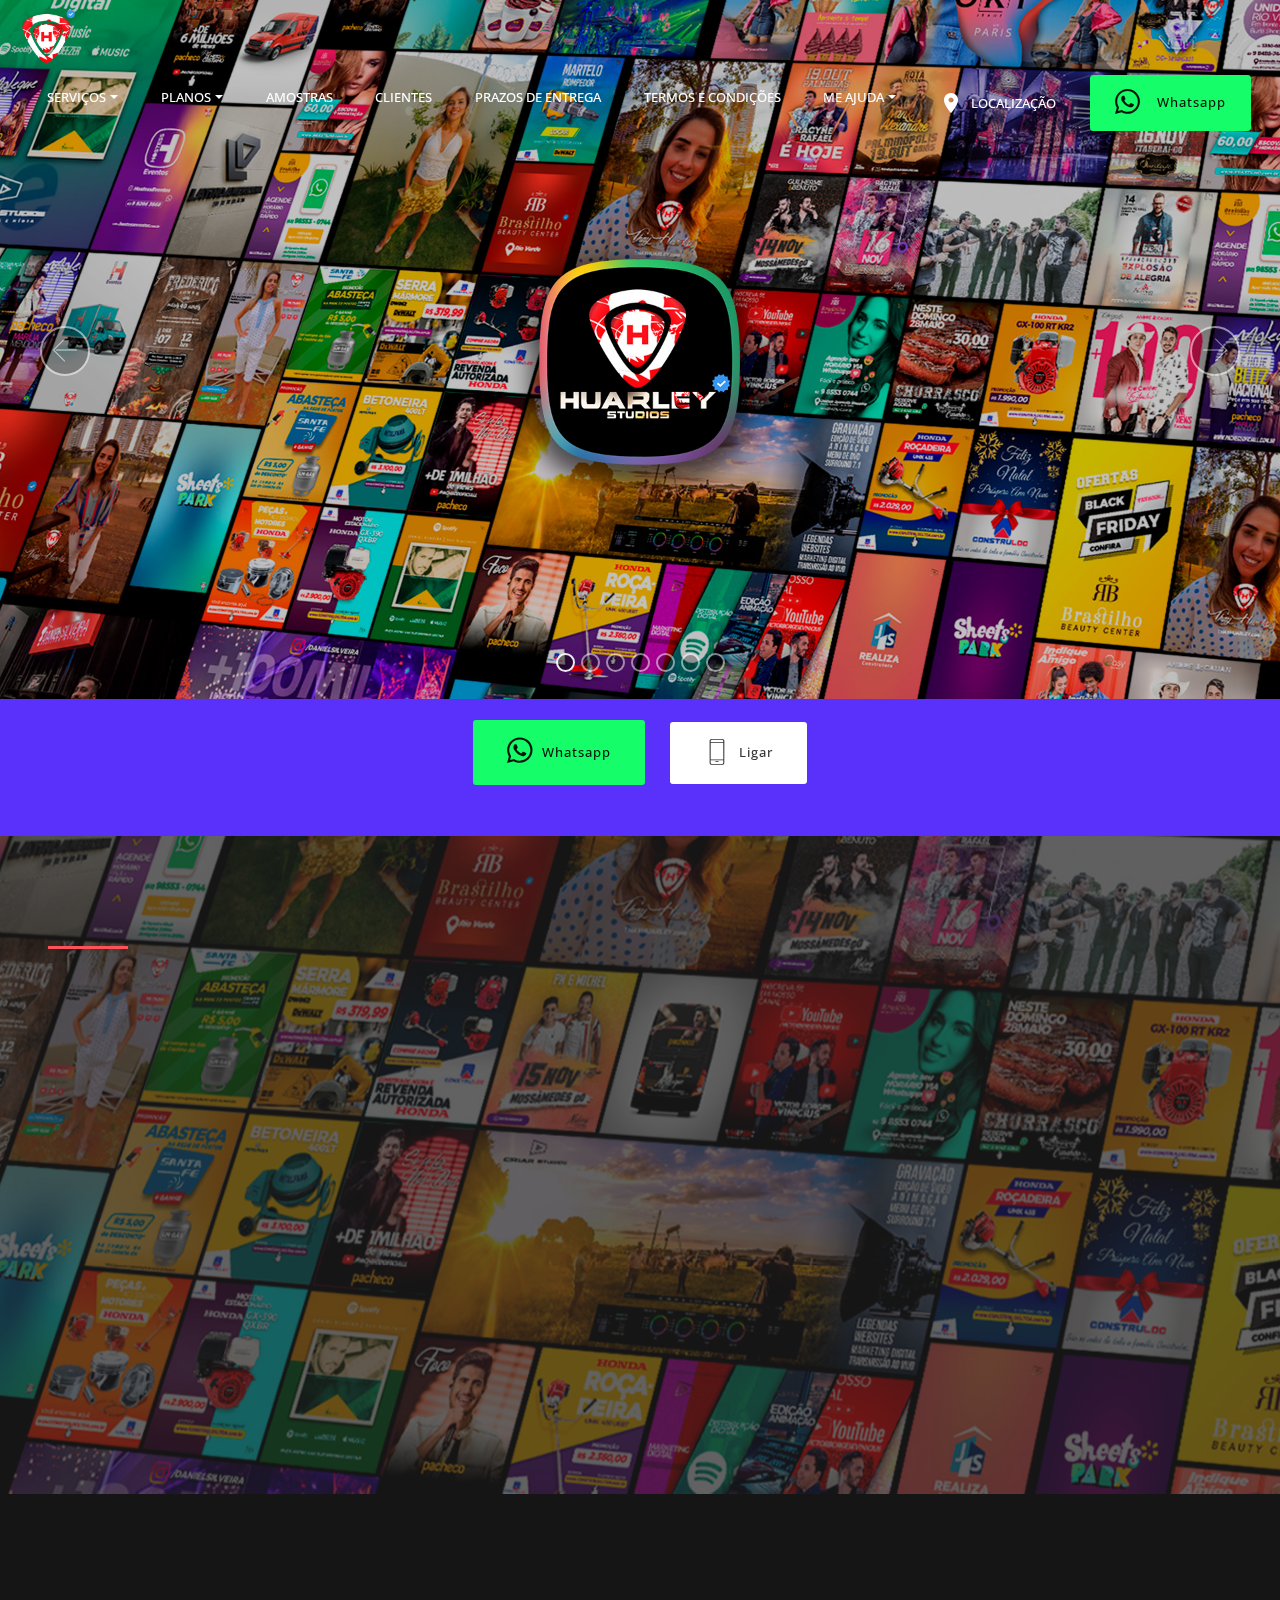
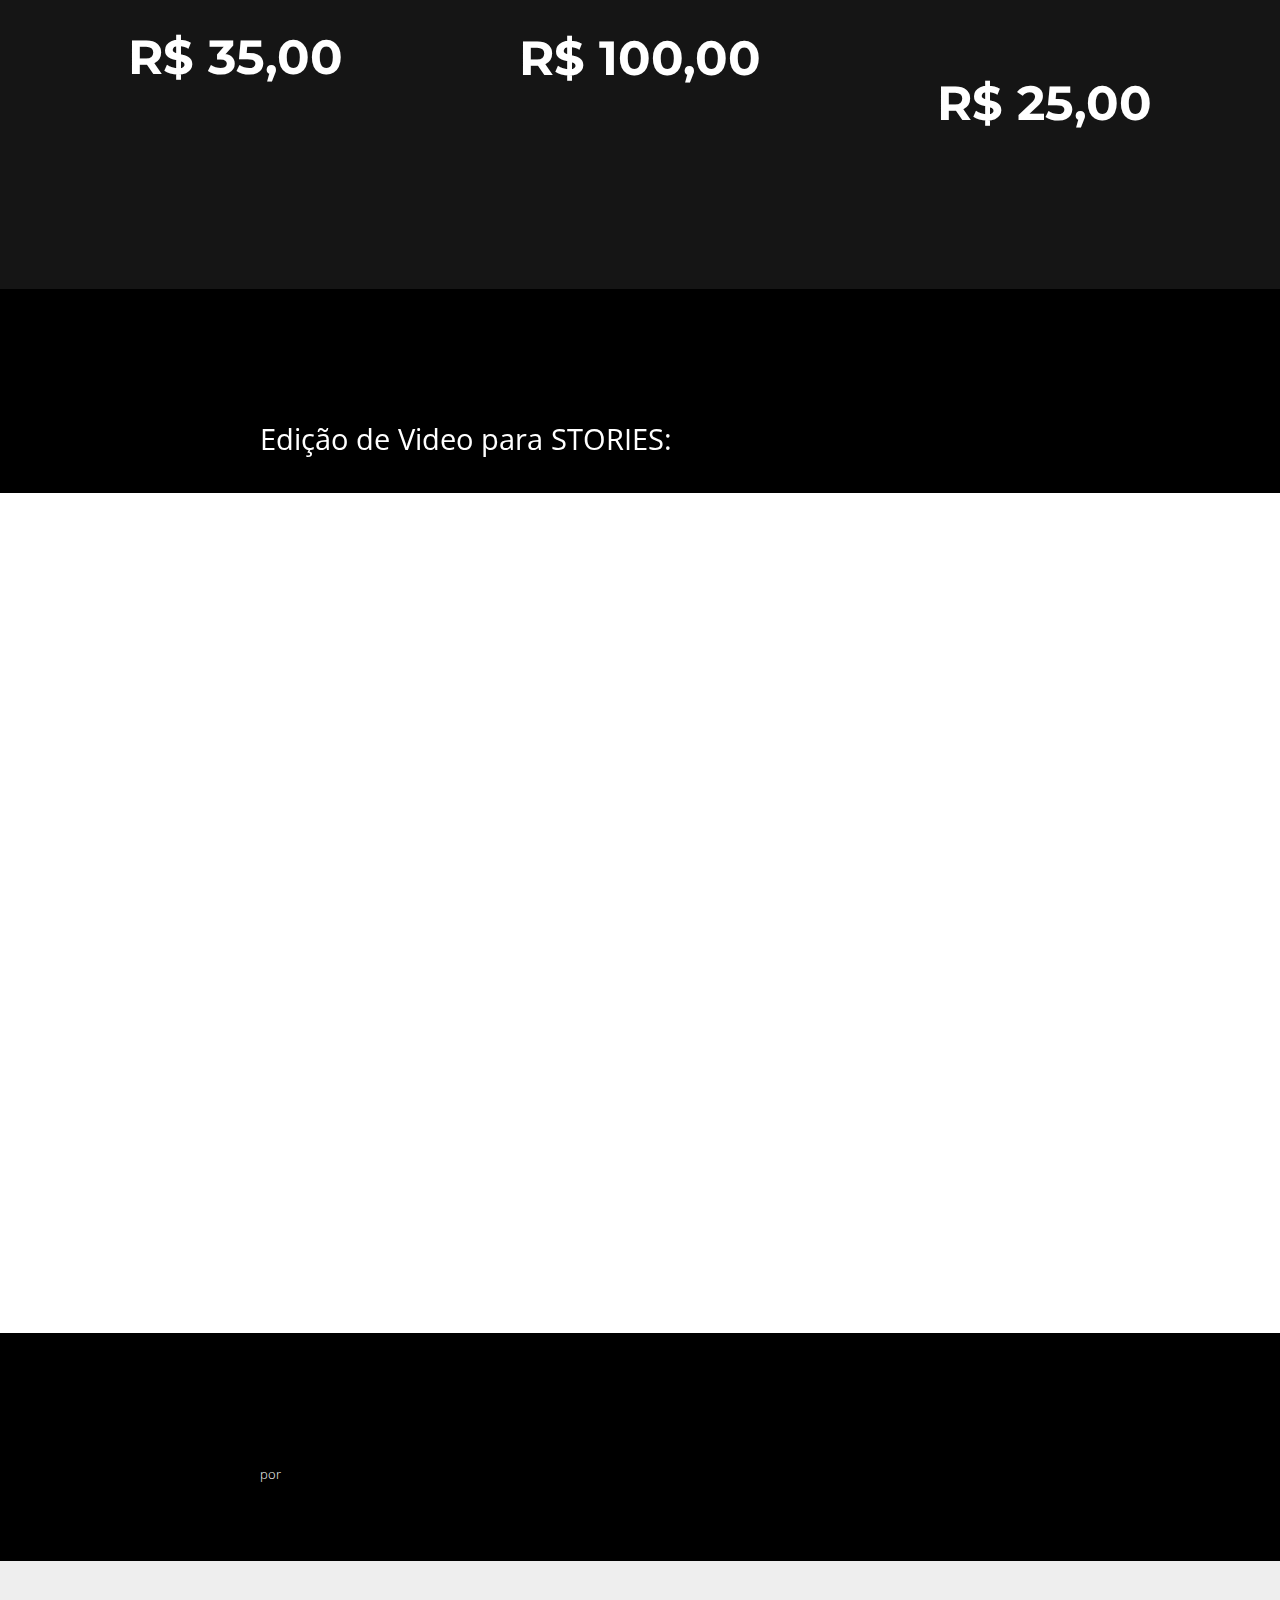
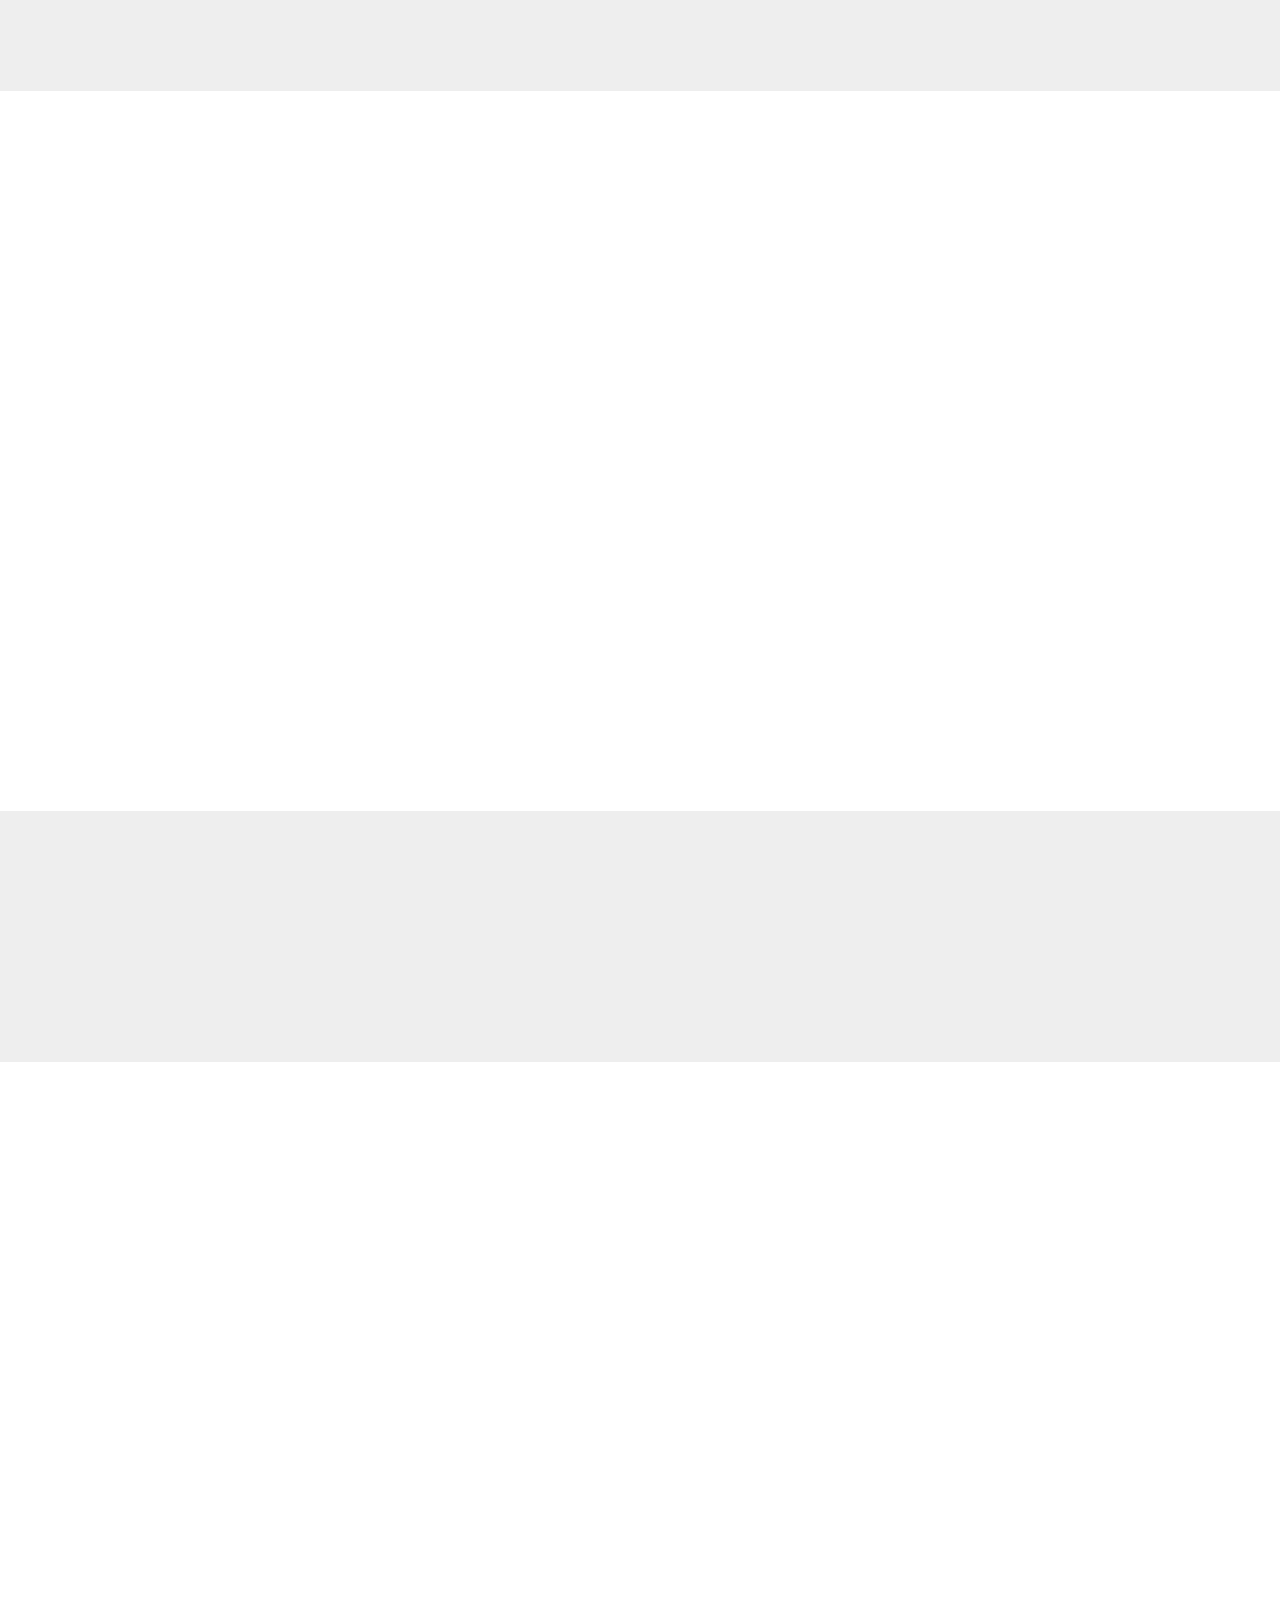
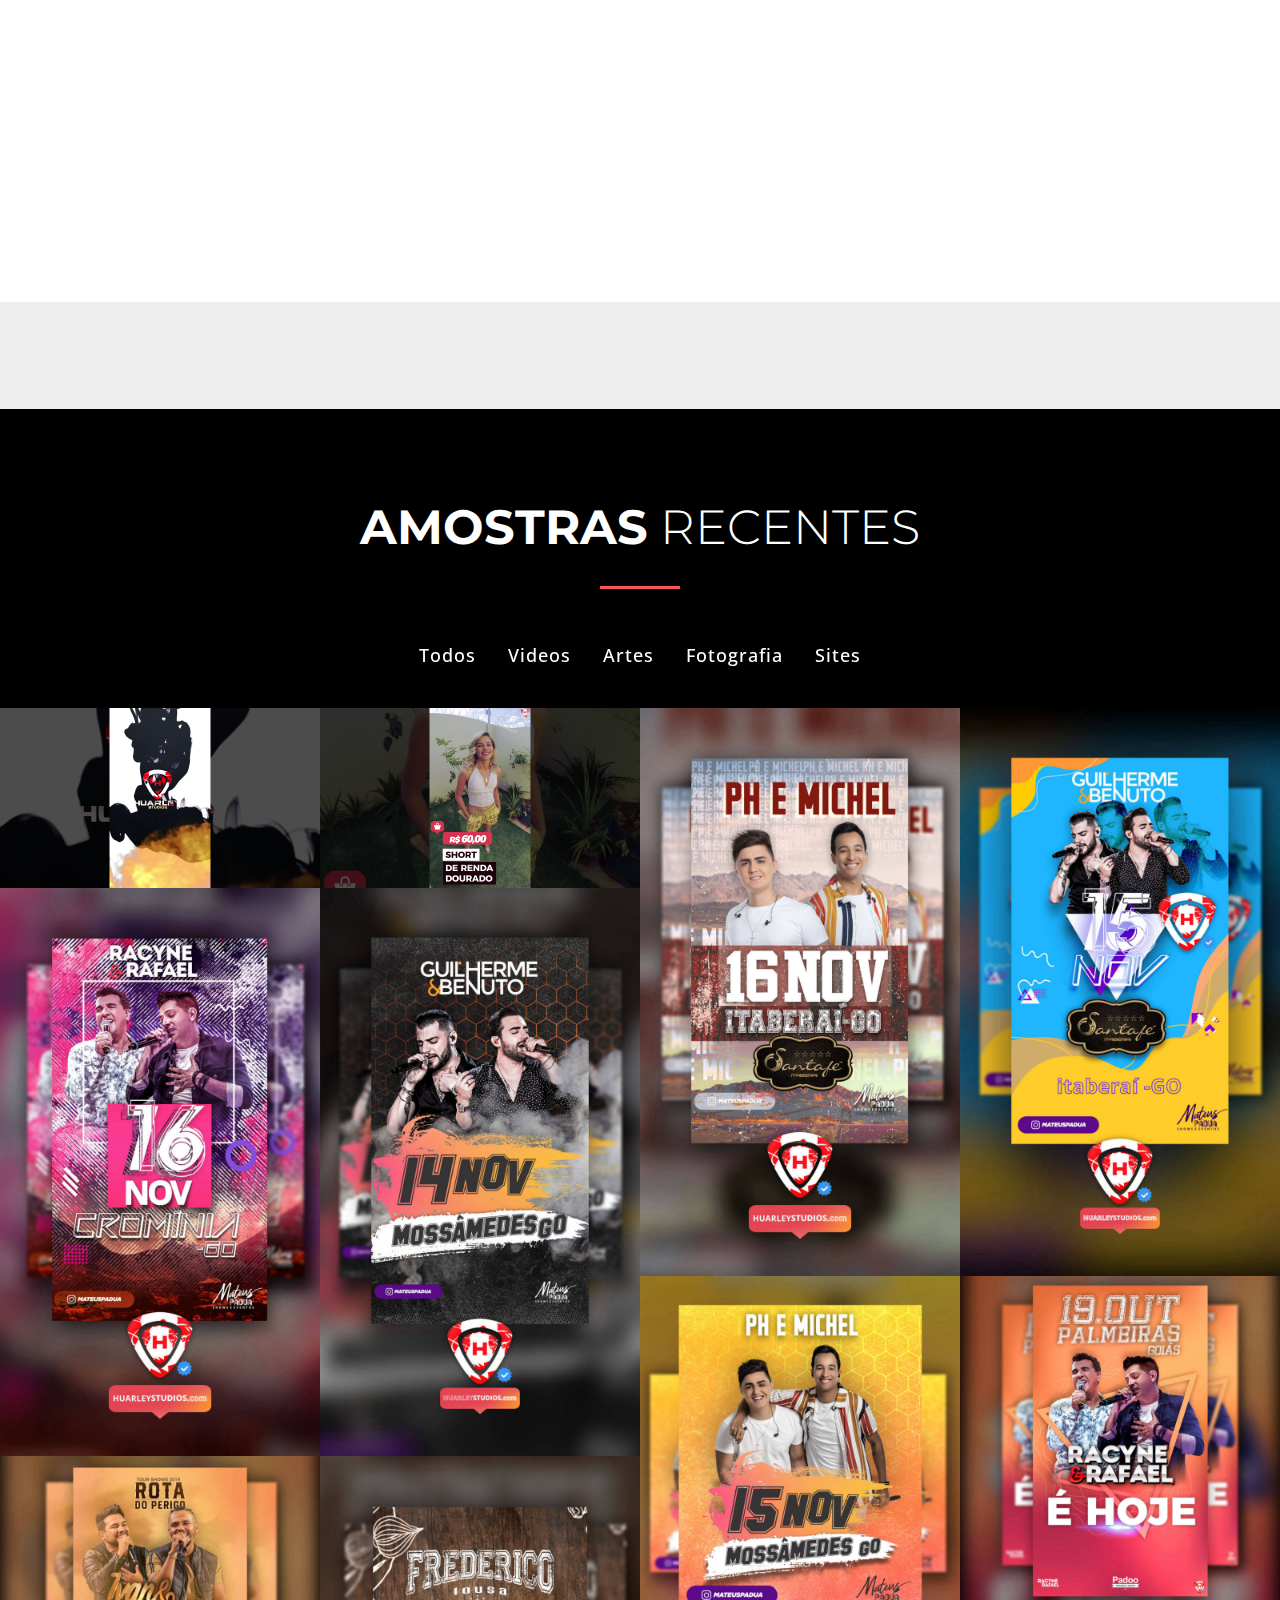
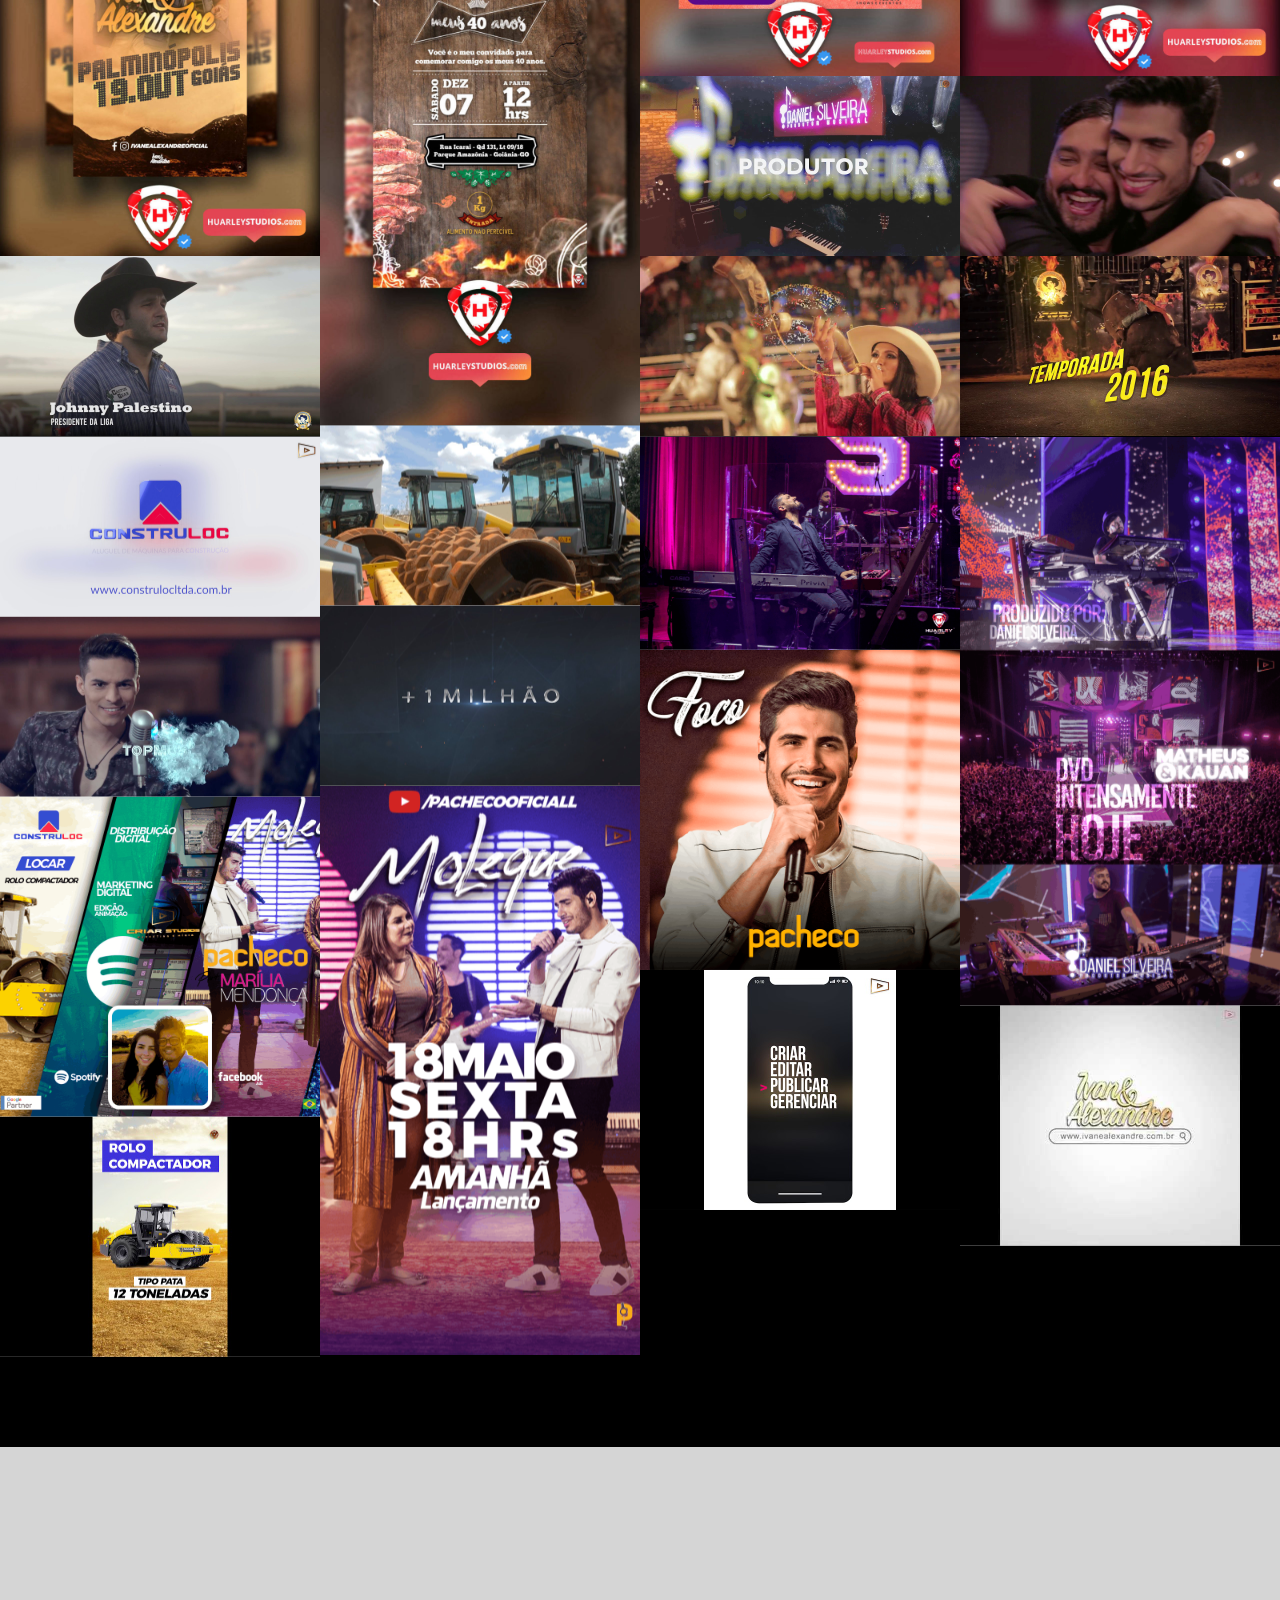
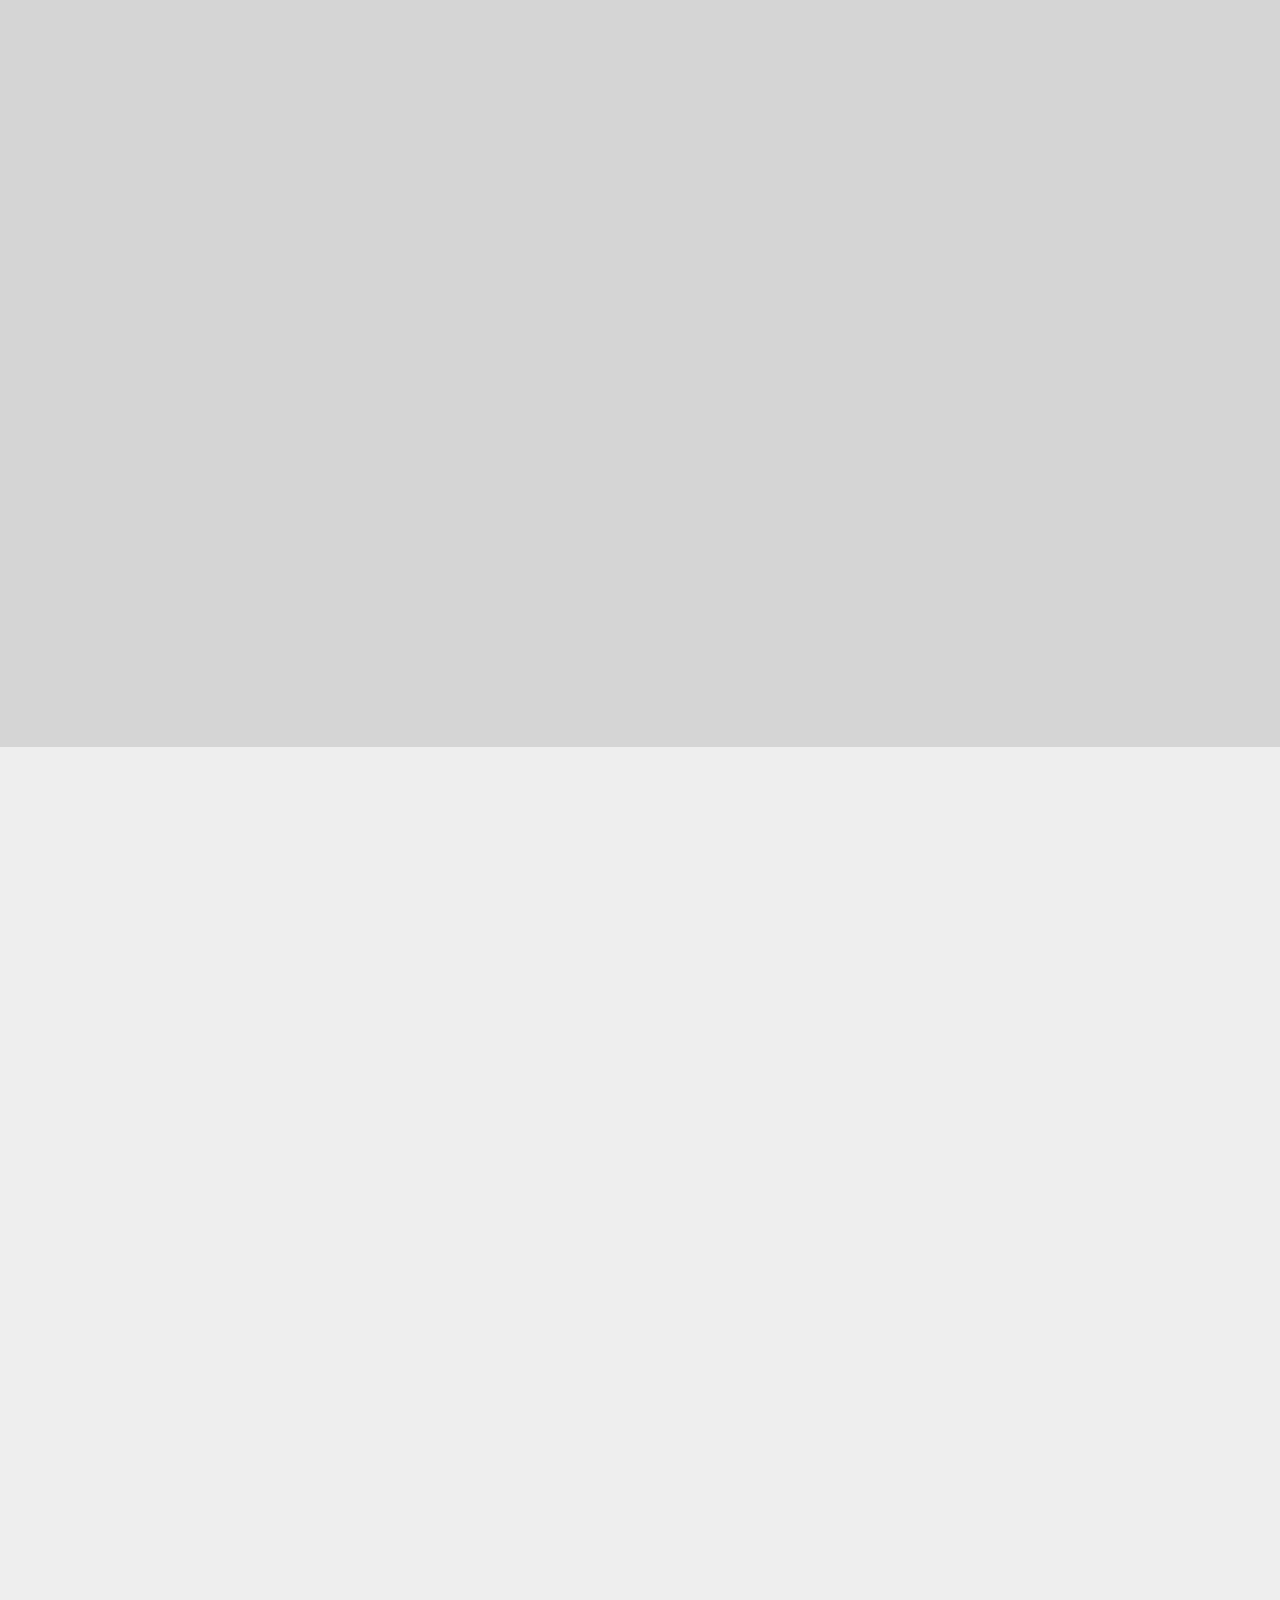
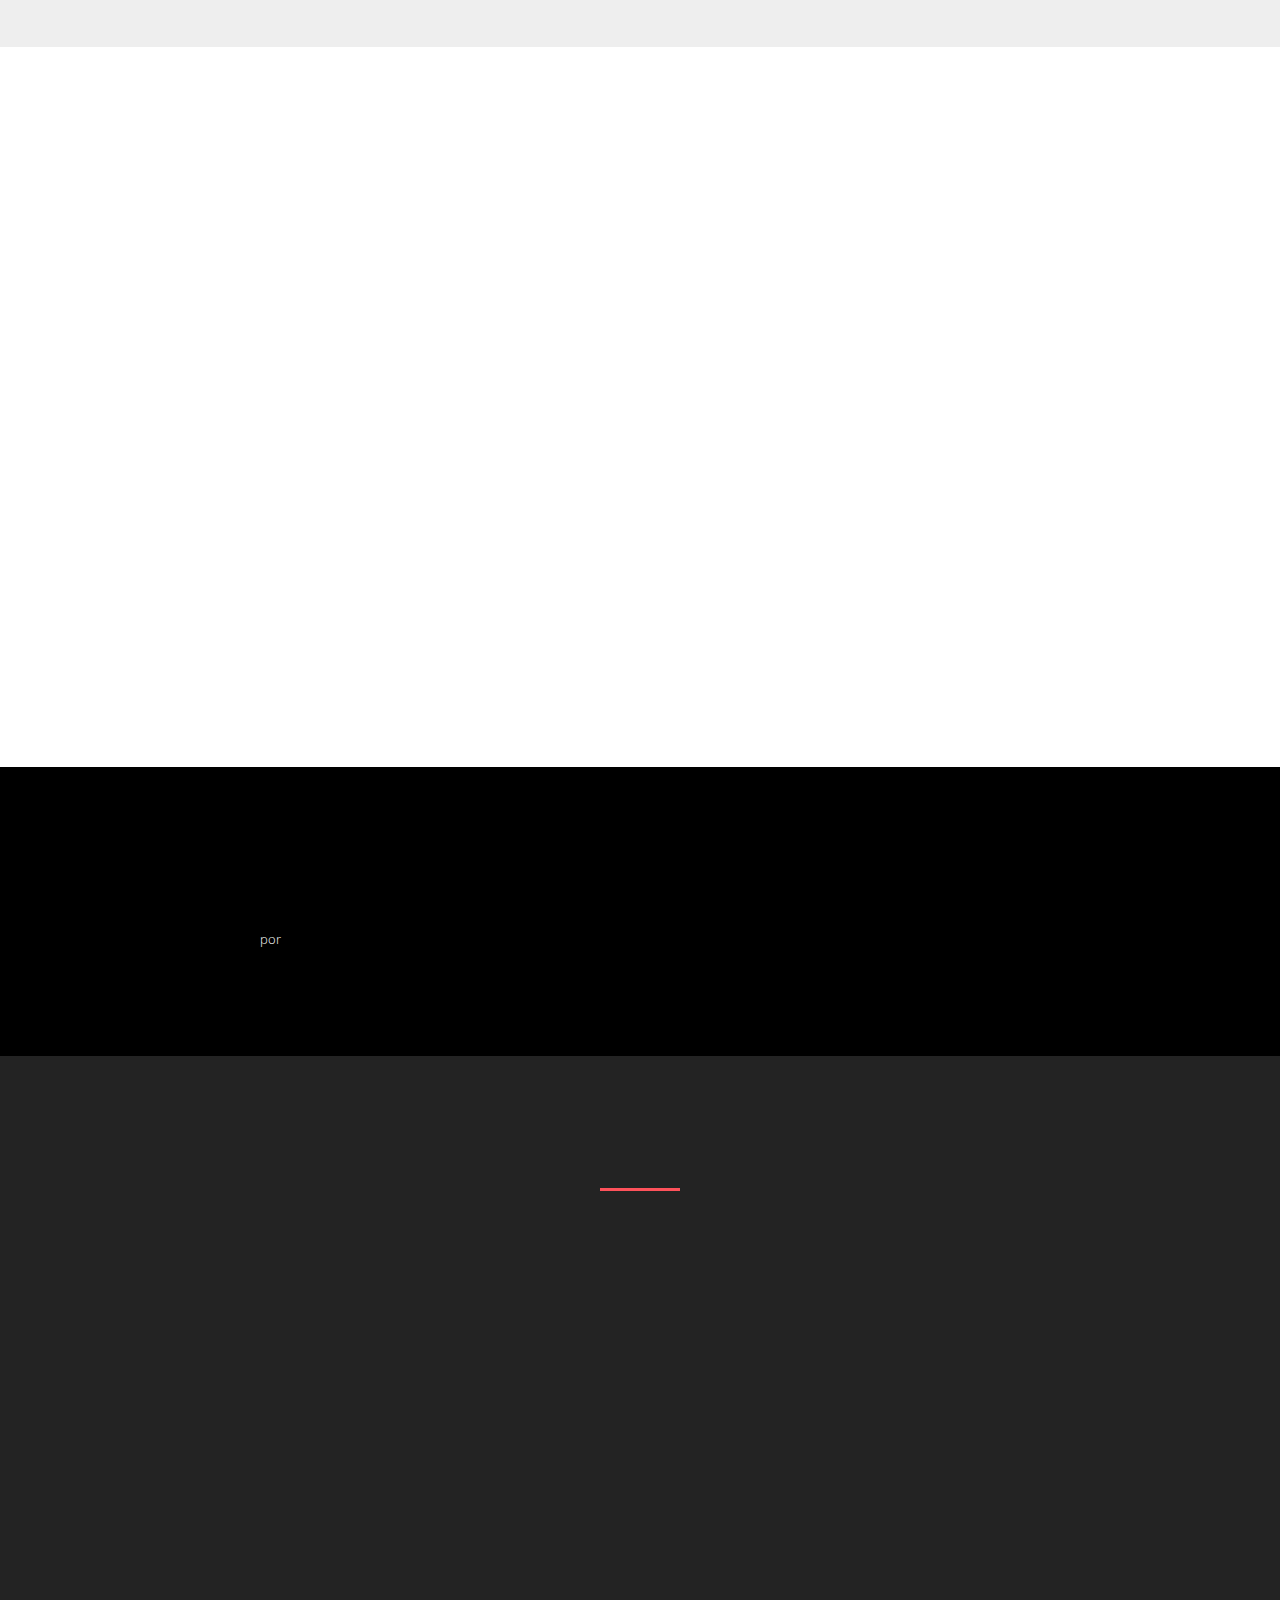
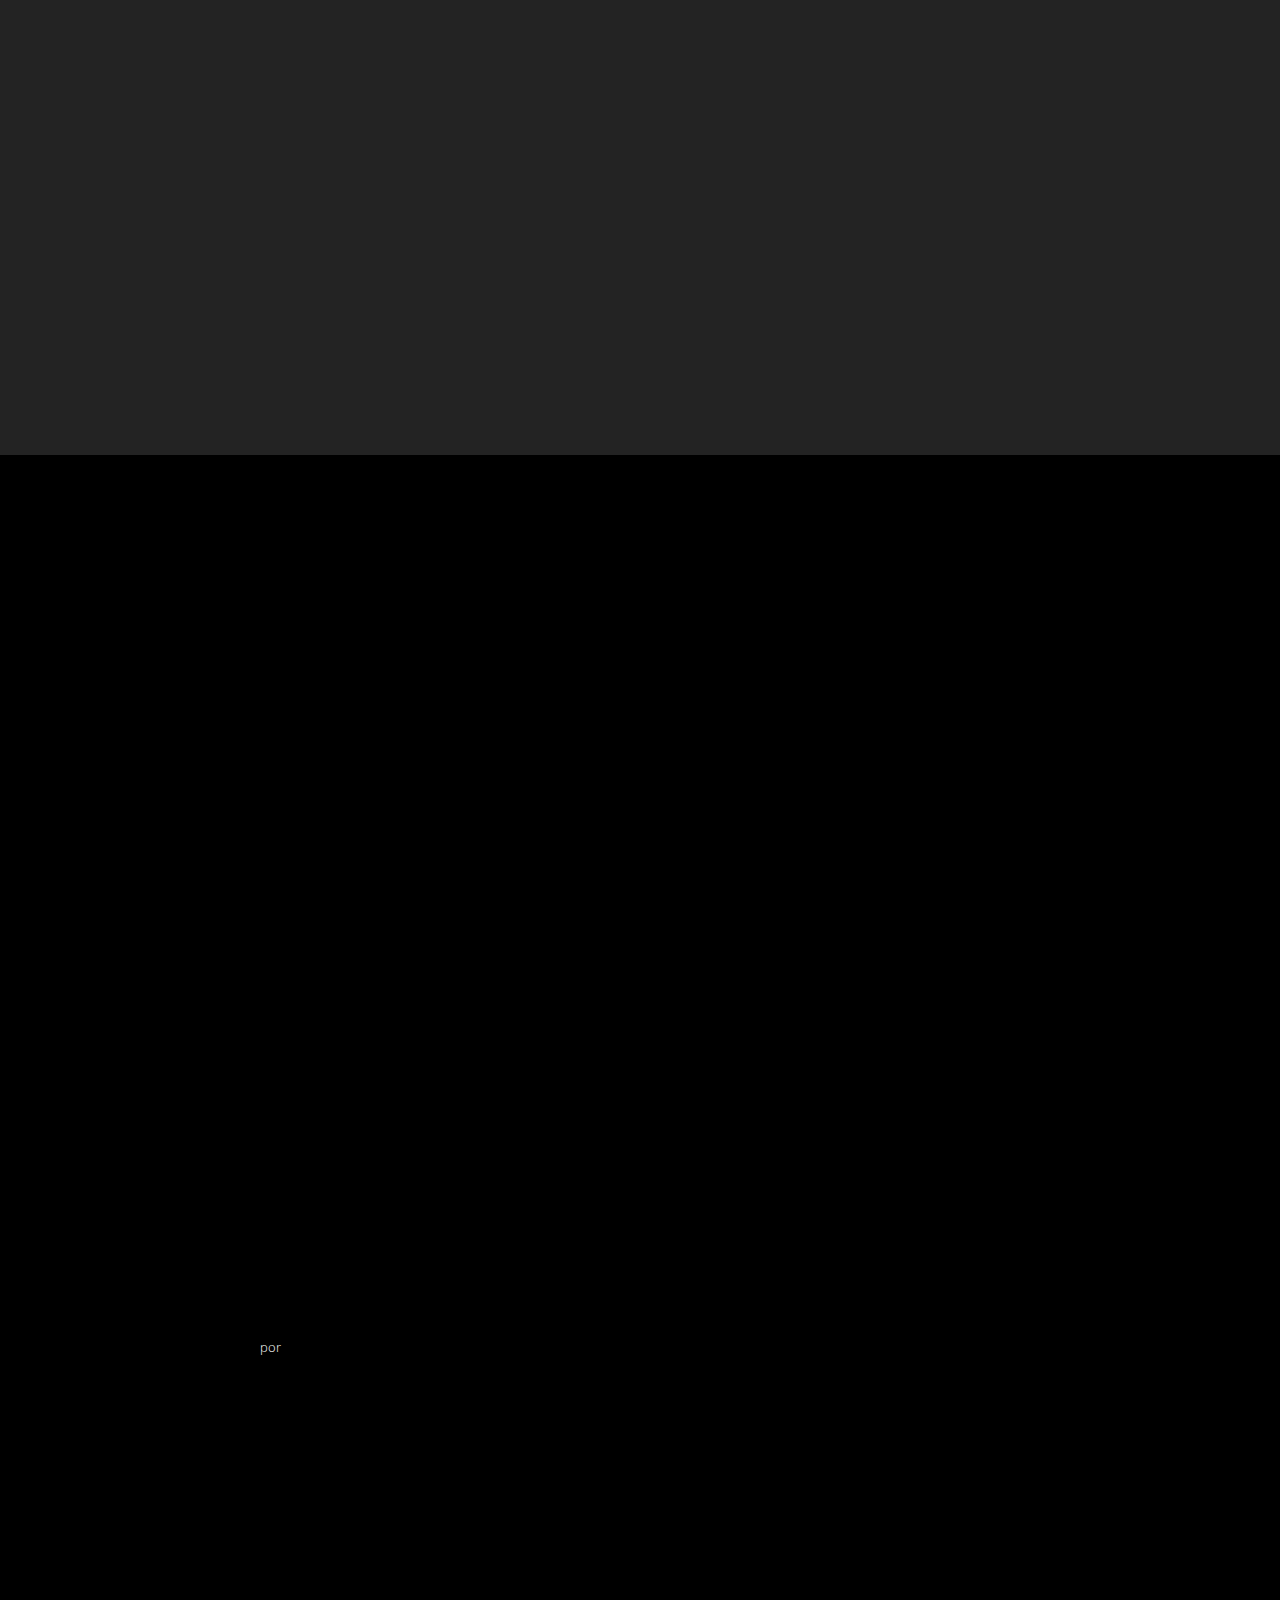
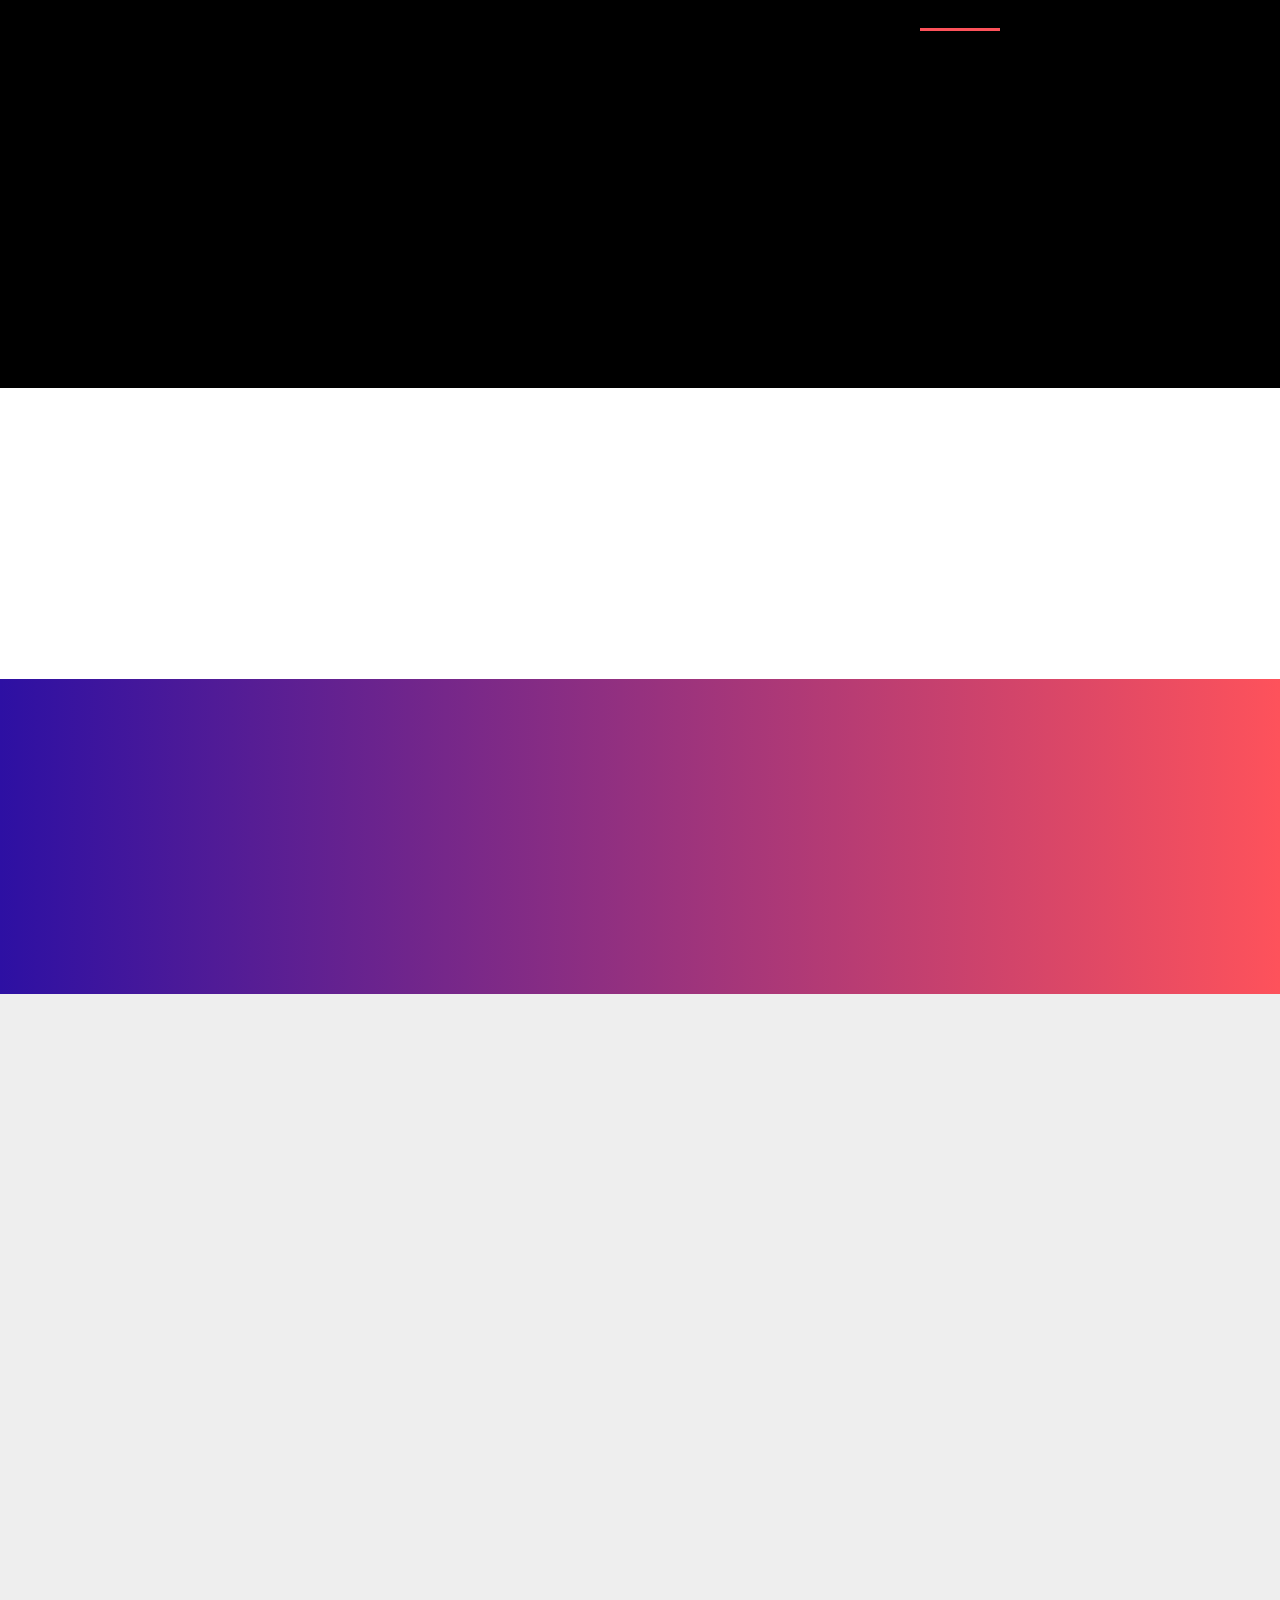
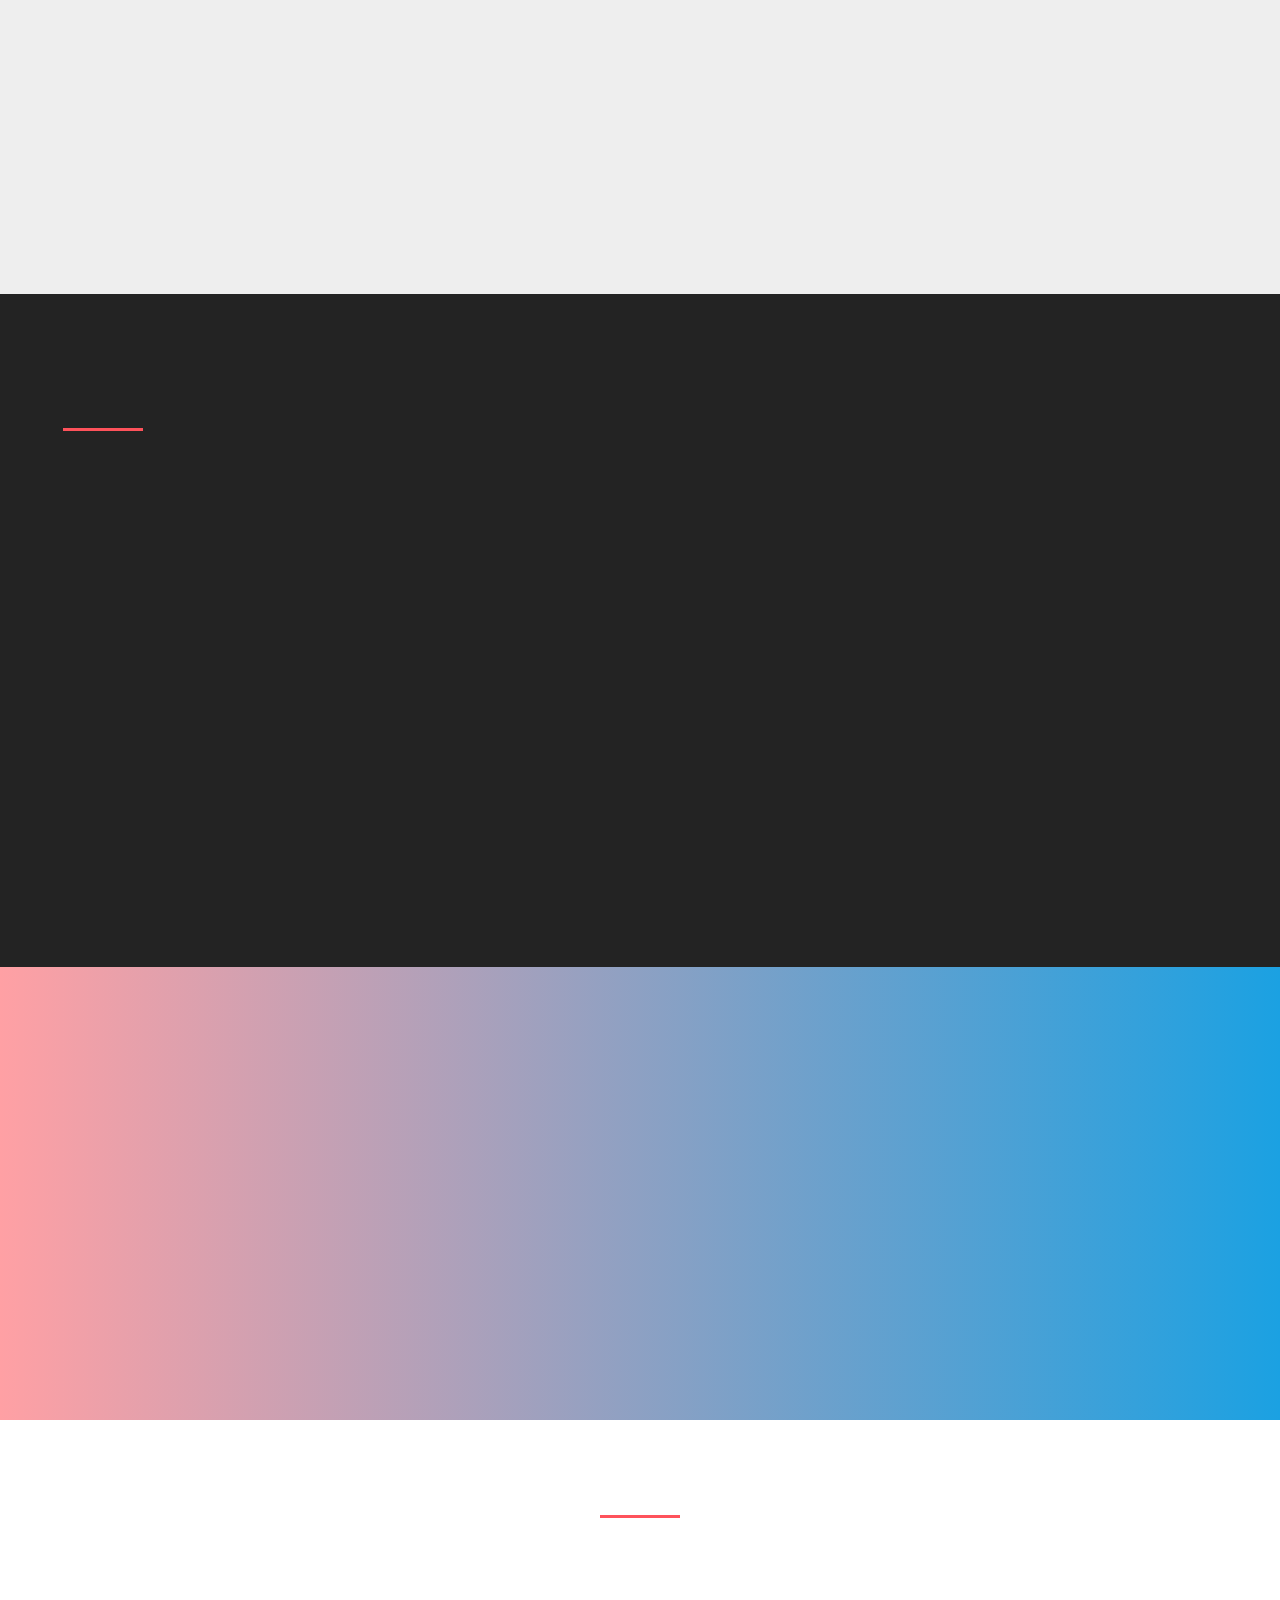
==== commit b77f8e86: "up-site" ====
--- a/index.html
+++ b/index.html
@@ -87,7 +87,7 @@
                 </li><li class="nav-item"><a class="nav-link link text-white display-4" href="index.html#teams3-2u">
                         CLIENTES</a> </li><li class="nav-item"><a class="nav-link link text-white display-4" href="prazos-de-entrega.html">PRAZOS DE ENTREGA</a></li><li class="nav-item"><a class="nav-link link text-white display-4" href="termosecondicoes.html">TERMOS E CONDIÇÕES</a></li><li class="nav-item dropdown"><a class="nav-link link text-white dropdown-toggle display-4" href="index.html#info4-1j" data-toggle="dropdown-submenu" aria-expanded="false">ME AJUDA</a><div class="dropdown-menu"><a class="text-white dropdown-item display-4" href="index.html#info4-1j">SAC</a><a class="text-white dropdown-item display-4" href="index.html#info1-1s">Dúvidas</a><a class="text-white dropdown-item display-4" href="index.html#info4-1j">Perguntas</a><a class="text-white dropdown-item display-4" href="index.html#info4-1j">Reclamação</a><a class="text-white dropdown-item display-4" href="index.html#info4-1j">Ouvidoria</a></div></li><li class="nav-item"><a class="nav-link link text-white display-4" href="index.html#features15-6x"><span class="mdi-maps-place mbr-iconfont mbr-iconfont-btn"></span>LOCALIZAÇÃO</a></li></ul>
             
-            <div class="navbar-buttons mbr-section-btn"><a class="btn btn-sm btn-danger display-4" href="https://huarleystudios.com/whatsapp" target="_blank"><span class="socicon socicon-whatsapp mbr-iconfont mbr-iconfont-btn" style="font-size: 25px;"></span>Whatsapp</a></div>
+            <div class="navbar-buttons mbr-section-btn"><a class="btn btn-sm btn-danger display-4" href="whatsapp.html"><span class="socicon socicon-whatsapp mbr-iconfont mbr-iconfont-btn" style="font-size: 25px;"></span>Whatsapp</a></div>
       </div>
     </nav>
 </section>
@@ -109,7 +109,7 @@
     <div class="container-fluid">
         <div class="row justify-content-center">
             <div class="col-12 col-lg-10">
-                <div class="mbr-section-btn align-center"><a class="btn btn-danger display-4" href="https://huarleystudios.com/whatsapp" target="_blank"><span class="socicon socicon-whatsapp mbr-iconfont mbr-iconfont-btn"></span>Whatsapp</a>
+                <div class="mbr-section-btn align-center"><a class="btn btn-danger display-4" href="whatsapp.html"><span class="socicon socicon-whatsapp mbr-iconfont mbr-iconfont-btn"></span>Whatsapp</a>
                     <a class="btn btn-white display-4" href="tel:+556241012203"><span class="imind-smartphone-3 mbr-iconfont mbr-iconfont-btn"></span>Ligar</a></div>
             </div>
         </div>
@@ -928,7 +928,7 @@
                 <h3 class="mbr-fonts-style mbr-offer mbr-white align-left display-4">Deixe seu e-mail e receba as novidades</h3>
                 <div class="form-wrap" data-form-type="formoid">
                     <!---Formbuilder Form--->
-                    <form action="https://mobirise.com/" method="POST" class="mbr-form form-with-styler" data-form-title="My Mobirise Form"><input type="hidden" name="email" data-form-email="true" value="cfgKtHJHmGN7NUlKK+PPoc3/UZbyDhpW+yoka/bEvuCm4tqq//qwYjCyE80CL0xpejk6P4SxRaa40jsfOfWUhfpC1EwGMMI38epyShUVF8I2OvGX+R6kEWR3SNQ8Mmof">
+                    <form action="https://mobirise.com/" method="POST" class="mbr-form form-with-styler" data-form-title="My Mobirise Form"><input type="hidden" name="email" data-form-email="true" value="pvl5nOeW/bktNR8nY6LTphUvaTC6lDe3KCNZaGe34WNu9BufQoV9Y8AN0ZqMGmO41bKj9pwn0KUoM5PlXKB5YOSteHsH4Zapjh8McCbd2fMBSCVvEE7S6H9Ta9n5fdKg">
                         <div class="row">
                             <div hidden="hidden" data-form-alert="" class="alert alert-success col-12">Obrigado recebemos seus dados. Logo mais em breve retornaremos para você. Verifique seu e-mail.</div>
                             <div hidden="hidden" data-form-alert-danger="" class="alert alert-danger col-12">
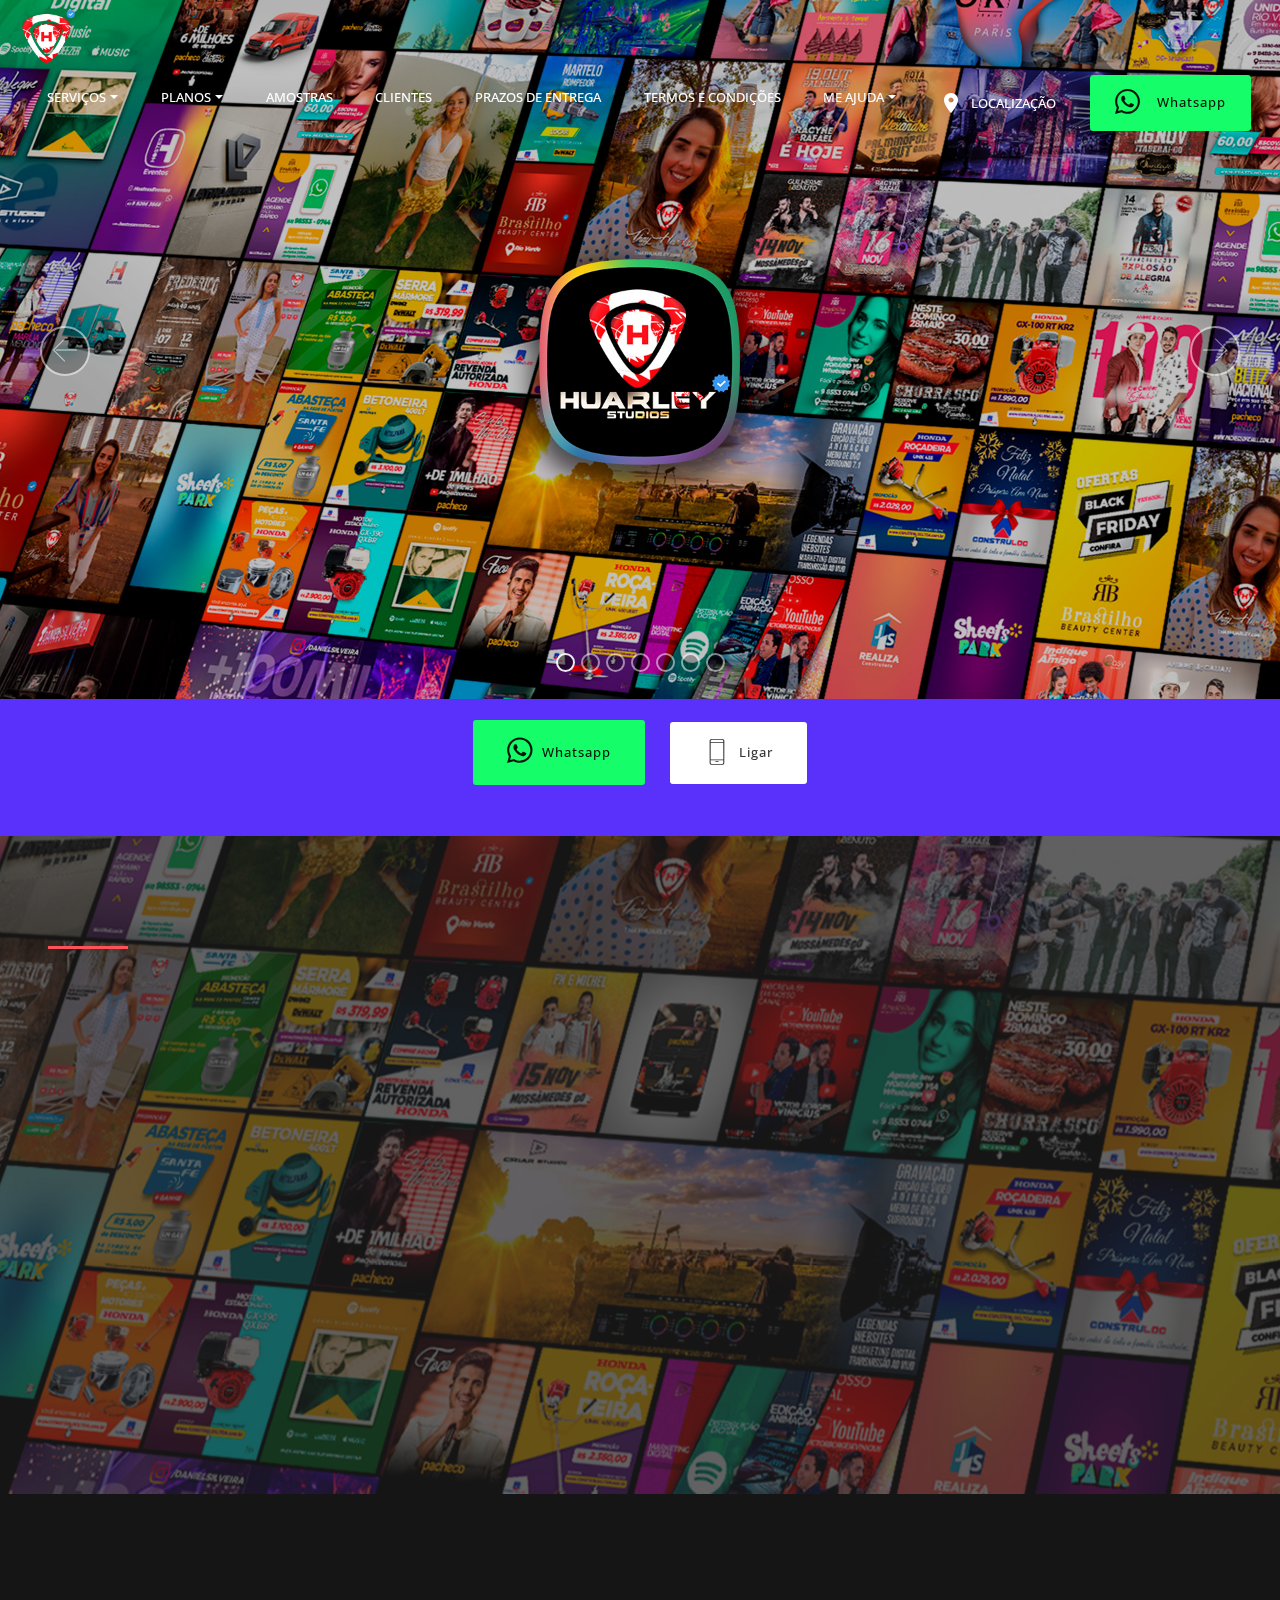
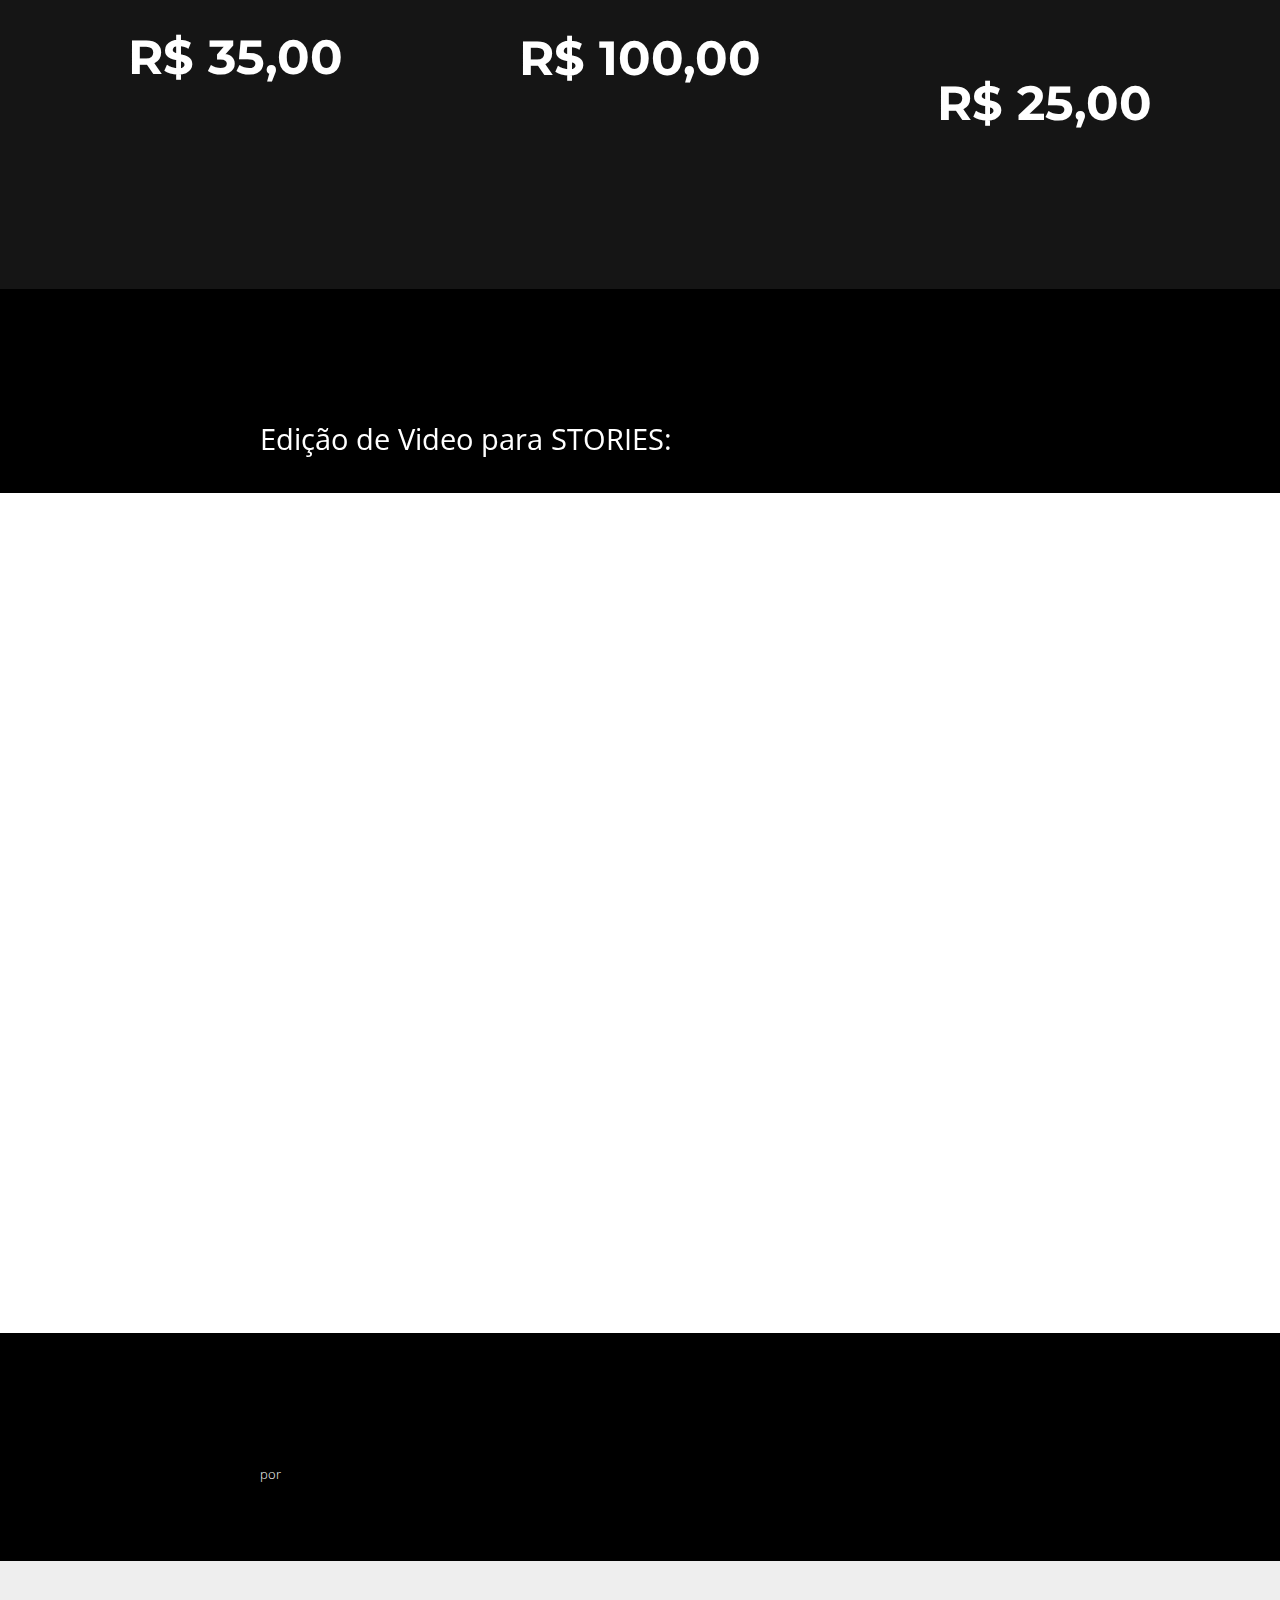
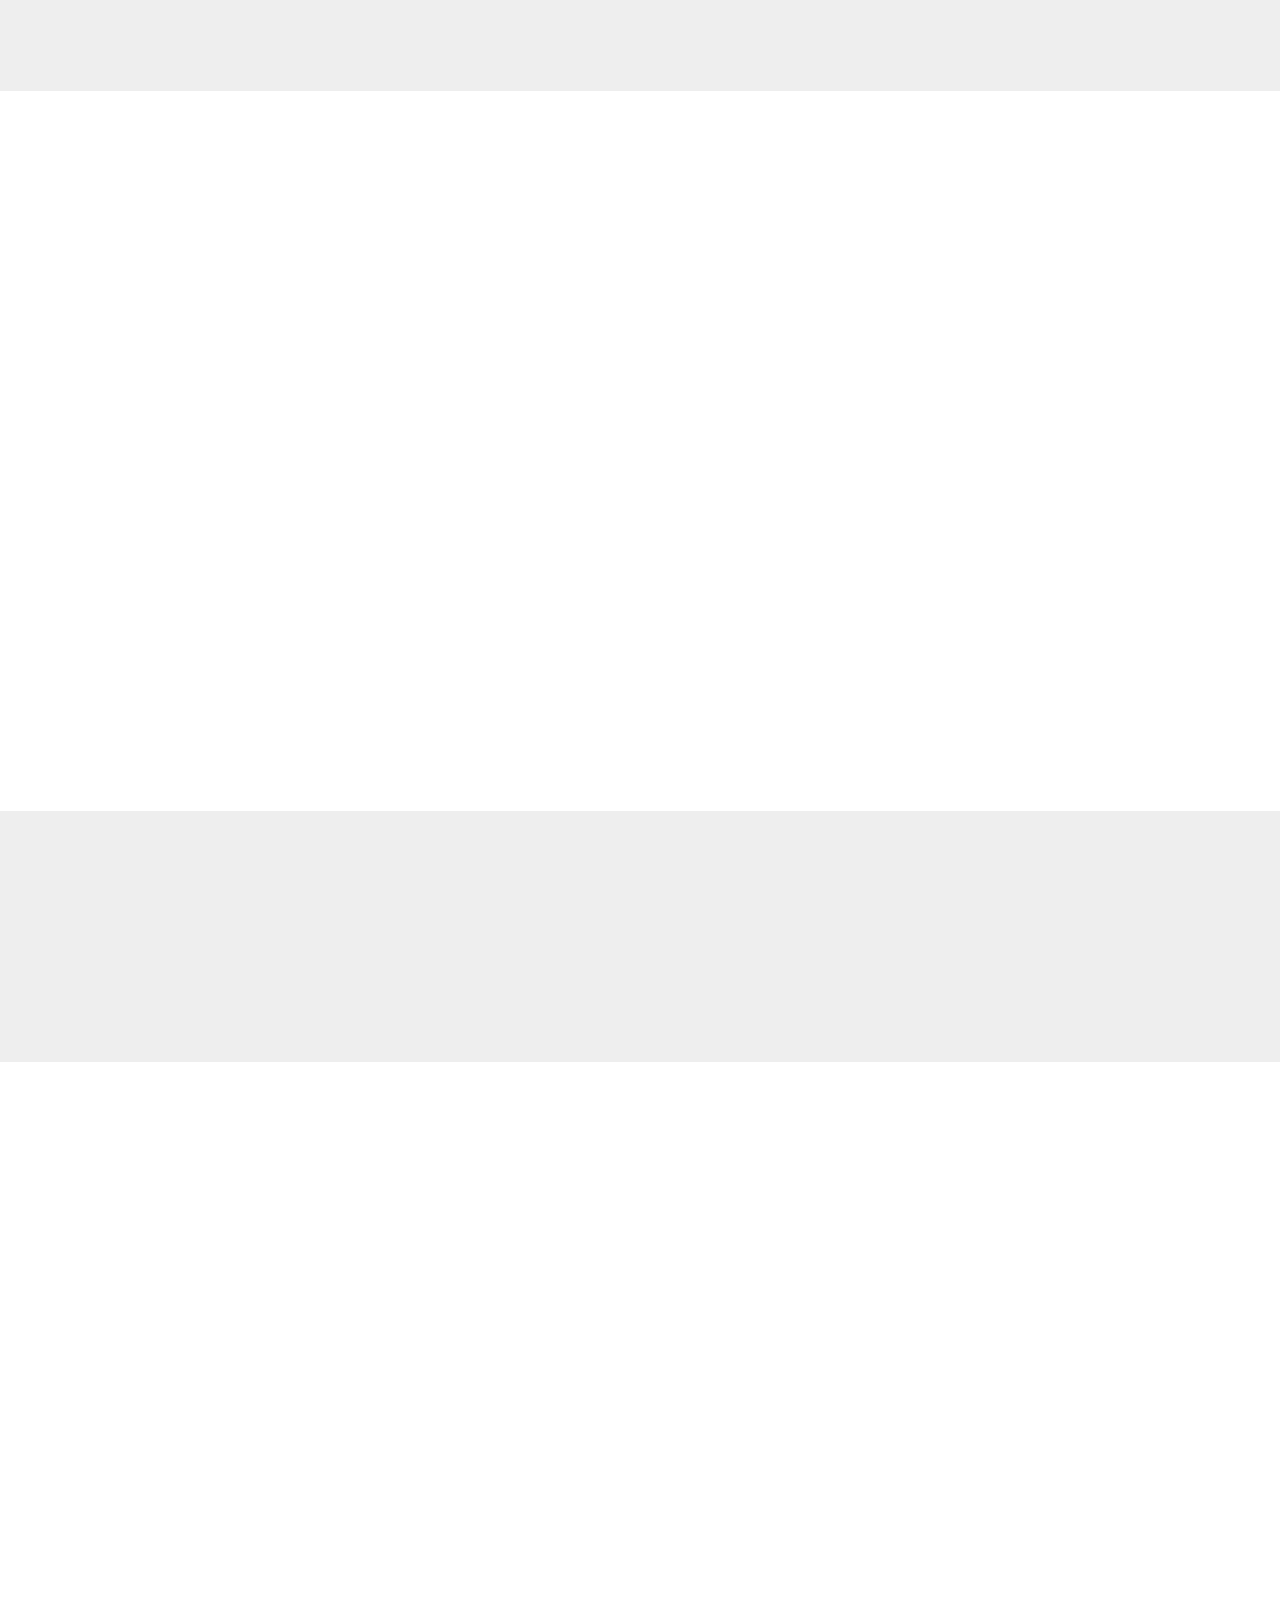
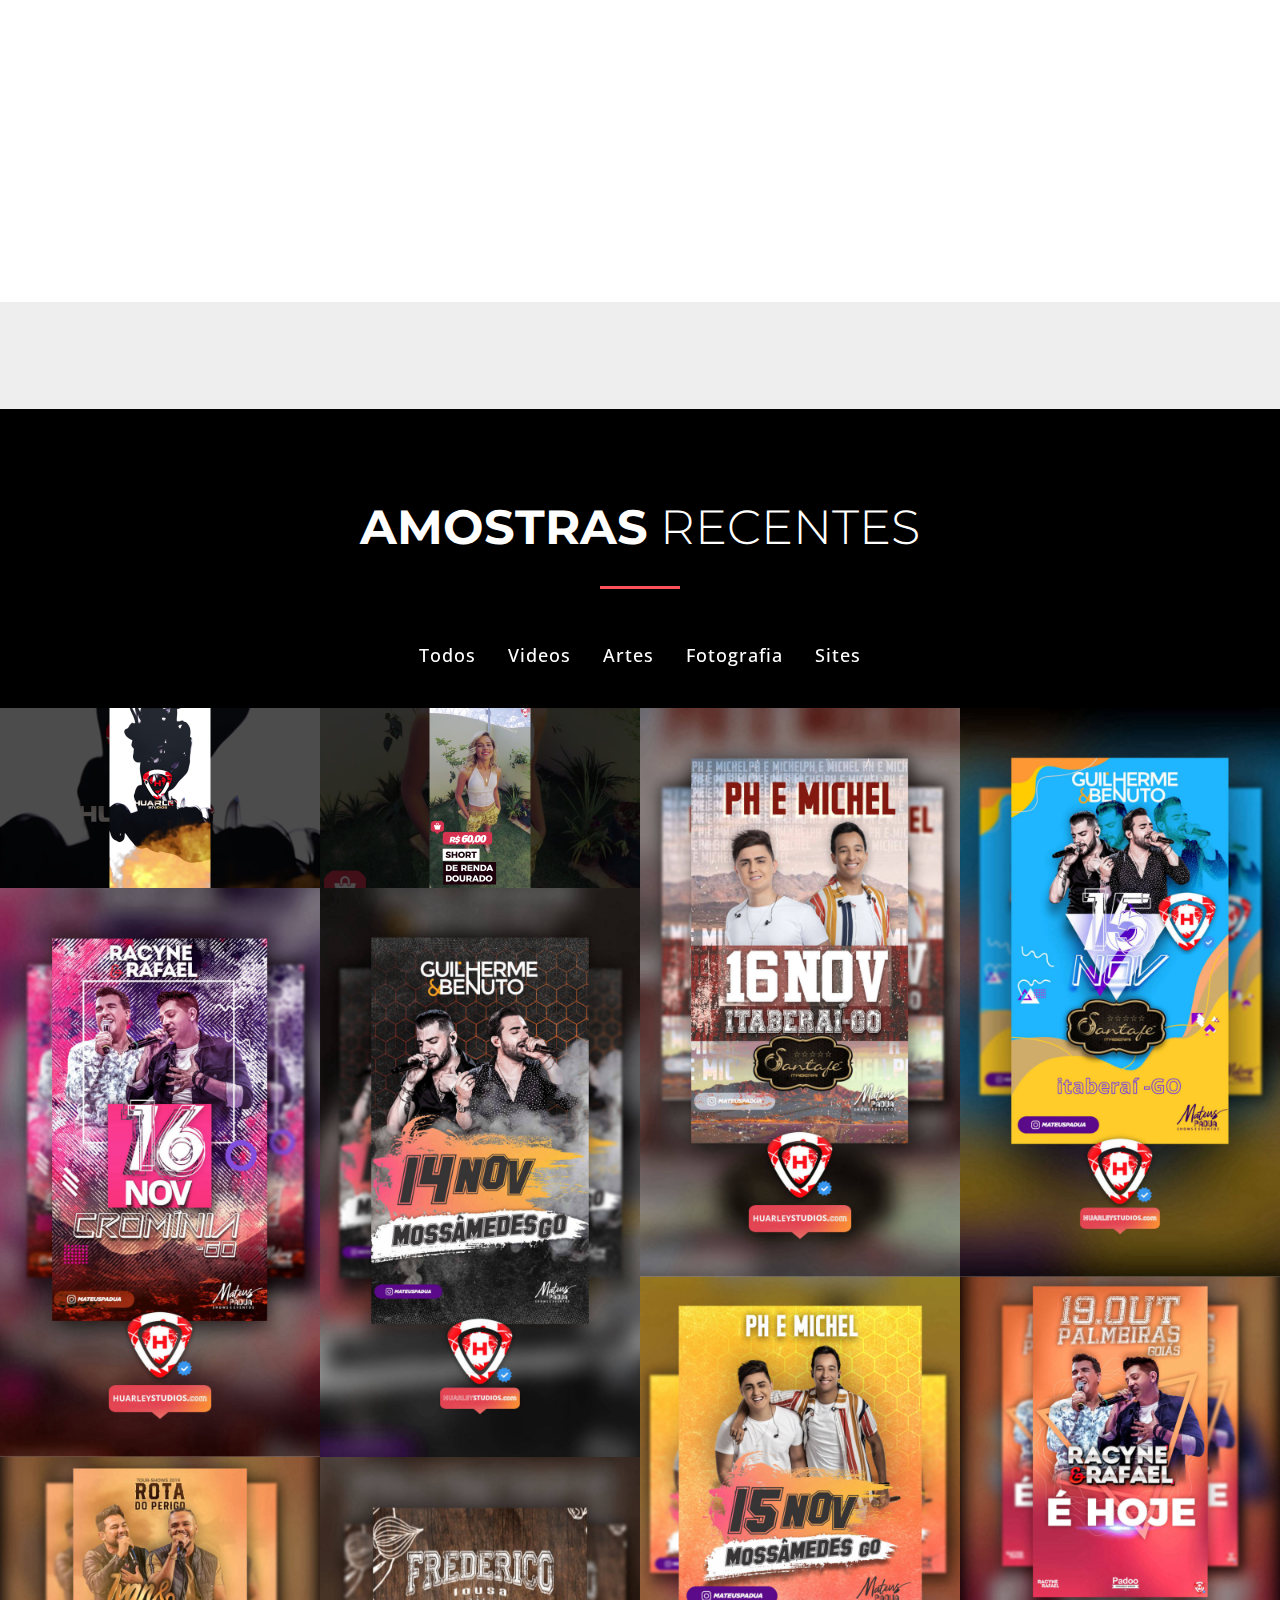
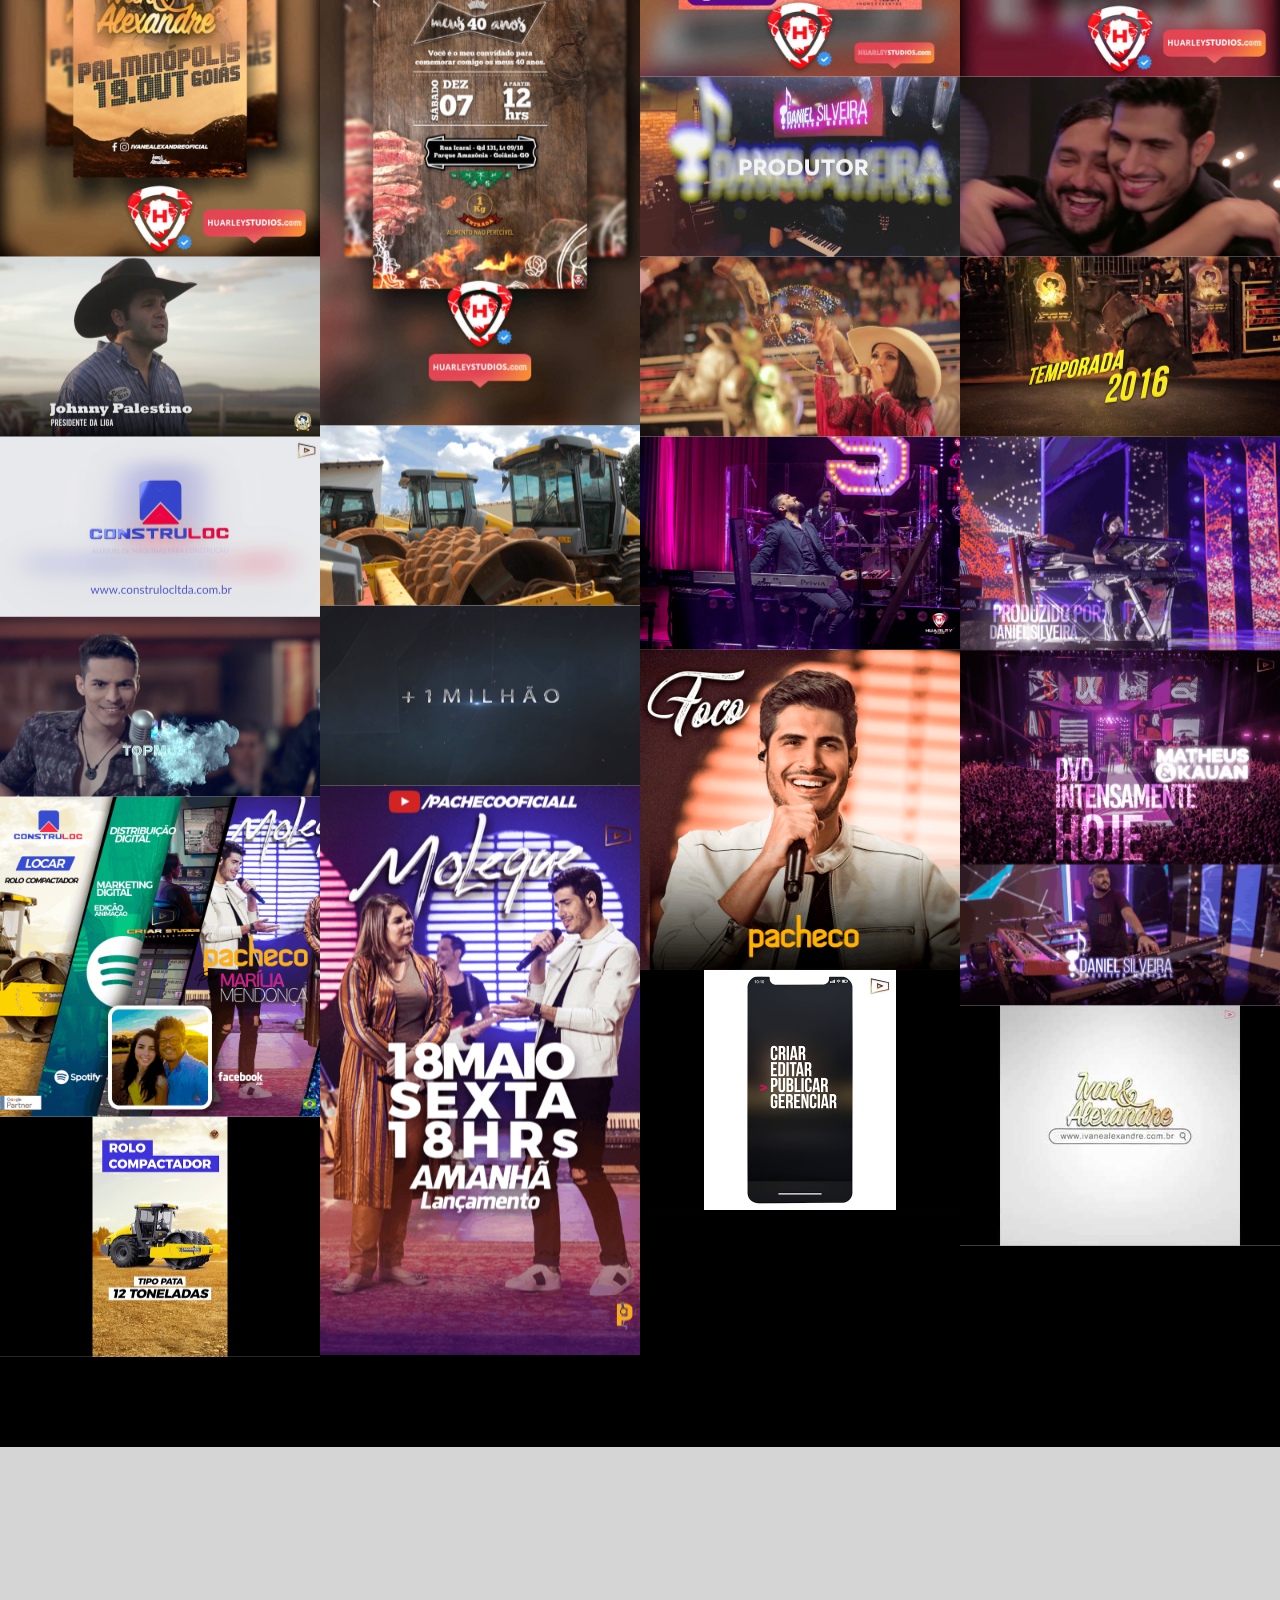
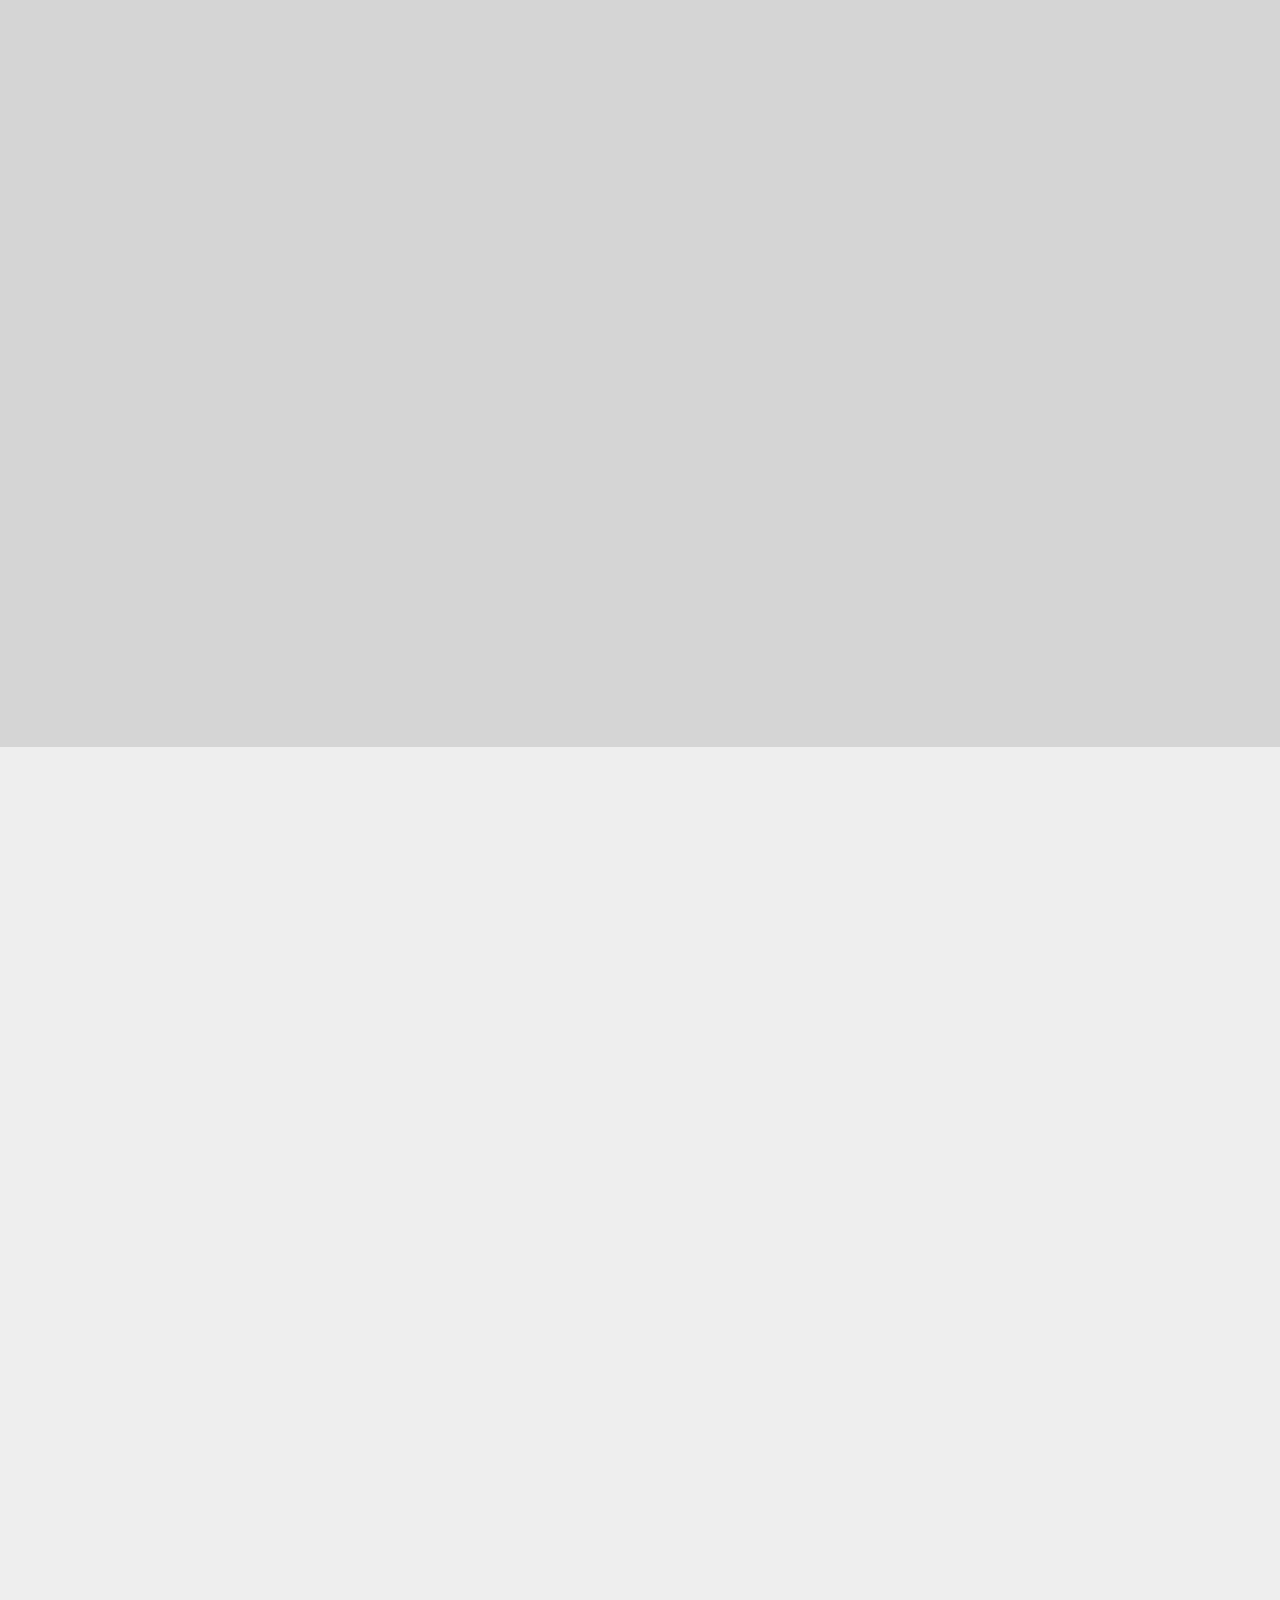
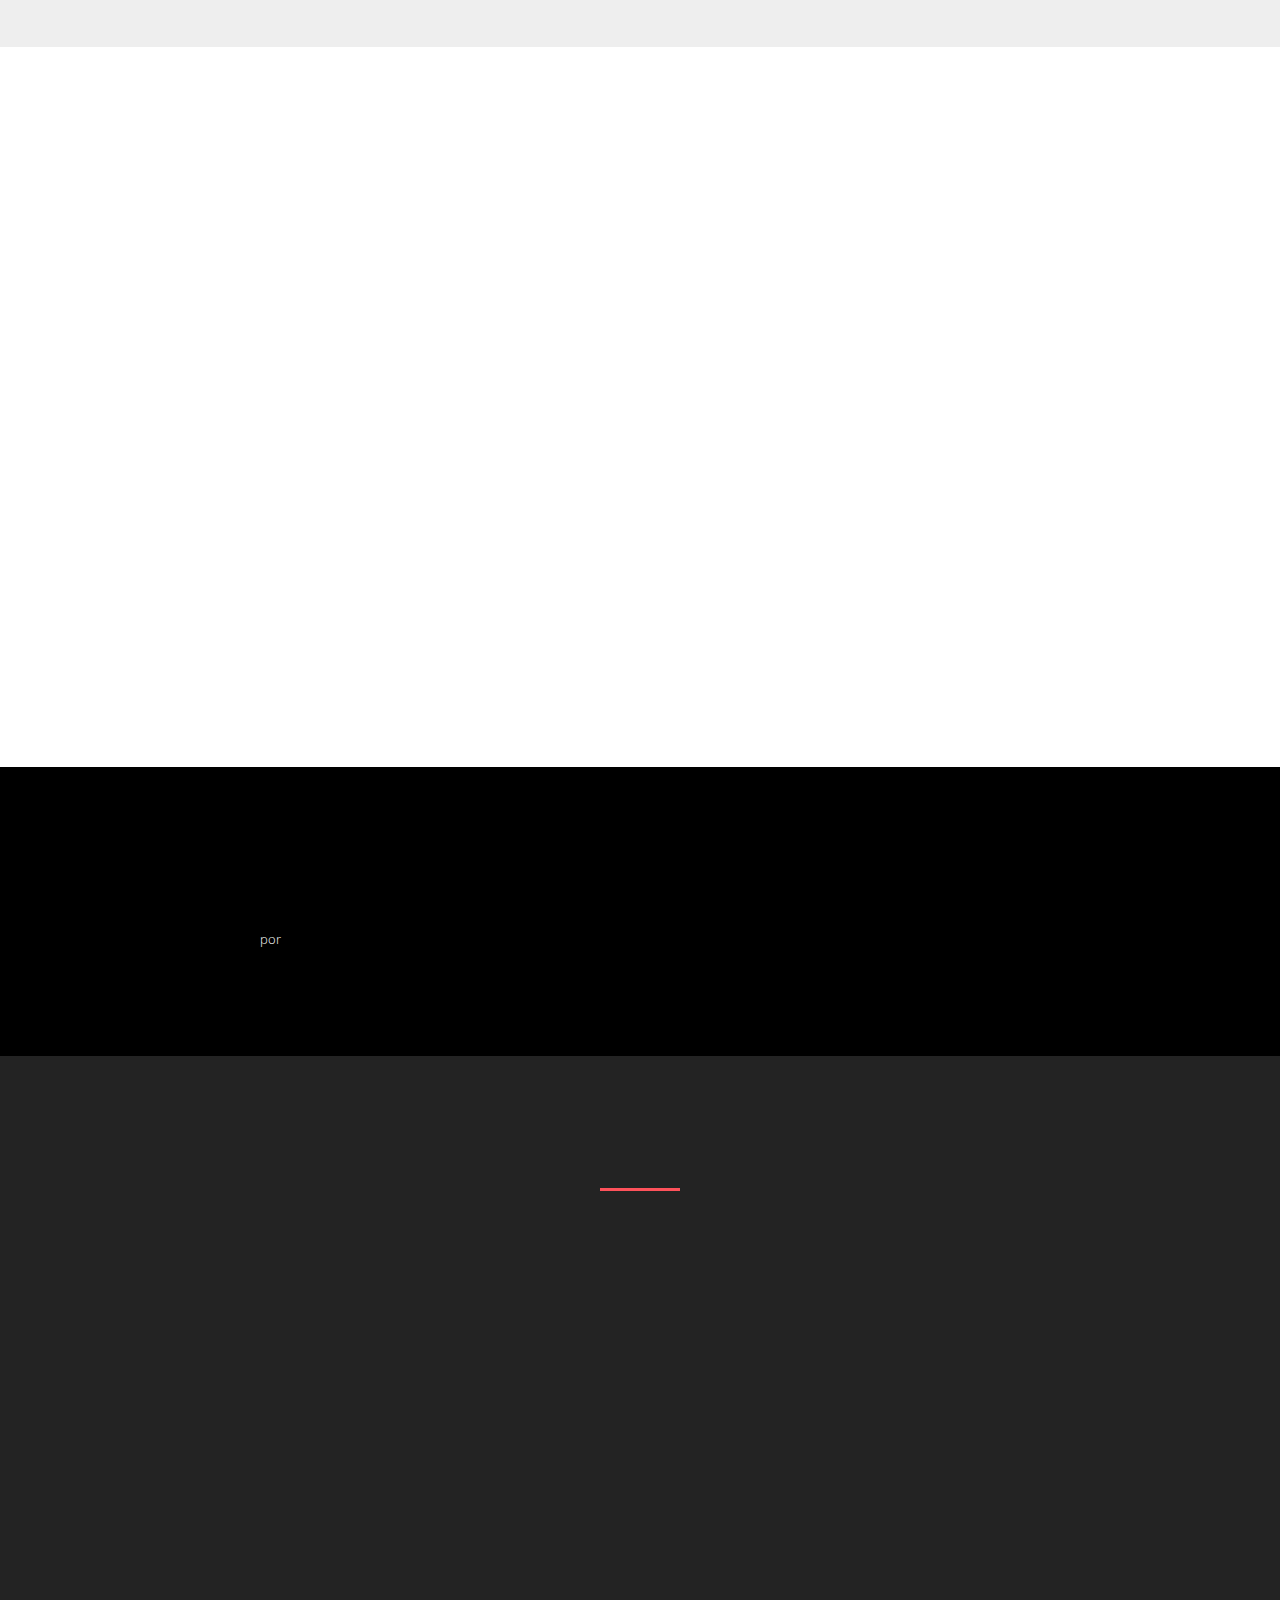
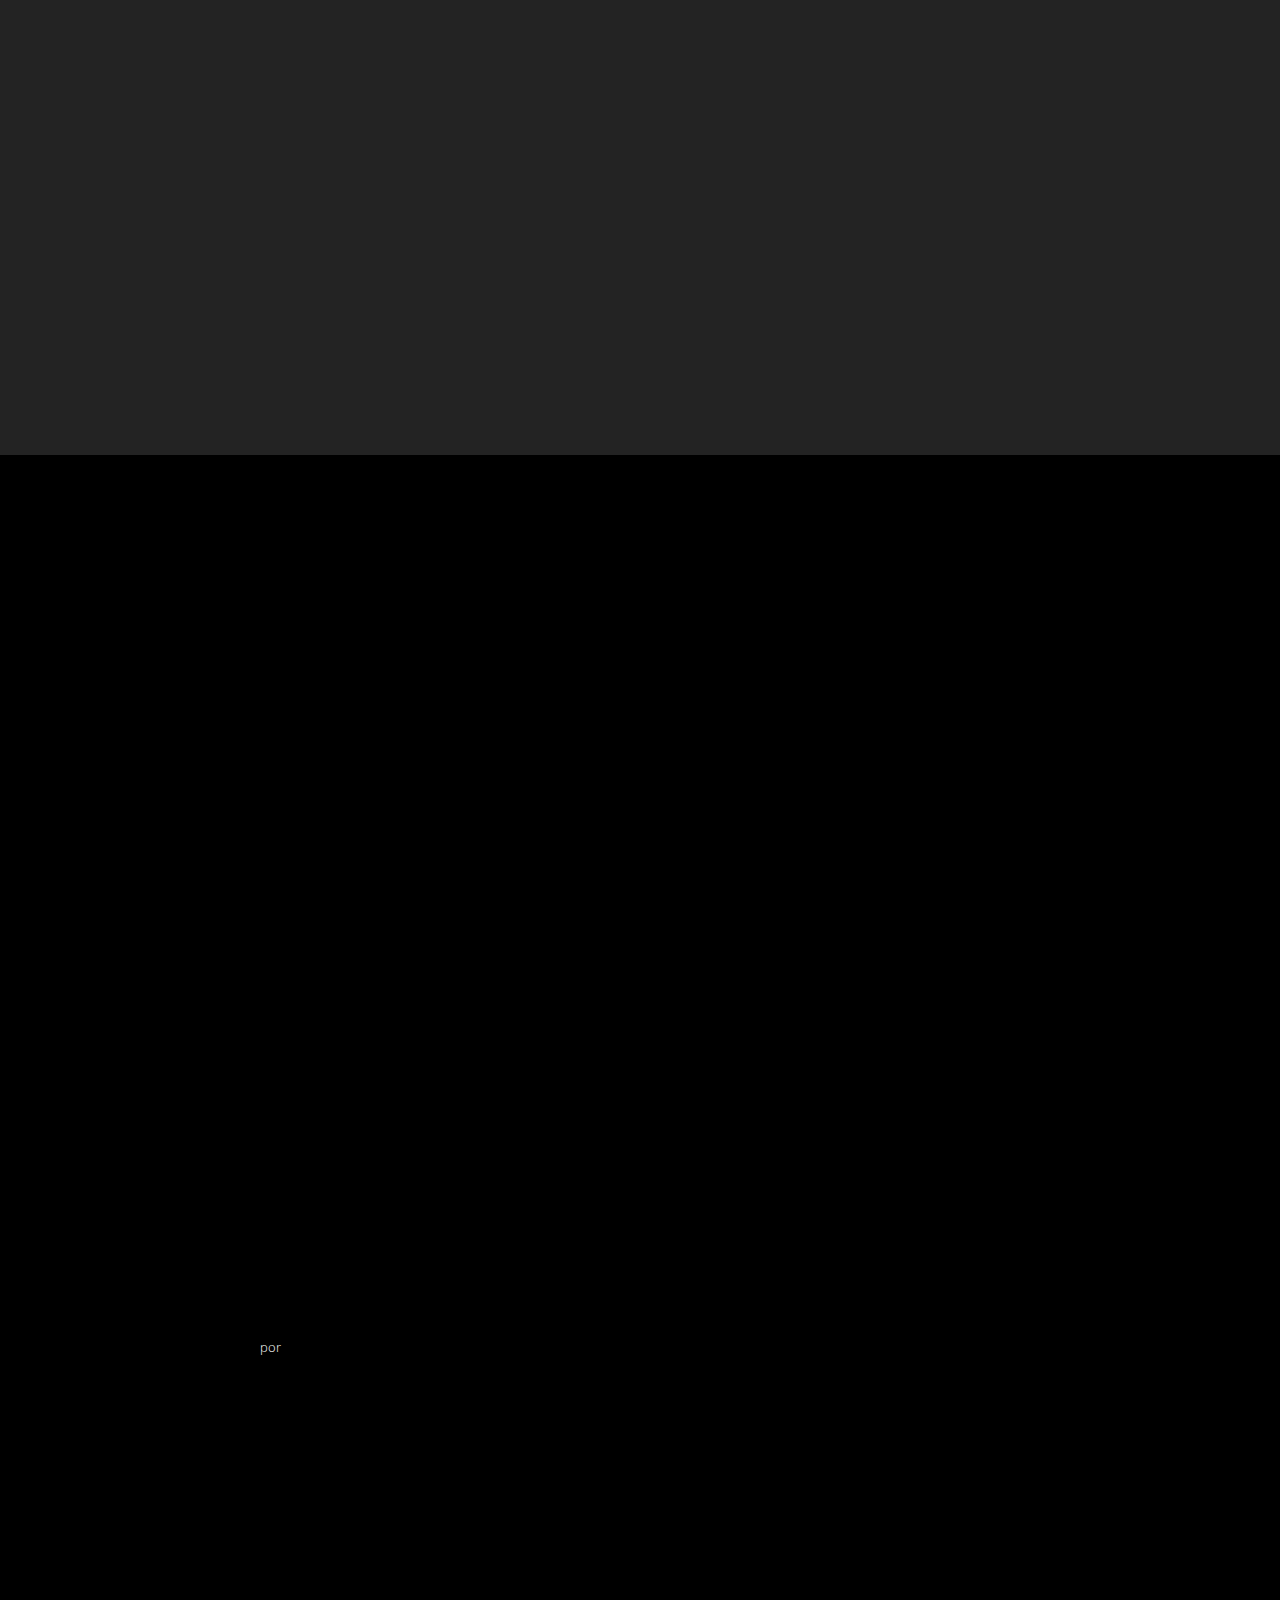
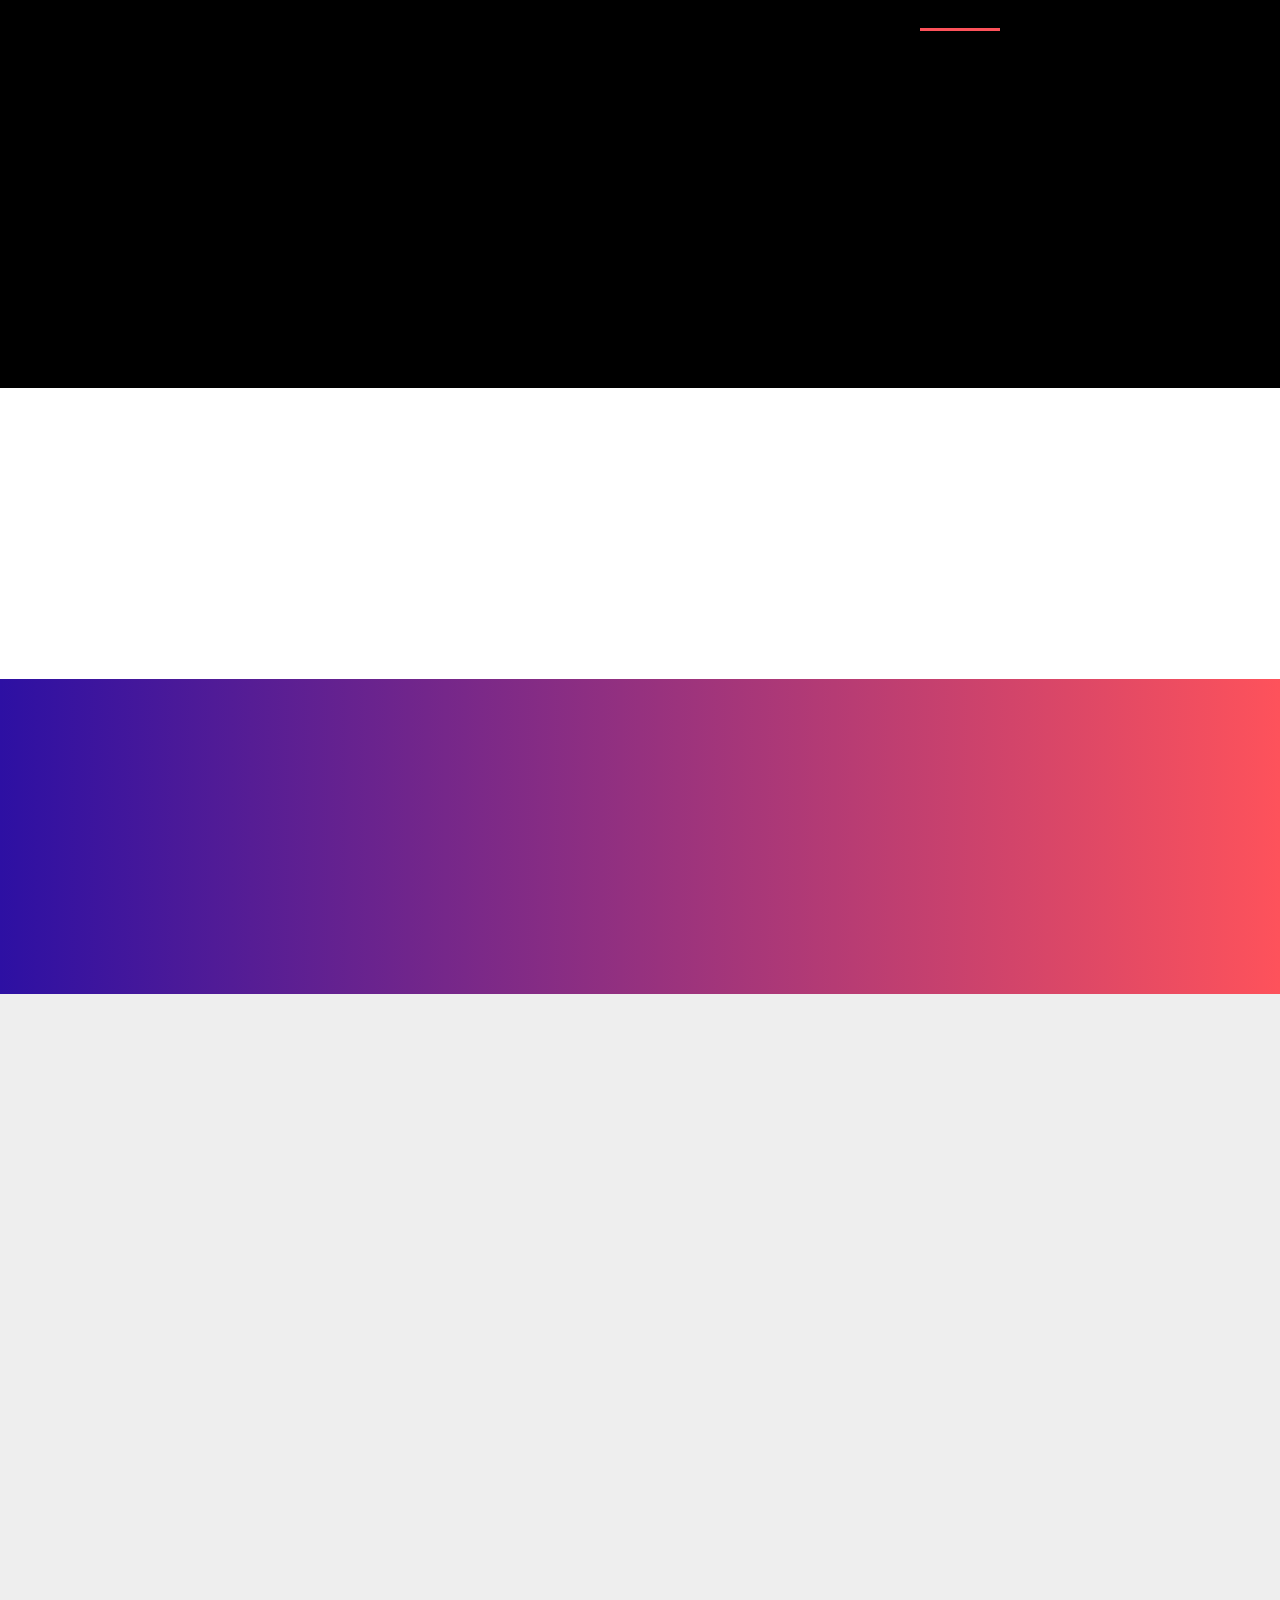
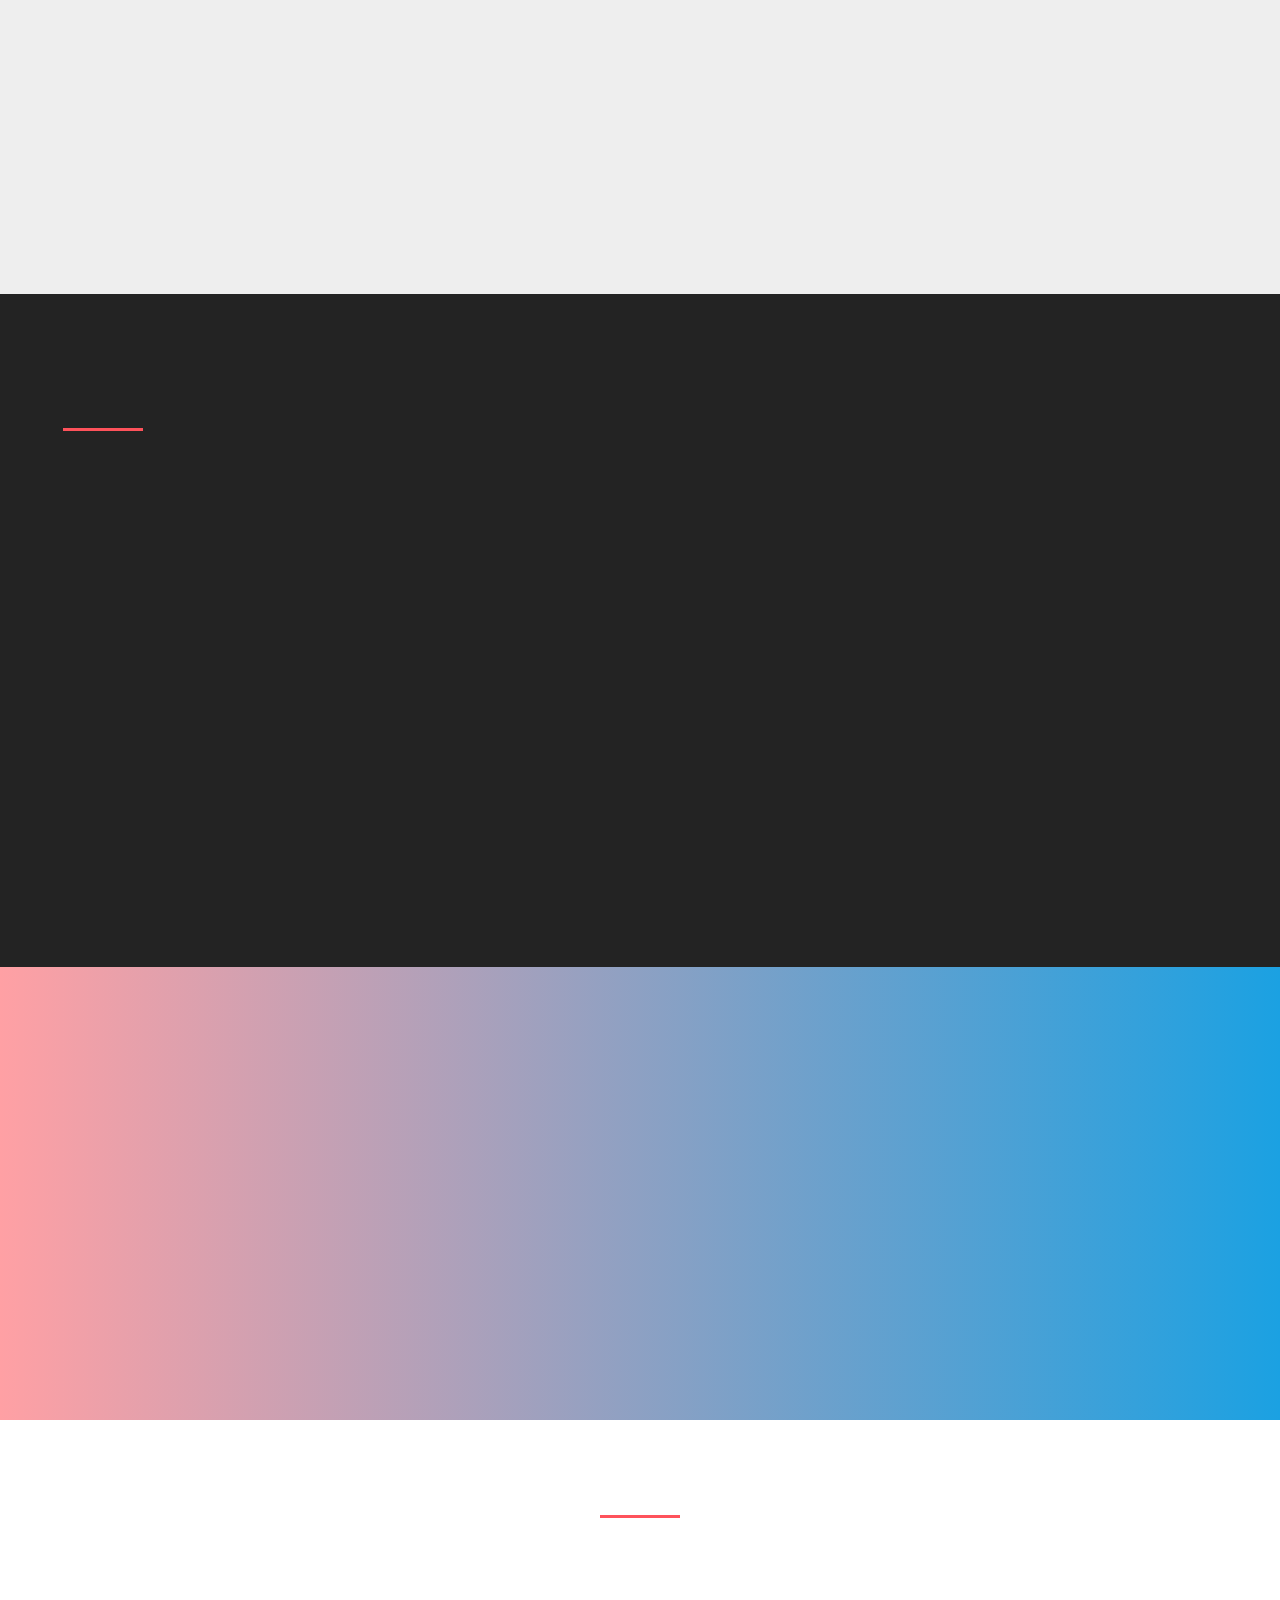
==== commit 329ea748: "up-16-50" ====
--- a/index.html
+++ b/index.html
@@ -87,7 +87,7 @@
                 </li><li class="nav-item"><a class="nav-link link text-white display-4" href="index.html#teams3-2u">
                         CLIENTES</a> </li><li class="nav-item"><a class="nav-link link text-white display-4" href="prazos-de-entrega.html">PRAZOS DE ENTREGA</a></li><li class="nav-item"><a class="nav-link link text-white display-4" href="termosecondicoes.html">TERMOS E CONDIÇÕES</a></li><li class="nav-item dropdown"><a class="nav-link link text-white dropdown-toggle display-4" href="index.html#info4-1j" data-toggle="dropdown-submenu" aria-expanded="false">ME AJUDA</a><div class="dropdown-menu"><a class="text-white dropdown-item display-4" href="index.html#info4-1j">SAC</a><a class="text-white dropdown-item display-4" href="index.html#info1-1s">Dúvidas</a><a class="text-white dropdown-item display-4" href="index.html#info4-1j">Perguntas</a><a class="text-white dropdown-item display-4" href="index.html#info4-1j">Reclamação</a><a class="text-white dropdown-item display-4" href="index.html#info4-1j">Ouvidoria</a></div></li><li class="nav-item"><a class="nav-link link text-white display-4" href="index.html#features15-6x"><span class="mdi-maps-place mbr-iconfont mbr-iconfont-btn"></span>LOCALIZAÇÃO</a></li></ul>
             
-            <div class="navbar-buttons mbr-section-btn"><a class="btn btn-sm btn-danger display-4" href="whatsapp.html"><span class="socicon socicon-whatsapp mbr-iconfont mbr-iconfont-btn" style="font-size: 25px;"></span>Whatsapp</a></div>
+            <div class="navbar-buttons mbr-section-btn"><a class="btn btn-sm btn-danger display-4" href="https://wa.me/message/O2HKT4YGPVO4D1"><span class="socicon socicon-whatsapp mbr-iconfont mbr-iconfont-btn" style="font-size: 25px;"></span>Whatsapp</a></div>
       </div>
     </nav>
 </section>
@@ -109,7 +109,7 @@
     <div class="container-fluid">
         <div class="row justify-content-center">
             <div class="col-12 col-lg-10">
-                <div class="mbr-section-btn align-center"><a class="btn btn-danger display-4" href="whatsapp.html"><span class="socicon socicon-whatsapp mbr-iconfont mbr-iconfont-btn"></span>Whatsapp</a>
+                <div class="mbr-section-btn align-center"><a class="btn btn-danger display-4" href="https://wa.me/message/O2HKT4YGPVO4D1"><span class="socicon socicon-whatsapp mbr-iconfont mbr-iconfont-btn"></span>Whatsapp</a>
                     <a class="btn btn-white display-4" href="tel:+556241012203"><span class="imind-smartphone-3 mbr-iconfont mbr-iconfont-btn"></span>Ligar</a></div>
             </div>
         </div>
@@ -740,7 +740,7 @@
                     <div class="mbr-list  mbr-fonts-style display-7">
                         <ul class="mbr-list mbr-fonts-style">
                           <li> <span class="mbri-globe mbr-iconfont"></span><a href="https://g.page/huarley-studios?share" target="_blank">Goiânia, GO - BRASIL</a></li>
-                          <li><span class="fa fa-whatsapp mbr-iconfont"></span><a href="https://huarleystudios.com/whatsapp" target="_blank">+ 55 (62) 4101 2203</a></li>
+                          <li><span class="fa fa-whatsapp mbr-iconfont"></span><a href="https://wa.me/message/O2HKT4YGPVO4D1">+ 55 (62) 4101 2203</a></li>
                           <li><span class="mbri-letter mbr-iconfont"></span><a href="mailto:digital@huarleystudios.com">digital@huarleystudios.com</a></li><li>CNPJ: 17.491.712/0001-53 - HUARLEY STUDIOS © Goiânia-Brasil</li>
                         </ul>
                     </div>
@@ -786,8 +786,8 @@
                 <h2 class="align-center mbr-bold mbr-white pb-3 mbr-fonts-style display-2">Dúvidas? Pergunte no Whatsapp</h2>
                 <h3 class="mbr-section-subtitle align-center mbr-light mbr-white pb-3 mbr-fonts-style display-5">Atendimento de Segunda á Sexta-Feira das 10:00 hrs ás 16:00 Hrs 
 <div>(Exceto Feriados)</div></h3>
-                <div class="mbr-section-btn align-center"><a class="btn btn-danger display-4" href="https://huarleystudios.com/whatsapp" target="_blank"><span class="socicon socicon-whatsapp mbr-iconfont mbr-iconfont-btn"></span>WHATSAPP</a>
-                    <a class="btn btn-white display-4" href="https://huarleystudios.com/whatsapp" target="_blank">Ver outras perguntas e respostas</a></div>
+                <div class="mbr-section-btn align-center"><a class="btn btn-danger display-4" href="https://wa.me/message/O2HKT4YGPVO4D1"><span class="socicon socicon-whatsapp mbr-iconfont mbr-iconfont-btn"></span>WHATSAPP</a>
+                    <a class="btn btn-white display-4" href="https://wa.me/message/O2HKT4YGPVO4D1">Ver outras perguntas e respostas</a></div>
             </div>
         </div>
     </div>
@@ -928,7 +928,7 @@
                 <h3 class="mbr-fonts-style mbr-offer mbr-white align-left display-4">Deixe seu e-mail e receba as novidades</h3>
                 <div class="form-wrap" data-form-type="formoid">
                     <!---Formbuilder Form--->
-                    <form action="https://mobirise.com/" method="POST" class="mbr-form form-with-styler" data-form-title="My Mobirise Form"><input type="hidden" name="email" data-form-email="true" value="pvl5nOeW/bktNR8nY6LTphUvaTC6lDe3KCNZaGe34WNu9BufQoV9Y8AN0ZqMGmO41bKj9pwn0KUoM5PlXKB5YOSteHsH4Zapjh8McCbd2fMBSCVvEE7S6H9Ta9n5fdKg">
+                    <form action="https://mobirise.com/" method="POST" class="mbr-form form-with-styler" data-form-title="My Mobirise Form"><input type="hidden" name="email" data-form-email="true" value="IZy0aOoFMgluZGhmETF37amrfOk/vZm4htM9MBo+lJ7X9TMD8np26TQv5cnUib9die28IdTFVAJXrYiTypyshbGtVsr8s3ENomnOc9vVhj6in85BMVSxDl2rl6saMOCJ">
                         <div class="row">
                             <div hidden="hidden" data-form-alert="" class="alert alert-success col-12">Obrigado recebemos seus dados. Logo mais em breve retornaremos para você. Verifique seu e-mail.</div>
                             <div hidden="hidden" data-form-alert-danger="" class="alert alert-danger col-12">
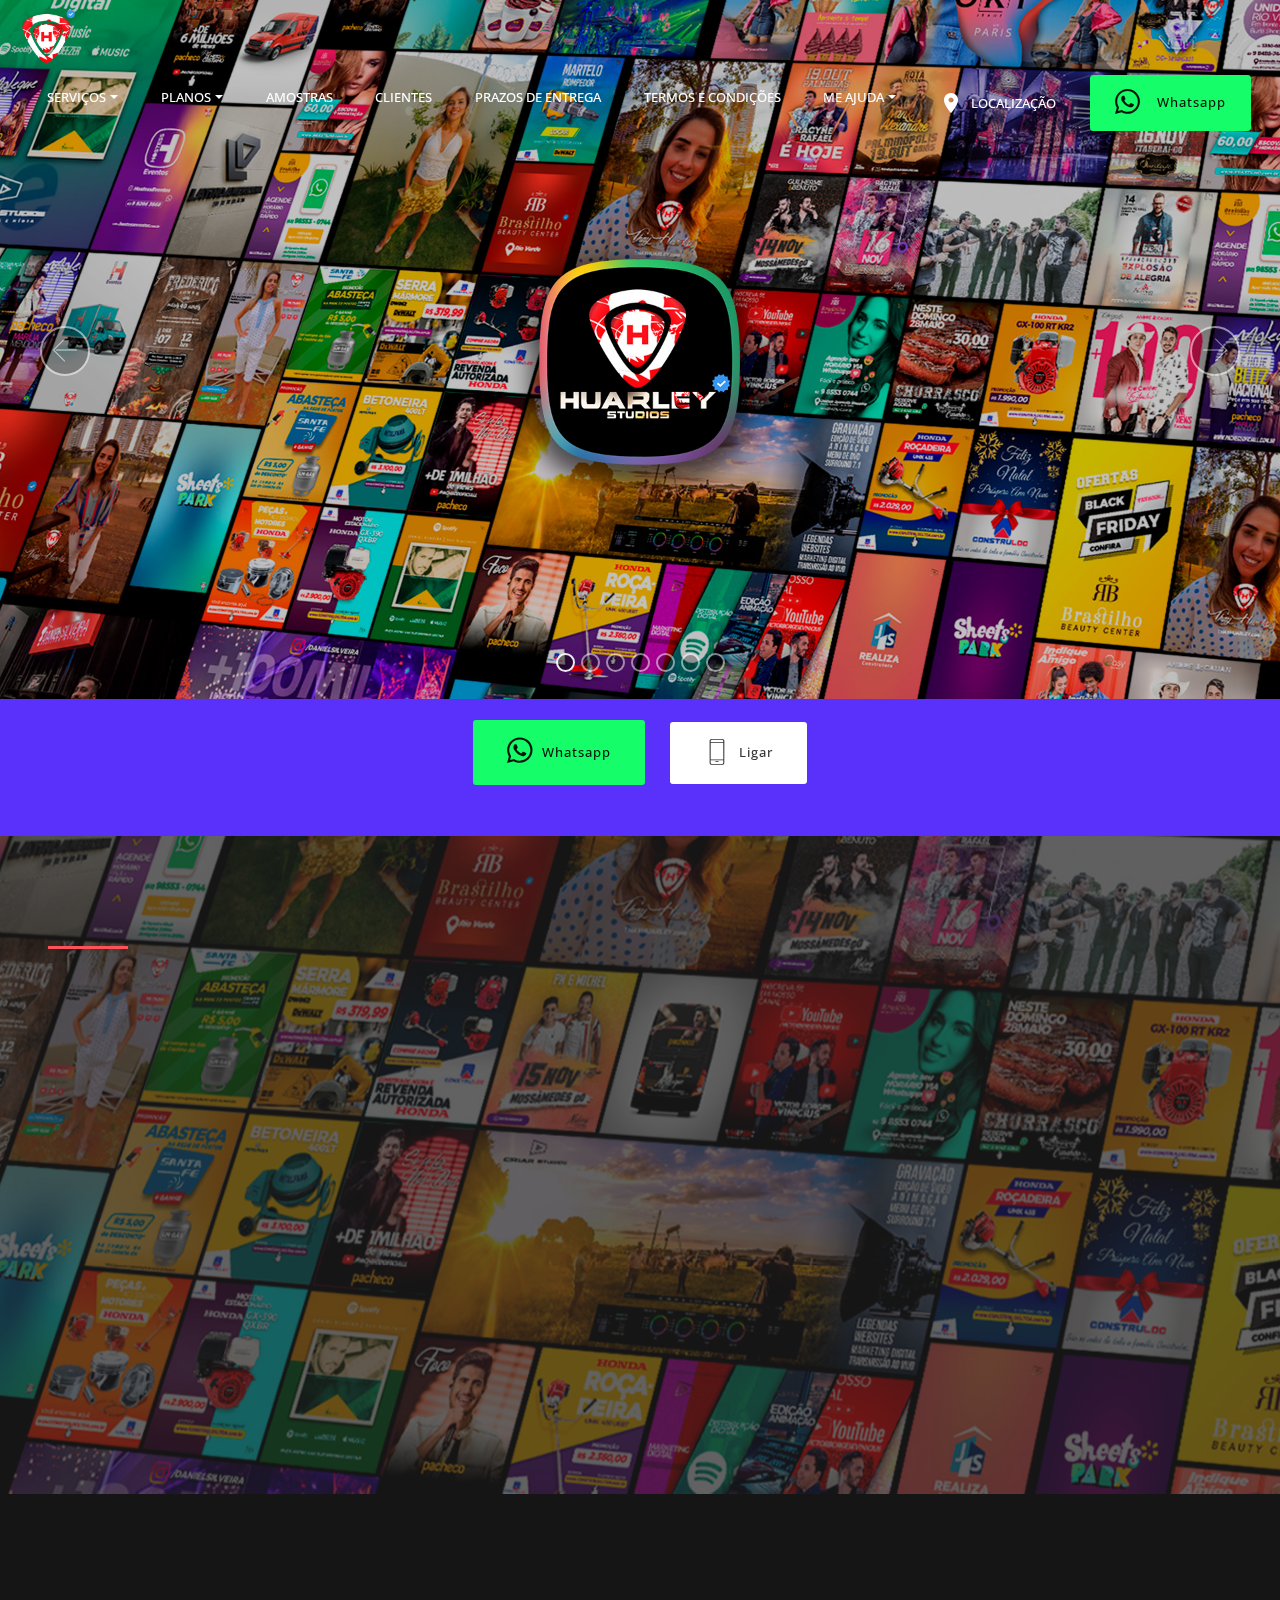
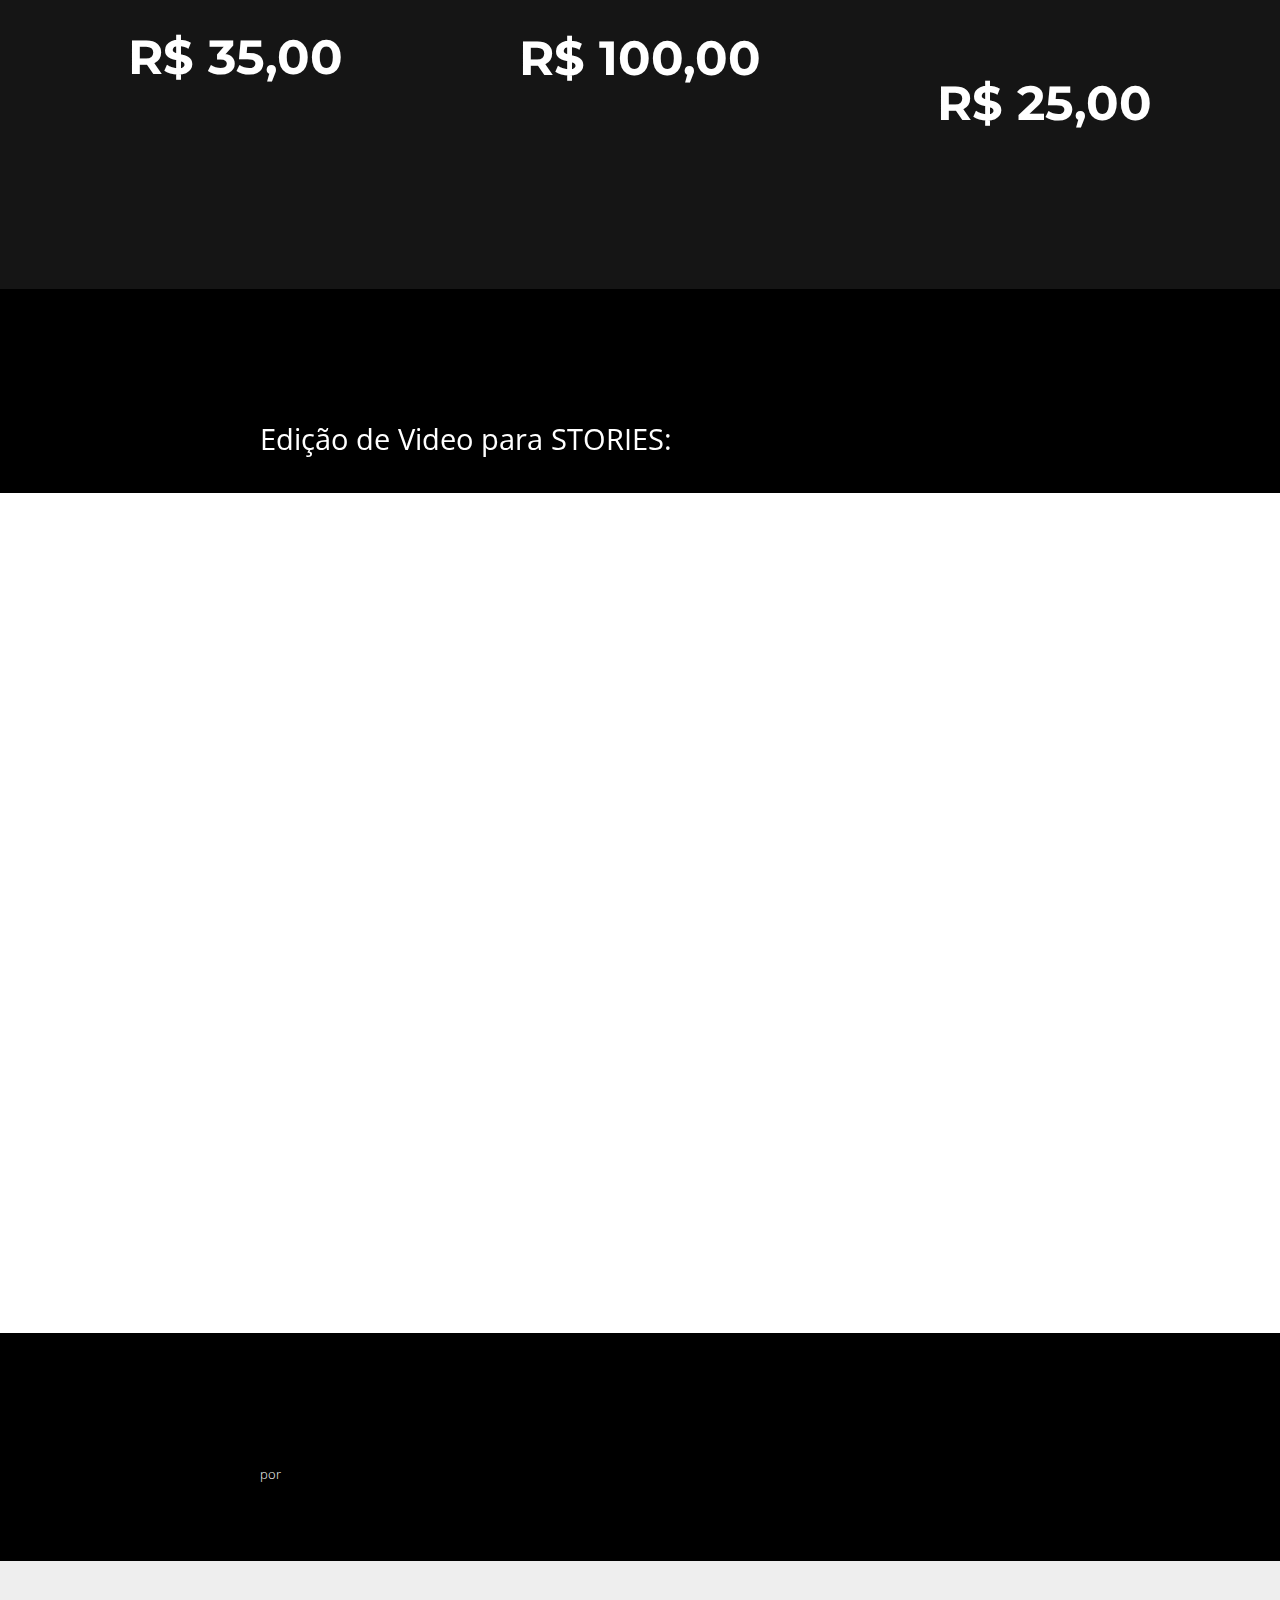
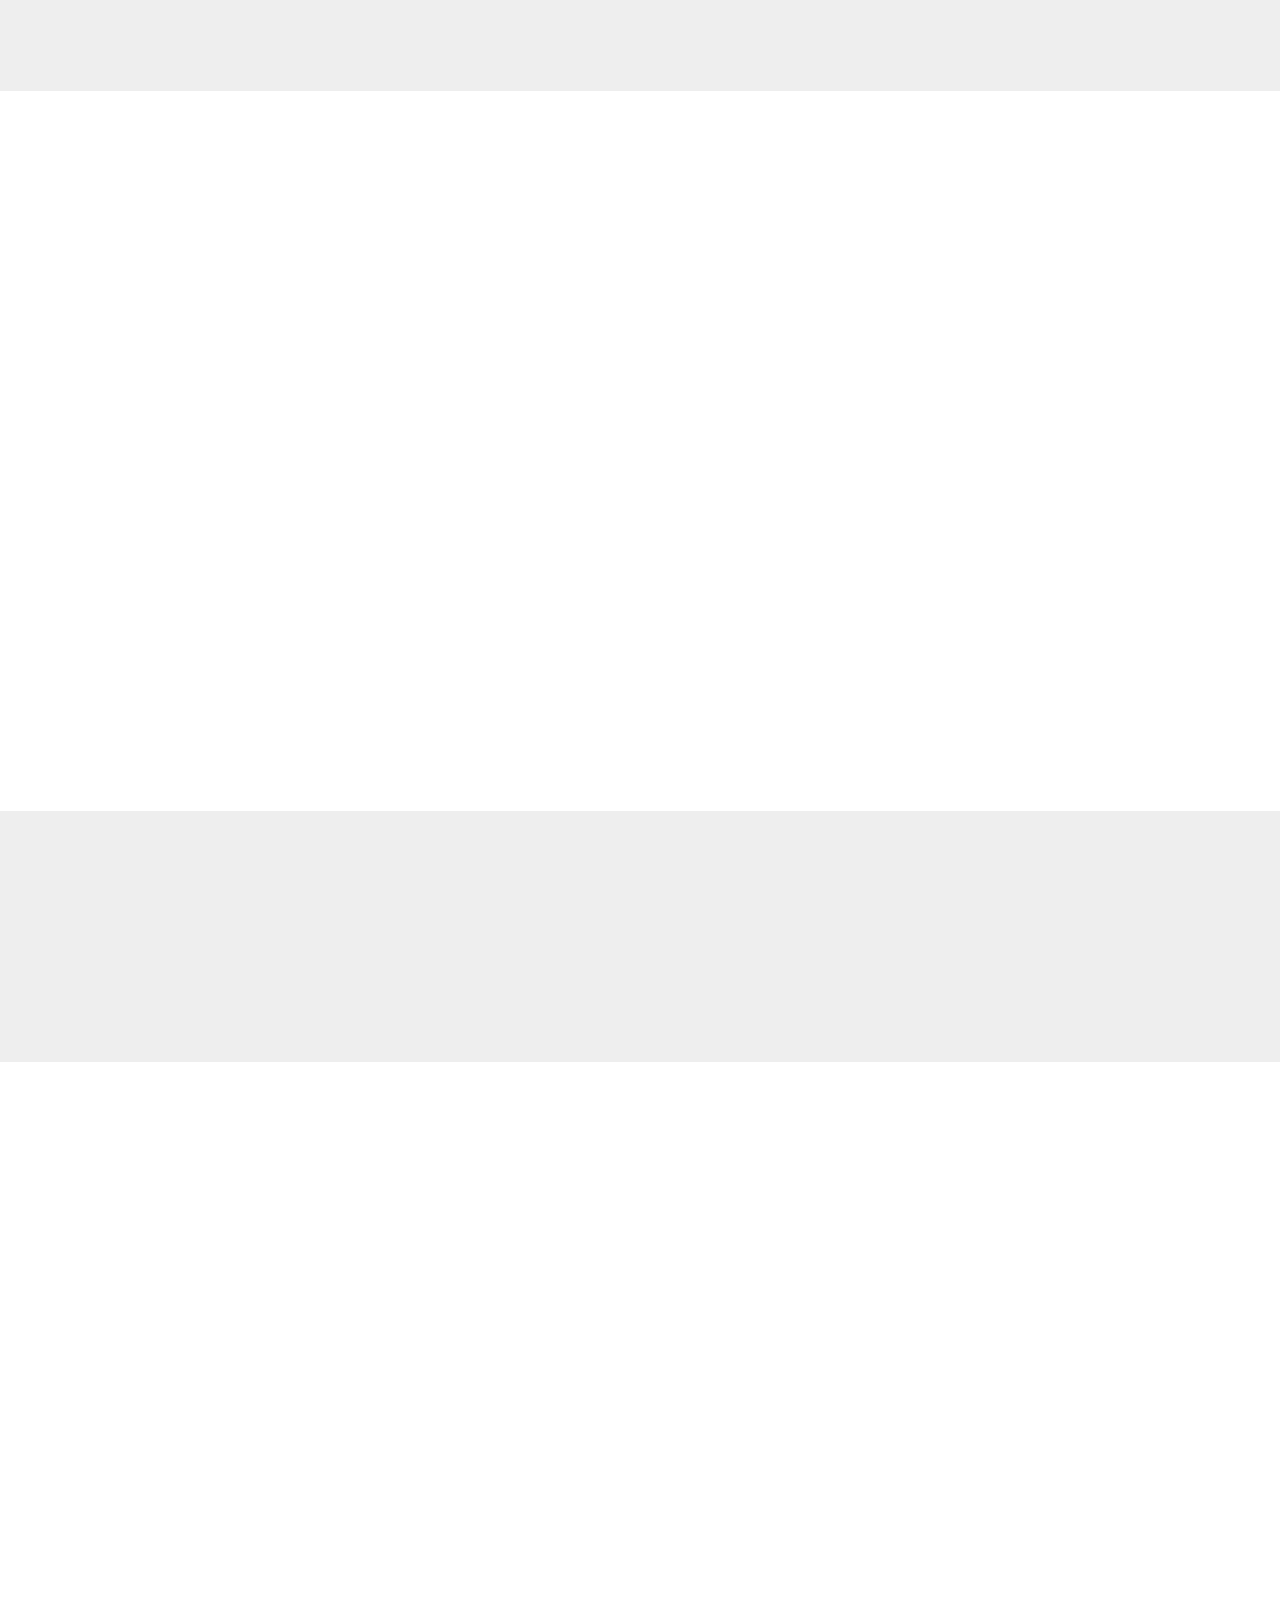
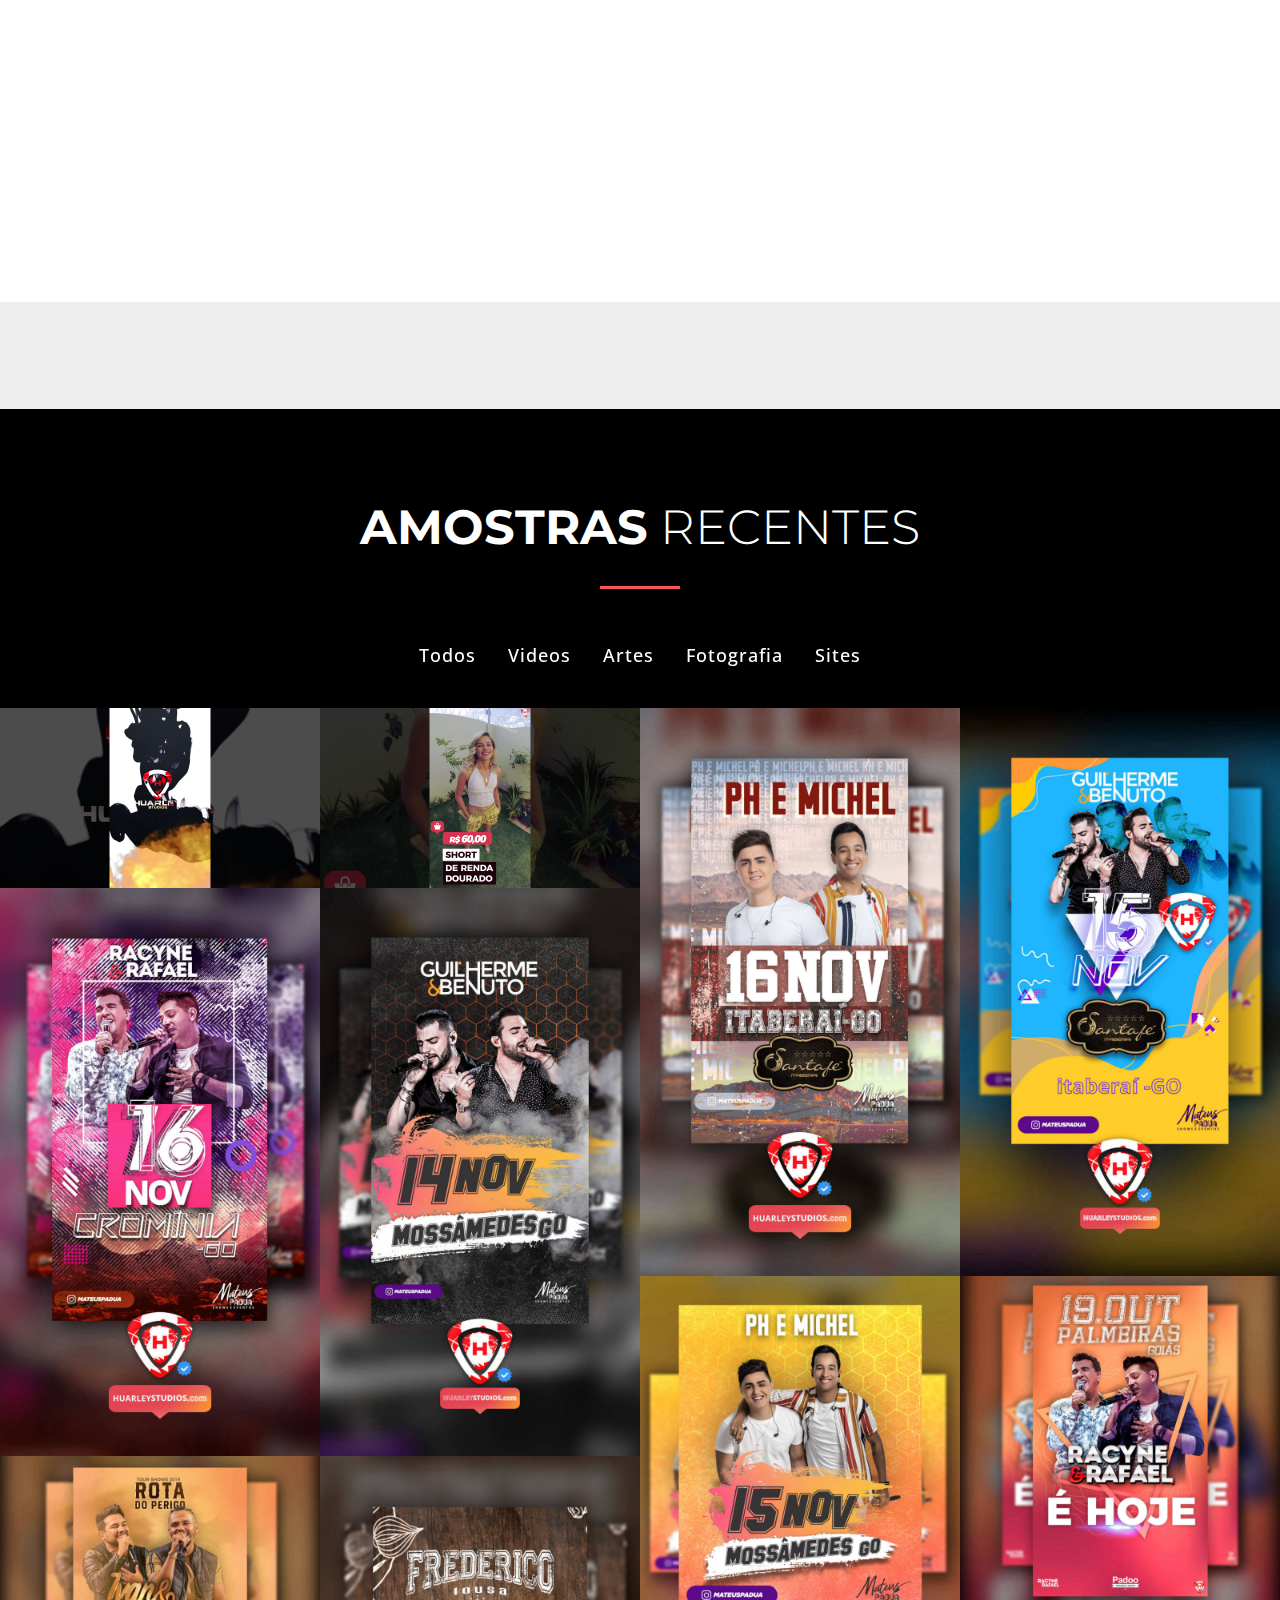
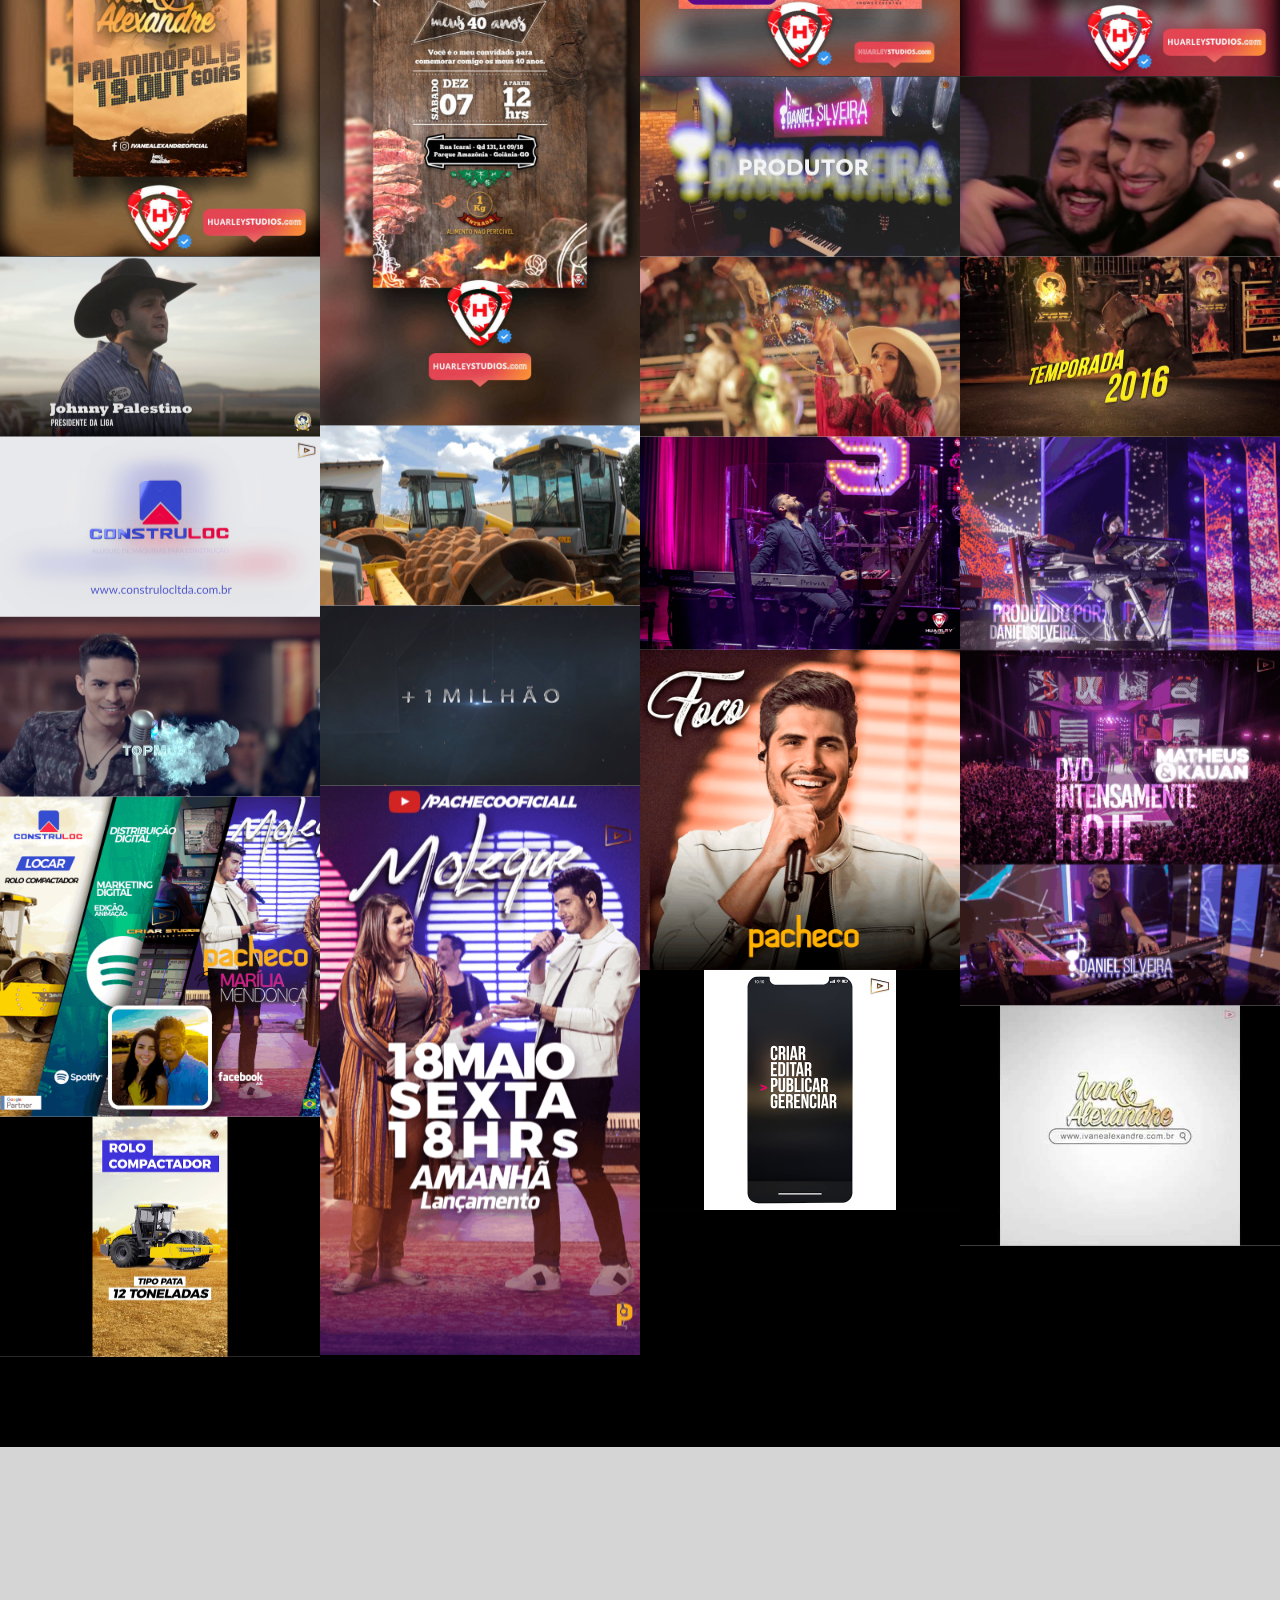
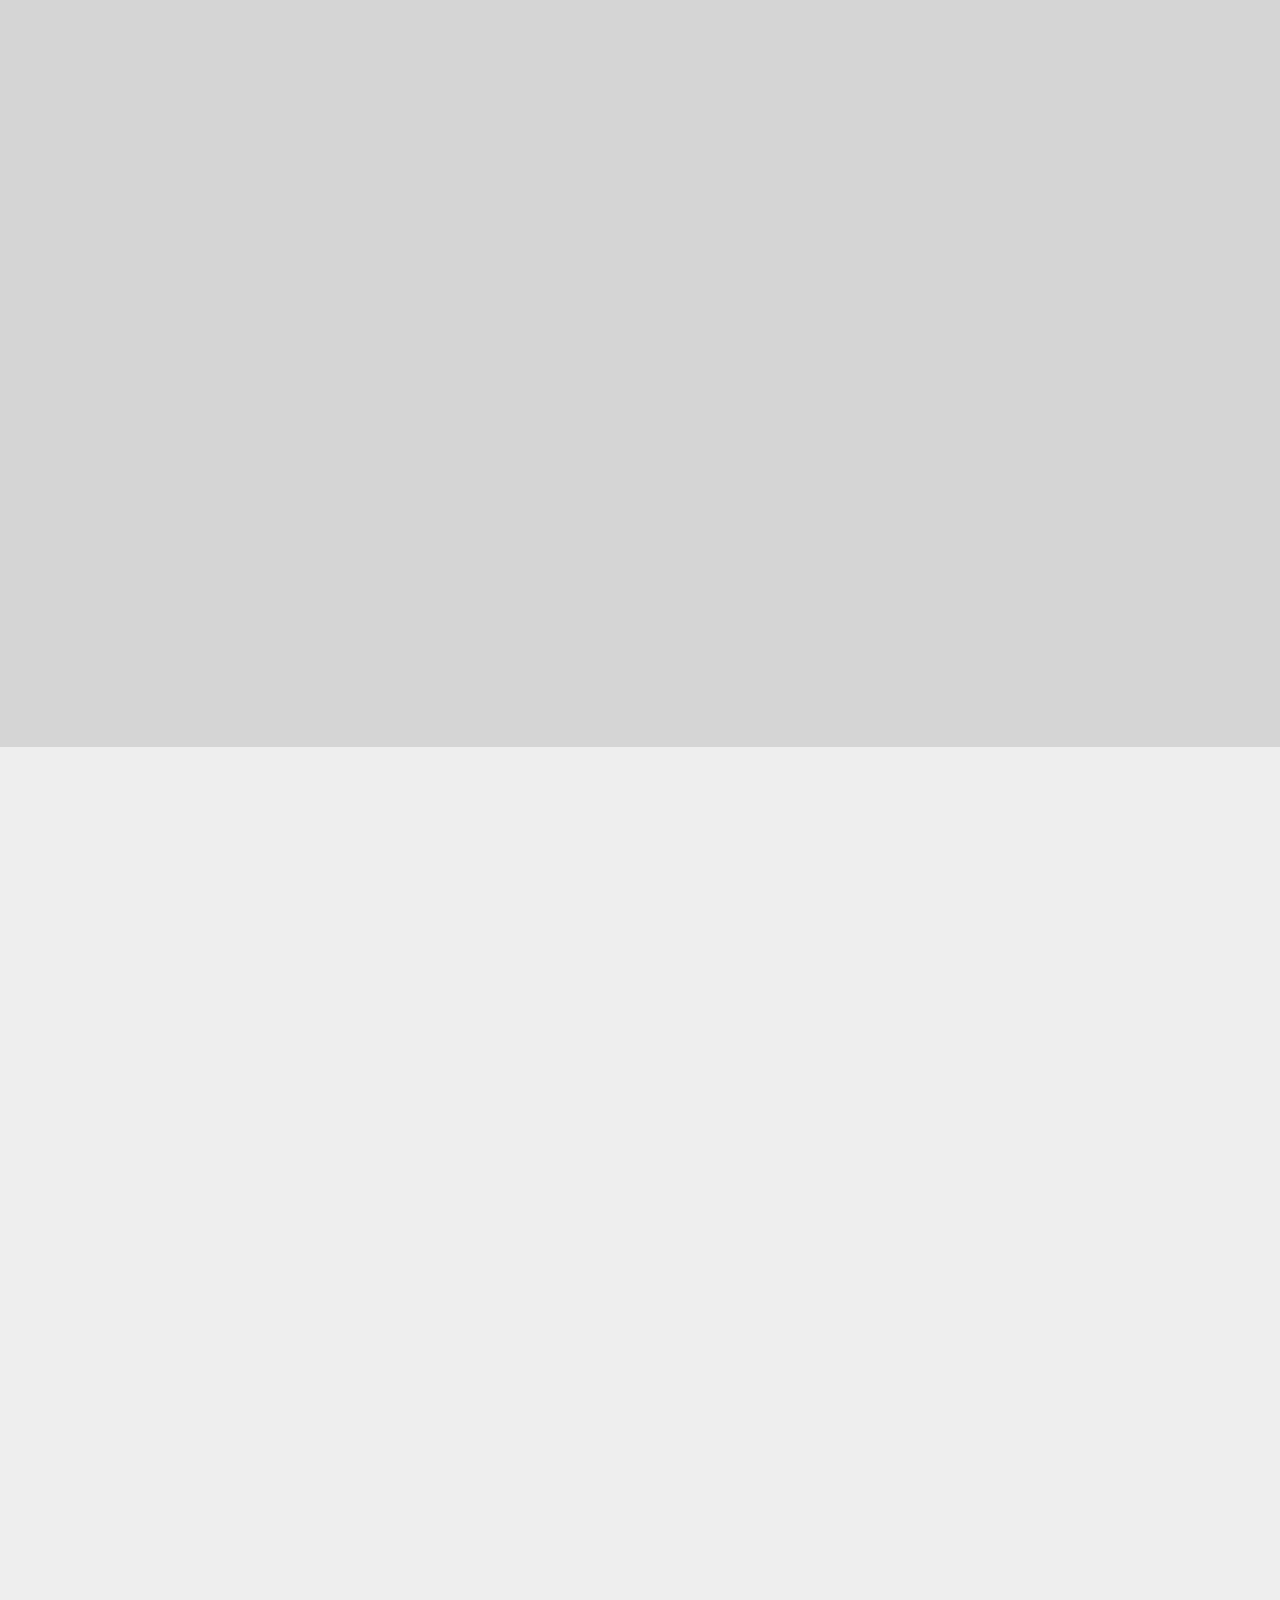
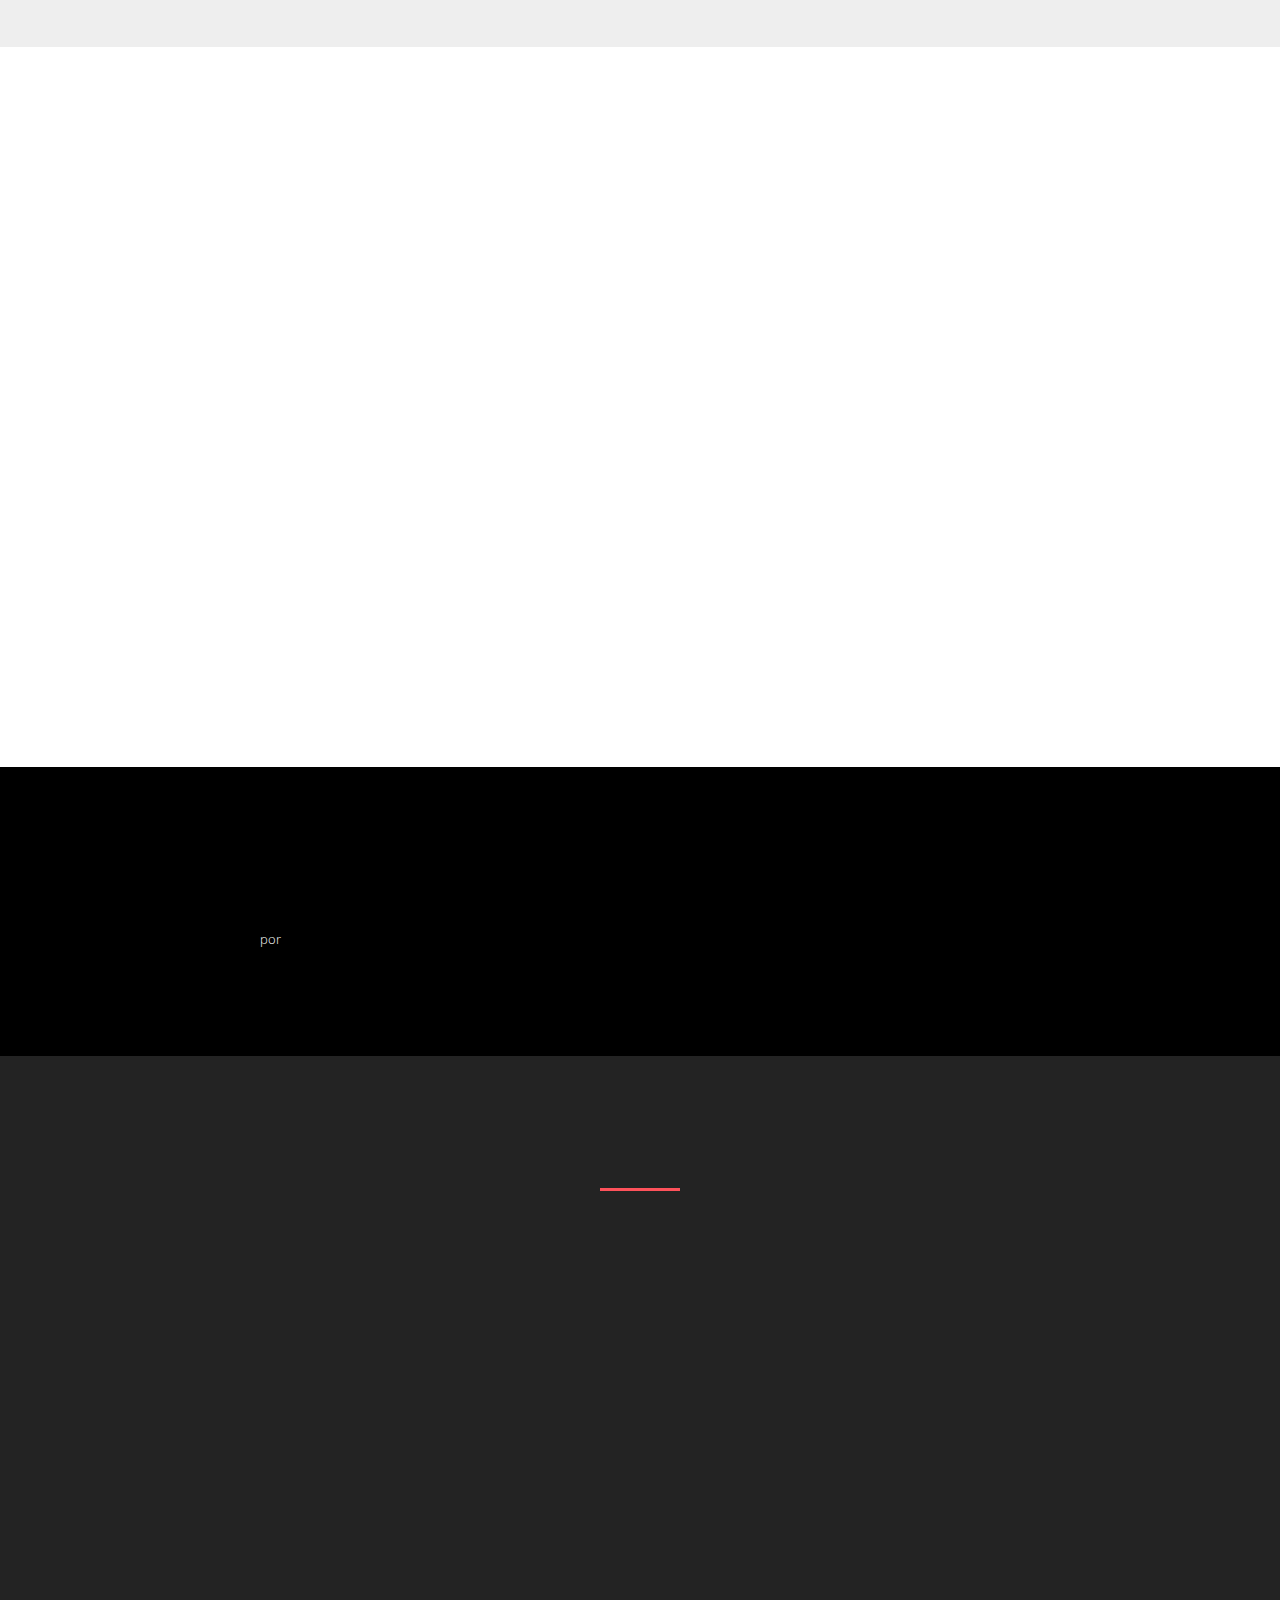
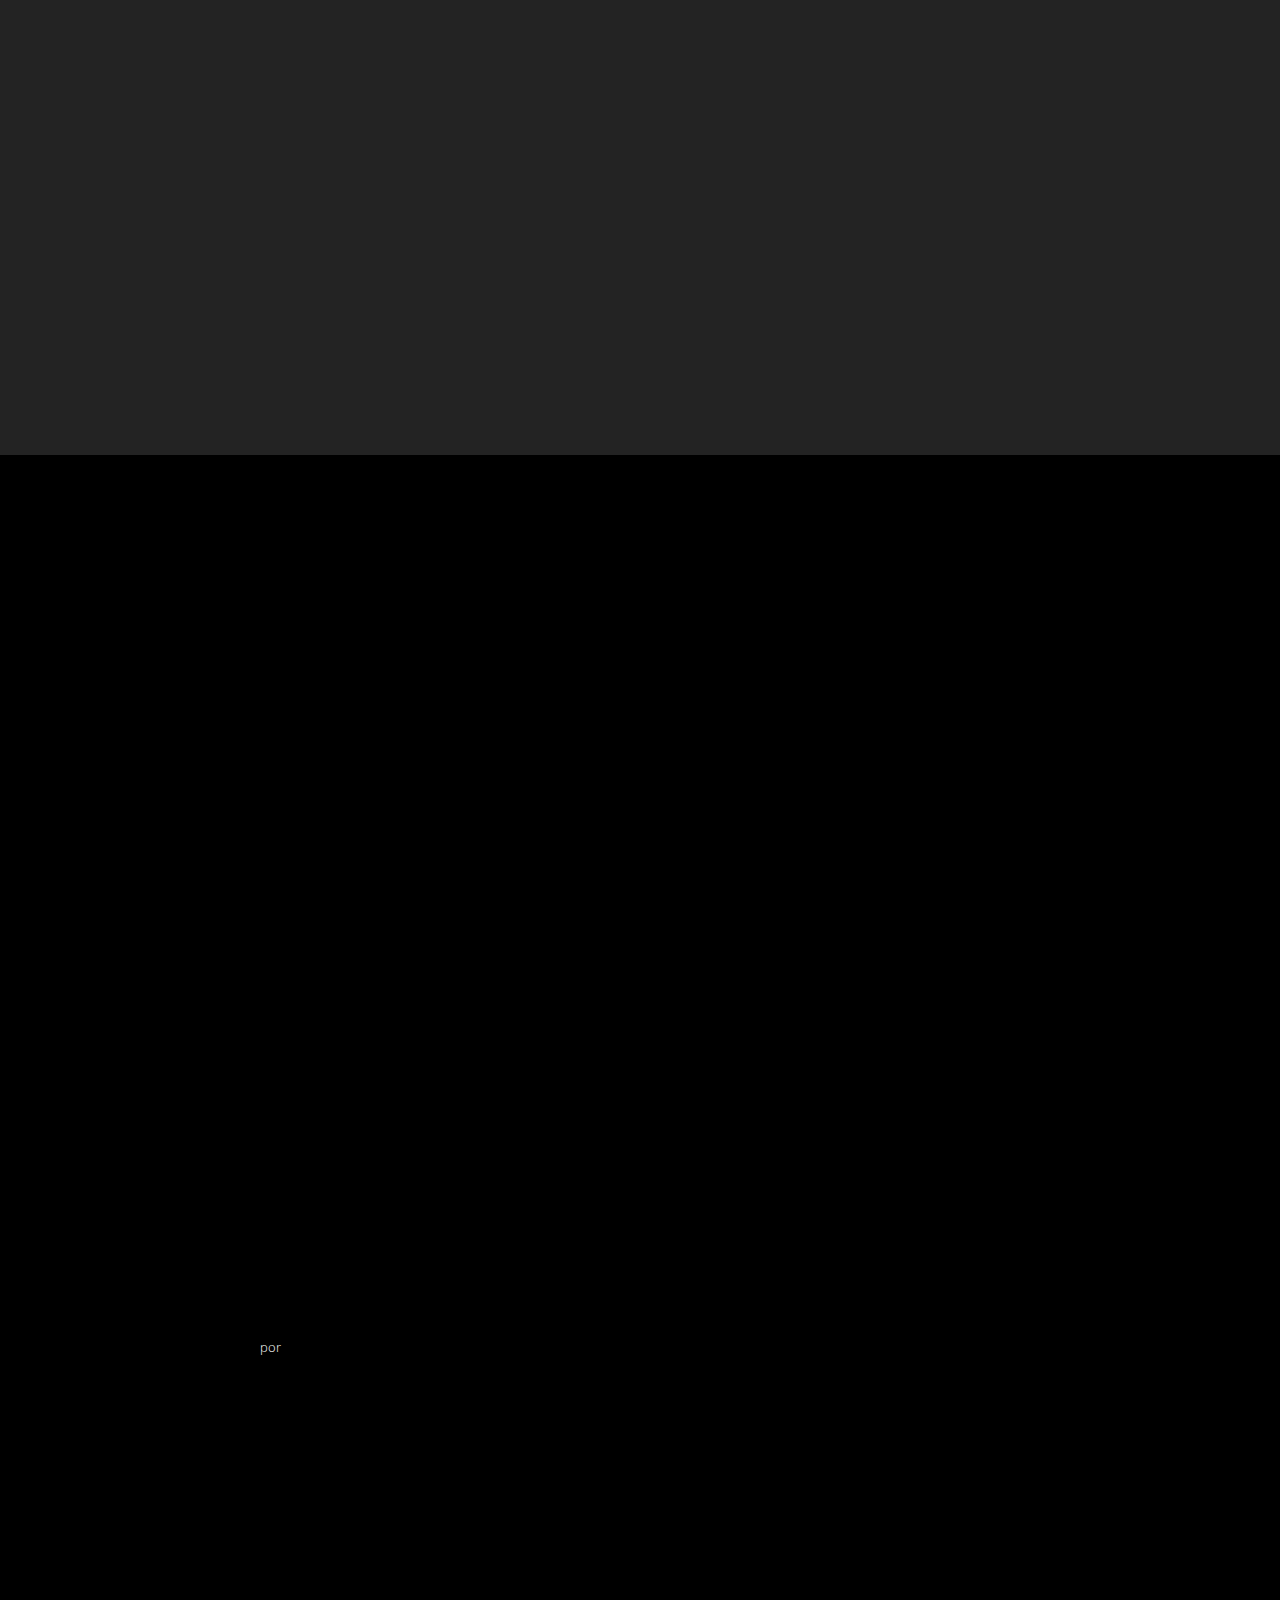
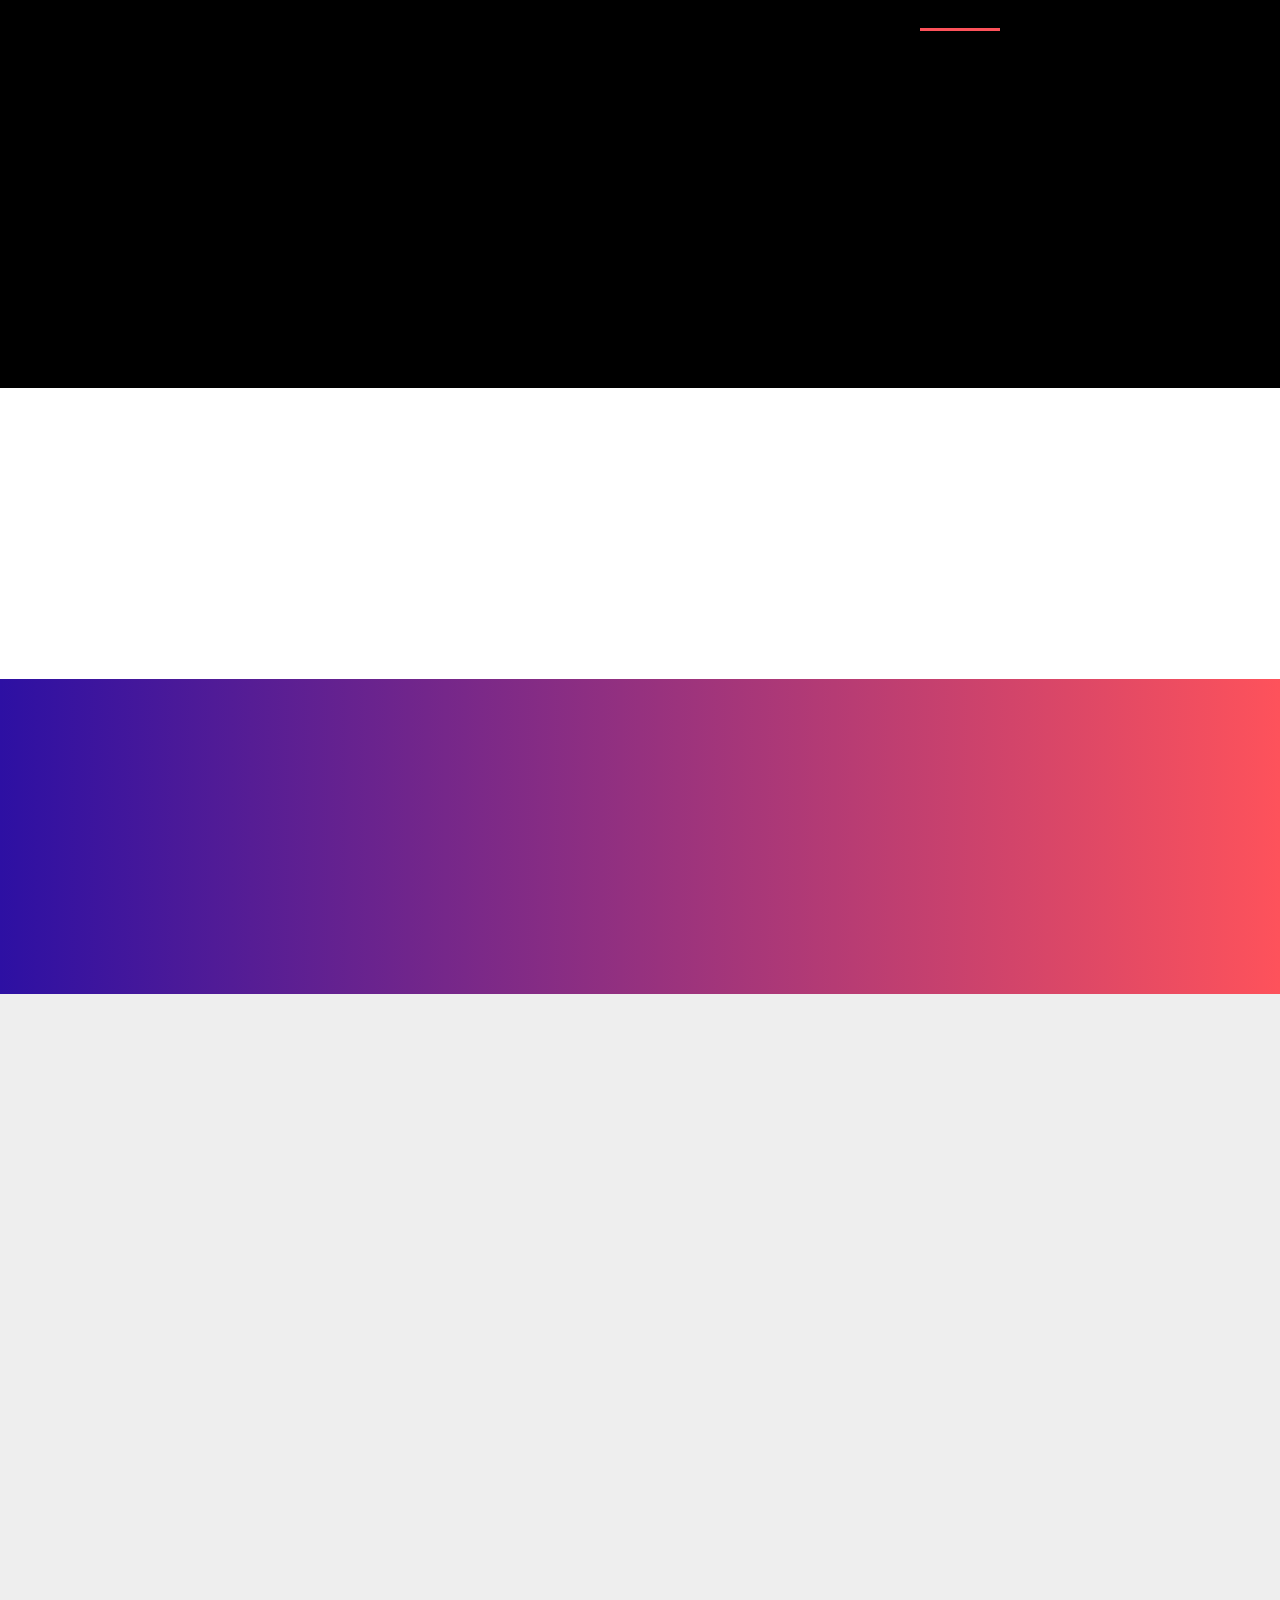
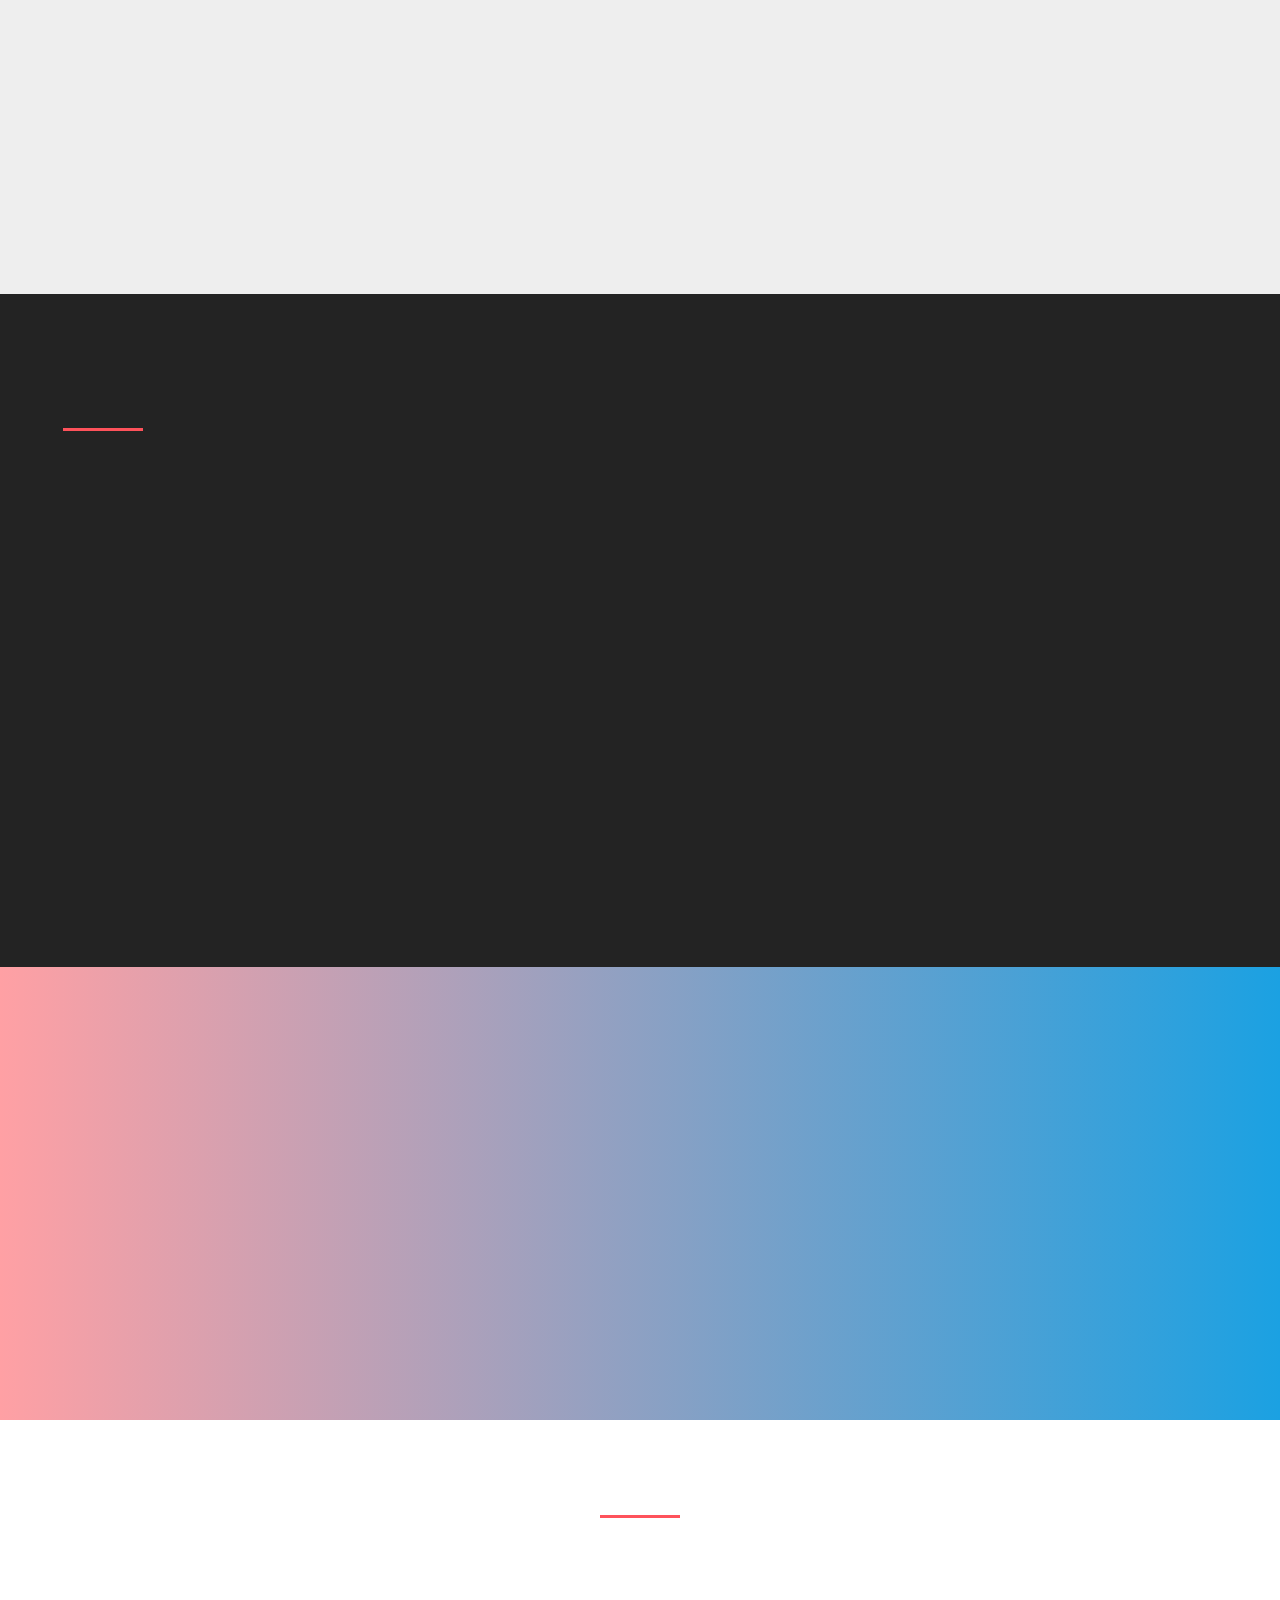
==== commit aebaf443: "up-site-28-01" ====
--- a/index.html
+++ b/index.html
@@ -741,12 +741,12 @@
                         <ul class="mbr-list mbr-fonts-style">
                           <li> <span class="mbri-globe mbr-iconfont"></span><a href="https://g.page/huarley-studios?share" target="_blank">Goiânia, GO - BRASIL</a></li>
                           <li><span class="fa fa-whatsapp mbr-iconfont"></span><a href="https://wa.me/message/O2HKT4YGPVO4D1">+ 55 (62) 4101 2203</a></li>
-                          <li><span class="mbri-letter mbr-iconfont"></span><a href="mailto:digital@huarleystudios.com">digital@huarleystudios.com</a></li><li>CNPJ: 17.491.712/0001-53 - HUARLEY STUDIOS © Goiânia-Brasil</li>
+                          <li><span class="mbri-letter mbr-iconfont"></span><a href="mailto:atendimento@huarleystudios.com">atendimento@huarleystudios.com</a></li><li>CNPJ: 17.491.712/0001-53 - HUARLEY STUDIOS © Goiânia-Brasil</li>
                         </ul>
                     </div>
                      <div class="social-list align-left">
                         <div class="soc-item">
-                            <a href="https://huarleystudios.com/whatsapp" target="_blank">
+                            <a href="https://wa.me/message/O2HKT4YGPVO4D1">
                                 <span class="mbr-iconfont mbr-iconfont-social socicon-whatsapp socicon" style="color: rgb(68, 247, 179); fill: rgb(68, 247, 179);"></span>
                             </a>
                         </div>
@@ -928,7 +928,7 @@
                 <h3 class="mbr-fonts-style mbr-offer mbr-white align-left display-4">Deixe seu e-mail e receba as novidades</h3>
                 <div class="form-wrap" data-form-type="formoid">
                     <!---Formbuilder Form--->
-                    <form action="https://mobirise.com/" method="POST" class="mbr-form form-with-styler" data-form-title="My Mobirise Form"><input type="hidden" name="email" data-form-email="true" value="IZy0aOoFMgluZGhmETF37amrfOk/vZm4htM9MBo+lJ7X9TMD8np26TQv5cnUib9die28IdTFVAJXrYiTypyshbGtVsr8s3ENomnOc9vVhj6in85BMVSxDl2rl6saMOCJ">
+                    <form action="https://mobirise.com/" method="POST" class="mbr-form form-with-styler" data-form-title="My Mobirise Form"><input type="hidden" name="email" data-form-email="true" value="uGJ8yV3P1QT05M36DwVrdg19Hyc/svHUtM2yWlC59LZDrWcUucSge61nESwn2IdZxi0skemIfxQguuGjQwuSKcYaCEwTiXuLiyCy2WYpjUykrpbceHQ35usozv/YcAUY">
                         <div class="row">
                             <div hidden="hidden" data-form-alert="" class="alert alert-success col-12">Obrigado recebemos seus dados. Logo mais em breve retornaremos para você. Verifique seu e-mail.</div>
                             <div hidden="hidden" data-form-alert-danger="" class="alert alert-danger col-12">
